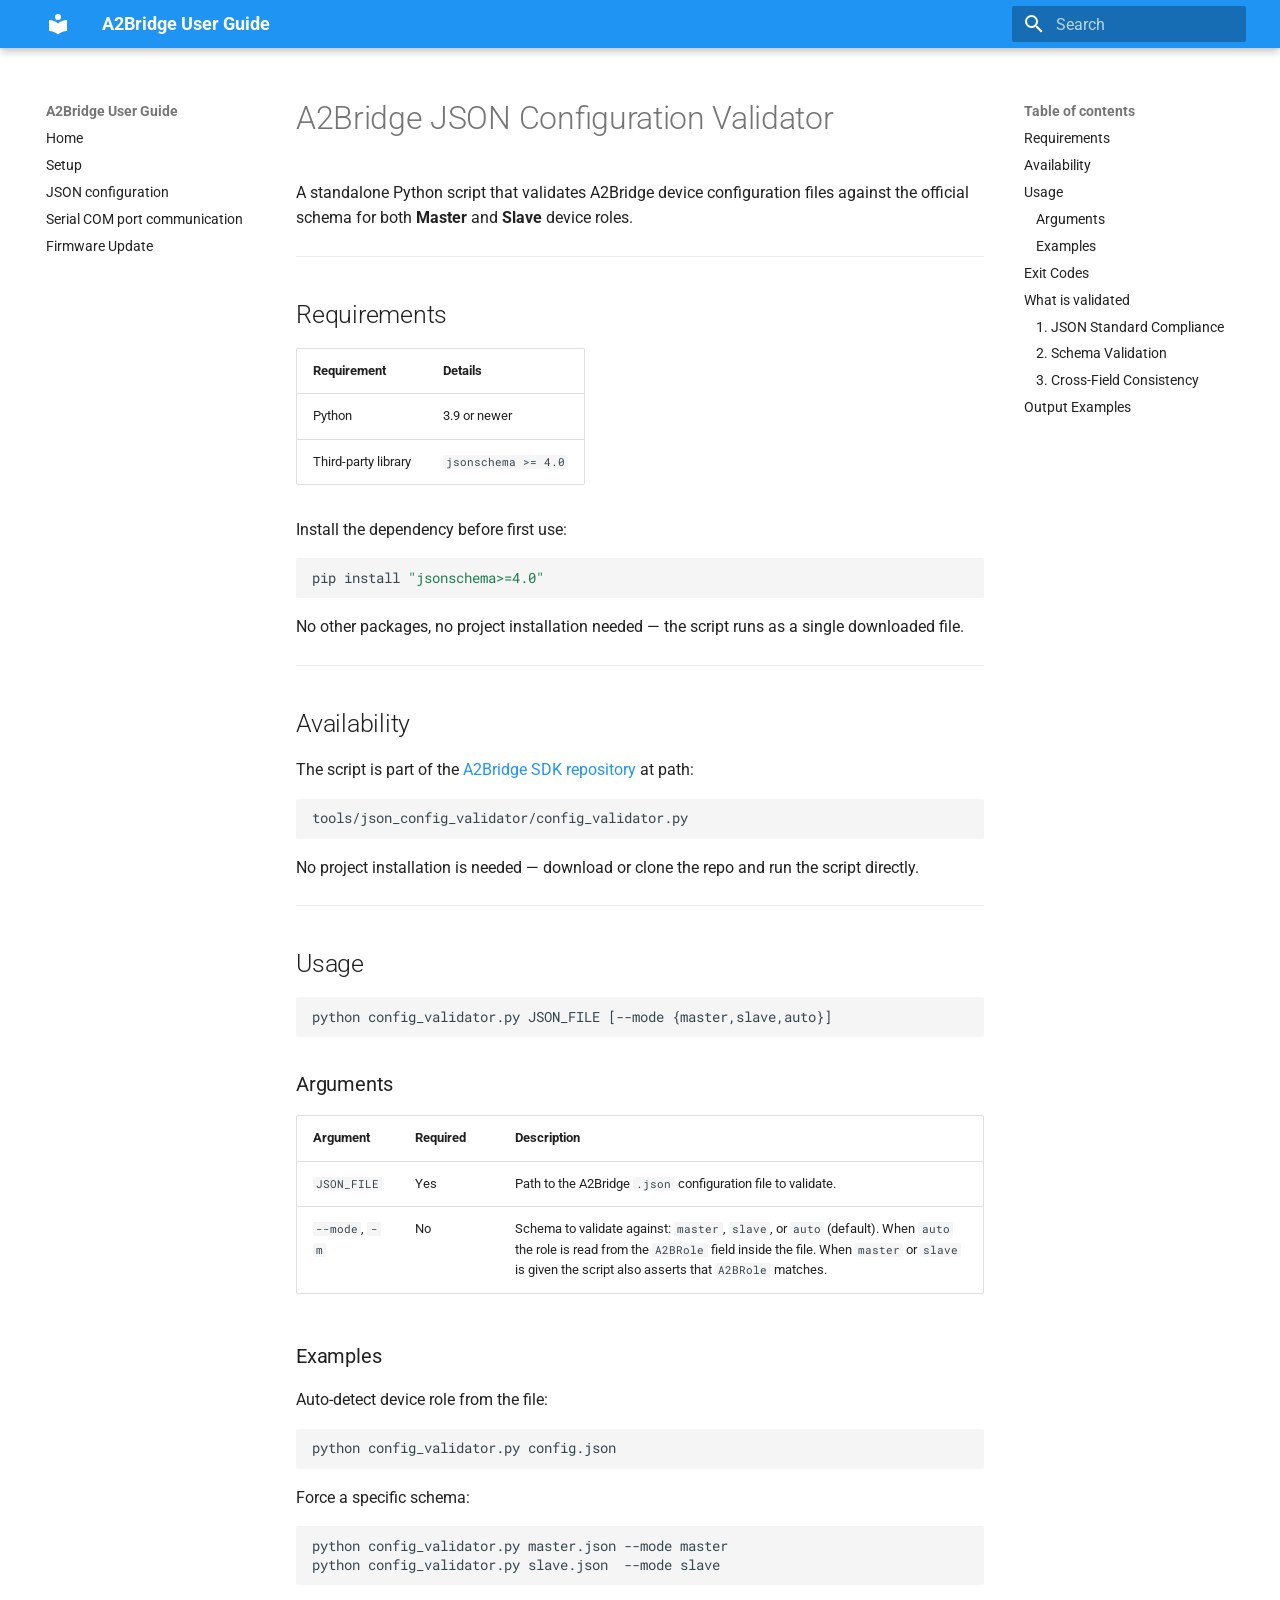
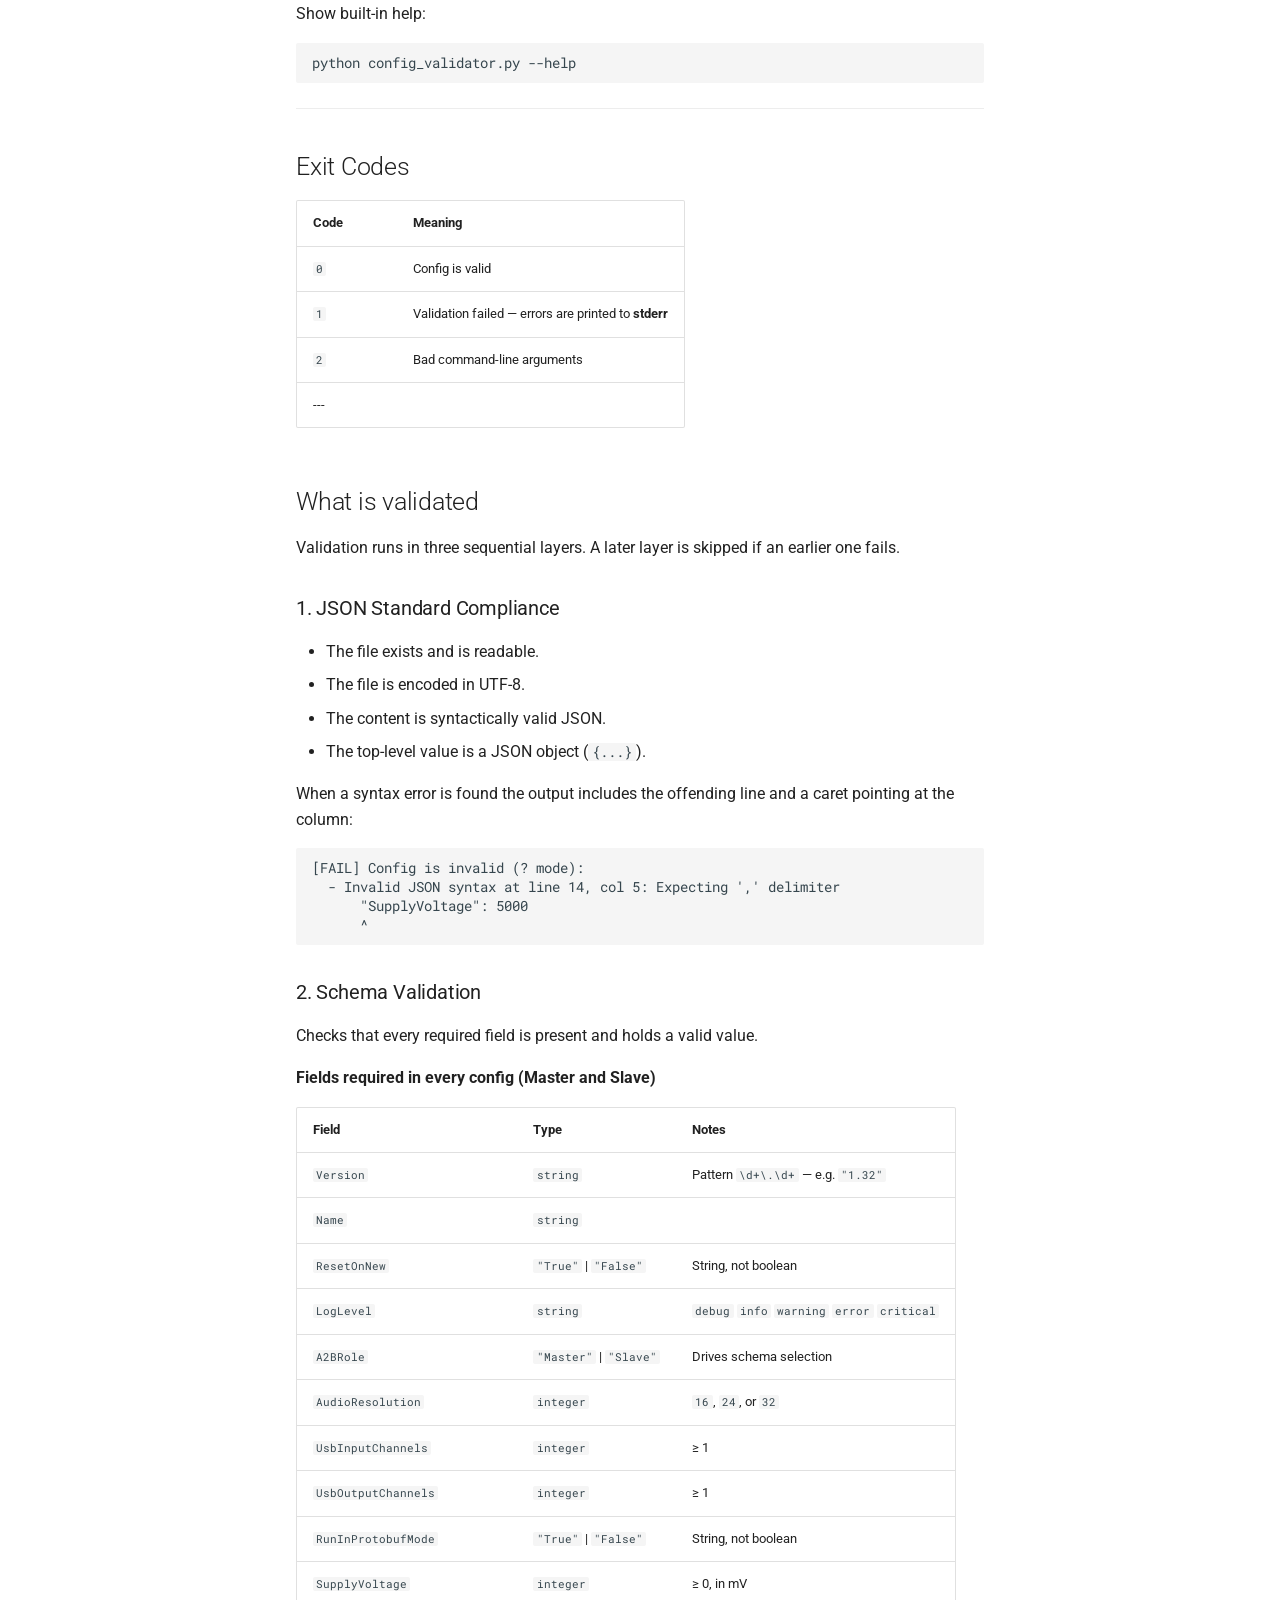
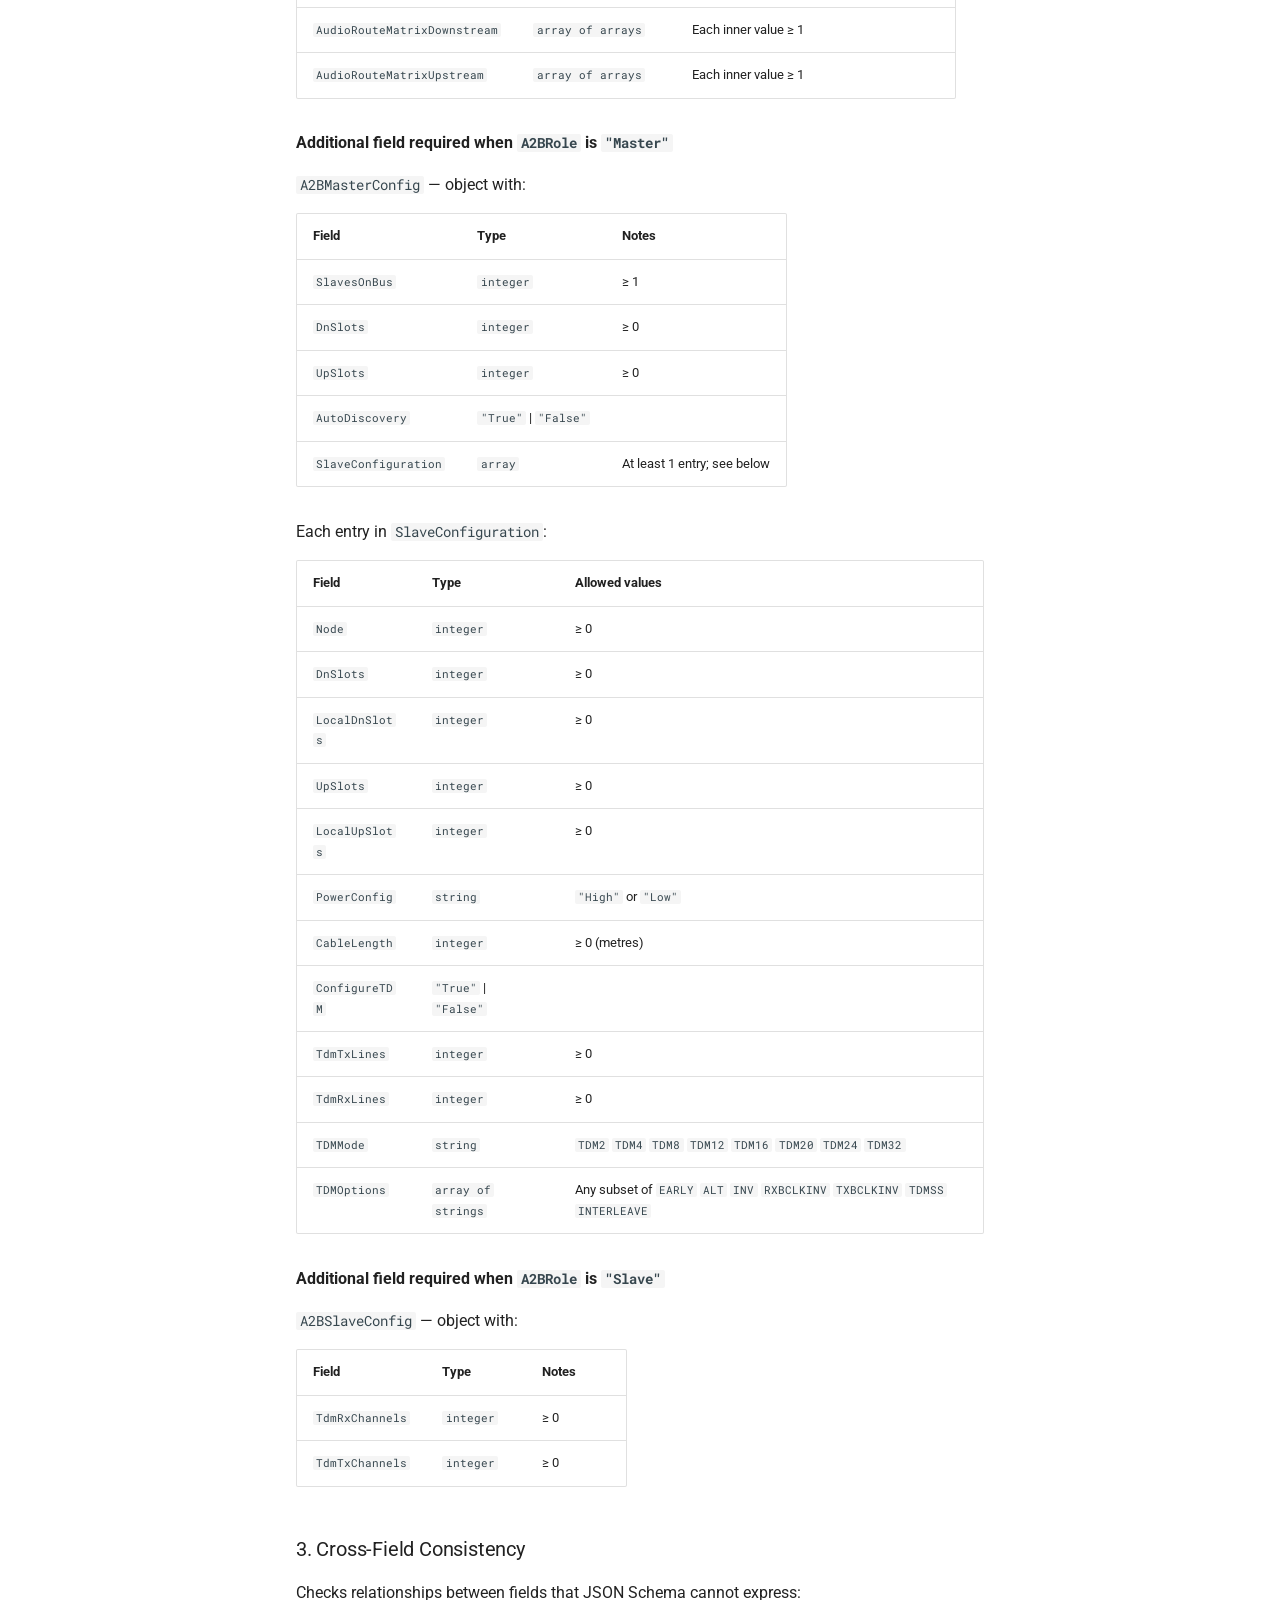
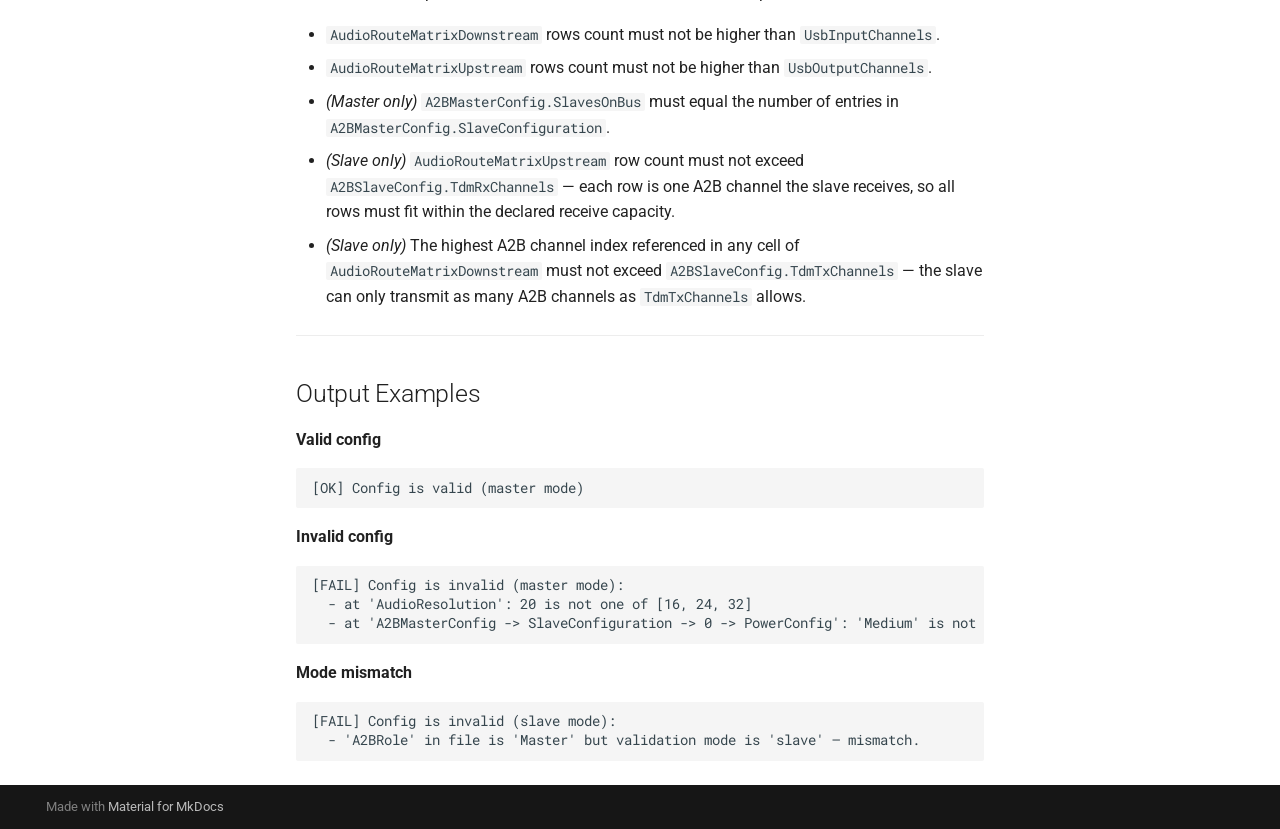
==== config_validator/index.html @ 7cd299d3 "Deployed 6a21ba2 with MkDocs version: 1.6.1" ====
<!doctype html>
<html lang="en" class="no-js">
  <head>
    
      <meta charset="utf-8">
      <meta name="viewport" content="width=device-width,initial-scale=1">
      
      
      
      
      
      
        
      
      
      <link rel="icon" href="../assets/images/favicon.png">
      <meta name="generator" content="mkdocs-1.6.1, mkdocs-material-9.7.6">
    
    
      
        <title>A2Bridge JSON Configuration Validator - A2Bridge User Guide</title>
      
    
    
      <link rel="stylesheet" href="../assets/stylesheets/main.484c7ddc.min.css">
      
        
        <link rel="stylesheet" href="../assets/stylesheets/palette.ab4e12ef.min.css">
      
      


    
    
      
    
    
      
        
        
        <link rel="preconnect" href="https://fonts.gstatic.com" crossorigin>
        <link rel="stylesheet" href="https://fonts.googleapis.com/css?family=Roboto:300,300i,400,400i,700,700i%7CRoboto+Mono:400,400i,700,700i&display=fallback">
        <style>:root{--md-text-font:"Roboto";--md-code-font:"Roboto Mono"}</style>
      
    
    
      <link rel="stylesheet" href="../layout.css">
    
    <script>__md_scope=new URL("..",location),__md_hash=e=>[...e].reduce(((e,_)=>(e<<5)-e+_.charCodeAt(0)),0),__md_get=(e,_=localStorage,t=__md_scope)=>JSON.parse(_.getItem(t.pathname+"."+e)),__md_set=(e,_,t=localStorage,a=__md_scope)=>{try{t.setItem(a.pathname+"."+e,JSON.stringify(_))}catch(e){}}</script>
    
      

    
    
  </head>
  
  
    
    
      
    
    
    
    
    <body dir="ltr" data-md-color-scheme="default" data-md-color-primary="blue" data-md-color-accent="indigo">
  
    
    <input class="md-toggle" data-md-toggle="drawer" type="checkbox" id="__drawer" autocomplete="off">
    <input class="md-toggle" data-md-toggle="search" type="checkbox" id="__search" autocomplete="off">
    <label class="md-overlay" for="__drawer"></label>
    <div data-md-component="skip">
      
        
        <a href="#a2bridge-json-configuration-validator" class="md-skip">
          Skip to content
        </a>
      
    </div>
    <div data-md-component="announce">
      
    </div>
    
    
      

  

<header class="md-header md-header--shadow" data-md-component="header">
  <nav class="md-header__inner md-grid" aria-label="Header">
    <a href=".." title="A2Bridge User Guide" class="md-header__button md-logo" aria-label="A2Bridge User Guide" data-md-component="logo">
      
  
  <svg xmlns="http://www.w3.org/2000/svg" viewBox="0 0 24 24"><path d="M12 8a3 3 0 0 0 3-3 3 3 0 0 0-3-3 3 3 0 0 0-3 3 3 3 0 0 0 3 3m0 3.54C9.64 9.35 6.5 8 3 8v11c3.5 0 6.64 1.35 9 3.54 2.36-2.19 5.5-3.54 9-3.54V8c-3.5 0-6.64 1.35-9 3.54"/></svg>

    </a>
    <label class="md-header__button md-icon" for="__drawer">
      
      <svg xmlns="http://www.w3.org/2000/svg" viewBox="0 0 24 24"><path d="M3 6h18v2H3zm0 5h18v2H3zm0 5h18v2H3z"/></svg>
    </label>
    <div class="md-header__title" data-md-component="header-title">
      <div class="md-header__ellipsis">
        <div class="md-header__topic">
          <span class="md-ellipsis">
            A2Bridge User Guide
          </span>
        </div>
        <div class="md-header__topic" data-md-component="header-topic">
          <span class="md-ellipsis">
            
              A2Bridge JSON Configuration Validator
            
          </span>
        </div>
      </div>
    </div>
    
      
        <form class="md-header__option" data-md-component="palette">
  
    
    
    
    <input class="md-option" data-md-color-media="" data-md-color-scheme="default" data-md-color-primary="blue" data-md-color-accent="indigo"  aria-hidden="true"  type="radio" name="__palette" id="__palette_0">
    
  
</form>
      
    
    
      <script>var palette=__md_get("__palette");if(palette&&palette.color){if("(prefers-color-scheme)"===palette.color.media){var media=matchMedia("(prefers-color-scheme: light)"),input=document.querySelector(media.matches?"[data-md-color-media='(prefers-color-scheme: light)']":"[data-md-color-media='(prefers-color-scheme: dark)']");palette.color.media=input.getAttribute("data-md-color-media"),palette.color.scheme=input.getAttribute("data-md-color-scheme"),palette.color.primary=input.getAttribute("data-md-color-primary"),palette.color.accent=input.getAttribute("data-md-color-accent")}for(var[key,value]of Object.entries(palette.color))document.body.setAttribute("data-md-color-"+key,value)}</script>
    
    
    
      
      
        <label class="md-header__button md-icon" for="__search">
          
          <svg xmlns="http://www.w3.org/2000/svg" viewBox="0 0 24 24"><path d="M9.5 3A6.5 6.5 0 0 1 16 9.5c0 1.61-.59 3.09-1.56 4.23l.27.27h.79l5 5-1.5 1.5-5-5v-.79l-.27-.27A6.52 6.52 0 0 1 9.5 16 6.5 6.5 0 0 1 3 9.5 6.5 6.5 0 0 1 9.5 3m0 2C7 5 5 7 5 9.5S7 14 9.5 14 14 12 14 9.5 12 5 9.5 5"/></svg>
        </label>
        <div class="md-search" data-md-component="search" role="dialog">
  <label class="md-search__overlay" for="__search"></label>
  <div class="md-search__inner" role="search">
    <form class="md-search__form" name="search">
      <input type="text" class="md-search__input" name="query" aria-label="Search" placeholder="Search" autocapitalize="off" autocorrect="off" autocomplete="off" spellcheck="false" data-md-component="search-query" required>
      <label class="md-search__icon md-icon" for="__search">
        
        <svg xmlns="http://www.w3.org/2000/svg" viewBox="0 0 24 24"><path d="M9.5 3A6.5 6.5 0 0 1 16 9.5c0 1.61-.59 3.09-1.56 4.23l.27.27h.79l5 5-1.5 1.5-5-5v-.79l-.27-.27A6.52 6.52 0 0 1 9.5 16 6.5 6.5 0 0 1 3 9.5 6.5 6.5 0 0 1 9.5 3m0 2C7 5 5 7 5 9.5S7 14 9.5 14 14 12 14 9.5 12 5 9.5 5"/></svg>
        
        <svg xmlns="http://www.w3.org/2000/svg" viewBox="0 0 24 24"><path d="M20 11v2H8l5.5 5.5-1.42 1.42L4.16 12l7.92-7.92L13.5 5.5 8 11z"/></svg>
      </label>
      <nav class="md-search__options" aria-label="Search">
        
        <button type="reset" class="md-search__icon md-icon" title="Clear" aria-label="Clear" tabindex="-1">
          
          <svg xmlns="http://www.w3.org/2000/svg" viewBox="0 0 24 24"><path d="M19 6.41 17.59 5 12 10.59 6.41 5 5 6.41 10.59 12 5 17.59 6.41 19 12 13.41 17.59 19 19 17.59 13.41 12z"/></svg>
        </button>
      </nav>
      
    </form>
    <div class="md-search__output">
      <div class="md-search__scrollwrap" tabindex="0" data-md-scrollfix>
        <div class="md-search-result" data-md-component="search-result">
          <div class="md-search-result__meta">
            Initializing search
          </div>
          <ol class="md-search-result__list" role="presentation"></ol>
        </div>
      </div>
    </div>
  </div>
</div>
      
    
    
  </nav>
  
</header>
    
    <div class="md-container" data-md-component="container">
      
      
        
          
        
      
      <main class="md-main" data-md-component="main">
        <div class="md-main__inner md-grid">
          
            
              
              <div class="md-sidebar md-sidebar--primary" data-md-component="sidebar" data-md-type="navigation" >
                <div class="md-sidebar__scrollwrap">
                  <div class="md-sidebar__inner">
                    



<nav class="md-nav md-nav--primary" aria-label="Navigation" data-md-level="0">
  <label class="md-nav__title" for="__drawer">
    <a href=".." title="A2Bridge User Guide" class="md-nav__button md-logo" aria-label="A2Bridge User Guide" data-md-component="logo">
      
  
  <svg xmlns="http://www.w3.org/2000/svg" viewBox="0 0 24 24"><path d="M12 8a3 3 0 0 0 3-3 3 3 0 0 0-3-3 3 3 0 0 0-3 3 3 3 0 0 0 3 3m0 3.54C9.64 9.35 6.5 8 3 8v11c3.5 0 6.64 1.35 9 3.54 2.36-2.19 5.5-3.54 9-3.54V8c-3.5 0-6.64 1.35-9 3.54"/></svg>

    </a>
    A2Bridge User Guide
  </label>
  
  <ul class="md-nav__list" data-md-scrollfix>
    
      
      
  
  
  
  
    <li class="md-nav__item">
      <a href=".." class="md-nav__link">
        
  
  
  <span class="md-ellipsis">
    
  
    Home
  

    
  </span>
  
  

      </a>
    </li>
  

    
      
      
  
  
  
  
    <li class="md-nav__item">
      <a href="../setup/" class="md-nav__link">
        
  
  
  <span class="md-ellipsis">
    
  
    Setup
  

    
  </span>
  
  

      </a>
    </li>
  

    
      
      
  
  
  
  
    <li class="md-nav__item">
      <a href="../json/" class="md-nav__link">
        
  
  
  <span class="md-ellipsis">
    
  
    JSON configuration
  

    
  </span>
  
  

      </a>
    </li>
  

    
      
      
  
  
  
  
    <li class="md-nav__item">
      <a href="../serial/" class="md-nav__link">
        
  
  
  <span class="md-ellipsis">
    
  
    Serial COM port communication
  

    
  </span>
  
  

      </a>
    </li>
  

    
      
      
  
  
  
  
    <li class="md-nav__item">
      <a href="../dfu/" class="md-nav__link">
        
  
  
  <span class="md-ellipsis">
    
  
    Firmware Update
  

    
  </span>
  
  

      </a>
    </li>
  

    
  </ul>
</nav>
                  </div>
                </div>
              </div>
            
            
              
              <div class="md-sidebar md-sidebar--secondary" data-md-component="sidebar" data-md-type="toc" >
                <div class="md-sidebar__scrollwrap">
                  <div class="md-sidebar__inner">
                    

<nav class="md-nav md-nav--secondary" aria-label="Table of contents">
  
  
  
    
  
  
    <label class="md-nav__title" for="__toc">
      <span class="md-nav__icon md-icon"></span>
      Table of contents
    </label>
    <ul class="md-nav__list" data-md-component="toc" data-md-scrollfix>
      
        <li class="md-nav__item">
  <a href="#requirements" class="md-nav__link">
    <span class="md-ellipsis">
      
        Requirements
      
    </span>
  </a>
  
</li>
      
        <li class="md-nav__item">
  <a href="#availability" class="md-nav__link">
    <span class="md-ellipsis">
      
        Availability
      
    </span>
  </a>
  
</li>
      
        <li class="md-nav__item">
  <a href="#usage" class="md-nav__link">
    <span class="md-ellipsis">
      
        Usage
      
    </span>
  </a>
  
    <nav class="md-nav" aria-label="Usage">
      <ul class="md-nav__list">
        
          <li class="md-nav__item">
  <a href="#arguments" class="md-nav__link">
    <span class="md-ellipsis">
      
        Arguments
      
    </span>
  </a>
  
</li>
        
          <li class="md-nav__item">
  <a href="#examples" class="md-nav__link">
    <span class="md-ellipsis">
      
        Examples
      
    </span>
  </a>
  
</li>
        
      </ul>
    </nav>
  
</li>
      
        <li class="md-nav__item">
  <a href="#exit-codes" class="md-nav__link">
    <span class="md-ellipsis">
      
        Exit Codes
      
    </span>
  </a>
  
</li>
      
        <li class="md-nav__item">
  <a href="#what-is-validated" class="md-nav__link">
    <span class="md-ellipsis">
      
        What is validated
      
    </span>
  </a>
  
    <nav class="md-nav" aria-label="What is validated">
      <ul class="md-nav__list">
        
          <li class="md-nav__item">
  <a href="#1-json-standard-compliance" class="md-nav__link">
    <span class="md-ellipsis">
      
        1. JSON Standard Compliance
      
    </span>
  </a>
  
</li>
        
          <li class="md-nav__item">
  <a href="#2-schema-validation" class="md-nav__link">
    <span class="md-ellipsis">
      
        2. Schema Validation
      
    </span>
  </a>
  
</li>
        
          <li class="md-nav__item">
  <a href="#3-cross-field-consistency" class="md-nav__link">
    <span class="md-ellipsis">
      
        3. Cross-Field Consistency
      
    </span>
  </a>
  
</li>
        
      </ul>
    </nav>
  
</li>
      
        <li class="md-nav__item">
  <a href="#output-examples" class="md-nav__link">
    <span class="md-ellipsis">
      
        Output Examples
      
    </span>
  </a>
  
</li>
      
    </ul>
  
</nav>
                  </div>
                </div>
              </div>
            
          
          
            <div class="md-content" data-md-component="content">
              
              <article class="md-content__inner md-typeset">
                
                  



<h1 id="a2bridge-json-configuration-validator">A2Bridge JSON Configuration Validator</h1>
<p>A standalone Python script that validates A2Bridge device configuration files
against the official schema for both <strong>Master</strong> and <strong>Slave</strong> device roles.</p>
<hr />
<h2 id="requirements">Requirements</h2>
<table>
<thead>
<tr>
<th>Requirement</th>
<th>Details</th>
</tr>
</thead>
<tbody>
<tr>
<td>Python</td>
<td>3.9 or newer</td>
</tr>
<tr>
<td>Third-party library</td>
<td><code>jsonschema &gt;= 4.0</code></td>
</tr>
</tbody>
</table>
<p>Install the dependency before first use:</p>
<div class="highlight"><pre><span></span><code>pip<span class="w"> </span>install<span class="w"> </span><span class="s2">&quot;jsonschema&gt;=4.0&quot;</span>
</code></pre></div>
<p>No other packages, no project installation needed — the script runs as a
single downloaded file.</p>
<hr />
<h2 id="availability">Availability</h2>
<p>The script is part of the <a href="https://github.com/int2code/a2bridge">A2Bridge SDK repository</a> at path:</p>
<div class="highlight"><pre><span></span><code>tools/json_config_validator/config_validator.py
</code></pre></div>
<p>No project installation is needed — download or clone the repo and run the script directly.</p>
<hr />
<h2 id="usage">Usage</h2>
<div class="highlight"><pre><span></span><code>python config_validator.py JSON_FILE [--mode {master,slave,auto}]
</code></pre></div>
<h3 id="arguments">Arguments</h3>
<table>
<thead>
<tr>
<th>Argument</th>
<th>Required</th>
<th>Description</th>
</tr>
</thead>
<tbody>
<tr>
<td><code>JSON_FILE</code></td>
<td>Yes</td>
<td>Path to the A2Bridge <code>.json</code> configuration file to validate.</td>
</tr>
<tr>
<td><code>--mode</code>, <code>-m</code></td>
<td>No</td>
<td>Schema to validate against: <code>master</code>, <code>slave</code>, or <code>auto</code> (default). When <code>auto</code> the role is read from the <code>A2BRole</code> field inside the file. When <code>master</code> or <code>slave</code> is given the script also asserts that <code>A2BRole</code> matches.</td>
</tr>
</tbody>
</table>
<h3 id="examples">Examples</h3>
<p>Auto-detect device role from the file:</p>
<div class="highlight"><pre><span></span><code>python<span class="w"> </span>config_validator.py<span class="w"> </span>config.json
</code></pre></div>
<p>Force a specific schema:</p>
<div class="highlight"><pre><span></span><code>python<span class="w"> </span>config_validator.py<span class="w"> </span>master.json<span class="w"> </span>--mode<span class="w"> </span>master
python<span class="w"> </span>config_validator.py<span class="w"> </span>slave.json<span class="w">  </span>--mode<span class="w"> </span>slave
</code></pre></div>
<p>Show built-in help:</p>
<div class="highlight"><pre><span></span><code>python<span class="w"> </span>config_validator.py<span class="w"> </span>--help
</code></pre></div>
<hr />
<h2 id="exit-codes">Exit Codes</h2>
<table>
<thead>
<tr>
<th>Code</th>
<th>Meaning</th>
</tr>
</thead>
<tbody>
<tr>
<td><code>0</code></td>
<td>Config is valid</td>
</tr>
<tr>
<td><code>1</code></td>
<td>Validation failed — errors are printed to <strong>stderr</strong></td>
</tr>
<tr>
<td><code>2</code></td>
<td>Bad command-line arguments</td>
</tr>
<tr>
<td>---</td>
<td></td>
</tr>
</tbody>
</table>
<h2 id="what-is-validated">What is validated</h2>
<p>Validation runs in three sequential layers. A later layer is skipped if an
earlier one fails.</p>
<h3 id="1-json-standard-compliance">1. JSON Standard Compliance</h3>
<ul>
<li>The file exists and is readable.</li>
<li>The file is encoded in UTF-8.</li>
<li>The content is syntactically valid JSON.</li>
<li>The top-level value is a JSON object (<code>{...}</code>).</li>
</ul>
<p>When a syntax error is found the output includes the offending line and a
caret pointing at the column:</p>
<div class="highlight"><pre><span></span><code>[FAIL] Config is invalid (? mode):
  - Invalid JSON syntax at line 14, col 5: Expecting &#39;,&#39; delimiter
      &quot;SupplyVoltage&quot;: 5000
      ^
</code></pre></div>
<h3 id="2-schema-validation">2. Schema Validation</h3>
<p>Checks that every required field is present and holds a valid value.</p>
<p><strong>Fields required in every config (Master and Slave)</strong></p>
<table>
<thead>
<tr>
<th>Field</th>
<th>Type</th>
<th>Notes</th>
</tr>
</thead>
<tbody>
<tr>
<td><code>Version</code></td>
<td><code>string</code></td>
<td>Pattern <code>\d+\.\d+</code> — e.g. <code>"1.32"</code></td>
</tr>
<tr>
<td><code>Name</code></td>
<td><code>string</code></td>
<td></td>
</tr>
<tr>
<td><code>ResetOnNew</code></td>
<td><code>"True"</code> | <code>"False"</code></td>
<td>String, not boolean</td>
</tr>
<tr>
<td><code>LogLevel</code></td>
<td><code>string</code></td>
<td><code>debug</code> <code>info</code> <code>warning</code> <code>error</code> <code>critical</code></td>
</tr>
<tr>
<td><code>A2BRole</code></td>
<td><code>"Master"</code> | <code>"Slave"</code></td>
<td>Drives schema selection</td>
</tr>
<tr>
<td><code>AudioResolution</code></td>
<td><code>integer</code></td>
<td><code>16</code>, <code>24</code>, or <code>32</code></td>
</tr>
<tr>
<td><code>UsbInputChannels</code></td>
<td><code>integer</code></td>
<td>≥ 1</td>
</tr>
<tr>
<td><code>UsbOutputChannels</code></td>
<td><code>integer</code></td>
<td>≥ 1</td>
</tr>
<tr>
<td><code>RunInProtobufMode</code></td>
<td><code>"True"</code> | <code>"False"</code></td>
<td>String, not boolean</td>
</tr>
<tr>
<td><code>SupplyVoltage</code></td>
<td><code>integer</code></td>
<td>≥ 0, in mV</td>
</tr>
<tr>
<td><code>AudioRouteMatrixDownstream</code></td>
<td><code>array of arrays</code></td>
<td>Each inner value ≥ 1</td>
</tr>
<tr>
<td><code>AudioRouteMatrixUpstream</code></td>
<td><code>array of arrays</code></td>
<td>Each inner value ≥ 1</td>
</tr>
</tbody>
</table>
<p><strong>Additional field required when <code>A2BRole</code> is <code>"Master"</code></strong></p>
<p><code>A2BMasterConfig</code> — object with:</p>
<table>
<thead>
<tr>
<th>Field</th>
<th>Type</th>
<th>Notes</th>
</tr>
</thead>
<tbody>
<tr>
<td><code>SlavesOnBus</code></td>
<td><code>integer</code></td>
<td>≥ 1</td>
</tr>
<tr>
<td><code>DnSlots</code></td>
<td><code>integer</code></td>
<td>≥ 0</td>
</tr>
<tr>
<td><code>UpSlots</code></td>
<td><code>integer</code></td>
<td>≥ 0</td>
</tr>
<tr>
<td><code>AutoDiscovery</code></td>
<td><code>"True"</code> | <code>"False"</code></td>
<td></td>
</tr>
<tr>
<td><code>SlaveConfiguration</code></td>
<td><code>array</code></td>
<td>At least 1 entry; see below</td>
</tr>
</tbody>
</table>
<p>Each entry in <code>SlaveConfiguration</code>:</p>
<table>
<thead>
<tr>
<th>Field</th>
<th>Type</th>
<th>Allowed values</th>
</tr>
</thead>
<tbody>
<tr>
<td><code>Node</code></td>
<td><code>integer</code></td>
<td>≥ 0</td>
</tr>
<tr>
<td><code>DnSlots</code></td>
<td><code>integer</code></td>
<td>≥ 0</td>
</tr>
<tr>
<td><code>LocalDnSlots</code></td>
<td><code>integer</code></td>
<td>≥ 0</td>
</tr>
<tr>
<td><code>UpSlots</code></td>
<td><code>integer</code></td>
<td>≥ 0</td>
</tr>
<tr>
<td><code>LocalUpSlots</code></td>
<td><code>integer</code></td>
<td>≥ 0</td>
</tr>
<tr>
<td><code>PowerConfig</code></td>
<td><code>string</code></td>
<td><code>"High"</code> or <code>"Low"</code></td>
</tr>
<tr>
<td><code>CableLength</code></td>
<td><code>integer</code></td>
<td>≥ 0 (metres)</td>
</tr>
<tr>
<td><code>ConfigureTDM</code></td>
<td><code>"True"</code> | <code>"False"</code></td>
<td></td>
</tr>
<tr>
<td><code>TdmTxLines</code></td>
<td><code>integer</code></td>
<td>≥ 0</td>
</tr>
<tr>
<td><code>TdmRxLines</code></td>
<td><code>integer</code></td>
<td>≥ 0</td>
</tr>
<tr>
<td><code>TDMMode</code></td>
<td><code>string</code></td>
<td><code>TDM2</code> <code>TDM4</code> <code>TDM8</code> <code>TDM12</code> <code>TDM16</code> <code>TDM20</code> <code>TDM24</code> <code>TDM32</code></td>
</tr>
<tr>
<td><code>TDMOptions</code></td>
<td><code>array of strings</code></td>
<td>Any subset of <code>EARLY</code> <code>ALT</code> <code>INV</code> <code>RXBCLKINV</code> <code>TXBCLKINV</code> <code>TDMSS</code> <code>INTERLEAVE</code></td>
</tr>
</tbody>
</table>
<p><strong>Additional field required when <code>A2BRole</code> is <code>"Slave"</code></strong></p>
<p><code>A2BSlaveConfig</code> — object with:</p>
<table>
<thead>
<tr>
<th>Field</th>
<th>Type</th>
<th>Notes</th>
</tr>
</thead>
<tbody>
<tr>
<td><code>TdmRxChannels</code></td>
<td><code>integer</code></td>
<td>≥ 0</td>
</tr>
<tr>
<td><code>TdmTxChannels</code></td>
<td><code>integer</code></td>
<td>≥ 0</td>
</tr>
</tbody>
</table>
<h3 id="3-cross-field-consistency">3. Cross-Field Consistency</h3>
<p>Checks relationships between fields that JSON Schema cannot express:</p>
<ul>
<li><code>AudioRouteMatrixDownstream</code> rows count must not be higher than <code>UsbInputChannels</code>.</li>
<li><code>AudioRouteMatrixUpstream</code> rows count must not be higher than <code>UsbOutputChannels</code>.</li>
<li><em>(Master only)</em> <code>A2BMasterConfig.SlavesOnBus</code> must equal the number of
  entries in <code>A2BMasterConfig.SlaveConfiguration</code>.</li>
<li><em>(Slave only)</em> <code>AudioRouteMatrixUpstream</code> row count must not exceed
  <code>A2BSlaveConfig.TdmRxChannels</code> — each row is one A2B channel the slave
  receives, so all rows must fit within the declared receive capacity.</li>
<li><em>(Slave only)</em> The highest A2B channel index referenced in any cell of
  <code>AudioRouteMatrixDownstream</code> must not exceed <code>A2BSlaveConfig.TdmTxChannels</code>
  — the slave can only transmit as many A2B channels as <code>TdmTxChannels</code>
  allows.</li>
</ul>
<hr />
<h2 id="output-examples">Output Examples</h2>
<p><strong>Valid config</strong></p>
<div class="highlight"><pre><span></span><code>[OK] Config is valid (master mode)
</code></pre></div>
<p><strong>Invalid config</strong></p>
<div class="highlight"><pre><span></span><code>[FAIL] Config is invalid (master mode):
  - at &#39;AudioResolution&#39;: 20 is not one of [16, 24, 32]
  - at &#39;A2BMasterConfig -&gt; SlaveConfiguration -&gt; 0 -&gt; PowerConfig&#39;: &#39;Medium&#39; is not one of [&#39;High&#39;, &#39;Low&#39;]
</code></pre></div>
<p><strong>Mode mismatch</strong></p>
<div class="highlight"><pre><span></span><code>[FAIL] Config is invalid (slave mode):
  - &#39;A2BRole&#39; in file is &#39;Master&#39; but validation mode is &#39;slave&#39; – mismatch.
</code></pre></div>












                
              </article>
            </div>
          
          
  <script>var tabs=__md_get("__tabs");if(Array.isArray(tabs))e:for(var set of document.querySelectorAll(".tabbed-set")){var labels=set.querySelector(".tabbed-labels");for(var tab of tabs)for(var label of labels.getElementsByTagName("label"))if(label.innerText.trim()===tab){var input=document.getElementById(label.htmlFor);input.checked=!0;continue e}}</script>

<script>var target=document.getElementById(location.hash.slice(1));target&&target.name&&(target.checked=target.name.startsWith("__tabbed_"))</script>
        </div>
        
      </main>
      
        <footer class="md-footer">
  
  <div class="md-footer-meta md-typeset">
    <div class="md-footer-meta__inner md-grid">
      <div class="md-copyright">
  
  
    Made with
    <a href="https://squidfunk.github.io/mkdocs-material/" target="_blank" rel="noopener">
      Material for MkDocs
    </a>
  
</div>
      
    </div>
  </div>
</footer>
      
    </div>
    <div class="md-dialog" data-md-component="dialog">
      <div class="md-dialog__inner md-typeset"></div>
    </div>
    
    
    
      
      
      <script id="__config" type="application/json">{"annotate": null, "base": "..", "features": ["content.tabs.link", "user_color_mode_toggle"], "search": "../assets/javascripts/workers/search.2c215733.min.js", "tags": null, "translations": {"clipboard.copied": "Copied to clipboard", "clipboard.copy": "Copy to clipboard", "search.result.more.one": "1 more on this page", "search.result.more.other": "# more on this page", "search.result.none": "No matching documents", "search.result.one": "1 matching document", "search.result.other": "# matching documents", "search.result.placeholder": "Type to start searching", "search.result.term.missing": "Missing", "select.version": "Select version"}, "version": null}</script>
    
    
      <script src="../assets/javascripts/bundle.79ae519e.min.js"></script>
      
    
  </body>
</html>
---- assets/stylesheets/main.484c7ddc.min.css ----
@charset "UTF-8";html{-webkit-text-size-adjust:none;-moz-text-size-adjust:none;text-size-adjust:none;box-sizing:border-box}*,:after,:before{box-sizing:inherit}@media (prefers-reduced-motion){*,:after,:before{transition:none!important}}body{margin:0}a,button,input,label{-webkit-tap-highlight-color:transparent}a{color:inherit;text-decoration:none}hr{border:0;box-sizing:initial;display:block;height:.05rem;overflow:visible;padding:0}small{font-size:80%}sub,sup{line-height:1em}img{border-style:none}table{border-collapse:initial;border-spacing:0}td,th{font-weight:400;vertical-align:top}button{background:#0000;border:0;font-family:inherit;font-size:inherit;margin:0;padding:0}input{border:0;outline:none}:root{--md-primary-fg-color:#4051b5;--md-primary-fg-color--light:#5d6cc0;--md-primary-fg-color--dark:#303fa1;--md-primary-bg-color:#fff;--md-primary-bg-color--light:#ffffffb3;--md-accent-fg-color:#526cfe;--md-accent-fg-color--transparent:#526cfe1a;--md-accent-bg-color:#fff;--md-accent-bg-color--light:#ffffffb3}[data-md-color-scheme=default]{color-scheme:light}[data-md-color-scheme=default] img[src$="#gh-dark-mode-only"],[data-md-color-scheme=default] img[src$="#only-dark"]{display:none}:root,[data-md-color-scheme=default]{--md-hue:225deg;--md-default-fg-color:#000000de;--md-default-fg-color--light:#0000008a;--md-default-fg-color--lighter:#00000052;--md-default-fg-color--lightest:#00000012;--md-default-bg-color:#fff;--md-default-bg-color--light:#ffffffb3;--md-default-bg-color--lighter:#ffffff4d;--md-default-bg-color--lightest:#ffffff1f;--md-code-fg-color:#36464e;--md-code-bg-color:#f5f5f5;--md-code-bg-color--light:#f5f5f5b3;--md-code-bg-color--lighter:#f5f5f54d;--md-code-hl-color:#4287ff;--md-code-hl-color--light:#4287ff1a;--md-code-hl-number-color:#d52a2a;--md-code-hl-special-color:#db1457;--md-code-hl-function-color:#a846b9;--md-code-hl-constant-color:#6e59d9;--md-code-hl-keyword-color:#3f6ec6;--md-code-hl-string-color:#1c7d4d;--md-code-hl-name-color:var(--md-code-fg-color);--md-code-hl-operator-color:var(--md-default-fg-color--light);--md-code-hl-punctuation-color:var(--md-default-fg-color--light);--md-code-hl-comment-color:var(--md-default-fg-color--light);--md-code-hl-generic-color:var(--md-default-fg-color--light);--md-code-hl-variable-color:var(--md-default-fg-color--light);--md-typeset-color:var(--md-default-fg-color);--md-typeset-a-color:var(--md-primary-fg-color);--md-typeset-del-color:#f5503d26;--md-typeset-ins-color:#0bd57026;--md-typeset-kbd-color:#fafafa;--md-typeset-kbd-accent-color:#fff;--md-typeset-kbd-border-color:#b8b8b8;--md-typeset-mark-color:#ffff0080;--md-typeset-table-color:#0000001f;--md-typeset-table-color--light:rgba(0,0,0,.035);--md-admonition-fg-color:var(--md-default-fg-color);--md-admonition-bg-color:var(--md-default-bg-color);--md-warning-fg-color:#000000de;--md-warning-bg-color:#ff9;--md-footer-fg-color:#fff;--md-footer-fg-color--light:#ffffffb3;--md-footer-fg-color--lighter:#ffffff73;--md-footer-bg-color:#000000de;--md-footer-bg-color--dark:#00000052;--md-shadow-z1:0 0.2rem 0.5rem #0000000d,0 0 0.05rem #0000001a;--md-shadow-z2:0 0.2rem 0.5rem #0000001a,0 0 0.05rem #00000040;--md-shadow-z3:0 0.2rem 0.5rem #0003,0 0 0.05rem #00000059}.md-icon svg{fill:currentcolor;display:block;height:1.2rem;width:1.2rem}body{-webkit-font-smoothing:antialiased;-moz-osx-font-smoothing:grayscale;--md-text-font-family:var(--md-text-font,_),-apple-system,BlinkMacSystemFont,Helvetica,Arial,sans-serif;--md-code-font-family:var(--md-code-font,_),SFMono-Regular,Consolas,Menlo,monospace}aside,body,input{font-feature-settings:"kern","liga";color:var(--md-typeset-color);font-family:var(--md-text-font-family)}code,kbd,pre{font-feature-settings:"kern";font-family:var(--md-code-font-family)}:root{--md-typeset-table-sort-icon:url('data:image/svg+xml;charset=utf-8,<svg xmlns="http://www.w3.org/2000/svg" viewBox="0 0 24 24"><path d="m18 21-4-4h3V7h-3l4-4 4 4h-3v10h3M2 19v-2h10v2M2 13v-2h7v2M2 7V5h4v2z"/></svg>');--md-typeset-table-sort-icon--asc:url('data:image/svg+xml;charset=utf-8,<svg xmlns="http://www.w3.org/2000/svg" viewBox="0 0 24 24"><path d="M19 17h3l-4 4-4-4h3V3h2M2 17h10v2H2M6 5v2H2V5m0 6h7v2H2z"/></svg>');--md-typeset-table-sort-icon--desc:url('data:image/svg+xml;charset=utf-8,<svg xmlns="http://www.w3.org/2000/svg" viewBox="0 0 24 24"><path d="M19 7h3l-4-4-4 4h3v14h2M2 17h10v2H2M6 5v2H2V5m0 6h7v2H2z"/></svg>')}.md-typeset{-webkit-print-color-adjust:exact;color-adjust:exact;font-size:.8rem;line-height:1.6;overflow-wrap:break-word}@media print{.md-typeset{font-size:.68rem}}.md-typeset blockquote,.md-typeset dl,.md-typeset figure,.md-typeset ol,.md-typeset pre,.md-typeset ul{margin-bottom:1em;margin-top:1em}.md-typeset h1{color:var(--md-default-fg-color--light);font-size:2em;line-height:1.3;margin:0 0 1.25em}.md-typeset h1,.md-typeset h2{font-weight:300;letter-spacing:-.01em}.md-typeset h2{font-size:1.5625em;line-height:1.4;margin:1.6em 0 .64em}.md-typeset h3{font-size:1.25em;font-weight:400;letter-spacing:-.01em;line-height:1.5;margin:1.6em 0 .8em}.md-typeset h2+h3{margin-top:.8em}.md-typeset h4{font-weight:700;letter-spacing:-.01em;margin:1em 0}.md-typeset h5,.md-typeset h6{color:var(--md-default-fg-color--light);font-size:.8em;font-weight:700;letter-spacing:-.01em;margin:1.25em 0}.md-typeset h5{text-transform:uppercase}.md-typeset h5 code{text-transform:none}.md-typeset hr{border-bottom:.05rem solid var(--md-default-fg-color--lightest);display:flow-root;margin:1.5em 0}.md-typeset a{color:var(--md-typeset-a-color);word-break:break-word}.md-typeset a,.md-typeset a:before{transition:color 125ms}.md-typeset a:focus,.md-typeset a:hover{color:var(--md-accent-fg-color)}.md-typeset a:focus code,.md-typeset a:hover code{background-color:var(--md-accent-fg-color--transparent);color:var(--md-accent-fg-color)}.md-typeset a code{color:var(--md-typeset-a-color)}.md-typeset a.focus-visible{outline-color:var(--md-accent-fg-color);outline-offset:.2rem}.md-typeset code,.md-typeset kbd,.md-typeset pre{color:var(--md-code-fg-color);direction:ltr;font-variant-ligatures:none;transition:background-color 125ms}@media print{.md-typeset code,.md-typeset kbd,.md-typeset pre{white-space:pre-wrap}}.md-typeset code{background-color:var(--md-code-bg-color);border-radius:.1rem;-webkit-box-decoration-break:clone;box-decoration-break:clone;font-size:.85em;padding:0 .2941176471em;transition:color 125ms,background-color 125ms;word-break:break-word}.md-typeset code:not(.focus-visible){-webkit-tap-highlight-color:transparent;outline:none}.md-typeset pre{display:flow-root;line-height:1.4;position:relative}.md-typeset pre>code{-webkit-box-decoration-break:slice;box-decoration-break:slice;box-shadow:none;display:block;margin:0;outline-color:var(--md-accent-fg-color);overflow:auto;padding:.7720588235em 1.1764705882em;scrollbar-color:var(--md-default-fg-color--lighter) #0000;scrollbar-width:thin;touch-action:auto;word-break:normal}.md-typeset pre>code:hover{scrollbar-color:var(--md-accent-fg-color) #0000}.md-typeset pre>code::-webkit-scrollbar{height:.2rem;width:.2rem}.md-typeset pre>code::-webkit-scrollbar-thumb{background-color:var(--md-default-fg-color--lighter)}.md-typeset pre>code::-webkit-scrollbar-thumb:hover{background-color:var(--md-accent-fg-color)}.md-typeset kbd{background-color:var(--md-typeset-kbd-color);border-radius:.1rem;box-shadow:0 .1rem 0 .05rem var(--md-typeset-kbd-border-color),0 .1rem 0 var(--md-typeset-kbd-border-color),0 -.1rem .2rem var(--md-typeset-kbd-accent-color) inset;color:var(--md-default-fg-color);display:inline-block;font-size:.75em;padding:0 .6666666667em;vertical-align:text-top;word-break:break-word}.md-typeset mark{background-color:var(--md-typeset-mark-color);-webkit-box-decoration-break:clone;box-decoration-break:clone;color:inherit;word-break:break-word}.md-typeset abbr{cursor:help;text-decoration:none}.md-typeset [data-preview],.md-typeset abbr{border-bottom:.05rem dotted var(--md-default-fg-color--light)}.md-typeset small{opacity:.75}[dir=ltr] .md-typeset sub,[dir=ltr] .md-typeset sup{margin-left:.078125em}[dir=rtl] .md-typeset sub,[dir=rtl] .md-typeset sup{margin-right:.078125em}[dir=ltr] .md-typeset blockquote{padding-left:.6rem}[dir=rtl] .md-typeset blockquote{padding-right:.6rem}[dir=ltr] .md-typeset blockquote{border-left:.2rem solid var(--md-default-fg-color--lighter)}[dir=rtl] .md-typeset blockquote{border-right:.2rem solid var(--md-default-fg-color--lighter)}.md-typeset blockquote{color:var(--md-default-fg-color--light);margin-left:0;margin-right:0}.md-typeset ul{list-style-type:disc}.md-typeset ul[type]{list-style-type:revert-layer}[dir=ltr] .md-typeset ol,[dir=ltr] .md-typeset ul{margin-left:.625em}[dir=rtl] .md-typeset ol,[dir=rtl] .md-typeset ul{margin-right:.625em}.md-typeset ol,.md-typeset ul{padding:0}.md-typeset ol:not([hidden]),.md-typeset ul:not([hidden]){display:flow-root}.md-typeset ol ol,.md-typeset ul ol{list-style-type:lower-alpha}.md-typeset ol ol ol,.md-typeset ul ol ol{list-style-type:lower-roman}.md-typeset ol ol ol ol,.md-typeset ul ol ol ol{list-style-type:upper-alpha}.md-typeset ol ol ol ol ol,.md-typeset ul ol ol ol ol{list-style-type:upper-roman}.md-typeset ol[type],.md-typeset ul[type]{list-style-type:revert-layer}[dir=ltr] .md-typeset ol li,[dir=ltr] .md-typeset ul li{margin-left:1.25em}[dir=rtl] .md-typeset ol li,[dir=rtl] .md-typeset ul li{margin-right:1.25em}.md-typeset ol li,.md-typeset ul li{margin-bottom:.5em}.md-typeset ol li blockquote,.md-typeset ol li p,.md-typeset ul li blockquote,.md-typeset ul li p{margin:.5em 0}.md-typeset ol li:last-child,.md-typeset ul li:last-child{margin-bottom:0}[dir=ltr] .md-typeset ol li ol,[dir=ltr] .md-typeset ol li ul,[dir=ltr] .md-typeset ul li ol,[dir=ltr] .md-typeset ul li ul{margin-left:.625em}[dir=rtl] .md-typeset ol li ol,[dir=rtl] .md-typeset ol li ul,[dir=rtl] .md-typeset ul li ol,[dir=rtl] .md-typeset ul li ul{margin-right:.625em}.md-typeset ol li ol,.md-typeset ol li ul,.md-typeset ul li ol,.md-typeset ul li ul{margin-bottom:.5em;margin-top:.5em}[dir=ltr] .md-typeset dd{margin-left:1.875em}[dir=rtl] .md-typeset dd{margin-right:1.875em}.md-typeset dd{margin-bottom:1.5em;margin-top:1em}.md-typeset img,.md-typeset svg,.md-typeset video{height:auto;max-width:100%}.md-typeset img[align=left]{margin:1em 1em 1em 0}.md-typeset img[align=right]{margin:1em 0 1em 1em}.md-typeset img[align]:only-child{margin-top:0}.md-typeset figure{display:flow-root;margin:1em auto;max-width:100%;text-align:center;width:fit-content}.md-typeset figure img{display:block;margin:0 auto}.md-typeset figcaption{font-style:italic;margin:1em auto;max-width:24rem}.md-typeset iframe{max-width:100%}.md-typeset table:not([class]){background-color:var(--md-default-bg-color);border:.05rem solid var(--md-typeset-table-color);border-radius:.1rem;display:inline-block;font-size:.64rem;max-width:100%;overflow:auto;touch-action:auto}@media print{.md-typeset table:not([class]){display:table}}.md-typeset table:not([class])+*{margin-top:1.5em}.md-typeset table:not([class]) td>:first-child,.md-typeset table:not([class]) th>:first-child{margin-top:0}.md-typeset table:not([class]) td>:last-child,.md-typeset table:not([class]) th>:last-child{margin-bottom:0}.md-typeset table:not([class]) td:not([align]),.md-typeset table:not([class]) th:not([align]){text-align:left}[dir=rtl] .md-typeset table:not([class]) td:not([align]),[dir=rtl] .md-typeset table:not([class]) th:not([align]){text-align:right}.md-typeset table:not([class]) th{font-weight:700;min-width:5rem;padding:.9375em 1.25em;vertical-align:top}.md-typeset table:not([class]) td{border-top:.05rem solid var(--md-typeset-table-color);padding:.9375em 1.25em;vertical-align:top}.md-typeset table:not([class]) tbody tr{transition:background-color 125ms}.md-typeset table:not([class]) tbody tr:hover{background-color:var(--md-typeset-table-color--light);box-shadow:0 .05rem 0 var(--md-default-bg-color) inset}.md-typeset table:not([class]) a{word-break:normal}.md-typeset table th[role=columnheader]{cursor:pointer}[dir=ltr] .md-typeset table th[role=columnheader]:after{margin-left:.5em}[dir=rtl] .md-typeset table th[role=columnheader]:after{margin-right:.5em}.md-typeset table th[role=columnheader]:after{content:"";display:inline-block;height:1.2em;-webkit-mask-image:var(--md-typeset-table-sort-icon);mask-image:var(--md-typeset-table-sort-icon);-webkit-mask-repeat:no-repeat;mask-repeat:no-repeat;-webkit-mask-size:contain;mask-size:contain;transition:background-color 125ms;vertical-align:text-bottom;width:1.2em}.md-typeset table th[role=columnheader]:hover:after{background-color:var(--md-default-fg-color--lighter)}.md-typeset table th[role=columnheader][aria-sort=ascending]:after{background-color:var(--md-default-fg-color--light);-webkit-mask-image:var(--md-typeset-table-sort-icon--asc);mask-image:var(--md-typeset-table-sort-icon--asc)}.md-typeset table th[role=columnheader][aria-sort=descending]:after{background-color:var(--md-default-fg-color--light);-webkit-mask-image:var(--md-typeset-table-sort-icon--desc);mask-image:var(--md-typeset-table-sort-icon--desc)}.md-typeset__scrollwrap{margin:1em -.8rem;overflow-x:auto;touch-action:auto}.md-typeset__table{display:inline-block;margin-bottom:.5em;padding:0 .8rem}@media print{.md-typeset__table{display:block}}html .md-typeset__table table{display:table;margin:0;overflow:hidden;width:100%}@media screen and (max-width:44.984375em){.md-content__inner>pre{margin:1em -.8rem}.md-content__inner>pre code{border-radius:0}}.md-typeset .md-author{border-radius:100%;display:block;flex-shrink:0;height:1.6rem;overflow:hidden;position:relative;transition:color 125ms,transform 125ms;width:1.6rem}.md-typeset .md-author img{display:block}.md-typeset .md-author--more{background:var(--md-default-fg-color--lightest);color:var(--md-default-fg-color--lighter);font-size:.6rem;font-weight:700;line-height:1.6rem;text-align:center}.md-typeset .md-author--long{height:2.4rem;width:2.4rem}.md-typeset a.md-author{transform:scale(1)}.md-typeset a.md-author img{border-radius:100%;filter:grayscale(100%) opacity(75%);transition:filter 125ms}.md-typeset a.md-author:focus,.md-typeset a.md-author:hover{transform:scale(1.1);z-index:1}.md-typeset a.md-author:focus img,.md-typeset a.md-author:hover img{filter:grayscale(0)}.md-banner{background-color:var(--md-footer-bg-color);color:var(--md-footer-fg-color);overflow:auto}@media print{.md-banner{display:none}}.md-banner--warning{background-color:var(--md-warning-bg-color);color:var(--md-warning-fg-color)}.md-banner__inner{font-size:.7rem;margin:.6rem auto;padding:0 .8rem}[dir=ltr] .md-banner__button{float:right}[dir=rtl] .md-banner__button{float:left}.md-banner__button{color:inherit;cursor:pointer;transition:opacity .25s}.no-js .md-banner__button{display:none}.md-banner__button:hover{opacity:.7}html{font-size:125%;height:100%;overflow-x:hidden}@media screen and (min-width:100em){html{font-size:137.5%}}@media screen and (min-width:125em){html{font-size:150%}}body{background-color:var(--md-default-bg-color);display:flex;flex-direction:column;font-size:.5rem;min-height:100%;position:relative;width:100%}@media print{body{display:block}}@media screen and (max-width:59.984375em){body[data-md-scrolllock]{position:fixed}}.md-grid{margin-left:auto;margin-right:auto;max-width:61rem}.md-container{display:flex;flex-direction:column;flex-grow:1}@media print{.md-container{display:block}}.md-main{flex-grow:1}.md-main__inner{display:flex;height:100%;margin-top:1.5rem}.md-ellipsis{overflow:hidden;text-overflow:ellipsis}.md-toggle{display:none}.md-option{height:0;opacity:0;position:absolute;width:0}.md-option:checked+label:not([hidden]){display:block}.md-option.focus-visible+label{outline-color:var(--md-accent-fg-color);outline-style:auto}.md-skip{background-color:var(--md-default-fg-color);border-radius:.1rem;color:var(--md-default-bg-color);font-size:.64rem;margin:.5rem;opacity:0;outline-color:var(--md-accent-fg-color);padding:.3rem .5rem;position:fixed;transform:translateY(.4rem);z-index:-1}.md-skip:focus{opacity:1;transform:translateY(0);transition:transform .25s cubic-bezier(.4,0,.2,1),opacity 175ms 75ms;z-index:10}@page{margin:25mm}:root{--md-clipboard-icon:url('data:image/svg+xml;charset=utf-8,<svg xmlns="http://www.w3.org/2000/svg" viewBox="0 0 24 24"><path d="M19 21H8V7h11m0-2H8a2 2 0 0 0-2 2v14a2 2 0 0 0 2 2h11a2 2 0 0 0 2-2V7a2 2 0 0 0-2-2m-3-4H4a2 2 0 0 0-2 2v14h2V3h12z"/></svg>')}.md-clipboard{border-radius:.1rem;color:var(--md-default-fg-color--lightest);cursor:pointer;height:1.5em;outline-color:var(--md-accent-fg-color);outline-offset:.1rem;transition:color .25s;width:1.5em;z-index:1}@media print{.md-clipboard{display:none}}.md-clipboard:not(.focus-visible){-webkit-tap-highlight-color:transparent;outline:none}:hover>.md-clipboard{color:var(--md-default-fg-color--light)}.md-clipboard:focus,.md-clipboard:hover{color:var(--md-accent-fg-color)}.md-clipboard:after{background-color:currentcolor;content:"";display:block;height:1.125em;margin:0 auto;-webkit-mask-image:var(--md-clipboard-icon);mask-image:var(--md-clipboard-icon);-webkit-mask-position:center;mask-position:center;-webkit-mask-repeat:no-repeat;mask-repeat:no-repeat;-webkit-mask-size:contain;mask-size:contain;width:1.125em}.md-clipboard--inline{cursor:pointer}.md-clipboard--inline code{transition:color .25s,background-color .25s}.md-clipboard--inline:focus code,.md-clipboard--inline:hover code{background-color:var(--md-accent-fg-color--transparent);color:var(--md-accent-fg-color)}:root{--md-code-select-icon:url('data:image/svg+xml;charset=utf-8,<svg xmlns="http://www.w3.org/2000/svg" viewBox="0 0 24 24"><path d="M19 19h-4v2h4c1.1 0 2-.9 2-2v-4h-2m0-12h-4v2h4v4h2V5c0-1.1-.9-2-2-2M5 5h4V3H5c-1.1 0-2 .9-2 2v4h2m0 6H3v4c0 1.1.9 2 2 2h4v-2H5zm2-4h2v2H7zm4 0h2v2h-2zm4 0h2v2h-2zM7 7h2v2H7zm4 0h2v2h-2zm4 0h2v2h-2zm-8 8h2v2H7zm4 0h2v2h-2zm4 0h2v2h-2z"/></svg>');--md-code-copy-icon:url('data:image/svg+xml;charset=utf-8,<svg xmlns="http://www.w3.org/2000/svg" viewBox="0 0 24 24"><path d="M19 21H8V7h11m0-2H8a2 2 0 0 0-2 2v14a2 2 0 0 0 2 2h11a2 2 0 0 0 2-2V7a2 2 0 0 0-2-2m-3-4H4a2 2 0 0 0-2 2v14h2V3h12z"/></svg>')}.md-typeset .md-code__content{display:grid}.md-code__nav{background-color:var(--md-code-bg-color--lighter);border-radius:.1rem;display:flex;gap:.2rem;padding:.2rem;position:absolute;right:.25em;top:.25em;transition:background-color .25s;z-index:1}:hover>.md-code__nav{background-color:var(--md-code-bg-color--light)}.md-code__button{color:var(--md-default-fg-color--lightest);cursor:pointer;display:block;height:1.5em;outline-color:var(--md-accent-fg-color);outline-offset:.1rem;transition:color .25s;width:1.5em}:hover>*>.md-code__button{color:var(--md-default-fg-color--light)}.md-code__button.focus-visible,.md-code__button:hover{color:var(--md-accent-fg-color)}.md-code__button--active{color:var(--md-default-fg-color)!important}.md-code__button:after{background-color:currentcolor;content:"";display:block;height:1.125em;margin:0 auto;-webkit-mask-position:center;mask-position:center;-webkit-mask-repeat:no-repeat;mask-repeat:no-repeat;-webkit-mask-size:contain;mask-size:contain;width:1.125em}.md-code__button[data-md-type=select]:after{-webkit-mask-image:var(--md-code-select-icon);mask-image:var(--md-code-select-icon)}.md-code__button[data-md-type=copy]:after{-webkit-mask-image:var(--md-code-copy-icon);mask-image:var(--md-code-copy-icon)}@keyframes consent{0%{opacity:0;transform:translateY(100%)}to{opacity:1;transform:translateY(0)}}@keyframes overlay{0%{opacity:0}to{opacity:1}}.md-consent__overlay{animation:overlay .25s both;-webkit-backdrop-filter:blur(.1rem);backdrop-filter:blur(.1rem);background-color:#0000008a;height:100%;opacity:1;position:fixed;top:0;width:100%;z-index:5}.md-consent__inner{animation:consent .5s cubic-bezier(.1,.7,.1,1) both;background-color:var(--md-default-bg-color);border:0;border-radius:.1rem;bottom:0;box-shadow:0 0 .2rem #0000001a,0 .2rem .4rem #0003;max-height:100%;overflow:auto;padding:0;position:fixed;width:100%;z-index:5}.md-consent__form{padding:.8rem}.md-consent__settings{display:none;margin:1em 0}input:checked+.md-consent__settings{display:block}.md-consent__controls{margin-bottom:.8rem}.md-typeset .md-consent__controls .md-button{display:inline}@media screen and (max-width:44.984375em){.md-typeset .md-consent__controls .md-button{display:block;margin-top:.4rem;text-align:center;width:100%}}.md-consent label{cursor:pointer}.md-content{flex-grow:1;min-width:0}.md-content__inner{margin:0 .8rem 1.2rem;padding-top:.6rem}@media screen and (min-width:76.25em){[dir=ltr] .md-sidebar--primary:not([hidden])~.md-content>.md-content__inner{margin-left:1.2rem}[dir=ltr] .md-sidebar--secondary:not([hidden])~.md-content>.md-content__inner,[dir=rtl] .md-sidebar--primary:not([hidden])~.md-content>.md-content__inner{margin-right:1.2rem}[dir=rtl] .md-sidebar--secondary:not([hidden])~.md-content>.md-content__inner{margin-left:1.2rem}}.md-content__inner:before{content:"";display:block;height:.4rem}.md-content__inner>:last-child{margin-bottom:0}[dir=ltr] .md-content__button{float:right}[dir=rtl] .md-content__button{float:left}[dir=ltr] .md-content__button{margin-left:.4rem}[dir=rtl] .md-content__button{margin-right:.4rem}.md-content__button{margin:.4rem 0;padding:0}@media print{.md-content__button{display:none}}.md-typeset .md-content__button{color:var(--md-default-fg-color--lighter)}.md-content__button svg{display:inline;vertical-align:top}[dir=rtl] .md-content__button svg{transform:scaleX(-1)}[dir=ltr] .md-dialog{right:.8rem}[dir=rtl] .md-dialog{left:.8rem}.md-dialog{background-color:var(--md-default-fg-color);border-radius:.1rem;bottom:.8rem;box-shadow:var(--md-shadow-z3);min-width:11.1rem;opacity:0;padding:.4rem .6rem;pointer-events:none;position:fixed;transform:translateY(100%);transition:transform 0ms .4s,opacity .4s;z-index:4}@media print{.md-dialog{display:none}}.md-dialog--active{opacity:1;pointer-events:auto;transform:translateY(0);transition:transform .4s cubic-bezier(.075,.85,.175,1),opacity .4s}.md-dialog__inner{color:var(--md-default-bg-color);font-size:.7rem}.md-feedback{margin:2em 0 1em;text-align:center}.md-feedback fieldset{border:none;margin:0;padding:0}.md-feedback__title{font-weight:700;margin:1em auto}.md-feedback__inner{position:relative}.md-feedback__list{display:flex;flex-wrap:wrap;place-content:baseline center;position:relative}.md-feedback__list:hover .md-icon:not(:disabled){color:var(--md-default-fg-color--lighter)}:disabled .md-feedback__list{min-height:1.8rem}.md-feedback__icon{color:var(--md-default-fg-color--light);cursor:pointer;flex-shrink:0;margin:0 .1rem;transition:color 125ms}.md-feedback__icon:not(:disabled).md-icon:hover{color:var(--md-accent-fg-color)}.md-feedback__icon:disabled{color:var(--md-default-fg-color--lightest);pointer-events:none}.md-feedback__note{opacity:0;position:relative;transform:translateY(.4rem);transition:transform .4s cubic-bezier(.1,.7,.1,1),opacity .15s}.md-feedback__note>*{margin:0 auto;max-width:16rem}:disabled .md-feedback__note{opacity:1;transform:translateY(0)}@media print{.md-feedback{display:none}}.md-footer{background-color:var(--md-footer-bg-color);color:var(--md-footer-fg-color)}@media print{.md-footer{display:none}}.md-footer__inner{justify-content:space-between;overflow:auto;padding:.2rem}.md-footer__inner:not([hidden]){display:flex}.md-footer__link{align-items:end;display:flex;flex-grow:0.01;margin-bottom:.4rem;margin-top:1rem;max-width:100%;outline-color:var(--md-accent-fg-color);overflow:hidden;transition:opacity .25s}.md-footer__link:focus,.md-footer__link:hover{opacity:.7}[dir=rtl] .md-footer__link svg{transform:scaleX(-1)}@media screen and (max-width:44.984375em){.md-footer__link--prev{flex-shrink:0}.md-footer__link--prev .md-footer__title{display:none}}[dir=ltr] .md-footer__link--next{margin-left:auto}[dir=rtl] .md-footer__link--next{margin-right:auto}.md-footer__link--next{text-align:right}[dir=rtl] .md-footer__link--next{text-align:left}.md-footer__title{flex-grow:1;font-size:.9rem;margin-bottom:.7rem;max-width:calc(100% - 2.4rem);padding:0 1rem;white-space:nowrap}.md-footer__button{margin:.2rem;padding:.4rem}.md-footer__direction{font-size:.64rem;opacity:.7}.md-footer-meta{background-color:var(--md-footer-bg-color--dark)}.md-footer-meta__inner{display:flex;flex-wrap:wrap;justify-content:space-between;padding:.2rem}html .md-footer-meta.md-typeset a{color:var(--md-footer-fg-color--light)}html .md-footer-meta.md-typeset a:focus,html .md-footer-meta.md-typeset a:hover{color:var(--md-footer-fg-color)}.md-copyright{color:var(--md-footer-fg-color--lighter);font-size:.64rem;margin:auto .6rem;padding:.4rem 0;width:100%}@media screen and (min-width:45em){.md-copyright{width:auto}}.md-copyright__highlight{color:var(--md-footer-fg-color--light)}.md-social{display:inline-flex;gap:.2rem;margin:0 .4rem;padding:.2rem 0 .6rem}@media screen and (min-width:45em){.md-social{padding:.6rem 0}}.md-social__link{display:inline-block;height:1.6rem;text-align:center;width:1.6rem}.md-social__link:before{line-height:1.9}.md-social__link svg{fill:currentcolor;max-height:.8rem;vertical-align:-25%}.md-typeset .md-button{border:.1rem solid;border-radius:.1rem;color:var(--md-primary-fg-color);cursor:pointer;display:inline-block;font-weight:700;padding:.625em 2em;transition:color 125ms,background-color 125ms,border-color 125ms}.md-typeset .md-button--primary{background-color:var(--md-primary-fg-color);border-color:var(--md-primary-fg-color);color:var(--md-primary-bg-color)}.md-typeset .md-button:focus,.md-typeset .md-button:hover{background-color:var(--md-accent-fg-color);border-color:var(--md-accent-fg-color);color:var(--md-accent-bg-color)}[dir=ltr] .md-typeset .md-input{border-top-left-radius:.1rem}[dir=ltr] .md-typeset .md-input,[dir=rtl] .md-typeset .md-input{border-top-right-radius:.1rem}[dir=rtl] .md-typeset .md-input{border-top-left-radius:.1rem}.md-typeset .md-input{border-bottom:.1rem solid var(--md-default-fg-color--lighter);box-shadow:var(--md-shadow-z1);font-size:.8rem;height:1.8rem;padding:0 .6rem;transition:border .25s,box-shadow .25s}.md-typeset .md-input:focus,.md-typeset .md-input:hover{border-bottom-color:var(--md-accent-fg-color);box-shadow:var(--md-shadow-z2)}.md-typeset .md-input--stretch{width:100%}.md-header{background-color:var(--md-primary-fg-color);box-shadow:0 0 .2rem #0000,0 .2rem .4rem #0000;color:var(--md-primary-bg-color);display:block;left:0;position:sticky;right:0;top:0;z-index:4}@media print{.md-header{display:none}}.md-header[hidden]{transform:translateY(-100%);transition:transform .25s cubic-bezier(.8,0,.6,1),box-shadow .25s}.md-header--shadow{box-shadow:0 0 .2rem #0000001a,0 .2rem .4rem #0003;transition:transform .25s cubic-bezier(.1,.7,.1,1),box-shadow .25s}.md-header__inner{align-items:center;display:flex;padding:0 .2rem}.md-header__button{color:currentcolor;cursor:pointer;margin:.2rem;outline-color:var(--md-accent-fg-color);padding:.4rem;position:relative;transition:opacity .25s;vertical-align:middle;z-index:1}.md-header__button:hover{opacity:.7}.md-header__button:not([hidden]){display:inline-block}.md-header__button:not(.focus-visible){-webkit-tap-highlight-color:transparent;outline:none}.md-header__button.md-logo{margin:.2rem;padding:.4rem}@media screen and (max-width:76.234375em){.md-header__button.md-logo{display:none}}.md-header__button.md-logo img,.md-header__button.md-logo svg{fill:currentcolor;display:block;height:1.2rem;width:auto}@media screen and (min-width:60em){.md-header__button[for=__search]{display:none}}.no-js .md-header__button[for=__search]{display:none}[dir=rtl] .md-header__button[for=__search] svg{transform:scaleX(-1)}@media screen and (min-width:76.25em){.md-header__button[for=__drawer]{display:none}}.md-header__topic{display:flex;max-width:100%;position:absolute;transition:transform .4s cubic-bezier(.1,.7,.1,1),opacity .15s;white-space:nowrap}.md-header__topic+.md-header__topic{opacity:0;pointer-events:none;transform:translateX(1.25rem);transition:transform .4s cubic-bezier(1,.7,.1,.1),opacity .15s;z-index:-1}[dir=rtl] .md-header__topic+.md-header__topic{transform:translateX(-1.25rem)}.md-header__topic:first-child{font-weight:700}[dir=ltr] .md-header__title{margin-left:1rem;margin-right:.4rem}[dir=rtl] .md-header__title{margin-left:.4rem;margin-right:1rem}.md-header__title{flex-grow:1;font-size:.9rem;height:2.4rem;line-height:2.4rem}.md-header__title--active .md-header__topic{opacity:0;pointer-events:none;transform:translateX(-1.25rem);transition:transform .4s cubic-bezier(1,.7,.1,.1),opacity .15s;z-index:-1}[dir=rtl] .md-header__title--active .md-header__topic{transform:translateX(1.25rem)}.md-header__title--active .md-header__topic+.md-header__topic{opacity:1;pointer-events:auto;transform:translateX(0);transition:transform .4s cubic-bezier(.1,.7,.1,1),opacity .15s;z-index:0}.md-header__title>.md-header__ellipsis{height:100%;position:relative;width:100%}.md-header__option{display:flex;flex-shrink:0;max-width:100%;transition:max-width 0ms .25s,opacity .25s .25s;white-space:nowrap}[data-md-toggle=search]:checked~.md-header .md-header__option{max-width:0;opacity:0;transition:max-width 0ms,opacity 0ms}.md-header__option>input{bottom:0}.md-header__source{display:none}@media screen and (min-width:60em){[dir=ltr] .md-header__source{margin-left:1rem}[dir=rtl] .md-header__source{margin-right:1rem}.md-header__source{display:block;max-width:11.7rem;width:11.7rem}}@media screen and (min-width:76.25em){[dir=ltr] .md-header__source{margin-left:1.4rem}[dir=rtl] .md-header__source{margin-right:1.4rem}}.md-meta{color:var(--md-default-fg-color--light);font-size:.7rem;line-height:1.3}.md-meta__list{display:inline-flex;flex-wrap:wrap;list-style:none;margin:0;padding:0}.md-meta__item:not(:last-child):after{content:"·";margin-left:.2rem;margin-right:.2rem}.md-meta__link{color:var(--md-typeset-a-color)}.md-meta__link:focus,.md-meta__link:hover{color:var(--md-accent-fg-color)}.md-draft{background-color:#ff1744;border-radius:.125em;color:#fff;display:inline-block;font-weight:700;padding-left:.5714285714em;padding-right:.5714285714em}:root{--md-nav-icon--prev:url('data:image/svg+xml;charset=utf-8,<svg xmlns="http://www.w3.org/2000/svg" viewBox="0 0 24 24"><path d="M20 11v2H8l5.5 5.5-1.42 1.42L4.16 12l7.92-7.92L13.5 5.5 8 11z"/></svg>');--md-nav-icon--next:url('data:image/svg+xml;charset=utf-8,<svg xmlns="http://www.w3.org/2000/svg" viewBox="0 0 24 24"><path d="M8.59 16.58 13.17 12 8.59 7.41 10 6l6 6-6 6z"/></svg>');--md-toc-icon:url('data:image/svg+xml;charset=utf-8,<svg xmlns="http://www.w3.org/2000/svg" viewBox="0 0 24 24"><path d="M3 9h14V7H3zm0 4h14v-2H3zm0 4h14v-2H3zm16 0h2v-2h-2zm0-10v2h2V7zm0 6h2v-2h-2z"/></svg>')}.md-nav{font-size:.7rem;line-height:1.3}.md-nav__title{color:var(--md-default-fg-color--light);display:block;font-weight:700;overflow:hidden;padding:0 .6rem;text-overflow:ellipsis}.md-nav__title .md-nav__button{display:none}.md-nav__title .md-nav__button img{height:100%;width:auto}.md-nav__title .md-nav__button.md-logo img,.md-nav__title .md-nav__button.md-logo svg{fill:currentcolor;display:block;height:2.4rem;max-width:100%;object-fit:contain;width:auto}.md-nav__list{list-style:none;margin:0;padding:0}.md-nav__link{align-items:flex-start;display:flex;gap:.4rem;margin-top:.625em;scroll-snap-align:start;transition:color 125ms}.md-nav__link--passed,.md-nav__link--passed code{color:var(--md-default-fg-color--light)}.md-nav__item .md-nav__link--active,.md-nav__item .md-nav__link--active code{color:var(--md-typeset-a-color)}.md-nav__link .md-ellipsis{position:relative}.md-nav__link .md-ellipsis code{word-break:normal}[dir=ltr] .md-nav__link .md-icon:last-child{margin-left:auto}[dir=rtl] .md-nav__link .md-icon:last-child{margin-right:auto}.md-nav__link .md-typeset{font-size:.7rem;line-height:1.3}.md-nav__link svg{fill:currentcolor;flex-shrink:0;height:1.3em;position:relative}.md-nav__link[for]:focus,.md-nav__link[for]:hover,.md-nav__link[href]:focus,.md-nav__link[href]:hover{color:var(--md-accent-fg-color);cursor:pointer}.md-nav__link[for]:focus code,.md-nav__link[for]:hover code,.md-nav__link[href]:focus code,.md-nav__link[href]:hover code{background-color:var(--md-accent-fg-color--transparent);color:var(--md-accent-fg-color)}.md-nav__link.focus-visible{outline-color:var(--md-accent-fg-color);outline-offset:.2rem}.md-nav--primary .md-nav__link[for=__toc]{display:none}.md-nav--primary .md-nav__link[for=__toc] .md-icon:after{background-color:currentcolor;display:block;height:100%;-webkit-mask-image:var(--md-toc-icon);mask-image:var(--md-toc-icon);width:100%}.md-nav--primary .md-nav__link[for=__toc]~.md-nav{display:none}.md-nav__container>.md-nav__link{margin-top:0}.md-nav__container>.md-nav__link:first-child{flex-grow:1;min-width:0}.md-nav__icon{flex-shrink:0}.md-nav__source{display:none}@media screen and (max-width:76.234375em){.md-nav--primary,.md-nav--primary .md-nav{background-color:var(--md-default-bg-color);display:flex;flex-direction:column;height:100%;left:0;position:absolute;right:0;top:0;z-index:1}.md-nav--primary .md-nav__item,.md-nav--primary .md-nav__title{font-size:.8rem;line-height:1.5}.md-nav--primary .md-nav__title{background-color:var(--md-default-fg-color--lightest);color:var(--md-default-fg-color--light);cursor:pointer;height:5.6rem;line-height:2.4rem;padding:3rem .8rem .2rem;position:relative;white-space:nowrap}[dir=ltr] .md-nav--primary .md-nav__title .md-nav__icon{left:.4rem}[dir=rtl] .md-nav--primary .md-nav__title .md-nav__icon{right:.4rem}.md-nav--primary .md-nav__title .md-nav__icon{display:block;height:1.2rem;margin:.2rem;position:absolute;top:.4rem;width:1.2rem}.md-nav--primary .md-nav__title .md-nav__icon:after{background-color:currentcolor;content:"";display:block;height:100%;-webkit-mask-image:var(--md-nav-icon--prev);mask-image:var(--md-nav-icon--prev);-webkit-mask-position:center;mask-position:center;-webkit-mask-repeat:no-repeat;mask-repeat:no-repeat;-webkit-mask-size:contain;mask-size:contain;width:100%}.md-nav--primary .md-nav__title~.md-nav__list{background-color:var(--md-default-bg-color);box-shadow:0 .05rem 0 var(--md-default-fg-color--lightest) inset;overflow-y:auto;scroll-snap-type:y mandatory;touch-action:pan-y}.md-nav--primary .md-nav__title~.md-nav__list>:first-child{border-top:0}.md-nav--primary .md-nav__title[for=__drawer]{background-color:var(--md-primary-fg-color);color:var(--md-primary-bg-color);font-weight:700}.md-nav--primary .md-nav__title .md-logo{display:block;left:.2rem;margin:.2rem;padding:.4rem;position:absolute;right:.2rem;top:.2rem}.md-nav--primary .md-nav__list{flex:1}.md-nav--primary .md-nav__item{border-top:.05rem solid var(--md-default-fg-color--lightest)}.md-nav--primary .md-nav__item--active>.md-nav__link{color:var(--md-typeset-a-color)}.md-nav--primary .md-nav__item--active>.md-nav__link:focus,.md-nav--primary .md-nav__item--active>.md-nav__link:hover{color:var(--md-accent-fg-color)}.md-nav--primary .md-nav__link{margin-top:0;padding:.6rem .8rem}.md-nav--primary .md-nav__link svg{margin-top:.1em}.md-nav--primary .md-nav__link>.md-nav__link{padding:0}[dir=ltr] .md-nav--primary .md-nav__link .md-nav__icon{margin-right:-.2rem}[dir=rtl] .md-nav--primary .md-nav__link .md-nav__icon{margin-left:-.2rem}.md-nav--primary .md-nav__link .md-nav__icon{font-size:1.2rem;height:1.2rem;width:1.2rem}.md-nav--primary .md-nav__link .md-nav__icon:after{background-color:currentcolor;content:"";display:block;height:100%;-webkit-mask-image:var(--md-nav-icon--next);mask-image:var(--md-nav-icon--next);-webkit-mask-position:center;mask-position:center;-webkit-mask-repeat:no-repeat;mask-repeat:no-repeat;-webkit-mask-size:contain;mask-size:contain;width:100%}[dir=rtl] .md-nav--primary .md-nav__icon:after{transform:scale(-1)}.md-nav--primary .md-nav--secondary .md-nav{background-color:initial;position:static}[dir=ltr] .md-nav--primary .md-nav--secondary .md-nav .md-nav__link{padding-left:1.4rem}[dir=rtl] .md-nav--primary .md-nav--secondary .md-nav .md-nav__link{padding-right:1.4rem}[dir=ltr] .md-nav--primary .md-nav--secondary .md-nav .md-nav .md-nav__link{padding-left:2rem}[dir=rtl] .md-nav--primary .md-nav--secondary .md-nav .md-nav .md-nav__link{padding-right:2rem}[dir=ltr] .md-nav--primary .md-nav--secondary .md-nav .md-nav .md-nav .md-nav__link{padding-left:2.6rem}[dir=rtl] .md-nav--primary .md-nav--secondary .md-nav .md-nav .md-nav .md-nav__link{padding-right:2.6rem}[dir=ltr] .md-nav--primary .md-nav--secondary .md-nav .md-nav .md-nav .md-nav .md-nav__link{padding-left:3.2rem}[dir=rtl] .md-nav--primary .md-nav--secondary .md-nav .md-nav .md-nav .md-nav .md-nav__link{padding-right:3.2rem}.md-nav--secondary{background-color:initial}.md-nav__toggle~.md-nav{display:flex;opacity:0;transform:translateX(100%);transition:transform .25s cubic-bezier(.8,0,.6,1),opacity 125ms 50ms}[dir=rtl] .md-nav__toggle~.md-nav{transform:translateX(-100%)}.md-nav__toggle:checked~.md-nav{opacity:1;transform:translateX(0);transition:transform .25s cubic-bezier(.4,0,.2,1),opacity 125ms 125ms}.md-nav__toggle:checked~.md-nav>.md-nav__list{backface-visibility:hidden}}@media screen and (max-width:59.984375em){.md-nav--primary .md-nav__link[for=__toc]{display:flex}.md-nav--primary .md-nav__link[for=__toc] .md-icon:after{content:""}.md-nav--primary .md-nav__link[for=__toc]+.md-nav__link{display:none}.md-nav--primary .md-nav__link[for=__toc]~.md-nav{display:flex}.md-nav__source{background-color:var(--md-primary-fg-color--dark);color:var(--md-primary-bg-color);display:block;padding:0 .2rem}}@media screen and (min-width:60em) and (max-width:76.234375em){.md-nav--integrated .md-nav__link[for=__toc]{display:flex}.md-nav--integrated .md-nav__link[for=__toc] .md-icon:after{content:""}.md-nav--integrated .md-nav__link[for=__toc]+.md-nav__link{display:none}.md-nav--integrated .md-nav__link[for=__toc]~.md-nav{display:flex}}@media screen and (min-width:60em){.md-nav{margin-bottom:-.4rem}.md-nav--secondary .md-nav__title{background:var(--md-default-bg-color);box-shadow:0 0 .4rem .4rem var(--md-default-bg-color);position:sticky;top:0;z-index:1}.md-nav--secondary .md-nav__title[for=__toc]{scroll-snap-align:start}.md-nav--secondary .md-nav__title .md-nav__icon{display:none}[dir=ltr] .md-nav--secondary .md-nav__list{padding-left:.6rem}[dir=rtl] .md-nav--secondary .md-nav__list{padding-right:.6rem}.md-nav--secondary .md-nav__list{padding-bottom:.4rem}[dir=ltr] .md-nav--secondary .md-nav__item>.md-nav__link{margin-right:.4rem}[dir=rtl] .md-nav--secondary .md-nav__item>.md-nav__link{margin-left:.4rem}}@media screen and (min-width:76.25em){.md-nav{margin-bottom:-.4rem;transition:max-height .25s cubic-bezier(.86,0,.07,1)}.md-nav--primary .md-nav__title{background:var(--md-default-bg-color);box-shadow:0 0 .4rem .4rem var(--md-default-bg-color);position:sticky;top:0;z-index:1}.md-nav--primary .md-nav__title[for=__drawer]{scroll-snap-align:start}.md-nav--primary .md-nav__title .md-nav__icon{display:none}[dir=ltr] .md-nav--primary .md-nav__list{padding-left:.6rem}[dir=rtl] .md-nav--primary .md-nav__list{padding-right:.6rem}.md-nav--primary .md-nav__list{padding-bottom:.4rem}[dir=ltr] .md-nav--primary .md-nav__item>.md-nav__link{margin-right:.4rem}[dir=rtl] .md-nav--primary .md-nav__item>.md-nav__link{margin-left:.4rem}.md-nav__toggle~.md-nav{display:grid;grid-template-rows:minmax(.4rem,0fr);opacity:0;transition:grid-template-rows .25s cubic-bezier(.86,0,.07,1),opacity .25s,visibility 0ms .25s;visibility:collapse}.md-nav__toggle~.md-nav>.md-nav__list{overflow:hidden}.md-nav__toggle.md-toggle--indeterminate~.md-nav,.md-nav__toggle:checked~.md-nav{grid-template-rows:minmax(.4rem,1fr);opacity:1;transition:grid-template-rows .25s cubic-bezier(.86,0,.07,1),opacity .15s .1s,visibility 0ms;visibility:visible}.md-nav__toggle.md-toggle--indeterminate~.md-nav{transition:none}.md-nav__item--nested>.md-nav>.md-nav__title{display:none}.md-nav__item--section{display:block;margin:1.25em 0}.md-nav__item--section:last-child{margin-bottom:0}.md-nav__item--section>.md-nav__link{font-weight:700}.md-nav__item--section>.md-nav__link[for]{color:var(--md-default-fg-color--light)}.md-nav__item--section>.md-nav__link:not(.md-nav__container){pointer-events:none}.md-nav__item--section>.md-nav__link .md-icon,.md-nav__item--section>.md-nav__link>[for]{display:none}[dir=ltr] .md-nav__item--section>.md-nav{margin-left:-.6rem}[dir=rtl] .md-nav__item--section>.md-nav{margin-right:-.6rem}.md-nav__item--section>.md-nav{display:block;opacity:1;visibility:visible}.md-nav__item--section>.md-nav>.md-nav__list>.md-nav__item{padding:0}.md-nav__icon{border-radius:100%;height:.9rem;transition:background-color .25s;width:.9rem}.md-nav__icon:hover{background-color:var(--md-accent-fg-color--transparent)}.md-nav__icon:after{background-color:currentcolor;border-radius:100%;content:"";display:inline-block;height:100%;-webkit-mask-image:var(--md-nav-icon--next);mask-image:var(--md-nav-icon--next);-webkit-mask-position:center;mask-position:center;-webkit-mask-repeat:no-repeat;mask-repeat:no-repeat;-webkit-mask-size:contain;mask-size:contain;transition:transform .25s;vertical-align:-.1rem;width:100%}[dir=rtl] .md-nav__icon:after{transform:rotate(180deg)}.md-nav__item--nested .md-nav__toggle:checked~.md-nav__link .md-nav__icon:after,.md-nav__item--nested .md-toggle--indeterminate~.md-nav__link .md-nav__icon:after{transform:rotate(90deg)}.md-nav--lifted>.md-nav__list>.md-nav__item,.md-nav--lifted>.md-nav__title{display:none}.md-nav--lifted>.md-nav__list>.md-nav__item--active{display:block}.md-nav--lifted>.md-nav__list>.md-nav__item--active>.md-nav__link{background:var(--md-default-bg-color);box-shadow:0 0 .4rem .4rem var(--md-default-bg-color);margin-top:0;position:sticky;top:0;z-index:1}.md-nav--lifted>.md-nav__list>.md-nav__item--active>.md-nav__link:not(.md-nav__container){pointer-events:none}.md-nav--lifted>.md-nav__list>.md-nav__item--active.md-nav__item--section{margin:0}[dir=ltr] .md-nav--lifted>.md-nav__list>.md-nav__item>.md-nav:not(.md-nav--secondary){margin-left:-.6rem}[dir=rtl] .md-nav--lifted>.md-nav__list>.md-nav__item>.md-nav:not(.md-nav--secondary){margin-right:-.6rem}.md-nav--lifted>.md-nav__list>.md-nav__item>[for]{color:var(--md-default-fg-color--light)}.md-nav--lifted .md-nav[data-md-level="1"]{grid-template-rows:minmax(.4rem,1fr);opacity:1;visibility:visible}[dir=ltr] .md-nav--integrated>.md-nav__list>.md-nav__item--active .md-nav--secondary{border-left:.05rem solid var(--md-primary-fg-color)}[dir=rtl] .md-nav--integrated>.md-nav__list>.md-nav__item--active .md-nav--secondary{border-right:.05rem solid var(--md-primary-fg-color)}.md-nav--integrated>.md-nav__list>.md-nav__item--active .md-nav--secondary{display:block;margin-bottom:1.25em;opacity:1;visibility:visible}.md-nav--integrated>.md-nav__list>.md-nav__item--active .md-nav--secondary>.md-nav__list{overflow:visible;padding-bottom:0}.md-nav--integrated>.md-nav__list>.md-nav__item--active .md-nav--secondary>.md-nav__title{display:none}}.md-pagination{font-size:.8rem;font-weight:700;gap:.4rem}.md-pagination,.md-pagination>*{align-items:center;display:flex;justify-content:center}.md-pagination>*{border-radius:.2rem;height:1.8rem;min-width:1.8rem;text-align:center}.md-pagination__current{background-color:var(--md-default-fg-color--lightest);color:var(--md-default-fg-color--light)}.md-pagination__link{transition:color 125ms,background-color 125ms}.md-pagination__link:focus,.md-pagination__link:hover{background-color:var(--md-accent-fg-color--transparent);color:var(--md-accent-fg-color)}.md-pagination__link:focus svg,.md-pagination__link:hover svg{color:var(--md-accent-fg-color)}.md-pagination__link.focus-visible{outline-color:var(--md-accent-fg-color);outline-offset:.2rem}.md-pagination__link svg{fill:currentcolor;color:var(--md-default-fg-color--lighter);display:block;max-height:100%;width:1.2rem}:root{--md-path-icon:url('data:image/svg+xml;charset=utf-8,<svg xmlns="http://www.w3.org/2000/svg" viewBox="0 0 24 24"><path d="M8.59 16.58 13.17 12 8.59 7.41 10 6l6 6-6 6z"/></svg>')}.md-path{font-size:.7rem;margin:0 .8rem;overflow:auto;padding-top:1.2rem}.md-path:not([hidden]){display:block}@media screen and (min-width:76.25em){.md-path{margin:0 1.2rem}}.md-path__list{align-items:center;display:flex;gap:.2rem;list-style:none;margin:0;padding:0}.md-path__item:not(:first-child){display:inline-flex;gap:.2rem;white-space:nowrap}.md-path__item:not(:first-child):before{background-color:var(--md-default-fg-color--lighter);content:"";display:inline;height:.8rem;-webkit-mask-image:var(--md-path-icon);mask-image:var(--md-path-icon);width:.8rem}.md-path__link{align-items:center;color:var(--md-default-fg-color--light);display:flex}.md-path__link:focus,.md-path__link:hover{color:var(--md-accent-fg-color)}:root{--md-post-pin-icon:url('data:image/svg+xml;charset=utf-8,<svg xmlns="http://www.w3.org/2000/svg" viewBox="0 0 24 24"><path d="M16 12V4h1V2H7v2h1v8l-2 2v2h5.2v6h1.6v-6H18v-2z"/></svg>')}.md-post__back{border-bottom:.05rem solid var(--md-default-fg-color--lightest);margin-bottom:1.2rem;padding-bottom:1.2rem}@media screen and (max-width:76.234375em){.md-post__back{display:none}}[dir=rtl] .md-post__back svg{transform:scaleX(-1)}.md-post__authors{display:flex;flex-direction:column;gap:.6rem;margin:0 .6rem 1.2rem}.md-post .md-post__meta a{transition:color 125ms}.md-post .md-post__meta a:focus,.md-post .md-post__meta a:hover{color:var(--md-accent-fg-color)}.md-post__title{color:var(--md-default-fg-color--light);font-weight:700}.md-post--excerpt{margin-bottom:3.2rem}.md-post--excerpt .md-post__header{align-items:center;display:flex;gap:.6rem;min-height:1.6rem}.md-post--excerpt .md-post__authors{align-items:center;display:inline-flex;flex-direction:row;gap:.2rem;margin:0;min-height:2.4rem}[dir=ltr] .md-post--excerpt .md-post__meta .md-meta__list{margin-right:.4rem}[dir=rtl] .md-post--excerpt .md-post__meta .md-meta__list{margin-left:.4rem}.md-post--excerpt .md-post__content>:first-child{--md-scroll-margin:6rem;margin-top:0}.md-post>.md-nav--secondary{margin:1em 0}.md-pin{background:var(--md-default-fg-color--lightest);border-radius:1rem;margin-top:-.05rem;padding:.2rem}.md-pin:after{background-color:currentcolor;content:"";display:block;height:.6rem;margin:0 auto;-webkit-mask-image:var(--md-post-pin-icon);mask-image:var(--md-post-pin-icon);-webkit-mask-position:center;mask-position:center;-webkit-mask-repeat:no-repeat;mask-repeat:no-repeat;-webkit-mask-size:contain;mask-size:contain;width:.6rem}.md-profile{align-items:center;display:flex;font-size:.7rem;gap:.6rem;line-height:1.4;width:100%}.md-profile__description{flex-grow:1}.md-content--post{display:flex}@media screen and (max-width:76.234375em){.md-content--post{flex-flow:column-reverse}}.md-content--post>.md-content__inner{flex-grow:1;min-width:0}@media screen and (min-width:76.25em){[dir=ltr] .md-content--post>.md-content__inner{margin-left:1.2rem}[dir=rtl] .md-content--post>.md-content__inner{margin-right:1.2rem}}@media screen and (max-width:76.234375em){.md-sidebar.md-sidebar--post{padding:0;position:static;width:100%}.md-sidebar.md-sidebar--post .md-sidebar__scrollwrap{overflow:visible}.md-sidebar.md-sidebar--post .md-sidebar__inner{padding:0}.md-sidebar.md-sidebar--post .md-post__meta{margin-left:.6rem;margin-right:.6rem}.md-sidebar.md-sidebar--post .md-nav__item{border:none;display:inline}.md-sidebar.md-sidebar--post .md-nav__list{display:inline-flex;flex-wrap:wrap;gap:.6rem;padding-bottom:.6rem;padding-top:.6rem}.md-sidebar.md-sidebar--post .md-nav__link{padding:0}.md-sidebar.md-sidebar--post .md-nav{height:auto;margin-bottom:0;position:static}}:root{--md-progress-value:0;--md-progress-delay:400ms}.md-progress{background:var(--md-primary-bg-color);height:.075rem;opacity:min(clamp(0,var(--md-progress-value),1),clamp(0,100 - var(--md-progress-value),1));position:fixed;top:0;transform:scaleX(calc(var(--md-progress-value)*1%));transform-origin:left;transition:transform .5s cubic-bezier(.19,1,.22,1),opacity .25s var(--md-progress-delay);width:100%;z-index:4}:root{--md-search-result-icon:url('data:image/svg+xml;charset=utf-8,<svg xmlns="http://www.w3.org/2000/svg" viewBox="0 0 24 24"><path d="M14 2H6a2 2 0 0 0-2 2v16a2 2 0 0 0 2 2h7c-.41-.25-.8-.56-1.14-.9-.33-.33-.61-.7-.86-1.1H6V4h7v5h5v1.18c.71.16 1.39.43 2 .82V8zm6.31 16.9c1.33-2.11.69-4.9-1.4-6.22-2.11-1.33-4.91-.68-6.22 1.4-1.34 2.11-.69 4.89 1.4 6.22 1.46.93 3.32.93 4.79.02L22 23.39 23.39 22zm-3.81.1a2.5 2.5 0 0 1-2.5-2.5 2.5 2.5 0 0 1 2.5-2.5 2.5 2.5 0 0 1 2.5 2.5 2.5 2.5 0 0 1-2.5 2.5"/></svg>')}.md-search{position:relative}@media screen and (min-width:60em){.md-search{padding:.2rem 0}}.no-js .md-search{display:none}.md-search__overlay{opacity:0;z-index:1}@media screen and (max-width:59.984375em){[dir=ltr] .md-search__overlay{left:-2.2rem}[dir=rtl] .md-search__overlay{right:-2.2rem}.md-search__overlay{background-color:var(--md-default-bg-color);border-radius:1rem;height:2rem;overflow:hidden;pointer-events:none;position:absolute;top:-1rem;transform-origin:center;transition:transform .3s .1s,opacity .2s .2s;width:2rem}[data-md-toggle=search]:checked~.md-header .md-search__overlay{opacity:1;transition:transform .4s,opacity .1s}}@media screen and (min-width:60em){[dir=ltr] .md-search__overlay{left:0}[dir=rtl] .md-search__overlay{right:0}.md-search__overlay{background-color:#0000008a;cursor:pointer;height:0;position:fixed;top:0;transition:width 0ms .25s,height 0ms .25s,opacity .25s;width:0}[data-md-toggle=search]:checked~.md-header .md-search__overlay{height:200vh;opacity:1;transition:width 0ms,height 0ms,opacity .25s;width:100%}}@media screen and (max-width:29.984375em){[data-md-toggle=search]:checked~.md-header .md-search__overlay{transform:scale(45)}}@media screen and (min-width:30em) and (max-width:44.984375em){[data-md-toggle=search]:checked~.md-header .md-search__overlay{transform:scale(60)}}@media screen and (min-width:45em) and (max-width:59.984375em){[data-md-toggle=search]:checked~.md-header .md-search__overlay{transform:scale(75)}}.md-search__inner{backface-visibility:hidden}@media screen and (max-width:59.984375em){[dir=ltr] .md-search__inner{left:0}[dir=rtl] .md-search__inner{right:0}.md-search__inner{height:0;opacity:0;overflow:hidden;position:fixed;top:0;transform:translateX(5%);transition:width 0ms .3s,height 0ms .3s,transform .15s cubic-bezier(.4,0,.2,1) .15s,opacity .15s .15s;width:0;z-index:2}[dir=rtl] .md-search__inner{transform:translateX(-5%)}[data-md-toggle=search]:checked~.md-header .md-search__inner{height:100%;opacity:1;transform:translateX(0);transition:width 0ms 0ms,height 0ms 0ms,transform .15s cubic-bezier(.1,.7,.1,1) .15s,opacity .15s .15s;width:100%}}@media screen and (min-width:60em){[dir=ltr] .md-search__inner{float:right}[dir=rtl] .md-search__inner{float:left}.md-search__inner{padding:.1rem 0;position:relative;transition:width .25s cubic-bezier(.1,.7,.1,1);width:11.7rem}}@media screen and (min-width:60em) and (max-width:76.234375em){[data-md-toggle=search]:checked~.md-header .md-search__inner{width:23.4rem}}@media screen and (min-width:76.25em){[data-md-toggle=search]:checked~.md-header .md-search__inner{width:34.4rem}}.md-search__form{background-color:var(--md-default-bg-color);box-shadow:0 0 .6rem #0000;height:2.4rem;position:relative;transition:color .25s,background-color .25s;z-index:2}@media screen and (min-width:60em){.md-search__form{background-color:#00000042;border-radius:.1rem;height:1.8rem}.md-search__form:hover{background-color:#ffffff1f}}[data-md-toggle=search]:checked~.md-header .md-search__form{background-color:var(--md-default-bg-color);border-radius:.1rem .1rem 0 0;box-shadow:0 0 .6rem #00000012;color:var(--md-default-fg-color)}[dir=ltr] .md-search__input{padding-left:3.6rem;padding-right:2.2rem}[dir=rtl] .md-search__input{padding-left:2.2rem;padding-right:3.6rem}.md-search__input{background:#0000;font-size:.9rem;height:100%;position:relative;text-overflow:ellipsis;width:100%;z-index:2}.md-search__input::placeholder{transition:color .25s}.md-search__input::placeholder,.md-search__input~.md-search__icon{color:var(--md-default-fg-color--light)}.md-search__input::-ms-clear{display:none}@media screen and (max-width:59.984375em){.md-search__input{font-size:.9rem;height:2.4rem;width:100%}}@media screen and (min-width:60em){[dir=ltr] .md-search__input{padding-left:2.2rem}[dir=rtl] .md-search__input{padding-right:2.2rem}.md-search__input{color:inherit;font-size:.8rem}.md-search__input::placeholder{color:var(--md-primary-bg-color--light)}.md-search__input+.md-search__icon{color:var(--md-primary-bg-color)}[data-md-toggle=search]:checked~.md-header .md-search__input{text-overflow:clip}[data-md-toggle=search]:checked~.md-header .md-search__input+.md-search__icon{color:var(--md-default-fg-color--light)}[data-md-toggle=search]:checked~.md-header .md-search__input::placeholder{color:#0000}}.md-search__icon{cursor:pointer;display:inline-block;height:1.2rem;transition:color .25s,opacity .25s;width:1.2rem}.md-search__icon:hover{opacity:.7}[dir=ltr] .md-search__icon[for=__search]{left:.5rem}[dir=rtl] .md-search__icon[for=__search]{right:.5rem}.md-search__icon[for=__search]{position:absolute;top:.3rem;z-index:2}[dir=rtl] .md-search__icon[for=__search] svg{transform:scaleX(-1)}@media screen and (max-width:59.984375em){[dir=ltr] .md-search__icon[for=__search]{left:.8rem}[dir=rtl] .md-search__icon[for=__search]{right:.8rem}.md-search__icon[for=__search]{top:.6rem}.md-search__icon[for=__search] svg:first-child{display:none}}@media screen and (min-width:60em){.md-search__icon[for=__search]{pointer-events:none}.md-search__icon[for=__search] svg:last-child{display:none}}[dir=ltr] .md-search__options{right:.5rem}[dir=rtl] .md-search__options{left:.5rem}.md-search__options{pointer-events:none;position:absolute;top:.3rem;z-index:2}@media screen and (max-width:59.984375em){[dir=ltr] .md-search__options{right:.8rem}[dir=rtl] .md-search__options{left:.8rem}.md-search__options{top:.6rem}}[dir=ltr] .md-search__options>.md-icon{margin-left:.2rem}[dir=rtl] .md-search__options>.md-icon{margin-right:.2rem}.md-search__options>.md-icon{color:var(--md-default-fg-color--light);opacity:0;transform:scale(.75);transition:transform .15s cubic-bezier(.1,.7,.1,1),opacity .15s}.md-search__options>.md-icon:not(.focus-visible){-webkit-tap-highlight-color:transparent;outline:none}[data-md-toggle=search]:checked~.md-header .md-search__input:valid~.md-search__options>.md-icon{opacity:1;pointer-events:auto;transform:scale(1)}[data-md-toggle=search]:checked~.md-header .md-search__input:valid~.md-search__options>.md-icon:hover{opacity:.7}[dir=ltr] .md-search__suggest{padding-left:3.6rem;padding-right:2.2rem}[dir=rtl] .md-search__suggest{padding-left:2.2rem;padding-right:3.6rem}.md-search__suggest{align-items:center;color:var(--md-default-fg-color--lighter);display:flex;font-size:.9rem;height:100%;opacity:0;position:absolute;top:0;transition:opacity 50ms;white-space:nowrap;width:100%}@media screen and (min-width:60em){[dir=ltr] .md-search__suggest{padding-left:2.2rem}[dir=rtl] .md-search__suggest{padding-right:2.2rem}.md-search__suggest{font-size:.8rem}}[data-md-toggle=search]:checked~.md-header .md-search__suggest{opacity:1;transition:opacity .3s .1s}[dir=ltr] .md-search__output{border-bottom-left-radius:.1rem}[dir=ltr] .md-search__output,[dir=rtl] .md-search__output{border-bottom-right-radius:.1rem}[dir=rtl] .md-search__output{border-bottom-left-radius:.1rem}.md-search__output{overflow:hidden;position:absolute;width:100%;z-index:1}@media screen and (max-width:59.984375em){.md-search__output{bottom:0;top:2.4rem}}@media screen and (min-width:60em){.md-search__output{opacity:0;top:1.9rem;transition:opacity .4s}[data-md-toggle=search]:checked~.md-header .md-search__output{box-shadow:var(--md-shadow-z3);opacity:1}}.md-search__scrollwrap{backface-visibility:hidden;background-color:var(--md-default-bg-color);height:100%;overflow-y:auto;touch-action:pan-y}@media (-webkit-max-device-pixel-ratio:1),(max-resolution:1dppx){.md-search__scrollwrap{transform:translateZ(0)}}@media screen and (min-width:60em) and (max-width:76.234375em){.md-search__scrollwrap{width:23.4rem}}@media screen and (min-width:76.25em){.md-search__scrollwrap{width:34.4rem}}@media screen and (min-width:60em){.md-search__scrollwrap{max-height:0;scrollbar-color:var(--md-default-fg-color--lighter) #0000;scrollbar-width:thin}[data-md-toggle=search]:checked~.md-header .md-search__scrollwrap{max-height:75vh}.md-search__scrollwrap:hover{scrollbar-color:var(--md-accent-fg-color) #0000}.md-search__scrollwrap::-webkit-scrollbar{height:.2rem;width:.2rem}.md-search__scrollwrap::-webkit-scrollbar-thumb{background-color:var(--md-default-fg-color--lighter)}.md-search__scrollwrap::-webkit-scrollbar-thumb:hover{background-color:var(--md-accent-fg-color)}}.md-search-result{color:var(--md-default-fg-color);word-break:break-word}.md-search-result__meta{background-color:var(--md-default-fg-color--lightest);color:var(--md-default-fg-color--light);font-size:.64rem;line-height:1.8rem;padding:0 .8rem;scroll-snap-align:start}@media screen and (min-width:60em){[dir=ltr] .md-search-result__meta{padding-left:2.2rem}[dir=rtl] .md-search-result__meta{padding-right:2.2rem}}.md-search-result__list{list-style:none;margin:0;padding:0;-webkit-user-select:none;user-select:none}.md-search-result__item{box-shadow:0 -.05rem var(--md-default-fg-color--lightest)}.md-search-result__item:first-child{box-shadow:none}.md-search-result__link{display:block;outline:none;scroll-snap-align:start;transition:background-color .25s}.md-search-result__link:focus,.md-search-result__link:hover{background-color:var(--md-accent-fg-color--transparent)}.md-search-result__link:last-child p:last-child{margin-bottom:.6rem}.md-search-result__more>summary{cursor:pointer;display:block;outline:none;position:sticky;scroll-snap-align:start;top:0;z-index:1}.md-search-result__more>summary::marker{display:none}.md-search-result__more>summary::-webkit-details-marker{display:none}.md-search-result__more>summary>div{color:var(--md-typeset-a-color);font-size:.64rem;padding:.75em .8rem;transition:color .25s,background-color .25s}@media screen and (min-width:60em){[dir=ltr] .md-search-result__more>summary>div{padding-left:2.2rem}[dir=rtl] .md-search-result__more>summary>div{padding-right:2.2rem}}.md-search-result__more>summary:focus>div,.md-search-result__more>summary:hover>div{background-color:var(--md-accent-fg-color--transparent);color:var(--md-accent-fg-color)}.md-search-result__more[open]>summary{background-color:var(--md-default-bg-color)}.md-search-result__article{overflow:hidden;padding:0 .8rem;position:relative}@media screen and (min-width:60em){[dir=ltr] .md-search-result__article{padding-left:2.2rem}[dir=rtl] .md-search-result__article{padding-right:2.2rem}}[dir=ltr] .md-search-result__icon{left:0}[dir=rtl] .md-search-result__icon{right:0}.md-search-result__icon{color:var(--md-default-fg-color--light);height:1.2rem;margin:.5rem;position:absolute;width:1.2rem}@media screen and (max-width:59.984375em){.md-search-result__icon{display:none}}.md-search-result__icon:after{background-color:currentcolor;content:"";display:inline-block;height:100%;-webkit-mask-image:var(--md-search-result-icon);mask-image:var(--md-search-result-icon);-webkit-mask-position:center;mask-position:center;-webkit-mask-repeat:no-repeat;mask-repeat:no-repeat;-webkit-mask-size:contain;mask-size:contain;width:100%}[dir=rtl] .md-search-result__icon:after{transform:scaleX(-1)}.md-search-result .md-typeset{color:var(--md-default-fg-color--light);font-size:.64rem;line-height:1.6}.md-search-result .md-typeset h1{color:var(--md-default-fg-color);font-size:.8rem;font-weight:400;line-height:1.4;margin:.55rem 0}.md-search-result .md-typeset h1 mark{text-decoration:none}.md-search-result .md-typeset h2{color:var(--md-default-fg-color);font-size:.64rem;font-weight:700;line-height:1.6;margin:.5em 0}.md-search-result .md-typeset h2 mark{text-decoration:none}.md-search-result__terms{color:var(--md-default-fg-color);display:block;font-size:.64rem;font-style:italic;margin:.5em 0}.md-search-result mark{background-color:initial;color:var(--md-accent-fg-color);text-decoration:underline}.md-select{position:relative;z-index:1}.md-select__inner{background-color:var(--md-default-bg-color);border-radius:.1rem;box-shadow:var(--md-shadow-z2);color:var(--md-default-fg-color);left:50%;margin-top:.2rem;max-height:0;opacity:0;position:absolute;top:calc(100% - .2rem);transform:translate3d(-50%,.3rem,0);transition:transform .25s 375ms,opacity .25s .25s,max-height 0ms .5s}.md-select:focus-within .md-select__inner,.md-select:hover .md-select__inner{max-height:10rem;opacity:1;transform:translate3d(-50%,0,0);transition:transform .25s cubic-bezier(.1,.7,.1,1),opacity .25s,max-height 0ms}.md-select__inner:after{border-bottom:.2rem solid #0000;border-bottom-color:var(--md-default-bg-color);border-left:.2rem solid #0000;border-right:.2rem solid #0000;border-top:0;content:"";height:0;left:50%;margin-left:-.2rem;margin-top:-.2rem;position:absolute;top:0;width:0}.md-select__list{border-radius:.1rem;font-size:.8rem;list-style-type:none;margin:0;max-height:inherit;overflow:auto;padding:0}.md-select__item{line-height:1.8rem}[dir=ltr] .md-select__link{padding-left:.6rem;padding-right:1.2rem}[dir=rtl] .md-select__link{padding-left:1.2rem;padding-right:.6rem}.md-select__link{cursor:pointer;display:block;outline:none;scroll-snap-align:start;transition:background-color .25s,color .25s;width:100%}.md-select__link:focus,.md-select__link:hover{color:var(--md-accent-fg-color)}.md-select__link:focus{background-color:var(--md-default-fg-color--lightest)}.md-sidebar{align-self:flex-start;flex-shrink:0;padding:1.2rem 0;position:sticky;top:2.4rem;width:12.1rem}@media print{.md-sidebar{display:none}}@media screen and (max-width:76.234375em){[dir=ltr] .md-sidebar--primary{left:-12.1rem}[dir=rtl] .md-sidebar--primary{right:-12.1rem}.md-sidebar--primary{background-color:var(--md-default-bg-color);display:block;height:100%;position:fixed;top:0;transform:translateX(0);transition:transform .25s cubic-bezier(.4,0,.2,1),box-shadow .25s;width:12.1rem;z-index:5}[data-md-toggle=drawer]:checked~.md-container .md-sidebar--primary{box-shadow:var(--md-shadow-z3);transform:translateX(12.1rem)}[dir=rtl] [data-md-toggle=drawer]:checked~.md-container .md-sidebar--primary{transform:translateX(-12.1rem)}.md-sidebar--primary .md-sidebar__scrollwrap{bottom:0;left:0;margin:0;overflow:hidden;position:absolute;right:0;scroll-snap-type:none;top:0}}@media screen and (min-width:76.25em){.md-sidebar{height:0}.no-js .md-sidebar{height:auto}.md-header--lifted~.md-container .md-sidebar{top:4.8rem}}.md-sidebar--secondary{display:none;order:2}@media screen and (min-width:60em){.md-sidebar--secondary{height:0}.no-js .md-sidebar--secondary{height:auto}.md-sidebar--secondary:not([hidden]){display:block}.md-sidebar--secondary .md-sidebar__scrollwrap{touch-action:pan-y}}.md-sidebar__scrollwrap{backface-visibility:hidden;margin:0 .2rem;overflow-y:auto;scrollbar-color:var(--md-default-fg-color--lighter) #0000}@media screen and (min-width:60em){.md-sidebar__scrollwrap{scrollbar-gutter:stable;scrollbar-width:thin}}.md-sidebar__scrollwrap::-webkit-scrollbar{height:.2rem;width:.2rem}.md-sidebar__scrollwrap:focus-within,.md-sidebar__scrollwrap:hover{scrollbar-color:var(--md-accent-fg-color) #0000}.md-sidebar__scrollwrap:focus-within::-webkit-scrollbar-thumb,.md-sidebar__scrollwrap:hover::-webkit-scrollbar-thumb{background-color:var(--md-default-fg-color--lighter)}.md-sidebar__scrollwrap:focus-within::-webkit-scrollbar-thumb:hover,.md-sidebar__scrollwrap:hover::-webkit-scrollbar-thumb:hover{background-color:var(--md-accent-fg-color)}@supports selector(::-webkit-scrollbar){.md-sidebar__scrollwrap{scrollbar-gutter:auto}[dir=ltr] .md-sidebar__inner{padding-right:calc(100% - 11.5rem)}[dir=rtl] .md-sidebar__inner{padding-left:calc(100% - 11.5rem)}}@media screen and (max-width:76.234375em){.md-overlay{background-color:#0000008a;height:0;opacity:0;position:fixed;top:0;transition:width 0ms .25s,height 0ms .25s,opacity .25s;width:0;z-index:5}[data-md-toggle=drawer]:checked~.md-overlay{height:100%;opacity:1;transition:width 0ms,height 0ms,opacity .25s;width:100%}}@keyframes facts{0%{height:0}to{height:.65rem}}@keyframes fact{0%{opacity:0;transform:translateY(100%)}50%{opacity:0}to{opacity:1;transform:translateY(0)}}:root{--md-source-forks-icon:url('data:image/svg+xml;charset=utf-8,<svg xmlns="http://www.w3.org/2000/svg" viewBox="0 0 16 16"><path d="M5 5.372v.878c0 .414.336.75.75.75h4.5a.75.75 0 0 0 .75-.75v-.878a2.25 2.25 0 1 1 1.5 0v.878a2.25 2.25 0 0 1-2.25 2.25h-1.5v2.128a2.251 2.251 0 1 1-1.5 0V8.5h-1.5A2.25 2.25 0 0 1 3.5 6.25v-.878a2.25 2.25 0 1 1 1.5 0M5 3.25a.75.75 0 1 0-1.5 0 .75.75 0 0 0 1.5 0m6.75.75a.75.75 0 1 0 0-1.5.75.75 0 0 0 0 1.5m-3 8.75a.75.75 0 1 0-1.5 0 .75.75 0 0 0 1.5 0"/></svg>');--md-source-repositories-icon:url('data:image/svg+xml;charset=utf-8,<svg xmlns="http://www.w3.org/2000/svg" viewBox="0 0 16 16"><path d="M2 2.5A2.5 2.5 0 0 1 4.5 0h8.75a.75.75 0 0 1 .75.75v12.5a.75.75 0 0 1-.75.75h-2.5a.75.75 0 0 1 0-1.5h1.75v-2h-8a1 1 0 0 0-.714 1.7.75.75 0 1 1-1.072 1.05A2.5 2.5 0 0 1 2 11.5Zm10.5-1h-8a1 1 0 0 0-1 1v6.708A2.5 2.5 0 0 1 4.5 9h8ZM5 12.25a.25.25 0 0 1 .25-.25h3.5a.25.25 0 0 1 .25.25v3.25a.25.25 0 0 1-.4.2l-1.45-1.087a.25.25 0 0 0-.3 0L5.4 15.7a.25.25 0 0 1-.4-.2Z"/></svg>');--md-source-stars-icon:url('data:image/svg+xml;charset=utf-8,<svg xmlns="http://www.w3.org/2000/svg" viewBox="0 0 16 16"><path d="M8 .25a.75.75 0 0 1 .673.418l1.882 3.815 4.21.612a.75.75 0 0 1 .416 1.279l-3.046 2.97.719 4.192a.751.751 0 0 1-1.088.791L8 12.347l-3.766 1.98a.75.75 0 0 1-1.088-.79l.72-4.194L.818 6.374a.75.75 0 0 1 .416-1.28l4.21-.611L7.327.668A.75.75 0 0 1 8 .25m0 2.445L6.615 5.5a.75.75 0 0 1-.564.41l-3.097.45 2.24 2.184a.75.75 0 0 1 .216.664l-.528 3.084 2.769-1.456a.75.75 0 0 1 .698 0l2.77 1.456-.53-3.084a.75.75 0 0 1 .216-.664l2.24-2.183-3.096-.45a.75.75 0 0 1-.564-.41z"/></svg>');--md-source-version-icon:url('data:image/svg+xml;charset=utf-8,<svg xmlns="http://www.w3.org/2000/svg" viewBox="0 0 16 16"><path d="M1 7.775V2.75C1 1.784 1.784 1 2.75 1h5.025c.464 0 .91.184 1.238.513l6.25 6.25a1.75 1.75 0 0 1 0 2.474l-5.026 5.026a1.75 1.75 0 0 1-2.474 0l-6.25-6.25A1.75 1.75 0 0 1 1 7.775m1.5 0c0 .066.026.13.073.177l6.25 6.25a.25.25 0 0 0 .354 0l5.025-5.025a.25.25 0 0 0 0-.354l-6.25-6.25a.25.25 0 0 0-.177-.073H2.75a.25.25 0 0 0-.25.25ZM6 5a1 1 0 1 1 0 2 1 1 0 0 1 0-2"/></svg>')}.md-source{backface-visibility:hidden;display:block;font-size:.65rem;line-height:1.2;outline-color:var(--md-accent-fg-color);transition:opacity .25s;white-space:nowrap}.md-source:hover{opacity:.7}.md-source__icon{display:inline-block;height:2.4rem;vertical-align:middle;width:2rem}[dir=ltr] .md-source__icon svg{margin-left:.6rem}[dir=rtl] .md-source__icon svg{margin-right:.6rem}.md-source__icon svg{margin-top:.6rem}[dir=ltr] .md-source__icon+.md-source__repository{padding-left:2rem}[dir=rtl] .md-source__icon+.md-source__repository{padding-right:2rem}[dir=ltr] .md-source__icon+.md-source__repository{margin-left:-2rem}[dir=rtl] .md-source__icon+.md-source__repository{margin-right:-2rem}[dir=ltr] .md-source__repository{margin-left:.6rem}[dir=rtl] .md-source__repository{margin-right:.6rem}.md-source__repository{display:inline-block;max-width:calc(100% - 1.2rem);overflow:hidden;text-overflow:ellipsis;vertical-align:middle}.md-source__facts{display:flex;font-size:.55rem;gap:.4rem;list-style-type:none;margin:.1rem 0 0;opacity:.75;overflow:hidden;padding:0;width:100%}.md-source__repository--active .md-source__facts{animation:facts .25s ease-in}.md-source__fact{overflow:hidden;text-overflow:ellipsis}.md-source__repository--active .md-source__fact{animation:fact .4s ease-out}[dir=ltr] .md-source__fact:before{margin-right:.1rem}[dir=rtl] .md-source__fact:before{margin-left:.1rem}.md-source__fact:before{background-color:currentcolor;content:"";display:inline-block;height:.6rem;-webkit-mask-position:center;mask-position:center;-webkit-mask-repeat:no-repeat;mask-repeat:no-repeat;-webkit-mask-size:contain;mask-size:contain;vertical-align:text-top;width:.6rem}.md-source__fact:nth-child(1n+2){flex-shrink:0}.md-source__fact--version:before{-webkit-mask-image:var(--md-source-version-icon);mask-image:var(--md-source-version-icon)}.md-source__fact--stars:before{-webkit-mask-image:var(--md-source-stars-icon);mask-image:var(--md-source-stars-icon)}.md-source__fact--forks:before{-webkit-mask-image:var(--md-source-forks-icon);mask-image:var(--md-source-forks-icon)}.md-source__fact--repositories:before{-webkit-mask-image:var(--md-source-repositories-icon);mask-image:var(--md-source-repositories-icon)}.md-source-file{margin:1em 0}[dir=ltr] .md-source-file__fact{margin-right:.6rem}[dir=rtl] .md-source-file__fact{margin-left:.6rem}.md-source-file__fact{align-items:center;color:var(--md-default-fg-color--light);display:inline-flex;font-size:.68rem;gap:.3rem}.md-source-file__fact .md-icon{flex-shrink:0;margin-bottom:.05rem}[dir=ltr] .md-source-file__fact .md-author{float:left}[dir=rtl] .md-source-file__fact .md-author{float:right}.md-source-file__fact .md-author{margin-right:.2rem}.md-source-file__fact svg{width:.9rem}:root{--md-status:url('data:image/svg+xml;charset=utf-8,<svg xmlns="http://www.w3.org/2000/svg" viewBox="0 0 24 24"><path d="M11 9h2V7h-2m1 13c-4.41 0-8-3.59-8-8s3.59-8 8-8 8 3.59 8 8-3.59 8-8 8m0-18A10 10 0 0 0 2 12a10 10 0 0 0 10 10 10 10 0 0 0 10-10A10 10 0 0 0 12 2m-1 15h2v-6h-2z"/></svg>');--md-status--new:url('data:image/svg+xml;charset=utf-8,<svg xmlns="http://www.w3.org/2000/svg" viewBox="0 0 24 24"><path d="m23 12-2.44-2.78.34-3.68-3.61-.82-1.89-3.18L12 3 8.6 1.54 6.71 4.72l-3.61.81.34 3.68L1 12l2.44 2.78-.34 3.69 3.61.82 1.89 3.18L12 21l3.4 1.46 1.89-3.18 3.61-.82-.34-3.68zm-10 5h-2v-2h2zm0-4h-2V7h2z"/></svg>');--md-status--deprecated:url('data:image/svg+xml;charset=utf-8,<svg xmlns="http://www.w3.org/2000/svg" viewBox="0 0 24 24"><path d="M9 3v1H4v2h1v13a2 2 0 0 0 2 2h10a2 2 0 0 0 2-2V6h1V4h-5V3zm0 5h2v9H9zm4 0h2v9h-2z"/></svg>');--md-status--encrypted:url('data:image/svg+xml;charset=utf-8,<svg xmlns="http://www.w3.org/2000/svg" viewBox="0 0 24 24"><path d="M12 1 3 5v6c0 5.55 3.84 10.74 9 12 5.16-1.26 9-6.45 9-12V5zm0 6c1.4 0 2.8 1.1 2.8 2.5V11c.6 0 1.2.6 1.2 1.3v3.5c0 .6-.6 1.2-1.3 1.2H9.2c-.6 0-1.2-.6-1.2-1.3v-3.5c0-.6.6-1.2 1.2-1.2V9.5C9.2 8.1 10.6 7 12 7m0 1.2c-.8 0-1.5.5-1.5 1.3V11h3V9.5c0-.8-.7-1.3-1.5-1.3"/></svg>')}.md-status:after{background-color:var(--md-default-fg-color--light);content:"";display:inline-block;height:1.125em;-webkit-mask-image:var(--md-status);mask-image:var(--md-status);-webkit-mask-position:center;mask-position:center;-webkit-mask-repeat:no-repeat;mask-repeat:no-repeat;-webkit-mask-size:contain;mask-size:contain;vertical-align:text-bottom;width:1.125em}.md-status:hover:after{background-color:currentcolor}.md-status--new:after{-webkit-mask-image:var(--md-status--new);mask-image:var(--md-status--new)}.md-status--deprecated:after{-webkit-mask-image:var(--md-status--deprecated);mask-image:var(--md-status--deprecated)}.md-status--encrypted:after{-webkit-mask-image:var(--md-status--encrypted);mask-image:var(--md-status--encrypted)}.md-tabs{background-color:var(--md-primary-fg-color);color:var(--md-primary-bg-color);display:block;line-height:1.3;overflow:auto;width:100%;z-index:3}@media print{.md-tabs{display:none}}@media screen and (max-width:76.234375em){.md-tabs{display:none}}.md-tabs[hidden]{pointer-events:none}[dir=ltr] .md-tabs__list{margin-left:.2rem}[dir=rtl] .md-tabs__list{margin-right:.2rem}.md-tabs__list{contain:content;display:flex;list-style:none;margin:0;overflow:auto;padding:0;scrollbar-width:none;white-space:nowrap}.md-tabs__list::-webkit-scrollbar{display:none}.md-tabs__item{height:2.4rem;padding-left:.6rem;padding-right:.6rem}.md-tabs__item--active .md-tabs__link{color:inherit;opacity:1}.md-tabs__link{backface-visibility:hidden;display:flex;font-size:.7rem;margin-top:.8rem;opacity:.7;outline-color:var(--md-accent-fg-color);outline-offset:.2rem;transition:transform .4s cubic-bezier(.1,.7,.1,1),opacity .25s}.md-tabs__link:focus,.md-tabs__link:hover{color:inherit;opacity:1}[dir=ltr] .md-tabs__link svg{margin-right:.4rem}[dir=rtl] .md-tabs__link svg{margin-left:.4rem}.md-tabs__link svg{fill:currentcolor;height:1.3em}.md-tabs__item:nth-child(2) .md-tabs__link{transition-delay:20ms}.md-tabs__item:nth-child(3) .md-tabs__link{transition-delay:40ms}.md-tabs__item:nth-child(4) .md-tabs__link{transition-delay:60ms}.md-tabs__item:nth-child(5) .md-tabs__link{transition-delay:80ms}.md-tabs__item:nth-child(6) .md-tabs__link{transition-delay:.1s}.md-tabs__item:nth-child(7) .md-tabs__link{transition-delay:.12s}.md-tabs__item:nth-child(8) .md-tabs__link{transition-delay:.14s}.md-tabs__item:nth-child(9) .md-tabs__link{transition-delay:.16s}.md-tabs__item:nth-child(10) .md-tabs__link{transition-delay:.18s}.md-tabs__item:nth-child(11) .md-tabs__link{transition-delay:.2s}.md-tabs__item:nth-child(12) .md-tabs__link{transition-delay:.22s}.md-tabs__item:nth-child(13) .md-tabs__link{transition-delay:.24s}.md-tabs__item:nth-child(14) .md-tabs__link{transition-delay:.26s}.md-tabs__item:nth-child(15) .md-tabs__link{transition-delay:.28s}.md-tabs__item:nth-child(16) .md-tabs__link{transition-delay:.3s}.md-tabs[hidden] .md-tabs__link{opacity:0;transform:translateY(50%);transition:transform 0ms .1s,opacity .1s}:root{--md-tag-icon:url('data:image/svg+xml;charset=utf-8,<svg xmlns="http://www.w3.org/2000/svg" viewBox="0 0 24 24"><path d="m5.41 21 .71-4h-4l.35-2h4l1.06-6h-4l.35-2h4l.71-4h2l-.71 4h6l.71-4h2l-.71 4h4l-.35 2h-4l-1.06 6h4l-.35 2h-4l-.71 4h-2l.71-4h-6l-.71 4zM9.53 9l-1.06 6h6l1.06-6z"/></svg>')}.md-typeset .md-tags:not([hidden]){display:inline-flex;flex-wrap:wrap;gap:.5em;margin-bottom:.75em;margin-top:-.125em}.md-typeset .md-tag{align-items:center;background:var(--md-default-fg-color--lightest);border-radius:2.4rem;display:inline-flex;font-size:.64rem;font-size:min(.8em,.64rem);font-weight:700;gap:.5em;letter-spacing:normal;line-height:1.6;padding:.3125em .78125em}.md-typeset .md-tag[href]{-webkit-tap-highlight-color:transparent;color:inherit;outline:none;transition:color 125ms,background-color 125ms}.md-typeset .md-tag[href]:focus,.md-typeset .md-tag[href]:hover{background-color:var(--md-accent-fg-color);color:var(--md-accent-bg-color)}[id]>.md-typeset .md-tag{vertical-align:text-top}.md-typeset .md-tag-shadow{opacity:.5}.md-typeset .md-tag-icon:before{background-color:var(--md-default-fg-color--lighter);content:"";display:inline-block;height:1.2em;-webkit-mask-image:var(--md-tag-icon);mask-image:var(--md-tag-icon);-webkit-mask-position:center;mask-position:center;-webkit-mask-repeat:no-repeat;mask-repeat:no-repeat;-webkit-mask-size:contain;mask-size:contain;transition:background-color 125ms;vertical-align:text-bottom;width:1.2em}.md-typeset .md-tag-icon[href]:focus:before,.md-typeset .md-tag-icon[href]:hover:before{background-color:var(--md-accent-bg-color)}@keyframes pulse{0%{transform:scale(.95)}75%{transform:scale(1)}to{transform:scale(.95)}}:root{--md-annotation-bg-icon:url('data:image/svg+xml;charset=utf-8,<svg xmlns="http://www.w3.org/2000/svg" viewBox="0 0 24 24"><path d="M12 2A10 10 0 0 0 2 12a10 10 0 0 0 10 10 10 10 0 0 0 10-10A10 10 0 0 0 12 2"/></svg>');--md-annotation-icon:url('data:image/svg+xml;charset=utf-8,<svg xmlns="http://www.w3.org/2000/svg" viewBox="0 0 24 24"><path d="M17 13h-4v4h-2v-4H7v-2h4V7h2v4h4m-5-9A10 10 0 0 0 2 12a10 10 0 0 0 10 10 10 10 0 0 0 10-10A10 10 0 0 0 12 2"/></svg>')}.md-tooltip{backface-visibility:hidden;background-color:var(--md-default-bg-color);border-radius:.1rem;box-shadow:var(--md-shadow-z2);color:var(--md-default-fg-color);font-family:var(--md-text-font-family);left:clamp(var(--md-tooltip-0,0rem) + .8rem,var(--md-tooltip-x),100vw + var(--md-tooltip-0,0rem) + .8rem - var(--md-tooltip-width) - 2 * .8rem);max-width:calc(100vw - 1.6rem);opacity:0;position:absolute;top:var(--md-tooltip-y);transform:translateY(-.4rem);transition:transform 0ms .25s,opacity .25s,z-index .25s;width:var(--md-tooltip-width);z-index:0}.md-tooltip--active{opacity:1;transform:translateY(0);transition:transform .25s cubic-bezier(.1,.7,.1,1),opacity .25s,z-index 0ms;z-index:2}.md-tooltip--inline{font-weight:700;-webkit-user-select:none;user-select:none;width:auto}.md-tooltip--inline:not(.md-tooltip--active){transform:translateY(.2rem) scale(.9)}.md-tooltip--inline .md-tooltip__inner{font-size:.5rem;padding:.2rem .4rem}[hidden]+.md-tooltip--inline{display:none}.focus-visible>.md-tooltip,.md-tooltip:target{outline:var(--md-accent-fg-color) auto}.md-tooltip__inner{font-size:.64rem;padding:.8rem}.md-tooltip__inner.md-typeset>:first-child{margin-top:0}.md-tooltip__inner.md-typeset>:last-child{margin-bottom:0}.md-annotation{font-style:normal;font-weight:400;outline:none;text-align:initial;vertical-align:text-bottom;white-space:normal}[dir=rtl] .md-annotation{direction:rtl}code .md-annotation{font-family:var(--md-code-font-family);font-size:inherit}.md-annotation:not([hidden]){display:inline-block;line-height:1.25}.md-annotation__index{border-radius:.01px;cursor:pointer;display:inline-block;margin-left:.4ch;margin-right:.4ch;outline:none;overflow:hidden;position:relative;-webkit-user-select:none;user-select:none;vertical-align:text-top;z-index:0}.md-annotation .md-annotation__index{transition:z-index .25s}@media screen{.md-annotation__index{width:2.2ch}[data-md-visible]>.md-annotation__index{animation:pulse 2s infinite}.md-annotation__index:before{background:var(--md-default-bg-color);-webkit-mask-image:var(--md-annotation-bg-icon);mask-image:var(--md-annotation-bg-icon)}.md-annotation__index:after,.md-annotation__index:before{content:"";height:2.2ch;-webkit-mask-position:center;mask-position:center;-webkit-mask-repeat:no-repeat;mask-repeat:no-repeat;-webkit-mask-size:contain;mask-size:contain;position:absolute;top:-.1ch;width:2.2ch;z-index:-1}.md-annotation__index:after{background-color:var(--md-default-fg-color--lighter);-webkit-mask-image:var(--md-annotation-icon);mask-image:var(--md-annotation-icon);transform:scale(1.0001);transition:background-color .25s,transform .25s}.md-tooltip--active+.md-annotation__index:after{transform:rotate(45deg)}.md-tooltip--active+.md-annotation__index:after,:hover>.md-annotation__index:after{background-color:var(--md-accent-fg-color)}}.md-tooltip--active+.md-annotation__index{animation-play-state:paused;transition-duration:0ms;z-index:2}.md-annotation__index [data-md-annotation-id]{display:inline-block}@media print{.md-annotation__index [data-md-annotation-id]{background:var(--md-default-fg-color--lighter);border-radius:2ch;color:var(--md-default-bg-color);font-weight:700;padding:0 .6ch;white-space:nowrap}.md-annotation__index [data-md-annotation-id]:after{content:attr(data-md-annotation-id)}}.md-typeset .md-annotation-list{counter-reset:annotation;list-style:none!important}.md-typeset .md-annotation-list li{position:relative}[dir=ltr] .md-typeset .md-annotation-list li:before{left:-2.125em}[dir=rtl] .md-typeset .md-annotation-list li:before{right:-2.125em}.md-typeset .md-annotation-list li:before{background:var(--md-default-fg-color--lighter);border-radius:2ch;color:var(--md-default-bg-color);content:counter(annotation);counter-increment:annotation;font-size:.8875em;font-weight:700;height:2ch;line-height:1.25;min-width:2ch;padding:0 .6ch;position:absolute;text-align:center;top:.25em}:root{--md-tooltip-width:20rem;--md-tooltip-tail:0.3rem}.md-tooltip2{backface-visibility:hidden;color:var(--md-default-fg-color);font-family:var(--md-text-font-family);opacity:0;pointer-events:none;position:absolute;top:calc(var(--md-tooltip-host-y) + var(--md-tooltip-y));transform:translateY(-.4rem);transform-origin:calc(var(--md-tooltip-host-x) + var(--md-tooltip-x)) 0;transition:transform 0ms .25s,opacity .25s,z-index .25s;width:100%;z-index:0}.md-tooltip2:before{border-left:var(--md-tooltip-tail) solid #0000;border-right:var(--md-tooltip-tail) solid #0000;content:"";display:block;left:clamp(1.5 * .8rem,var(--md-tooltip-host-x) + var(--md-tooltip-x) - var(--md-tooltip-tail),100vw - 2 * var(--md-tooltip-tail) - 1.5 * .8rem);position:absolute;z-index:1}.md-tooltip2--top:before{border-top:var(--md-tooltip-tail) solid var(--md-default-bg-color);bottom:calc(var(--md-tooltip-tail)*-1 + .025rem);filter:drop-shadow(0 1px 0 hsla(0,0%,0%,.05))}.md-tooltip2--bottom:before{border-bottom:var(--md-tooltip-tail) solid var(--md-default-bg-color);filter:drop-shadow(0 -1px 0 hsla(0,0%,0%,.05));top:calc(var(--md-tooltip-tail)*-1 + .025rem)}.md-tooltip2--active{opacity:1;transform:translateY(0);transition:transform .4s cubic-bezier(0,1,.5,1),opacity .25s,z-index 0ms;z-index:2}.md-tooltip2__inner{scrollbar-gutter:stable;background-color:var(--md-default-bg-color);border-radius:.1rem;box-shadow:var(--md-shadow-z2);left:clamp(.8rem,var(--md-tooltip-host-x) - .8rem,100vw - var(--md-tooltip-width) - .8rem);max-height:40vh;max-width:calc(100vw - 1.6rem);position:relative;scrollbar-width:thin}.md-tooltip2__inner::-webkit-scrollbar{height:.2rem;width:.2rem}.md-tooltip2__inner::-webkit-scrollbar-thumb{background-color:var(--md-default-fg-color--lighter)}.md-tooltip2__inner::-webkit-scrollbar-thumb:hover{background-color:var(--md-accent-fg-color)}[role=dialog]>.md-tooltip2__inner{font-size:.64rem;overflow:auto;padding:0 .8rem;pointer-events:auto;width:var(--md-tooltip-width)}[role=dialog]>.md-tooltip2__inner:after,[role=dialog]>.md-tooltip2__inner:before{content:"";display:block;height:.8rem;position:sticky;width:100%;z-index:10}[role=dialog]>.md-tooltip2__inner:before{background:linear-gradient(var(--md-default-bg-color),#0000 75%);top:0}[role=dialog]>.md-tooltip2__inner:after{background:linear-gradient(#0000,var(--md-default-bg-color) 75%);bottom:0}[role=tooltip]>.md-tooltip2__inner{font-size:.5rem;font-weight:700;left:clamp(.8rem,var(--md-tooltip-host-x) + var(--md-tooltip-x) - var(--md-tooltip-width)/2,100vw - var(--md-tooltip-width) - .8rem);max-width:min(100vw - 2 * .8rem,400px);padding:.2rem .4rem;-webkit-user-select:none;user-select:none;width:fit-content}.md-tooltip2__inner.md-typeset>:first-child{margin-top:0}.md-tooltip2__inner.md-typeset>:last-child{margin-bottom:0}[dir=ltr] .md-top{margin-left:50%}[dir=rtl] .md-top{margin-right:50%}.md-top{background-color:var(--md-default-bg-color);border-radius:1.6rem;box-shadow:var(--md-shadow-z2);color:var(--md-default-fg-color--light);cursor:pointer;display:block;font-size:.7rem;outline:none;padding:.4rem .8rem;position:fixed;top:3.2rem;transform:translate(-50%);transition:color 125ms,background-color 125ms,transform 125ms cubic-bezier(.4,0,.2,1),opacity 125ms;z-index:2}@media print{.md-top{display:none}}[dir=rtl] .md-top{transform:translate(50%)}.md-top[hidden]{opacity:0;pointer-events:none;transform:translate(-50%,.2rem);transition-duration:0ms}[dir=rtl] .md-top[hidden]{transform:translate(50%,.2rem)}.md-top:focus,.md-top:hover{background-color:var(--md-accent-fg-color);color:var(--md-accent-bg-color)}.md-top svg{display:inline-block;vertical-align:-.5em}@keyframes hoverfix{0%{pointer-events:none}}:root{--md-version-icon:url('data:image/svg+xml;charset=utf-8,<svg xmlns="http://www.w3.org/2000/svg" viewBox="0 0 320 512"><!--! Font Awesome Free 7.1.0 by @fontawesome - https://fontawesome.com License - https://fontawesome.com/license/free (Icons: CC BY 4.0, Fonts: SIL OFL 1.1, Code: MIT License) Copyright 2025 Fonticons, Inc.--><path d="M140.3 376.8c12.6 10.2 31.1 9.5 42.8-2.2l128-128c9.2-9.2 11.9-22.9 6.9-34.9S301.4 192 288.5 192h-256c-12.9 0-24.6 7.8-29.6 19.8s-2.2 25.7 7 34.8l128 128z"/></svg>')}.md-version{flex-shrink:0;font-size:.8rem;height:2.4rem}[dir=ltr] .md-version__current{margin-left:1.4rem;margin-right:.4rem}[dir=rtl] .md-version__current{margin-left:.4rem;margin-right:1.4rem}.md-version__current{color:inherit;cursor:pointer;outline:none;position:relative;top:.05rem}[dir=ltr] .md-version__current:after{margin-left:.4rem}[dir=rtl] .md-version__current:after{margin-right:.4rem}.md-version__current:after{background-color:currentcolor;content:"";display:inline-block;height:.6rem;-webkit-mask-image:var(--md-version-icon);mask-image:var(--md-version-icon);-webkit-mask-position:center;mask-position:center;-webkit-mask-repeat:no-repeat;mask-repeat:no-repeat;-webkit-mask-size:contain;mask-size:contain;width:.4rem}.md-version__alias{margin-left:.3rem;opacity:.7}.md-version__list{background-color:var(--md-default-bg-color);border-radius:.1rem;box-shadow:var(--md-shadow-z2);color:var(--md-default-fg-color);list-style-type:none;margin:.2rem .8rem;max-height:0;opacity:0;overflow:auto;padding:0;position:absolute;scroll-snap-type:y mandatory;top:.15rem;transition:max-height 0ms .5s,opacity .25s .25s;z-index:3}.md-version:focus-within .md-version__list,.md-version:hover .md-version__list{max-height:10rem;opacity:1;transition:max-height 0ms,opacity .25s}@media (hover:none),(pointer:coarse){.md-version:hover .md-version__list{animation:hoverfix .25s forwards}.md-version:focus-within .md-version__list{animation:none}}.md-version__item{line-height:1.8rem}[dir=ltr] .md-version__link{padding-left:.6rem;padding-right:1.2rem}[dir=rtl] .md-version__link{padding-left:1.2rem;padding-right:.6rem}.md-version__link{cursor:pointer;display:block;outline:none;scroll-snap-align:start;transition:color .25s,background-color .25s;white-space:nowrap;width:100%}.md-version__link:focus,.md-version__link:hover{color:var(--md-accent-fg-color)}.md-version__link:focus{background-color:var(--md-default-fg-color--lightest)}:root{--md-admonition-icon--note:url('data:image/svg+xml;charset=utf-8,<svg xmlns="http://www.w3.org/2000/svg" viewBox="0 0 24 24"><path d="M12 2C6.47 2 2 6.47 2 12s4.47 10 10 10 10-4.47 10-10S17.53 2 12 2m3.1 5.07c.14 0 .28.05.4.16l1.27 1.27c.23.22.23.57 0 .78l-1 1-2.05-2.05 1-1c.1-.11.24-.16.38-.16m-1.97 1.74 2.06 2.06-6.06 6.06H7.07v-2.06z"/></svg>');--md-admonition-icon--abstract:url('data:image/svg+xml;charset=utf-8,<svg xmlns="http://www.w3.org/2000/svg" viewBox="0 0 24 24"><path d="M17 9H7V7h10m0 6H7v-2h10m-3 6H7v-2h7M12 3a1 1 0 0 1 1 1 1 1 0 0 1-1 1 1 1 0 0 1-1-1 1 1 0 0 1 1-1m7 0h-4.18C14.4 1.84 13.3 1 12 1s-2.4.84-2.82 2H5a2 2 0 0 0-2 2v14a2 2 0 0 0 2 2h14a2 2 0 0 0 2-2V5a2 2 0 0 0-2-2"/></svg>');--md-admonition-icon--info:url('data:image/svg+xml;charset=utf-8,<svg xmlns="http://www.w3.org/2000/svg" viewBox="0 0 24 24"><path d="M13 9h-2V7h2m0 10h-2v-6h2m-1-9A10 10 0 0 0 2 12a10 10 0 0 0 10 10 10 10 0 0 0 10-10A10 10 0 0 0 12 2"/></svg>');--md-admonition-icon--tip:url('data:image/svg+xml;charset=utf-8,<svg xmlns="http://www.w3.org/2000/svg" viewBox="0 0 24 24"><path d="M17.66 11.2c-.23-.3-.51-.56-.77-.82-.67-.6-1.43-1.03-2.07-1.66C13.33 7.26 13 4.85 13.95 3c-.95.23-1.78.75-2.49 1.32-2.59 2.08-3.61 5.75-2.39 8.9.04.1.08.2.08.33 0 .22-.15.42-.35.5-.23.1-.47.04-.66-.12a.6.6 0 0 1-.14-.17c-1.13-1.43-1.31-3.48-.55-5.12C5.78 10 4.87 12.3 5 14.47c.06.5.12 1 .29 1.5.14.6.41 1.2.71 1.73 1.08 1.73 2.95 2.97 4.96 3.22 2.14.27 4.43-.12 6.07-1.6 1.83-1.66 2.47-4.32 1.53-6.6l-.13-.26c-.21-.46-.77-1.26-.77-1.26m-3.16 6.3c-.28.24-.74.5-1.1.6-1.12.4-2.24-.16-2.9-.82 1.19-.28 1.9-1.16 2.11-2.05.17-.8-.15-1.46-.28-2.23-.12-.74-.1-1.37.17-2.06.19.38.39.76.63 1.06.77 1 1.98 1.44 2.24 2.8.04.14.06.28.06.43.03.82-.33 1.72-.93 2.27"/></svg>');--md-admonition-icon--success:url('data:image/svg+xml;charset=utf-8,<svg xmlns="http://www.w3.org/2000/svg" viewBox="0 0 24 24"><path d="M21 7 9 19l-5.5-5.5 1.41-1.41L9 16.17 19.59 5.59z"/></svg>');--md-admonition-icon--question:url('data:image/svg+xml;charset=utf-8,<svg xmlns="http://www.w3.org/2000/svg" viewBox="0 0 24 24"><path d="m15.07 11.25-.9.92C13.45 12.89 13 13.5 13 15h-2v-.5c0-1.11.45-2.11 1.17-2.83l1.24-1.26c.37-.36.59-.86.59-1.41a2 2 0 0 0-2-2 2 2 0 0 0-2 2H8a4 4 0 0 1 4-4 4 4 0 0 1 4 4 3.2 3.2 0 0 1-.93 2.25M13 19h-2v-2h2M12 2A10 10 0 0 0 2 12a10 10 0 0 0 10 10 10 10 0 0 0 10-10c0-5.53-4.5-10-10-10"/></svg>');--md-admonition-icon--warning:url('data:image/svg+xml;charset=utf-8,<svg xmlns="http://www.w3.org/2000/svg" viewBox="0 0 24 24"><path d="M13 14h-2V9h2m0 9h-2v-2h2M1 21h22L12 2z"/></svg>');--md-admonition-icon--failure:url('data:image/svg+xml;charset=utf-8,<svg xmlns="http://www.w3.org/2000/svg" viewBox="0 0 24 24"><path d="M19 6.41 17.59 5 12 10.59 6.41 5 5 6.41 10.59 12 5 17.59 6.41 19 12 13.41 17.59 19 19 17.59 13.41 12z"/></svg>');--md-admonition-icon--danger:url('data:image/svg+xml;charset=utf-8,<svg xmlns="http://www.w3.org/2000/svg" viewBox="0 0 24 24"><path d="m11.5 20 4.86-9.73H13V4l-5 9.73h3.5zM12 2c2.75 0 5.1 1 7.05 2.95S22 9.25 22 12s-1 5.1-2.95 7.05S14.75 22 12 22s-5.1-1-7.05-2.95S2 14.75 2 12s1-5.1 2.95-7.05S9.25 2 12 2"/></svg>');--md-admonition-icon--bug:url('data:image/svg+xml;charset=utf-8,<svg xmlns="http://www.w3.org/2000/svg" viewBox="0 0 24 24"><path d="M11 13h2v1h-2zm10-8v6c0 5.5-3.8 10.7-9 12-5.2-1.3-9-6.5-9-12V5l9-4zm-4 5h-2.2c-.2-.6-.6-1.1-1.1-1.5l1.2-1.2-.7-.7L12.8 8H12c-.2 0-.5 0-.7.1L9.9 6.6l-.8.8 1.2 1.2c-.5.3-.9.8-1.1 1.4H7v1h2v1H7v1h2v1H7v1h2.2c.4 1.2 1.5 2 2.8 2s2.4-.8 2.8-2H17v-1h-2v-1h2v-1h-2v-1h2zm-6 2h2v-1h-2z"/></svg>');--md-admonition-icon--example:url('data:image/svg+xml;charset=utf-8,<svg xmlns="http://www.w3.org/2000/svg" viewBox="0 0 24 24"><path d="M7 2v2h1v14a4 4 0 0 0 4 4 4 4 0 0 0 4-4V4h1V2zm4 14c-.6 0-1-.4-1-1s.4-1 1-1 1 .4 1 1-.4 1-1 1m2-4c-.6 0-1-.4-1-1s.4-1 1-1 1 .4 1 1-.4 1-1 1m1-5h-4V4h4z"/></svg>');--md-admonition-icon--quote:url('data:image/svg+xml;charset=utf-8,<svg xmlns="http://www.w3.org/2000/svg" viewBox="0 0 24 24"><path d="M14 17h3l2-4V7h-6v6h3M6 17h3l2-4V7H5v6h3z"/></svg>')}.md-typeset .admonition,.md-typeset details{background-color:var(--md-admonition-bg-color);border:.075rem solid #448aff;border-radius:.2rem;box-shadow:var(--md-shadow-z1);color:var(--md-admonition-fg-color);display:flow-root;font-size:.64rem;margin:1.5625em 0;padding:0 .6rem;page-break-inside:avoid;transition:box-shadow 125ms}@media print{.md-typeset .admonition,.md-typeset details{box-shadow:none}}.md-typeset .admonition:focus-within,.md-typeset details:focus-within{box-shadow:0 0 0 .2rem #448aff1a}.md-typeset .admonition>*,.md-typeset details>*{box-sizing:border-box}.md-typeset .admonition .admonition,.md-typeset .admonition details,.md-typeset details .admonition,.md-typeset details details{margin-bottom:1em;margin-top:1em}.md-typeset .admonition .md-typeset__scrollwrap,.md-typeset details .md-typeset__scrollwrap{margin:1em -.6rem}.md-typeset .admonition .md-typeset__table,.md-typeset details .md-typeset__table{padding:0 .6rem}.md-typeset .admonition>.tabbed-set:only-child,.md-typeset details>.tabbed-set:only-child{margin-top:0}html .md-typeset .admonition>:last-child,html .md-typeset details>:last-child{margin-bottom:.6rem}[dir=ltr] .md-typeset .admonition-title,[dir=ltr] .md-typeset summary{padding-left:2rem;padding-right:.6rem}[dir=rtl] .md-typeset .admonition-title,[dir=rtl] .md-typeset summary{padding-left:.6rem;padding-right:2rem}[dir=ltr] .md-typeset .admonition-title,[dir=ltr] .md-typeset summary{border-left-width:.2rem}[dir=rtl] .md-typeset .admonition-title,[dir=rtl] .md-typeset summary{border-right-width:.2rem}[dir=ltr] .md-typeset .admonition-title,[dir=ltr] .md-typeset summary{border-top-left-radius:.1rem}[dir=ltr] .md-typeset .admonition-title,[dir=ltr] .md-typeset summary,[dir=rtl] .md-typeset .admonition-title,[dir=rtl] .md-typeset summary{border-top-right-radius:.1rem}[dir=rtl] .md-typeset .admonition-title,[dir=rtl] .md-typeset summary{border-top-left-radius:.1rem}.md-typeset .admonition-title,.md-typeset summary{background-color:#448aff1a;border:none;font-weight:700;margin:0 -.6rem;padding-bottom:.4rem;padding-top:.4rem;position:relative}html .md-typeset .admonition-title:last-child,html .md-typeset summary:last-child{margin-bottom:0}[dir=ltr] .md-typeset .admonition-title:before,[dir=ltr] .md-typeset summary:before{left:.6rem}[dir=rtl] .md-typeset .admonition-title:before,[dir=rtl] .md-typeset summary:before{right:.6rem}.md-typeset .admonition-title:before,.md-typeset summary:before{background-color:#448aff;content:"";height:1rem;-webkit-mask-image:var(--md-admonition-icon--note);mask-image:var(--md-admonition-icon--note);-webkit-mask-position:center;mask-position:center;-webkit-mask-repeat:no-repeat;mask-repeat:no-repeat;-webkit-mask-size:contain;mask-size:contain;position:absolute;top:.625em;width:1rem}.md-typeset .admonition-title code,.md-typeset summary code{box-shadow:0 0 0 .05rem var(--md-default-fg-color--lightest)}.md-typeset .admonition.note,.md-typeset details.note{border-color:#448aff}.md-typeset .admonition.note:focus-within,.md-typeset details.note:focus-within{box-shadow:0 0 0 .2rem #448aff1a}.md-typeset .note>.admonition-title,.md-typeset .note>summary{background-color:#448aff1a}.md-typeset .note>.admonition-title:before,.md-typeset .note>summary:before{background-color:#448aff;-webkit-mask-image:var(--md-admonition-icon--note);mask-image:var(--md-admonition-icon--note)}.md-typeset .note>.admonition-title:after,.md-typeset .note>summary:after{color:#448aff}.md-typeset .admonition.abstract,.md-typeset details.abstract{border-color:#00b0ff}.md-typeset .admonition.abstract:focus-within,.md-typeset details.abstract:focus-within{box-shadow:0 0 0 .2rem #00b0ff1a}.md-typeset .abstract>.admonition-title,.md-typeset .abstract>summary{background-color:#00b0ff1a}.md-typeset .abstract>.admonition-title:before,.md-typeset .abstract>summary:before{background-color:#00b0ff;-webkit-mask-image:var(--md-admonition-icon--abstract);mask-image:var(--md-admonition-icon--abstract)}.md-typeset .abstract>.admonition-title:after,.md-typeset .abstract>summary:after{color:#00b0ff}.md-typeset .admonition.info,.md-typeset details.info{border-color:#00b8d4}.md-typeset .admonition.info:focus-within,.md-typeset details.info:focus-within{box-shadow:0 0 0 .2rem #00b8d41a}.md-typeset .info>.admonition-title,.md-typeset .info>summary{background-color:#00b8d41a}.md-typeset .info>.admonition-title:before,.md-typeset .info>summary:before{background-color:#00b8d4;-webkit-mask-image:var(--md-admonition-icon--info);mask-image:var(--md-admonition-icon--info)}.md-typeset .info>.admonition-title:after,.md-typeset .info>summary:after{color:#00b8d4}.md-typeset .admonition.tip,.md-typeset details.tip{border-color:#00bfa5}.md-typeset .admonition.tip:focus-within,.md-typeset details.tip:focus-within{box-shadow:0 0 0 .2rem #00bfa51a}.md-typeset .tip>.admonition-title,.md-typeset .tip>summary{background-color:#00bfa51a}.md-typeset .tip>.admonition-title:before,.md-typeset .tip>summary:before{background-color:#00bfa5;-webkit-mask-image:var(--md-admonition-icon--tip);mask-image:var(--md-admonition-icon--tip)}.md-typeset .tip>.admonition-title:after,.md-typeset .tip>summary:after{color:#00bfa5}.md-typeset .admonition.success,.md-typeset details.success{border-color:#00c853}.md-typeset .admonition.success:focus-within,.md-typeset details.success:focus-within{box-shadow:0 0 0 .2rem #00c8531a}.md-typeset .success>.admonition-title,.md-typeset .success>summary{background-color:#00c8531a}.md-typeset .success>.admonition-title:before,.md-typeset .success>summary:before{background-color:#00c853;-webkit-mask-image:var(--md-admonition-icon--success);mask-image:var(--md-admonition-icon--success)}.md-typeset .success>.admonition-title:after,.md-typeset .success>summary:after{color:#00c853}.md-typeset .admonition.question,.md-typeset details.question{border-color:#64dd17}.md-typeset .admonition.question:focus-within,.md-typeset details.question:focus-within{box-shadow:0 0 0 .2rem #64dd171a}.md-typeset .question>.admonition-title,.md-typeset .question>summary{background-color:#64dd171a}.md-typeset .question>.admonition-title:before,.md-typeset .question>summary:before{background-color:#64dd17;-webkit-mask-image:var(--md-admonition-icon--question);mask-image:var(--md-admonition-icon--question)}.md-typeset .question>.admonition-title:after,.md-typeset .question>summary:after{color:#64dd17}.md-typeset .admonition.warning,.md-typeset details.warning{border-color:#ff9100}.md-typeset .admonition.warning:focus-within,.md-typeset details.warning:focus-within{box-shadow:0 0 0 .2rem #ff91001a}.md-typeset .warning>.admonition-title,.md-typeset .warning>summary{background-color:#ff91001a}.md-typeset .warning>.admonition-title:before,.md-typeset .warning>summary:before{background-color:#ff9100;-webkit-mask-image:var(--md-admonition-icon--warning);mask-image:var(--md-admonition-icon--warning)}.md-typeset .warning>.admonition-title:after,.md-typeset .warning>summary:after{color:#ff9100}.md-typeset .admonition.failure,.md-typeset details.failure{border-color:#ff5252}.md-typeset .admonition.failure:focus-within,.md-typeset details.failure:focus-within{box-shadow:0 0 0 .2rem #ff52521a}.md-typeset .failure>.admonition-title,.md-typeset .failure>summary{background-color:#ff52521a}.md-typeset .failure>.admonition-title:before,.md-typeset .failure>summary:before{background-color:#ff5252;-webkit-mask-image:var(--md-admonition-icon--failure);mask-image:var(--md-admonition-icon--failure)}.md-typeset .failure>.admonition-title:after,.md-typeset .failure>summary:after{color:#ff5252}.md-typeset .admonition.danger,.md-typeset details.danger{border-color:#ff1744}.md-typeset .admonition.danger:focus-within,.md-typeset details.danger:focus-within{box-shadow:0 0 0 .2rem #ff17441a}.md-typeset .danger>.admonition-title,.md-typeset .danger>summary{background-color:#ff17441a}.md-typeset .danger>.admonition-title:before,.md-typeset .danger>summary:before{background-color:#ff1744;-webkit-mask-image:var(--md-admonition-icon--danger);mask-image:var(--md-admonition-icon--danger)}.md-typeset .danger>.admonition-title:after,.md-typeset .danger>summary:after{color:#ff1744}.md-typeset .admonition.bug,.md-typeset details.bug{border-color:#f50057}.md-typeset .admonition.bug:focus-within,.md-typeset details.bug:focus-within{box-shadow:0 0 0 .2rem #f500571a}.md-typeset .bug>.admonition-title,.md-typeset .bug>summary{background-color:#f500571a}.md-typeset .bug>.admonition-title:before,.md-typeset .bug>summary:before{background-color:#f50057;-webkit-mask-image:var(--md-admonition-icon--bug);mask-image:var(--md-admonition-icon--bug)}.md-typeset .bug>.admonition-title:after,.md-typeset .bug>summary:after{color:#f50057}.md-typeset .admonition.example,.md-typeset details.example{border-color:#7c4dff}.md-typeset .admonition.example:focus-within,.md-typeset details.example:focus-within{box-shadow:0 0 0 .2rem #7c4dff1a}.md-typeset .example>.admonition-title,.md-typeset .example>summary{background-color:#7c4dff1a}.md-typeset .example>.admonition-title:before,.md-typeset .example>summary:before{background-color:#7c4dff;-webkit-mask-image:var(--md-admonition-icon--example);mask-image:var(--md-admonition-icon--example)}.md-typeset .example>.admonition-title:after,.md-typeset .example>summary:after{color:#7c4dff}.md-typeset .admonition.quote,.md-typeset details.quote{border-color:#9e9e9e}.md-typeset .admonition.quote:focus-within,.md-typeset details.quote:focus-within{box-shadow:0 0 0 .2rem #9e9e9e1a}.md-typeset .quote>.admonition-title,.md-typeset .quote>summary{background-color:#9e9e9e1a}.md-typeset .quote>.admonition-title:before,.md-typeset .quote>summary:before{background-color:#9e9e9e;-webkit-mask-image:var(--md-admonition-icon--quote);mask-image:var(--md-admonition-icon--quote)}.md-typeset .quote>.admonition-title:after,.md-typeset .quote>summary:after{color:#9e9e9e}:root{--md-footnotes-icon:url('data:image/svg+xml;charset=utf-8,<svg xmlns="http://www.w3.org/2000/svg" viewBox="0 0 24 24"><path d="M19 7v4H5.83l3.58-3.59L8 6l-6 6 6 6 1.41-1.42L5.83 13H21V7z"/></svg>')}.md-typeset .footnote{color:var(--md-default-fg-color--light);font-size:.64rem}[dir=ltr] .md-typeset .footnote>ol{margin-left:0}[dir=rtl] .md-typeset .footnote>ol{margin-right:0}.md-typeset .footnote>ol>li{transition:color 125ms}.md-typeset .footnote>ol>li:target{color:var(--md-default-fg-color)}.md-typeset .footnote>ol>li:focus-within .footnote-backref{opacity:1;transform:translateX(0);transition:none}.md-typeset .footnote>ol>li:hover .footnote-backref,.md-typeset .footnote>ol>li:target .footnote-backref{opacity:1;transform:translateX(0)}.md-typeset .footnote>ol>li>:first-child{margin-top:0}.md-typeset .footnote-ref{font-size:.75em;font-weight:700}html .md-typeset .footnote-ref{outline-offset:.1rem}.md-typeset [id^="fnref:"]:target>.footnote-ref{outline:auto}.md-typeset .footnote-backref{color:var(--md-typeset-a-color);display:inline-block;font-size:0;opacity:0;transform:translateX(.25rem);transition:color .25s,transform .25s .25s,opacity 125ms .25s;vertical-align:text-bottom}@media print{.md-typeset .footnote-backref{color:var(--md-typeset-a-color);opacity:1;transform:translateX(0)}}[dir=rtl] .md-typeset .footnote-backref{transform:translateX(-.25rem)}.md-typeset .footnote-backref:hover{color:var(--md-accent-fg-color)}.md-typeset .footnote-backref:before{background-color:currentcolor;content:"";display:inline-block;height:.8rem;-webkit-mask-image:var(--md-footnotes-icon);mask-image:var(--md-footnotes-icon);-webkit-mask-position:center;mask-position:center;-webkit-mask-repeat:no-repeat;mask-repeat:no-repeat;-webkit-mask-size:contain;mask-size:contain;width:.8rem}[dir=rtl] .md-typeset .footnote-backref:before{transform:scaleX(-1)}[dir=ltr] .md-typeset .headerlink{margin-left:.5rem}[dir=rtl] .md-typeset .headerlink{margin-right:.5rem}.md-typeset .headerlink{color:var(--md-default-fg-color--lighter);display:inline-block;opacity:0;transition:color .25s,opacity 125ms}@media print{.md-typeset .headerlink{display:none}}.md-typeset .headerlink:focus,.md-typeset :hover>.headerlink,.md-typeset :target>.headerlink{opacity:1;transition:color .25s,opacity 125ms}.md-typeset .headerlink:focus,.md-typeset .headerlink:hover,.md-typeset :target>.headerlink{color:var(--md-accent-fg-color)}.md-typeset :target{--md-scroll-margin:3.6rem;--md-scroll-offset:0rem;scroll-margin-top:calc(var(--md-scroll-margin) - var(--md-scroll-offset))}@media screen and (min-width:76.25em){.md-header--lifted~.md-container .md-typeset :target{--md-scroll-margin:6rem}}.md-typeset h1:target,.md-typeset h2:target,.md-typeset h3:target{--md-scroll-offset:0.2rem}.md-typeset h4:target{--md-scroll-offset:0.15rem}.md-typeset div.arithmatex{overflow:auto}@media screen and (max-width:44.984375em){.md-typeset div.arithmatex{margin:0 -.8rem}.md-typeset div.arithmatex>*{width:min-content}}.md-typeset div.arithmatex>*{margin-left:auto!important;margin-right:auto!important;padding:0 .8rem;touch-action:auto}.md-typeset div.arithmatex>* mjx-container{margin:0!important}.md-typeset div.arithmatex mjx-assistive-mml{height:0}.md-typeset .katex-html svg{max-width:revert}.md-typeset del.critic{background-color:var(--md-typeset-del-color)}.md-typeset del.critic,.md-typeset ins.critic{-webkit-box-decoration-break:clone;box-decoration-break:clone}.md-typeset ins.critic{background-color:var(--md-typeset-ins-color)}.md-typeset .critic.comment{-webkit-box-decoration-break:clone;box-decoration-break:clone;color:var(--md-code-hl-comment-color)}.md-typeset .critic.comment:before{content:"/* "}.md-typeset .critic.comment:after{content:" */"}.md-typeset .critic.block{box-shadow:none;display:block;margin:1em 0;overflow:auto;padding-left:.8rem;padding-right:.8rem}.md-typeset .critic.block>:first-child{margin-top:.5em}.md-typeset .critic.block>:last-child{margin-bottom:.5em}:root{--md-details-icon:url('data:image/svg+xml;charset=utf-8,<svg xmlns="http://www.w3.org/2000/svg" viewBox="0 0 24 24"><path d="M8.59 16.58 13.17 12 8.59 7.41 10 6l6 6-6 6z"/></svg>')}.md-typeset details{display:flow-root;overflow:visible;padding-top:0}.md-typeset details[open]>summary:after{transform:rotate(90deg)}.md-typeset details:not([open]){box-shadow:none;padding-bottom:0}.md-typeset details:not([open])>summary{border-radius:.1rem}[dir=ltr] .md-typeset summary{padding-right:1.8rem}[dir=rtl] .md-typeset summary{padding-left:1.8rem}[dir=ltr] .md-typeset summary{border-top-left-radius:.1rem}[dir=ltr] .md-typeset summary,[dir=rtl] .md-typeset summary{border-top-right-radius:.1rem}[dir=rtl] .md-typeset summary{border-top-left-radius:.1rem}.md-typeset summary{cursor:pointer;display:block;min-height:1rem;overflow:hidden}.md-typeset summary.focus-visible{outline-color:var(--md-accent-fg-color);outline-offset:.2rem}.md-typeset summary:not(.focus-visible){-webkit-tap-highlight-color:transparent;outline:none}[dir=ltr] .md-typeset summary:after{right:.4rem}[dir=rtl] .md-typeset summary:after{left:.4rem}.md-typeset summary:after{background-color:currentcolor;content:"";height:1rem;-webkit-mask-image:var(--md-details-icon);mask-image:var(--md-details-icon);-webkit-mask-position:center;mask-position:center;-webkit-mask-repeat:no-repeat;mask-repeat:no-repeat;-webkit-mask-size:contain;mask-size:contain;position:absolute;top:.625em;transform:rotate(0deg);transition:transform .25s;width:1rem}[dir=rtl] .md-typeset summary:after{transform:rotate(180deg)}.md-typeset summary::marker{display:none}.md-typeset summary::-webkit-details-marker{display:none}.md-typeset .emojione,.md-typeset .gemoji,.md-typeset .twemoji{--md-icon-size:1.125em;display:inline-flex;height:var(--md-icon-size);vertical-align:text-top}.md-typeset .emojione svg,.md-typeset .gemoji svg,.md-typeset .twemoji svg{fill:currentcolor;max-height:100%;width:var(--md-icon-size)}.md-typeset .lg,.md-typeset .xl,.md-typeset .xxl,.md-typeset .xxxl{vertical-align:text-bottom}.md-typeset .middle{vertical-align:middle}.md-typeset .lg{--md-icon-size:1.5em}.md-typeset .xl{--md-icon-size:2.25em}.md-typeset .xxl{--md-icon-size:3em}.md-typeset .xxxl{--md-icon-size:4em}.highlight .o,.highlight .ow{color:var(--md-code-hl-operator-color)}.highlight .p{color:var(--md-code-hl-punctuation-color)}.highlight .cpf,.highlight .l,.highlight .s,.highlight .s1,.highlight .s2,.highlight .sb,.highlight .sc,.highlight .si,.highlight .ss{color:var(--md-code-hl-string-color)}.highlight .cp,.highlight .se,.highlight .sh,.highlight .sr,.highlight .sx{color:var(--md-code-hl-special-color)}.highlight .il,.highlight .m,.highlight .mb,.highlight .mf,.highlight .mh,.highlight .mi,.highlight .mo{color:var(--md-code-hl-number-color)}.highlight .k,.highlight .kd,.highlight .kn,.highlight .kp,.highlight .kr,.highlight .kt{color:var(--md-code-hl-keyword-color)}.highlight .kc,.highlight .n{color:var(--md-code-hl-name-color)}.highlight .bp,.highlight .nb,.highlight .no{color:var(--md-code-hl-constant-color)}.highlight .nc,.highlight .ne,.highlight .nf,.highlight .nn{color:var(--md-code-hl-function-color)}.highlight .nd,.highlight .ni,.highlight .nl,.highlight .nt{color:var(--md-code-hl-keyword-color)}.highlight .c,.highlight .c1,.highlight .ch,.highlight .cm,.highlight .cs,.highlight .sd{color:var(--md-code-hl-comment-color)}.highlight .na,.highlight .nv,.highlight .vc,.highlight .vg,.highlight .vi{color:var(--md-code-hl-variable-color)}.highlight .ge,.highlight .gh,.highlight .go,.highlight .gp,.highlight .gr,.highlight .gs,.highlight .gt,.highlight .gu{color:var(--md-code-hl-generic-color)}.highlight .gd,.highlight .gi{border-radius:.1rem;margin:0 -.125em;padding:0 .125em}.highlight .gd{background-color:var(--md-typeset-del-color)}.highlight .gi{background-color:var(--md-typeset-ins-color)}.highlight .hll{background-color:var(--md-code-hl-color--light);box-shadow:2px 0 0 0 var(--md-code-hl-color) inset;display:block;margin:0 -1.1764705882em;padding:0 1.1764705882em}.highlight span.filename{background-color:var(--md-code-bg-color);border-bottom:.05rem solid var(--md-default-fg-color--lightest);border-top-left-radius:.1rem;border-top-right-radius:.1rem;display:flow-root;font-size:.85em;font-weight:700;margin-top:1em;padding:.6617647059em 1.1764705882em;position:relative}.highlight span.filename+pre{margin-top:0}.highlight span.filename+pre>code{border-top-left-radius:0;border-top-right-radius:0}.highlight [data-linenos]:before{background-color:var(--md-code-bg-color);box-shadow:-.05rem 0 var(--md-default-fg-color--lightest) inset;color:var(--md-default-fg-color--light);content:attr(data-linenos);float:left;left:-1.1764705882em;margin-left:-1.1764705882em;margin-right:1.1764705882em;padding-left:1.1764705882em;position:sticky;-webkit-user-select:none;user-select:none;z-index:3}.highlight code a[id]{position:absolute;visibility:hidden}.highlight code[data-md-copying]{display:initial}.highlight code[data-md-copying] .hll{display:contents}.highlight code[data-md-copying] .md-annotation{display:none}.highlighttable{display:flow-root}.highlighttable tbody,.highlighttable td{display:block;padding:0}.highlighttable tr{display:flex}.highlighttable pre{margin:0}.highlighttable th.filename{flex-grow:1;padding:0;text-align:left}.highlighttable th.filename span.filename{margin-top:0}.highlighttable .linenos{background-color:var(--md-code-bg-color);border-bottom-left-radius:.1rem;border-top-left-radius:.1rem;font-size:.85em;padding:.7720588235em 0 .7720588235em 1.1764705882em;-webkit-user-select:none;user-select:none}.highlighttable .linenodiv{box-shadow:-.05rem 0 var(--md-default-fg-color--lightest) inset}.highlighttable .linenodiv pre{color:var(--md-default-fg-color--light);text-align:right}.highlighttable .linenodiv span[class]{padding-right:.5882352941em}.highlighttable .code{flex:1;min-width:0}.linenodiv a{color:inherit}.md-typeset .highlighttable{direction:ltr;margin:1em 0}.md-typeset .highlighttable>tbody>tr>.code>div>pre>code{border-bottom-left-radius:0;border-top-left-radius:0}.md-typeset .highlight+.result{border:.05rem solid var(--md-code-bg-color);border-bottom-left-radius:.1rem;border-bottom-right-radius:.1rem;border-top-width:.1rem;margin-top:-1.125em;overflow:visible;padding:0 1em}.md-typeset .highlight+.result:after{clear:both;content:"";display:block}@media screen and (max-width:44.984375em){.md-content__inner>.highlight{margin:1em -.8rem}.md-content__inner>.highlight>.filename,.md-content__inner>.highlight>.highlighttable>tbody>tr>.code>div>pre>code,.md-content__inner>.highlight>.highlighttable>tbody>tr>.filename span.filename,.md-content__inner>.highlight>.highlighttable>tbody>tr>.linenos,.md-content__inner>.highlight>pre>code{border-radius:0}.md-content__inner>.highlight+.result{border-left-width:0;border-radius:0;border-right-width:0;margin-left:-.8rem;margin-right:-.8rem}}.md-typeset .keys kbd:after,.md-typeset .keys kbd:before{-moz-osx-font-smoothing:initial;-webkit-font-smoothing:initial;color:inherit;margin:0;position:relative}.md-typeset .keys span{color:var(--md-default-fg-color--light);padding:0 .2em}.md-typeset .keys .key-alt:before,.md-typeset .keys .key-left-alt:before,.md-typeset .keys .key-right-alt:before{content:"⎇";padding-right:.4em}.md-typeset .keys .key-command:before,.md-typeset .keys .key-left-command:before,.md-typeset .keys .key-right-command:before{content:"⌘";padding-right:.4em}.md-typeset .keys .key-control:before,.md-typeset .keys .key-left-control:before,.md-typeset .keys .key-right-control:before{content:"⌃";padding-right:.4em}.md-typeset .keys .key-left-meta:before,.md-typeset .keys .key-meta:before,.md-typeset .keys .key-right-meta:before{content:"◆";padding-right:.4em}.md-typeset .keys .key-left-option:before,.md-typeset .keys .key-option:before,.md-typeset .keys .key-right-option:before{content:"⌥";padding-right:.4em}.md-typeset .keys .key-left-shift:before,.md-typeset .keys .key-right-shift:before,.md-typeset .keys .key-shift:before{content:"⇧";padding-right:.4em}.md-typeset .keys .key-left-super:before,.md-typeset .keys .key-right-super:before,.md-typeset .keys .key-super:before{content:"❖";padding-right:.4em}.md-typeset .keys .key-left-windows:before,.md-typeset .keys .key-right-windows:before,.md-typeset .keys .key-windows:before{content:"⊞";padding-right:.4em}.md-typeset .keys .key-arrow-down:before{content:"↓";padding-right:.4em}.md-typeset .keys .key-arrow-left:before{content:"←";padding-right:.4em}.md-typeset .keys .key-arrow-right:before{content:"→";padding-right:.4em}.md-typeset .keys .key-arrow-up:before{content:"↑";padding-right:.4em}.md-typeset .keys .key-backspace:before{content:"⌫";padding-right:.4em}.md-typeset .keys .key-backtab:before{content:"⇤";padding-right:.4em}.md-typeset .keys .key-caps-lock:before{content:"⇪";padding-right:.4em}.md-typeset .keys .key-clear:before{content:"⌧";padding-right:.4em}.md-typeset .keys .key-context-menu:before{content:"☰";padding-right:.4em}.md-typeset .keys .key-delete:before{content:"⌦";padding-right:.4em}.md-typeset .keys .key-eject:before{content:"⏏";padding-right:.4em}.md-typeset .keys .key-end:before{content:"⤓";padding-right:.4em}.md-typeset .keys .key-escape:before{content:"⎋";padding-right:.4em}.md-typeset .keys .key-home:before{content:"⤒";padding-right:.4em}.md-typeset .keys .key-insert:before{content:"⎀";padding-right:.4em}.md-typeset .keys .key-page-down:before{content:"⇟";padding-right:.4em}.md-typeset .keys .key-page-up:before{content:"⇞";padding-right:.4em}.md-typeset .keys .key-print-screen:before{content:"⎙";padding-right:.4em}.md-typeset .keys .key-tab:after{content:"⇥";padding-left:.4em}.md-typeset .keys .key-num-enter:after{content:"⌤";padding-left:.4em}.md-typeset .keys .key-enter:after{content:"⏎";padding-left:.4em}:root{--md-tabbed-icon--prev:url('data:image/svg+xml;charset=utf-8,<svg xmlns="http://www.w3.org/2000/svg" viewBox="0 0 24 24"><path d="M15.41 16.58 10.83 12l4.58-4.59L14 6l-6 6 6 6z"/></svg>');--md-tabbed-icon--next:url('data:image/svg+xml;charset=utf-8,<svg xmlns="http://www.w3.org/2000/svg" viewBox="0 0 24 24"><path d="M8.59 16.58 13.17 12 8.59 7.41 10 6l6 6-6 6z"/></svg>')}.md-typeset .tabbed-set{border-radius:.1rem;display:flex;flex-flow:column wrap;margin:1em 0;position:relative}.md-typeset .tabbed-set>input{height:0;opacity:0;position:absolute;width:0}.md-typeset .tabbed-set>input:target{--md-scroll-offset:0.625em}.md-typeset .tabbed-set>input.focus-visible~.tabbed-labels:before{background-color:var(--md-accent-fg-color)}.md-typeset .tabbed-labels{-ms-overflow-style:none;box-shadow:0 -.05rem var(--md-default-fg-color--lightest) inset;display:flex;max-width:100%;overflow:auto;scrollbar-width:none}@media print{.md-typeset .tabbed-labels{display:contents}}@media screen{.js .md-typeset .tabbed-labels{position:relative}.js .md-typeset .tabbed-labels:before{background:var(--md-default-fg-color);bottom:0;content:"";display:block;height:2px;left:0;position:absolute;transform:translateX(var(--md-indicator-x));transition:width 225ms,background-color .25s,transform .25s;transition-timing-function:cubic-bezier(.4,0,.2,1);width:var(--md-indicator-width)}}.md-typeset .tabbed-labels::-webkit-scrollbar{display:none}.md-typeset .tabbed-labels>label{border-bottom:.1rem solid #0000;border-radius:.1rem .1rem 0 0;color:var(--md-default-fg-color--light);cursor:pointer;flex-shrink:0;font-size:.64rem;font-weight:700;padding:.78125em 1.25em .625em;scroll-margin-inline-start:1rem;transition:background-color .25s,color .25s;white-space:nowrap;width:auto}@media print{.md-typeset .tabbed-labels>label:first-child{order:1}.md-typeset .tabbed-labels>label:nth-child(2){order:2}.md-typeset .tabbed-labels>label:nth-child(3){order:3}.md-typeset .tabbed-labels>label:nth-child(4){order:4}.md-typeset .tabbed-labels>label:nth-child(5){order:5}.md-typeset .tabbed-labels>label:nth-child(6){order:6}.md-typeset .tabbed-labels>label:nth-child(7){order:7}.md-typeset .tabbed-labels>label:nth-child(8){order:8}.md-typeset .tabbed-labels>label:nth-child(9){order:9}.md-typeset .tabbed-labels>label:nth-child(10){order:10}.md-typeset .tabbed-labels>label:nth-child(11){order:11}.md-typeset .tabbed-labels>label:nth-child(12){order:12}.md-typeset .tabbed-labels>label:nth-child(13){order:13}.md-typeset .tabbed-labels>label:nth-child(14){order:14}.md-typeset .tabbed-labels>label:nth-child(15){order:15}.md-typeset .tabbed-labels>label:nth-child(16){order:16}.md-typeset .tabbed-labels>label:nth-child(17){order:17}.md-typeset .tabbed-labels>label:nth-child(18){order:18}.md-typeset .tabbed-labels>label:nth-child(19){order:19}.md-typeset .tabbed-labels>label:nth-child(20){order:20}}.md-typeset .tabbed-labels>label:hover{color:var(--md-default-fg-color)}.md-typeset .tabbed-labels>label>[href]:first-child{color:inherit}.md-typeset .tabbed-labels--linked>label{padding:0}.md-typeset .tabbed-labels--linked>label>a{display:block;padding:.78125em 1.25em .625em}.md-typeset .tabbed-content{width:100%}@media print{.md-typeset .tabbed-content{display:contents}}.md-typeset .tabbed-block{display:none}@media print{.md-typeset .tabbed-block{display:block}.md-typeset .tabbed-block:first-child{order:1}.md-typeset .tabbed-block:nth-child(2){order:2}.md-typeset .tabbed-block:nth-child(3){order:3}.md-typeset .tabbed-block:nth-child(4){order:4}.md-typeset .tabbed-block:nth-child(5){order:5}.md-typeset .tabbed-block:nth-child(6){order:6}.md-typeset .tabbed-block:nth-child(7){order:7}.md-typeset .tabbed-block:nth-child(8){order:8}.md-typeset .tabbed-block:nth-child(9){order:9}.md-typeset .tabbed-block:nth-child(10){order:10}.md-typeset .tabbed-block:nth-child(11){order:11}.md-typeset .tabbed-block:nth-child(12){order:12}.md-typeset .tabbed-block:nth-child(13){order:13}.md-typeset .tabbed-block:nth-child(14){order:14}.md-typeset .tabbed-block:nth-child(15){order:15}.md-typeset .tabbed-block:nth-child(16){order:16}.md-typeset .tabbed-block:nth-child(17){order:17}.md-typeset .tabbed-block:nth-child(18){order:18}.md-typeset .tabbed-block:nth-child(19){order:19}.md-typeset .tabbed-block:nth-child(20){order:20}}.md-typeset .tabbed-block>.highlight:first-child>pre,.md-typeset .tabbed-block>pre:first-child{margin:0}.md-typeset .tabbed-block>.highlight:first-child>pre>code,.md-typeset .tabbed-block>pre:first-child>code{border-top-left-radius:0;border-top-right-radius:0}.md-typeset .tabbed-block>.highlight:first-child>.filename{border-top-left-radius:0;border-top-right-radius:0;margin:0}.md-typeset .tabbed-block>.highlight:first-child>.highlighttable{margin:0}.md-typeset .tabbed-block>.highlight:first-child>.highlighttable>tbody>tr>.filename span.filename,.md-typeset .tabbed-block>.highlight:first-child>.highlighttable>tbody>tr>.linenos{border-top-left-radius:0;border-top-right-radius:0;margin:0}.md-typeset .tabbed-block>.highlight:first-child>.highlighttable>tbody>tr>.code>div>pre>code{border-top-left-radius:0;border-top-right-radius:0}.md-typeset .tabbed-block>.highlight:first-child+.result{margin-top:-.125em}.md-typeset .tabbed-block>.tabbed-set{margin:0}.md-typeset .tabbed-button{align-self:center;border-radius:100%;color:var(--md-default-fg-color--light);cursor:pointer;display:block;height:.9rem;margin-top:.1rem;pointer-events:auto;transition:background-color .25s;width:.9rem}.md-typeset .tabbed-button:hover{background-color:var(--md-accent-fg-color--transparent);color:var(--md-accent-fg-color)}.md-typeset .tabbed-button:after{background-color:currentcolor;content:"";display:block;height:100%;-webkit-mask-image:var(--md-tabbed-icon--prev);mask-image:var(--md-tabbed-icon--prev);-webkit-mask-position:center;mask-position:center;-webkit-mask-repeat:no-repeat;mask-repeat:no-repeat;-webkit-mask-size:contain;mask-size:contain;transition:background-color .25s,transform .25s;width:100%}.md-typeset .tabbed-control{background:linear-gradient(to right,var(--md-default-bg-color) 60%,#0000);display:flex;height:1.9rem;justify-content:start;pointer-events:none;position:absolute;transition:opacity 125ms;width:1.2rem}[dir=rtl] .md-typeset .tabbed-control{transform:rotate(180deg)}.md-typeset .tabbed-control[hidden]{opacity:0}.md-typeset .tabbed-control--next{background:linear-gradient(to left,var(--md-default-bg-color) 60%,#0000);justify-content:end;right:0}.md-typeset .tabbed-control--next .tabbed-button:after{-webkit-mask-image:var(--md-tabbed-icon--next);mask-image:var(--md-tabbed-icon--next)}@media screen and (max-width:44.984375em){[dir=ltr] .md-content__inner>.tabbed-set .tabbed-labels{padding-left:.8rem}[dir=rtl] .md-content__inner>.tabbed-set .tabbed-labels{padding-right:.8rem}.md-content__inner>.tabbed-set .tabbed-labels{margin:0 -.8rem;max-width:100vw;scroll-padding-inline-start:.8rem}[dir=ltr] .md-content__inner>.tabbed-set .tabbed-labels:after{padding-right:.8rem}[dir=rtl] .md-content__inner>.tabbed-set .tabbed-labels:after{padding-left:.8rem}.md-content__inner>.tabbed-set .tabbed-labels:after{content:""}[dir=ltr] .md-content__inner>.tabbed-set .tabbed-labels~.tabbed-control--prev{padding-left:.8rem}[dir=rtl] .md-content__inner>.tabbed-set .tabbed-labels~.tabbed-control--prev{padding-right:.8rem}[dir=ltr] .md-content__inner>.tabbed-set .tabbed-labels~.tabbed-control--prev{margin-left:-.8rem}[dir=rtl] .md-content__inner>.tabbed-set .tabbed-labels~.tabbed-control--prev{margin-right:-.8rem}.md-content__inner>.tabbed-set .tabbed-labels~.tabbed-control--prev{width:2rem}[dir=ltr] .md-content__inner>.tabbed-set .tabbed-labels~.tabbed-control--next{padding-right:.8rem}[dir=rtl] .md-content__inner>.tabbed-set .tabbed-labels~.tabbed-control--next{padding-left:.8rem}[dir=ltr] .md-content__inner>.tabbed-set .tabbed-labels~.tabbed-control--next{margin-right:-.8rem}[dir=rtl] .md-content__inner>.tabbed-set .tabbed-labels~.tabbed-control--next{margin-left:-.8rem}.md-content__inner>.tabbed-set .tabbed-labels~.tabbed-control--next{width:2rem}}@media screen{.md-typeset .tabbed-set>input:first-child:checked~.tabbed-labels>:first-child,.md-typeset .tabbed-set>input:nth-child(10):checked~.tabbed-labels>:nth-child(10),.md-typeset .tabbed-set>input:nth-child(11):checked~.tabbed-labels>:nth-child(11),.md-typeset .tabbed-set>input:nth-child(12):checked~.tabbed-labels>:nth-child(12),.md-typeset .tabbed-set>input:nth-child(13):checked~.tabbed-labels>:nth-child(13),.md-typeset .tabbed-set>input:nth-child(14):checked~.tabbed-labels>:nth-child(14),.md-typeset .tabbed-set>input:nth-child(15):checked~.tabbed-labels>:nth-child(15),.md-typeset .tabbed-set>input:nth-child(16):checked~.tabbed-labels>:nth-child(16),.md-typeset .tabbed-set>input:nth-child(17):checked~.tabbed-labels>:nth-child(17),.md-typeset .tabbed-set>input:nth-child(18):checked~.tabbed-labels>:nth-child(18),.md-typeset .tabbed-set>input:nth-child(19):checked~.tabbed-labels>:nth-child(19),.md-typeset .tabbed-set>input:nth-child(2):checked~.tabbed-labels>:nth-child(2),.md-typeset .tabbed-set>input:nth-child(20):checked~.tabbed-labels>:nth-child(20),.md-typeset .tabbed-set>input:nth-child(3):checked~.tabbed-labels>:nth-child(3),.md-typeset .tabbed-set>input:nth-child(4):checked~.tabbed-labels>:nth-child(4),.md-typeset .tabbed-set>input:nth-child(5):checked~.tabbed-labels>:nth-child(5),.md-typeset .tabbed-set>input:nth-child(6):checked~.tabbed-labels>:nth-child(6),.md-typeset .tabbed-set>input:nth-child(7):checked~.tabbed-labels>:nth-child(7),.md-typeset .tabbed-set>input:nth-child(8):checked~.tabbed-labels>:nth-child(8),.md-typeset .tabbed-set>input:nth-child(9):checked~.tabbed-labels>:nth-child(9){color:var(--md-default-fg-color)}.md-typeset .no-js .tabbed-set>input:first-child:checked~.tabbed-labels>:first-child,.md-typeset .no-js .tabbed-set>input:nth-child(10):checked~.tabbed-labels>:nth-child(10),.md-typeset .no-js .tabbed-set>input:nth-child(11):checked~.tabbed-labels>:nth-child(11),.md-typeset .no-js .tabbed-set>input:nth-child(12):checked~.tabbed-labels>:nth-child(12),.md-typeset .no-js .tabbed-set>input:nth-child(13):checked~.tabbed-labels>:nth-child(13),.md-typeset .no-js .tabbed-set>input:nth-child(14):checked~.tabbed-labels>:nth-child(14),.md-typeset .no-js .tabbed-set>input:nth-child(15):checked~.tabbed-labels>:nth-child(15),.md-typeset .no-js .tabbed-set>input:nth-child(16):checked~.tabbed-labels>:nth-child(16),.md-typeset .no-js .tabbed-set>input:nth-child(17):checked~.tabbed-labels>:nth-child(17),.md-typeset .no-js .tabbed-set>input:nth-child(18):checked~.tabbed-labels>:nth-child(18),.md-typeset .no-js .tabbed-set>input:nth-child(19):checked~.tabbed-labels>:nth-child(19),.md-typeset .no-js .tabbed-set>input:nth-child(2):checked~.tabbed-labels>:nth-child(2),.md-typeset .no-js .tabbed-set>input:nth-child(20):checked~.tabbed-labels>:nth-child(20),.md-typeset .no-js .tabbed-set>input:nth-child(3):checked~.tabbed-labels>:nth-child(3),.md-typeset .no-js .tabbed-set>input:nth-child(4):checked~.tabbed-labels>:nth-child(4),.md-typeset .no-js .tabbed-set>input:nth-child(5):checked~.tabbed-labels>:nth-child(5),.md-typeset .no-js .tabbed-set>input:nth-child(6):checked~.tabbed-labels>:nth-child(6),.md-typeset .no-js .tabbed-set>input:nth-child(7):checked~.tabbed-labels>:nth-child(7),.md-typeset .no-js .tabbed-set>input:nth-child(8):checked~.tabbed-labels>:nth-child(8),.md-typeset .no-js .tabbed-set>input:nth-child(9):checked~.tabbed-labels>:nth-child(9),.md-typeset [role=dialog] .tabbed-set>input:first-child:checked~.tabbed-labels>:first-child,.md-typeset [role=dialog] .tabbed-set>input:nth-child(10):checked~.tabbed-labels>:nth-child(10),.md-typeset [role=dialog] .tabbed-set>input:nth-child(11):checked~.tabbed-labels>:nth-child(11),.md-typeset [role=dialog] .tabbed-set>input:nth-child(12):checked~.tabbed-labels>:nth-child(12),.md-typeset [role=dialog] .tabbed-set>input:nth-child(13):checked~.tabbed-labels>:nth-child(13),.md-typeset [role=dialog] .tabbed-set>input:nth-child(14):checked~.tabbed-labels>:nth-child(14),.md-typeset [role=dialog] .tabbed-set>input:nth-child(15):checked~.tabbed-labels>:nth-child(15),.md-typeset [role=dialog] .tabbed-set>input:nth-child(16):checked~.tabbed-labels>:nth-child(16),.md-typeset [role=dialog] .tabbed-set>input:nth-child(17):checked~.tabbed-labels>:nth-child(17),.md-typeset [role=dialog] .tabbed-set>input:nth-child(18):checked~.tabbed-labels>:nth-child(18),.md-typeset [role=dialog] .tabbed-set>input:nth-child(19):checked~.tabbed-labels>:nth-child(19),.md-typeset [role=dialog] .tabbed-set>input:nth-child(2):checked~.tabbed-labels>:nth-child(2),.md-typeset [role=dialog] .tabbed-set>input:nth-child(20):checked~.tabbed-labels>:nth-child(20),.md-typeset [role=dialog] .tabbed-set>input:nth-child(3):checked~.tabbed-labels>:nth-child(3),.md-typeset [role=dialog] .tabbed-set>input:nth-child(4):checked~.tabbed-labels>:nth-child(4),.md-typeset [role=dialog] .tabbed-set>input:nth-child(5):checked~.tabbed-labels>:nth-child(5),.md-typeset [role=dialog] .tabbed-set>input:nth-child(6):checked~.tabbed-labels>:nth-child(6),.md-typeset [role=dialog] .tabbed-set>input:nth-child(7):checked~.tabbed-labels>:nth-child(7),.md-typeset [role=dialog] .tabbed-set>input:nth-child(8):checked~.tabbed-labels>:nth-child(8),.md-typeset [role=dialog] .tabbed-set>input:nth-child(9):checked~.tabbed-labels>:nth-child(9),.no-js .md-typeset .tabbed-set>input:first-child:checked~.tabbed-labels>:first-child,.no-js .md-typeset .tabbed-set>input:nth-child(10):checked~.tabbed-labels>:nth-child(10),.no-js .md-typeset .tabbed-set>input:nth-child(11):checked~.tabbed-labels>:nth-child(11),.no-js .md-typeset .tabbed-set>input:nth-child(12):checked~.tabbed-labels>:nth-child(12),.no-js .md-typeset .tabbed-set>input:nth-child(13):checked~.tabbed-labels>:nth-child(13),.no-js .md-typeset .tabbed-set>input:nth-child(14):checked~.tabbed-labels>:nth-child(14),.no-js .md-typeset .tabbed-set>input:nth-child(15):checked~.tabbed-labels>:nth-child(15),.no-js .md-typeset .tabbed-set>input:nth-child(16):checked~.tabbed-labels>:nth-child(16),.no-js .md-typeset .tabbed-set>input:nth-child(17):checked~.tabbed-labels>:nth-child(17),.no-js .md-typeset .tabbed-set>input:nth-child(18):checked~.tabbed-labels>:nth-child(18),.no-js .md-typeset .tabbed-set>input:nth-child(19):checked~.tabbed-labels>:nth-child(19),.no-js .md-typeset .tabbed-set>input:nth-child(2):checked~.tabbed-labels>:nth-child(2),.no-js .md-typeset .tabbed-set>input:nth-child(20):checked~.tabbed-labels>:nth-child(20),.no-js .md-typeset .tabbed-set>input:nth-child(3):checked~.tabbed-labels>:nth-child(3),.no-js .md-typeset .tabbed-set>input:nth-child(4):checked~.tabbed-labels>:nth-child(4),.no-js .md-typeset .tabbed-set>input:nth-child(5):checked~.tabbed-labels>:nth-child(5),.no-js .md-typeset .tabbed-set>input:nth-child(6):checked~.tabbed-labels>:nth-child(6),.no-js .md-typeset .tabbed-set>input:nth-child(7):checked~.tabbed-labels>:nth-child(7),.no-js .md-typeset .tabbed-set>input:nth-child(8):checked~.tabbed-labels>:nth-child(8),.no-js .md-typeset .tabbed-set>input:nth-child(9):checked~.tabbed-labels>:nth-child(9),[role=dialog] .md-typeset .tabbed-set>input:first-child:checked~.tabbed-labels>:first-child,[role=dialog] .md-typeset .tabbed-set>input:nth-child(10):checked~.tabbed-labels>:nth-child(10),[role=dialog] .md-typeset .tabbed-set>input:nth-child(11):checked~.tabbed-labels>:nth-child(11),[role=dialog] .md-typeset .tabbed-set>input:nth-child(12):checked~.tabbed-labels>:nth-child(12),[role=dialog] .md-typeset .tabbed-set>input:nth-child(13):checked~.tabbed-labels>:nth-child(13),[role=dialog] .md-typeset .tabbed-set>input:nth-child(14):checked~.tabbed-labels>:nth-child(14),[role=dialog] .md-typeset .tabbed-set>input:nth-child(15):checked~.tabbed-labels>:nth-child(15),[role=dialog] .md-typeset .tabbed-set>input:nth-child(16):checked~.tabbed-labels>:nth-child(16),[role=dialog] .md-typeset .tabbed-set>input:nth-child(17):checked~.tabbed-labels>:nth-child(17),[role=dialog] .md-typeset .tabbed-set>input:nth-child(18):checked~.tabbed-labels>:nth-child(18),[role=dialog] .md-typeset .tabbed-set>input:nth-child(19):checked~.tabbed-labels>:nth-child(19),[role=dialog] .md-typeset .tabbed-set>input:nth-child(2):checked~.tabbed-labels>:nth-child(2),[role=dialog] .md-typeset .tabbed-set>input:nth-child(20):checked~.tabbed-labels>:nth-child(20),[role=dialog] .md-typeset .tabbed-set>input:nth-child(3):checked~.tabbed-labels>:nth-child(3),[role=dialog] .md-typeset .tabbed-set>input:nth-child(4):checked~.tabbed-labels>:nth-child(4),[role=dialog] .md-typeset .tabbed-set>input:nth-child(5):checked~.tabbed-labels>:nth-child(5),[role=dialog] .md-typeset .tabbed-set>input:nth-child(6):checked~.tabbed-labels>:nth-child(6),[role=dialog] .md-typeset .tabbed-set>input:nth-child(7):checked~.tabbed-labels>:nth-child(7),[role=dialog] .md-typeset .tabbed-set>input:nth-child(8):checked~.tabbed-labels>:nth-child(8),[role=dialog] .md-typeset .tabbed-set>input:nth-child(9):checked~.tabbed-labels>:nth-child(9){border-color:var(--md-default-fg-color)}}.md-typeset .tabbed-set>input:first-child.focus-visible~.tabbed-labels>:first-child,.md-typeset .tabbed-set>input:nth-child(10).focus-visible~.tabbed-labels>:nth-child(10),.md-typeset .tabbed-set>input:nth-child(11).focus-visible~.tabbed-labels>:nth-child(11),.md-typeset .tabbed-set>input:nth-child(12).focus-visible~.tabbed-labels>:nth-child(12),.md-typeset .tabbed-set>input:nth-child(13).focus-visible~.tabbed-labels>:nth-child(13),.md-typeset .tabbed-set>input:nth-child(14).focus-visible~.tabbed-labels>:nth-child(14),.md-typeset .tabbed-set>input:nth-child(15).focus-visible~.tabbed-labels>:nth-child(15),.md-typeset .tabbed-set>input:nth-child(16).focus-visible~.tabbed-labels>:nth-child(16),.md-typeset .tabbed-set>input:nth-child(17).focus-visible~.tabbed-labels>:nth-child(17),.md-typeset .tabbed-set>input:nth-child(18).focus-visible~.tabbed-labels>:nth-child(18),.md-typeset .tabbed-set>input:nth-child(19).focus-visible~.tabbed-labels>:nth-child(19),.md-typeset .tabbed-set>input:nth-child(2).focus-visible~.tabbed-labels>:nth-child(2),.md-typeset .tabbed-set>input:nth-child(20).focus-visible~.tabbed-labels>:nth-child(20),.md-typeset .tabbed-set>input:nth-child(3).focus-visible~.tabbed-labels>:nth-child(3),.md-typeset .tabbed-set>input:nth-child(4).focus-visible~.tabbed-labels>:nth-child(4),.md-typeset .tabbed-set>input:nth-child(5).focus-visible~.tabbed-labels>:nth-child(5),.md-typeset .tabbed-set>input:nth-child(6).focus-visible~.tabbed-labels>:nth-child(6),.md-typeset .tabbed-set>input:nth-child(7).focus-visible~.tabbed-labels>:nth-child(7),.md-typeset .tabbed-set>input:nth-child(8).focus-visible~.tabbed-labels>:nth-child(8),.md-typeset .tabbed-set>input:nth-child(9).focus-visible~.tabbed-labels>:nth-child(9){color:var(--md-accent-fg-color)}.md-typeset .tabbed-set>input:first-child:checked~.tabbed-content>:first-child,.md-typeset .tabbed-set>input:nth-child(10):checked~.tabbed-content>:nth-child(10),.md-typeset .tabbed-set>input:nth-child(11):checked~.tabbed-content>:nth-child(11),.md-typeset .tabbed-set>input:nth-child(12):checked~.tabbed-content>:nth-child(12),.md-typeset .tabbed-set>input:nth-child(13):checked~.tabbed-content>:nth-child(13),.md-typeset .tabbed-set>input:nth-child(14):checked~.tabbed-content>:nth-child(14),.md-typeset .tabbed-set>input:nth-child(15):checked~.tabbed-content>:nth-child(15),.md-typeset .tabbed-set>input:nth-child(16):checked~.tabbed-content>:nth-child(16),.md-typeset .tabbed-set>input:nth-child(17):checked~.tabbed-content>:nth-child(17),.md-typeset .tabbed-set>input:nth-child(18):checked~.tabbed-content>:nth-child(18),.md-typeset .tabbed-set>input:nth-child(19):checked~.tabbed-content>:nth-child(19),.md-typeset .tabbed-set>input:nth-child(2):checked~.tabbed-content>:nth-child(2),.md-typeset .tabbed-set>input:nth-child(20):checked~.tabbed-content>:nth-child(20),.md-typeset .tabbed-set>input:nth-child(3):checked~.tabbed-content>:nth-child(3),.md-typeset .tabbed-set>input:nth-child(4):checked~.tabbed-content>:nth-child(4),.md-typeset .tabbed-set>input:nth-child(5):checked~.tabbed-content>:nth-child(5),.md-typeset .tabbed-set>input:nth-child(6):checked~.tabbed-content>:nth-child(6),.md-typeset .tabbed-set>input:nth-child(7):checked~.tabbed-content>:nth-child(7),.md-typeset .tabbed-set>input:nth-child(8):checked~.tabbed-content>:nth-child(8),.md-typeset .tabbed-set>input:nth-child(9):checked~.tabbed-content>:nth-child(9){display:block}:root{--md-tasklist-icon:url('data:image/svg+xml;charset=utf-8,<svg xmlns="http://www.w3.org/2000/svg" viewBox="0 0 24 24"><path d="M1 12C1 5.925 5.925 1 12 1s11 4.925 11 11-4.925 11-11 11S1 18.075 1 12m16.28-2.72a.75.75 0 0 0-.018-1.042.75.75 0 0 0-1.042-.018l-5.97 5.97-2.47-2.47a.75.75 0 0 0-1.042.018.75.75 0 0 0-.018 1.042l3 3a.75.75 0 0 0 1.06 0Z"/></svg>');--md-tasklist-icon--checked:url('data:image/svg+xml;charset=utf-8,<svg xmlns="http://www.w3.org/2000/svg" viewBox="0 0 24 24"><path d="M1 12C1 5.925 5.925 1 12 1s11 4.925 11 11-4.925 11-11 11S1 18.075 1 12m16.28-2.72a.75.75 0 0 0-.018-1.042.75.75 0 0 0-1.042-.018l-5.97 5.97-2.47-2.47a.75.75 0 0 0-1.042.018.75.75 0 0 0-.018 1.042l3 3a.75.75 0 0 0 1.06 0Z"/></svg>')}.md-typeset .task-list-item{list-style-type:none;position:relative}[dir=ltr] .md-typeset .task-list-item [type=checkbox]{left:-2em}[dir=rtl] .md-typeset .task-list-item [type=checkbox]{right:-2em}.md-typeset .task-list-item [type=checkbox]{position:absolute;top:.45em}.md-typeset .task-list-control [type=checkbox]{opacity:0;z-index:-1}[dir=ltr] .md-typeset .task-list-indicator:before{left:-1.5em}[dir=rtl] .md-typeset .task-list-indicator:before{right:-1.5em}.md-typeset .task-list-indicator:before{background-color:var(--md-default-fg-color--lightest);content:"";height:1.25em;-webkit-mask-image:var(--md-tasklist-icon);mask-image:var(--md-tasklist-icon);-webkit-mask-position:center;mask-position:center;-webkit-mask-repeat:no-repeat;mask-repeat:no-repeat;-webkit-mask-size:contain;mask-size:contain;position:absolute;top:.15em;width:1.25em}.md-typeset [type=checkbox]:checked+.task-list-indicator:before{background-color:#00e676;-webkit-mask-image:var(--md-tasklist-icon--checked);mask-image:var(--md-tasklist-icon--checked)}@media print{.giscus,[id=__comments]{display:none}}:root>*{--md-mermaid-font-family:var(--md-text-font-family),sans-serif;--md-mermaid-edge-color:var(--md-code-fg-color);--md-mermaid-node-bg-color:var(--md-accent-fg-color--transparent);--md-mermaid-node-fg-color:var(--md-accent-fg-color);--md-mermaid-label-bg-color:var(--md-default-bg-color);--md-mermaid-label-fg-color:var(--md-code-fg-color);--md-mermaid-sequence-actor-bg-color:var(--md-mermaid-label-bg-color);--md-mermaid-sequence-actor-fg-color:var(--md-mermaid-label-fg-color);--md-mermaid-sequence-actor-border-color:var(--md-mermaid-node-fg-color);--md-mermaid-sequence-actor-line-color:var(--md-default-fg-color--lighter);--md-mermaid-sequence-actorman-bg-color:var(--md-mermaid-label-bg-color);--md-mermaid-sequence-actorman-line-color:var(--md-mermaid-node-fg-color);--md-mermaid-sequence-box-bg-color:var(--md-mermaid-node-bg-color);--md-mermaid-sequence-box-fg-color:var(--md-mermaid-edge-color);--md-mermaid-sequence-label-bg-color:var(--md-mermaid-node-bg-color);--md-mermaid-sequence-label-fg-color:var(--md-mermaid-node-fg-color);--md-mermaid-sequence-loop-bg-color:var(--md-mermaid-node-bg-color);--md-mermaid-sequence-loop-fg-color:var(--md-mermaid-edge-color);--md-mermaid-sequence-loop-border-color:var(--md-mermaid-node-fg-color);--md-mermaid-sequence-message-fg-color:var(--md-mermaid-edge-color);--md-mermaid-sequence-message-line-color:var(--md-mermaid-edge-color);--md-mermaid-sequence-note-bg-color:var(--md-mermaid-label-bg-color);--md-mermaid-sequence-note-fg-color:var(--md-mermaid-edge-color);--md-mermaid-sequence-note-border-color:var(--md-mermaid-label-fg-color);--md-mermaid-sequence-number-bg-color:var(--md-mermaid-node-fg-color);--md-mermaid-sequence-number-fg-color:var(--md-accent-bg-color)}.mermaid{line-height:normal;margin:1em 0}.md-typeset .grid{grid-gap:.4rem;display:grid;grid-template-columns:repeat(auto-fit,minmax(min(100%,16rem),1fr));margin:1em 0}.md-typeset .grid.cards>ol,.md-typeset .grid.cards>ul{display:contents}.md-typeset .grid.cards>ol>li,.md-typeset .grid.cards>ul>li,.md-typeset .grid>.card{border:.05rem solid var(--md-default-fg-color--lightest);border-radius:.1rem;display:block;margin:0;padding:.8rem;transition:border .25s,box-shadow .25s}.md-typeset .grid.cards>ol>li:focus-within,.md-typeset .grid.cards>ol>li:hover,.md-typeset .grid.cards>ul>li:focus-within,.md-typeset .grid.cards>ul>li:hover,.md-typeset .grid>.card:focus-within,.md-typeset .grid>.card:hover{border-color:#0000;box-shadow:var(--md-shadow-z2)}.md-typeset .grid.cards>ol>li>hr,.md-typeset .grid.cards>ul>li>hr,.md-typeset .grid>.card>hr{margin-bottom:1em;margin-top:1em}.md-typeset .grid.cards>ol>li>:first-child,.md-typeset .grid.cards>ul>li>:first-child,.md-typeset .grid>.card>:first-child{margin-top:0}.md-typeset .grid.cards>ol>li>:last-child,.md-typeset .grid.cards>ul>li>:last-child,.md-typeset .grid>.card>:last-child{margin-bottom:0}.md-typeset .grid>*,.md-typeset .grid>.admonition,.md-typeset .grid>.highlight>*,.md-typeset .grid>.highlighttable,.md-typeset .grid>.md-typeset details,.md-typeset .grid>details,.md-typeset .grid>pre{margin-bottom:0;margin-top:0}.md-typeset .grid>.highlight>pre:only-child,.md-typeset .grid>.highlight>pre>code,.md-typeset .grid>.highlighttable,.md-typeset .grid>.highlighttable>tbody,.md-typeset .grid>.highlighttable>tbody>tr,.md-typeset .grid>.highlighttable>tbody>tr>.code,.md-typeset .grid>.highlighttable>tbody>tr>.code>.highlight,.md-typeset .grid>.highlighttable>tbody>tr>.code>.highlight>pre,.md-typeset .grid>.highlighttable>tbody>tr>.code>.highlight>pre>code{height:100%}.md-typeset .grid>.tabbed-set{margin-bottom:0;margin-top:0}@media screen and (min-width:45em){[dir=ltr] .md-typeset .inline{float:left}[dir=rtl] .md-typeset .inline{float:right}[dir=ltr] .md-typeset .inline{margin-right:.8rem}[dir=rtl] .md-typeset .inline{margin-left:.8rem}.md-typeset .inline{margin-bottom:.8rem;margin-top:0;width:11.7rem}[dir=ltr] .md-typeset .inline.end{float:right}[dir=rtl] .md-typeset .inline.end{float:left}[dir=ltr] .md-typeset .inline.end{margin-left:.8rem;margin-right:0}[dir=rtl] .md-typeset .inline.end{margin-left:0;margin-right:.8rem}}
---- assets/stylesheets/palette.ab4e12ef.min.css ----
@media screen{[data-md-color-scheme=slate]{--md-default-fg-color:hsla(var(--md-hue),15%,90%,0.82);--md-default-fg-color--light:hsla(var(--md-hue),15%,90%,0.56);--md-default-fg-color--lighter:hsla(var(--md-hue),15%,90%,0.32);--md-default-fg-color--lightest:hsla(var(--md-hue),15%,90%,0.12);--md-default-bg-color:hsla(var(--md-hue),15%,14%,1);--md-default-bg-color--light:hsla(var(--md-hue),15%,14%,0.54);--md-default-bg-color--lighter:hsla(var(--md-hue),15%,14%,0.26);--md-default-bg-color--lightest:hsla(var(--md-hue),15%,14%,0.07);--md-code-fg-color:hsla(var(--md-hue),18%,86%,0.82);--md-code-bg-color:hsla(var(--md-hue),15%,18%,1);--md-code-bg-color--light:hsla(var(--md-hue),15%,18%,0.9);--md-code-bg-color--lighter:hsla(var(--md-hue),15%,18%,0.54);--md-code-hl-color:#2977ff;--md-code-hl-color--light:#2977ff1a;--md-code-hl-number-color:#e6695b;--md-code-hl-special-color:#f06090;--md-code-hl-function-color:#c973d9;--md-code-hl-constant-color:#9383e2;--md-code-hl-keyword-color:#6791e0;--md-code-hl-string-color:#2fb170;--md-code-hl-name-color:var(--md-code-fg-color);--md-code-hl-operator-color:var(--md-default-fg-color--light);--md-code-hl-punctuation-color:var(--md-default-fg-color--light);--md-code-hl-comment-color:var(--md-default-fg-color--light);--md-code-hl-generic-color:var(--md-default-fg-color--light);--md-code-hl-variable-color:var(--md-default-fg-color--light);--md-typeset-color:var(--md-default-fg-color);--md-typeset-a-color:var(--md-primary-fg-color);--md-typeset-kbd-color:hsla(var(--md-hue),15%,90%,0.12);--md-typeset-kbd-accent-color:hsla(var(--md-hue),15%,90%,0.2);--md-typeset-kbd-border-color:hsla(var(--md-hue),15%,14%,1);--md-typeset-mark-color:#4287ff4d;--md-typeset-table-color:hsla(var(--md-hue),15%,95%,0.12);--md-typeset-table-color--light:hsla(var(--md-hue),15%,95%,0.035);--md-admonition-fg-color:var(--md-default-fg-color);--md-admonition-bg-color:var(--md-default-bg-color);--md-footer-bg-color:hsla(var(--md-hue),15%,10%,0.87);--md-footer-bg-color--dark:hsla(var(--md-hue),15%,8%,1);--md-shadow-z1:0 0.2rem 0.5rem #0000000d,0 0 0.05rem #0000001a;--md-shadow-z2:0 0.2rem 0.5rem #00000040,0 0 0.05rem #00000040;--md-shadow-z3:0 0.2rem 0.5rem #0006,0 0 0.05rem #00000059;color-scheme:dark}[data-md-color-scheme=slate] img[src$="#gh-light-mode-only"],[data-md-color-scheme=slate] img[src$="#only-light"]{display:none}[data-md-color-scheme=slate][data-md-color-primary=pink]{--md-typeset-a-color:#ed5487}[data-md-color-scheme=slate][data-md-color-primary=purple]{--md-typeset-a-color:#c46fd3}[data-md-color-scheme=slate][data-md-color-primary=deep-purple]{--md-typeset-a-color:#a47bea}[data-md-color-scheme=slate][data-md-color-primary=indigo]{--md-typeset-a-color:#5488e8}[data-md-color-scheme=slate][data-md-color-primary=teal]{--md-typeset-a-color:#00ccb8}[data-md-color-scheme=slate][data-md-color-primary=green]{--md-typeset-a-color:#71c174}[data-md-color-scheme=slate][data-md-color-primary=deep-orange]{--md-typeset-a-color:#ff764d}[data-md-color-scheme=slate][data-md-color-primary=brown]{--md-typeset-a-color:#c1775c}[data-md-color-scheme=slate][data-md-color-primary=black],[data-md-color-scheme=slate][data-md-color-primary=blue-grey],[data-md-color-scheme=slate][data-md-color-primary=grey],[data-md-color-scheme=slate][data-md-color-primary=white]{--md-typeset-a-color:#5e8bde}[data-md-color-switching] *,[data-md-color-switching] :after,[data-md-color-switching] :before{transition-duration:0ms!important}}[data-md-color-accent=red]{--md-accent-fg-color:#ff1947;--md-accent-fg-color--transparent:#ff19471a;--md-accent-bg-color:#fff;--md-accent-bg-color--light:#ffffffb3}[data-md-color-accent=pink]{--md-accent-fg-color:#f50056;--md-accent-fg-color--transparent:#f500561a;--md-accent-bg-color:#fff;--md-accent-bg-color--light:#ffffffb3}[data-md-color-accent=purple]{--md-accent-fg-color:#df41fb;--md-accent-fg-color--transparent:#df41fb1a;--md-accent-bg-color:#fff;--md-accent-bg-color--light:#ffffffb3}[data-md-color-accent=deep-purple]{--md-accent-fg-color:#7c4dff;--md-accent-fg-color--transparent:#7c4dff1a;--md-accent-bg-color:#fff;--md-accent-bg-color--light:#ffffffb3}[data-md-color-accent=indigo]{--md-accent-fg-color:#526cfe;--md-accent-fg-color--transparent:#526cfe1a;--md-accent-bg-color:#fff;--md-accent-bg-color--light:#ffffffb3}[data-md-color-accent=blue]{--md-accent-fg-color:#4287ff;--md-accent-fg-color--transparent:#4287ff1a;--md-accent-bg-color:#fff;--md-accent-bg-color--light:#ffffffb3}[data-md-color-accent=light-blue]{--md-accent-fg-color:#0091eb;--md-accent-fg-color--transparent:#0091eb1a;--md-accent-bg-color:#fff;--md-accent-bg-color--light:#ffffffb3}[data-md-color-accent=cyan]{--md-accent-fg-color:#00bad6;--md-accent-fg-color--transparent:#00bad61a;--md-accent-bg-color:#fff;--md-accent-bg-color--light:#ffffffb3}[data-md-color-accent=teal]{--md-accent-fg-color:#00bda4;--md-accent-fg-color--transparent:#00bda41a;--md-accent-bg-color:#fff;--md-accent-bg-color--light:#ffffffb3}[data-md-color-accent=green]{--md-accent-fg-color:#00c753;--md-accent-fg-color--transparent:#00c7531a;--md-accent-bg-color:#fff;--md-accent-bg-color--light:#ffffffb3}[data-md-color-accent=light-green]{--md-accent-fg-color:#63de17;--md-accent-fg-color--transparent:#63de171a;--md-accent-bg-color:#fff;--md-accent-bg-color--light:#ffffffb3}[data-md-color-accent=lime]{--md-accent-fg-color:#b0eb00;--md-accent-fg-color--transparent:#b0eb001a;--md-accent-bg-color:#000000de;--md-accent-bg-color--light:#0000008a}[data-md-color-accent=yellow]{--md-accent-fg-color:#ffd500;--md-accent-fg-color--transparent:#ffd5001a;--md-accent-bg-color:#000000de;--md-accent-bg-color--light:#0000008a}[data-md-color-accent=amber]{--md-accent-fg-color:#fa0;--md-accent-fg-color--transparent:#ffaa001a;--md-accent-bg-color:#000000de;--md-accent-bg-color--light:#0000008a}[data-md-color-accent=orange]{--md-accent-fg-color:#ff9100;--md-accent-fg-color--transparent:#ff91001a;--md-accent-bg-color:#000000de;--md-accent-bg-color--light:#0000008a}[data-md-color-accent=deep-orange]{--md-accent-fg-color:#ff6e42;--md-accent-fg-color--transparent:#ff6e421a;--md-accent-bg-color:#fff;--md-accent-bg-color--light:#ffffffb3}[data-md-color-primary=red]{--md-primary-fg-color:#ef5552;--md-primary-fg-color--light:#e57171;--md-primary-fg-color--dark:#e53734;--md-primary-bg-color:#fff;--md-primary-bg-color--light:#ffffffb3}[data-md-color-primary=pink]{--md-primary-fg-color:#e92063;--md-primary-fg-color--light:#ec417a;--md-primary-fg-color--dark:#c3185d;--md-primary-bg-color:#fff;--md-primary-bg-color--light:#ffffffb3}[data-md-color-primary=purple]{--md-primary-fg-color:#ab47bd;--md-primary-fg-color--light:#bb69c9;--md-primary-fg-color--dark:#8c24a8;--md-primary-bg-color:#fff;--md-primary-bg-color--light:#ffffffb3}[data-md-color-primary=deep-purple]{--md-primary-fg-color:#7e56c2;--md-primary-fg-color--light:#9574cd;--md-primary-fg-color--dark:#673ab6;--md-primary-bg-color:#fff;--md-primary-bg-color--light:#ffffffb3}[data-md-color-primary=indigo]{--md-primary-fg-color:#4051b5;--md-primary-fg-color--light:#5d6cc0;--md-primary-fg-color--dark:#303fa1;--md-primary-bg-color:#fff;--md-primary-bg-color--light:#ffffffb3}[data-md-color-primary=blue]{--md-primary-fg-color:#2094f3;--md-primary-fg-color--light:#42a5f5;--md-primary-fg-color--dark:#1975d2;--md-primary-bg-color:#fff;--md-primary-bg-color--light:#ffffffb3}[data-md-color-primary=light-blue]{--md-primary-fg-color:#02a6f2;--md-primary-fg-color--light:#28b5f6;--md-primary-fg-color--dark:#0287cf;--md-primary-bg-color:#fff;--md-primary-bg-color--light:#ffffffb3}[data-md-color-primary=cyan]{--md-primary-fg-color:#00bdd6;--md-primary-fg-color--light:#25c5da;--md-primary-fg-color--dark:#0097a8;--md-primary-bg-color:#fff;--md-primary-bg-color--light:#ffffffb3}[data-md-color-primary=teal]{--md-primary-fg-color:#009485;--md-primary-fg-color--light:#26a699;--md-primary-fg-color--dark:#007a6c;--md-primary-bg-color:#fff;--md-primary-bg-color--light:#ffffffb3}[data-md-color-primary=green]{--md-primary-fg-color:#4cae4f;--md-primary-fg-color--light:#68bb6c;--md-primary-fg-color--dark:#398e3d;--md-primary-bg-color:#fff;--md-primary-bg-color--light:#ffffffb3}[data-md-color-primary=light-green]{--md-primary-fg-color:#8bc34b;--md-primary-fg-color--light:#9ccc66;--md-primary-fg-color--dark:#689f38;--md-primary-bg-color:#fff;--md-primary-bg-color--light:#ffffffb3}[data-md-color-primary=lime]{--md-primary-fg-color:#cbdc38;--md-primary-fg-color--light:#d3e156;--md-primary-fg-color--dark:#b0b52c;--md-primary-bg-color:#000000de;--md-primary-bg-color--light:#0000008a}[data-md-color-primary=yellow]{--md-primary-fg-color:#ffec3d;--md-primary-fg-color--light:#ffee57;--md-primary-fg-color--dark:#fbc02d;--md-primary-bg-color:#000000de;--md-primary-bg-color--light:#0000008a}[data-md-color-primary=amber]{--md-primary-fg-color:#ffc105;--md-primary-fg-color--light:#ffc929;--md-primary-fg-color--dark:#ffa200;--md-primary-bg-color:#000000de;--md-primary-bg-color--light:#0000008a}[data-md-color-primary=orange]{--md-primary-fg-color:#ffa724;--md-primary-fg-color--light:#ffa724;--md-primary-fg-color--dark:#fa8900;--md-primary-bg-color:#000000de;--md-primary-bg-color--light:#0000008a}[data-md-color-primary=deep-orange]{--md-primary-fg-color:#ff6e42;--md-primary-fg-color--light:#ff8a66;--md-primary-fg-color--dark:#f4511f;--md-primary-bg-color:#fff;--md-primary-bg-color--light:#ffffffb3}[data-md-color-primary=brown]{--md-primary-fg-color:#795649;--md-primary-fg-color--light:#8d6e62;--md-primary-fg-color--dark:#5d4037;--md-primary-bg-color:#fff;--md-primary-bg-color--light:#ffffffb3}[data-md-color-primary=grey]{--md-primary-fg-color:#757575;--md-primary-fg-color--light:#9e9e9e;--md-primary-fg-color--dark:#616161;--md-primary-bg-color:#fff;--md-primary-bg-color--light:#ffffffb3;--md-typeset-a-color:#4051b5}[data-md-color-primary=blue-grey]{--md-primary-fg-color:#546d78;--md-primary-fg-color--light:#607c8a;--md-primary-fg-color--dark:#455a63;--md-primary-bg-color:#fff;--md-primary-bg-color--light:#ffffffb3;--md-typeset-a-color:#4051b5}[data-md-color-primary=light-green]:not([data-md-color-scheme=slate]){--md-typeset-a-color:#72ad2e}[data-md-color-primary=lime]:not([data-md-color-scheme=slate]){--md-typeset-a-color:#8b990a}[data-md-color-primary=yellow]:not([data-md-color-scheme=slate]){--md-typeset-a-color:#b8a500}[data-md-color-primary=amber]:not([data-md-color-scheme=slate]){--md-typeset-a-color:#d19d00}[data-md-color-primary=orange]:not([data-md-color-scheme=slate]){--md-typeset-a-color:#e68a00}[data-md-color-primary=white]{--md-primary-fg-color:hsla(var(--md-hue),0%,100%,1);--md-primary-fg-color--light:hsla(var(--md-hue),0%,100%,0.7);--md-primary-fg-color--dark:hsla(var(--md-hue),0%,0%,0.07);--md-primary-bg-color:hsla(var(--md-hue),0%,0%,0.87);--md-primary-bg-color--light:hsla(var(--md-hue),0%,0%,0.54);--md-typeset-a-color:#4051b5}[data-md-color-primary=white] .md-button{color:var(--md-typeset-a-color)}[data-md-color-primary=white] .md-button--primary{background-color:var(--md-typeset-a-color);border-color:var(--md-typeset-a-color);color:hsla(var(--md-hue),0%,100%,1)}@media screen and (min-width:60em){[data-md-color-primary=white] .md-search__form{background-color:hsla(var(--md-hue),0%,0%,.07)}[data-md-color-primary=white] .md-search__form:hover{background-color:hsla(var(--md-hue),0%,0%,.32)}[data-md-color-primary=white] .md-search__input+.md-search__icon{color:hsla(var(--md-hue),0%,0%,.87)}}@media screen and (min-width:76.25em){[data-md-color-primary=white] .md-tabs{border-bottom:.05rem solid #00000012}}[data-md-color-primary=black]{--md-primary-fg-color:hsla(var(--md-hue),15%,9%,1);--md-primary-fg-color--light:hsla(var(--md-hue),15%,9%,0.54);--md-primary-fg-color--dark:hsla(var(--md-hue),15%,9%,1);--md-primary-bg-color:hsla(var(--md-hue),15%,100%,1);--md-primary-bg-color--light:hsla(var(--md-hue),15%,100%,0.7);--md-typeset-a-color:#4051b5}[data-md-color-primary=black] .md-button{color:var(--md-typeset-a-color)}[data-md-color-primary=black] .md-button--primary{background-color:var(--md-typeset-a-color);border-color:var(--md-typeset-a-color);color:hsla(var(--md-hue),0%,100%,1)}[data-md-color-primary=black] .md-header{background-color:hsla(var(--md-hue),15%,9%,1)}@media screen and (max-width:59.984375em){[data-md-color-primary=black] .md-nav__source{background-color:hsla(var(--md-hue),15%,11%,.87)}}@media screen and (max-width:76.234375em){html [data-md-color-primary=black] .md-nav--primary .md-nav__title[for=__drawer]{background-color:hsla(var(--md-hue),15%,9%,1)}}@media screen and (min-width:76.25em){[data-md-color-primary=black] .md-tabs{background-color:hsla(var(--md-hue),15%,9%,1)}}
---- layout.css ----
.wy-nav-content {
    max-width: None;
}
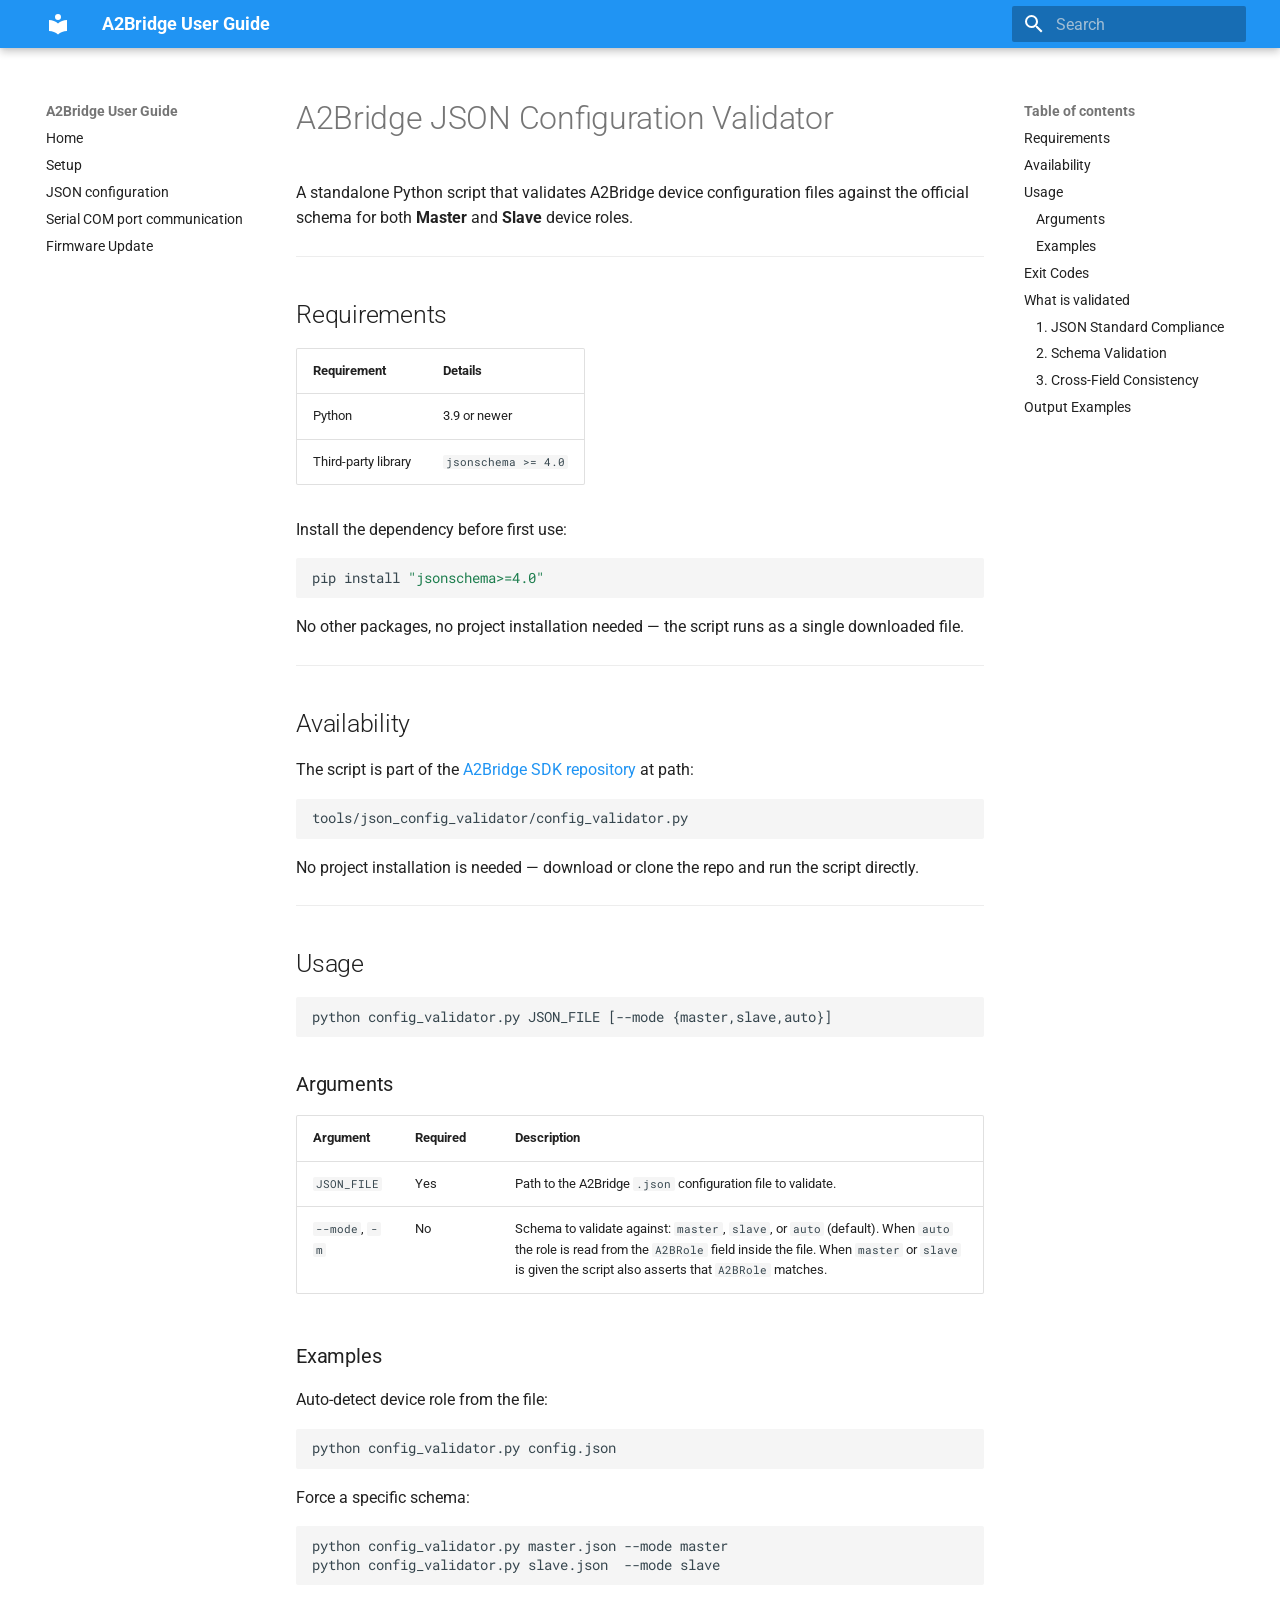
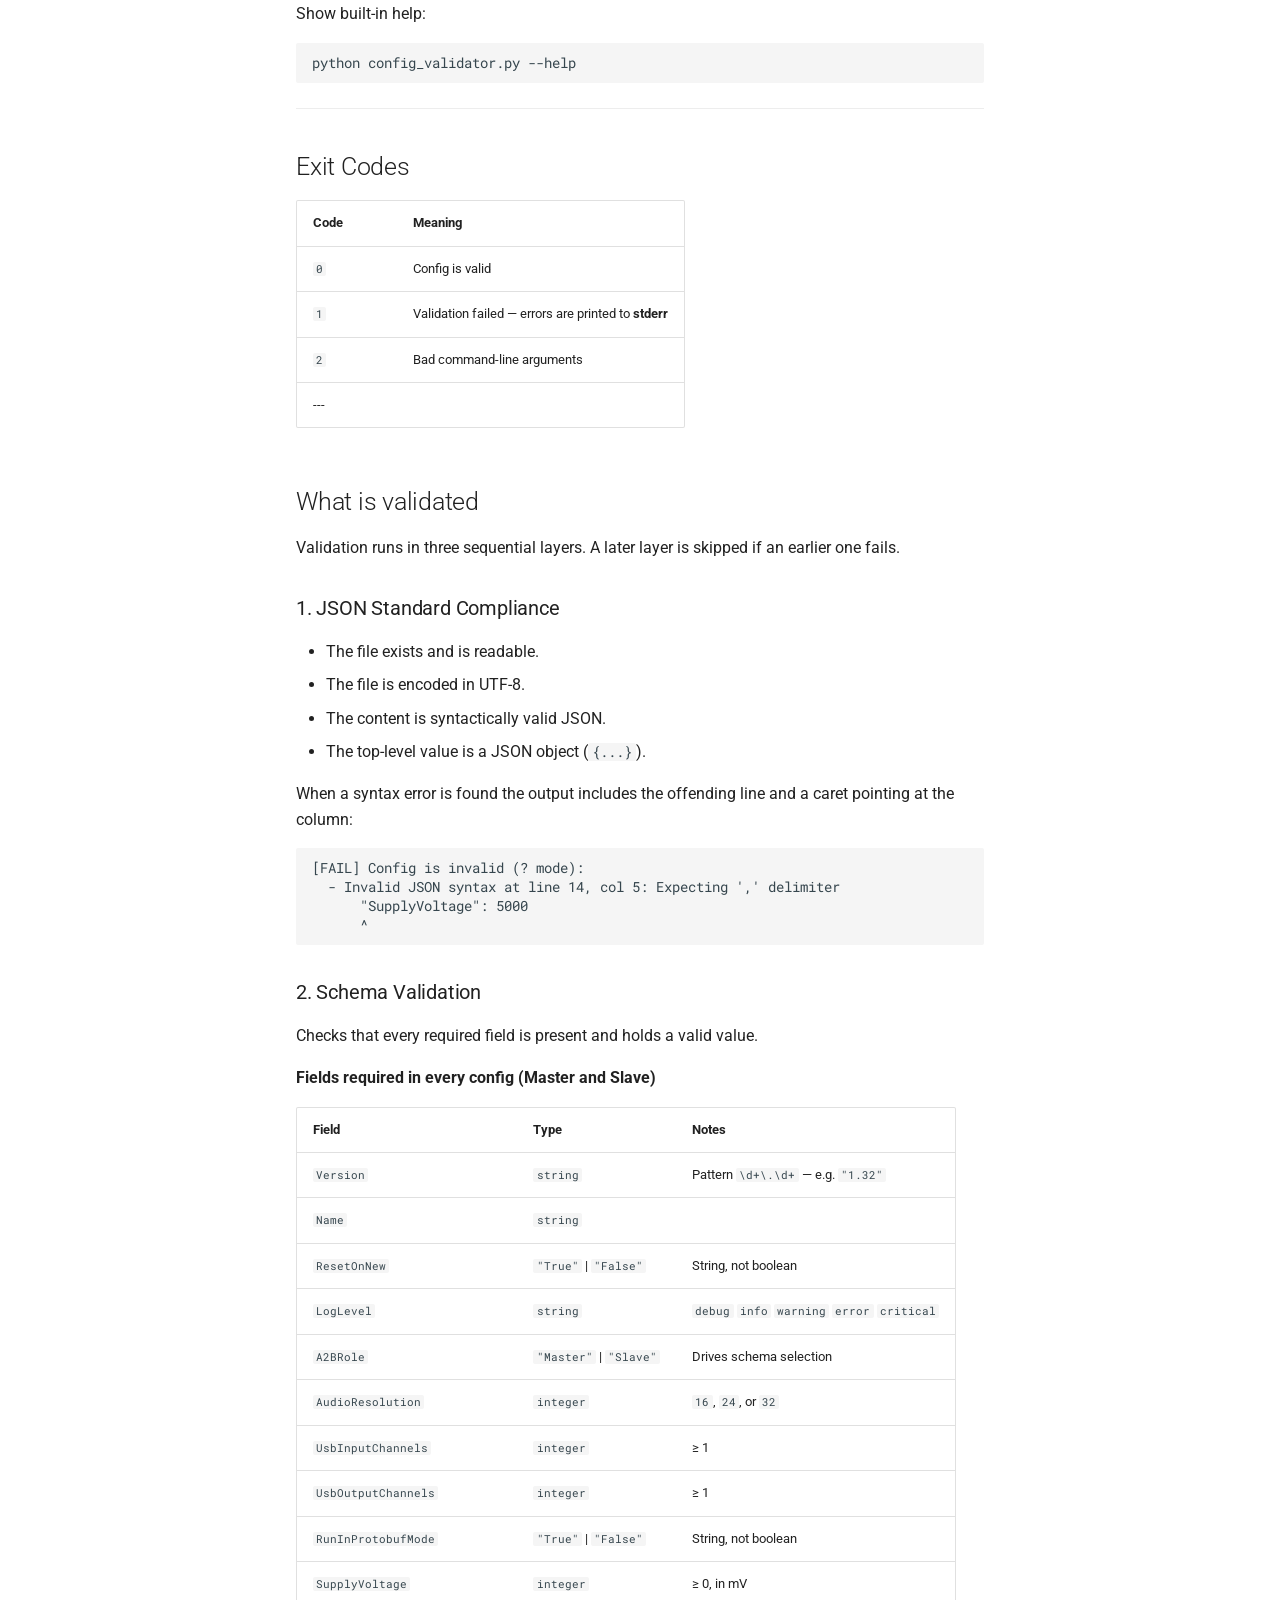
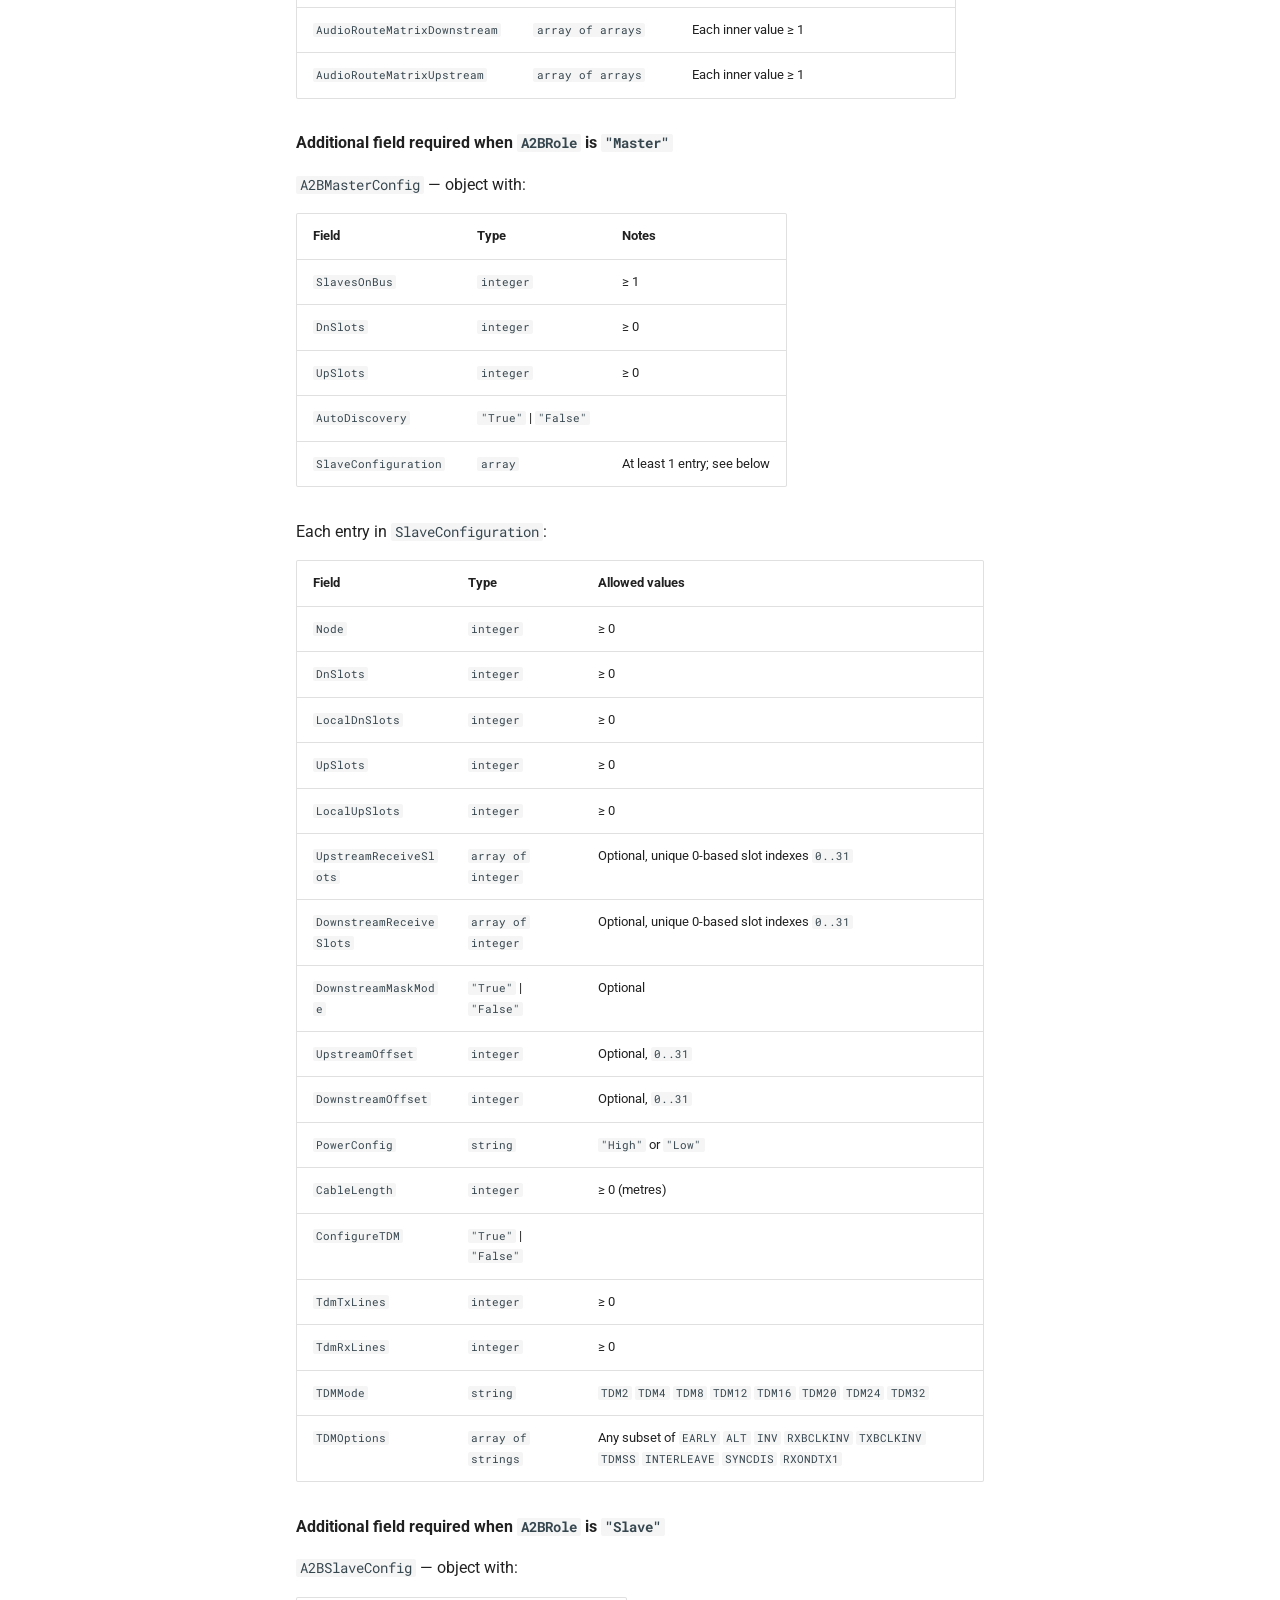
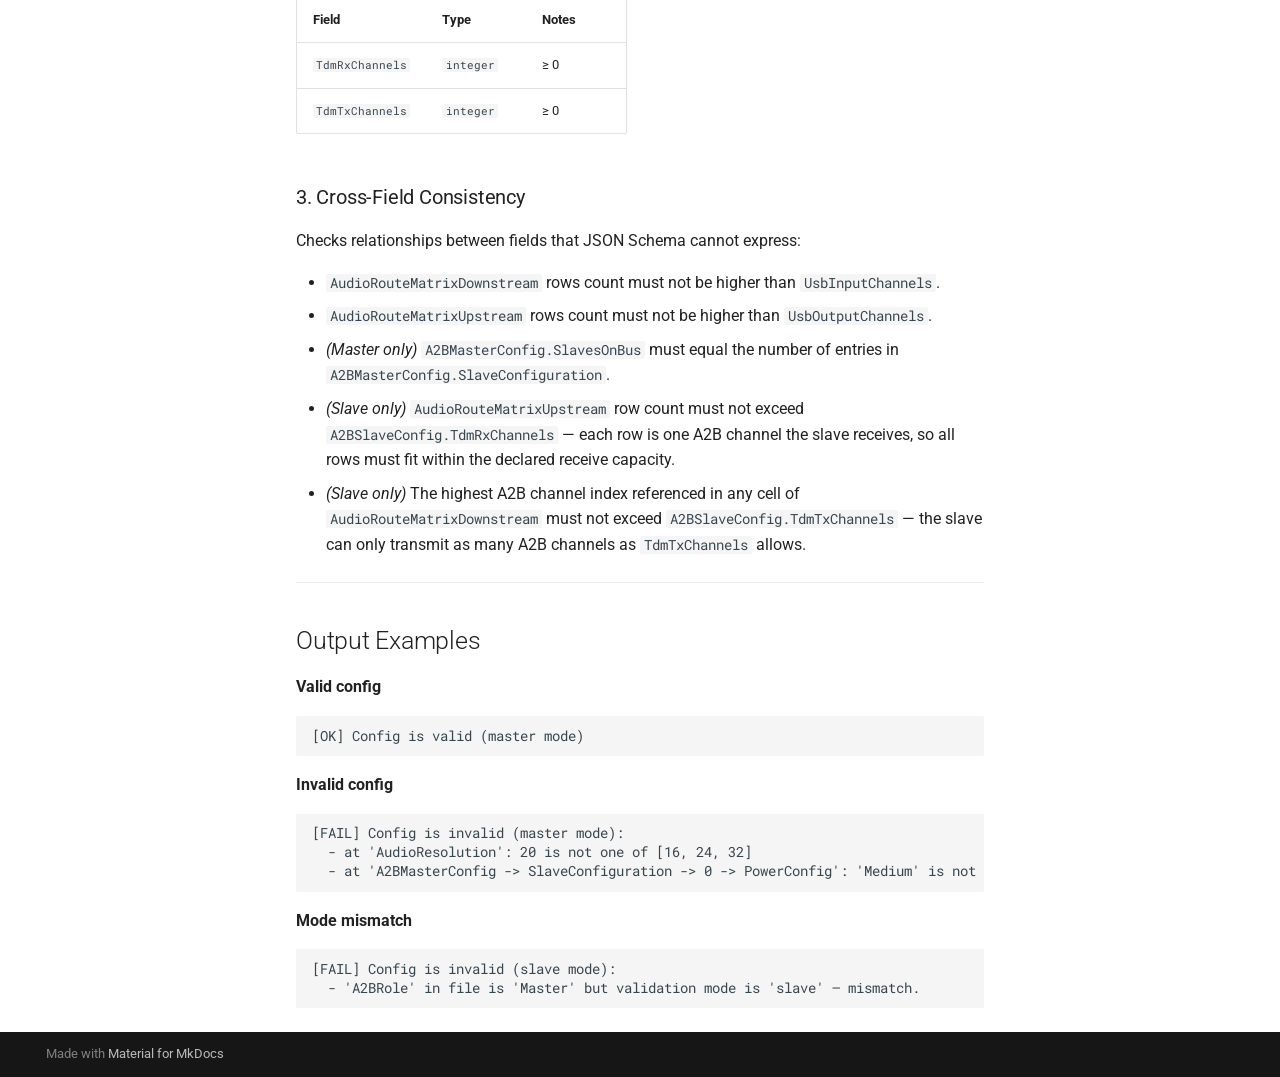
==== commit 3761fbb3: "Deployed 7313243 with MkDocs version: 1.6.1" ====
--- a/config_validator/index.html
+++ b/config_validator/index.html
@@ -15,7 +15,7 @@
       
       
       <link rel="icon" href="../assets/images/favicon.png">
-      <meta name="generator" content="mkdocs-1.6.1, mkdocs-material-9.7.6">
+      <meta name="generator" content="mkdocs-1.6.1, mkdocs-material-9.7.7">
     
     
       
@@ -23,7 +23,7 @@
       
     
     
-      <link rel="stylesheet" href="../assets/stylesheets/main.484c7ddc.min.css">
+      <link rel="stylesheet" href="../assets/stylesheets/main.ec1eaa64.min.css">
       
         
         <link rel="stylesheet" href="../assets/stylesheets/palette.ab4e12ef.min.css">
@@ -784,6 +784,31 @@
 <td>≥ 0</td>
 </tr>
 <tr>
+<td><code>UpstreamReceiveSlots</code></td>
+<td><code>array of integer</code></td>
+<td>Optional, unique 0-based slot indexes <code>0..31</code></td>
+</tr>
+<tr>
+<td><code>DownstreamReceiveSlots</code></td>
+<td><code>array of integer</code></td>
+<td>Optional, unique 0-based slot indexes <code>0..31</code></td>
+</tr>
+<tr>
+<td><code>DownstreamMaskMode</code></td>
+<td><code>"True"</code> | <code>"False"</code></td>
+<td>Optional</td>
+</tr>
+<tr>
+<td><code>UpstreamOffset</code></td>
+<td><code>integer</code></td>
+<td>Optional, <code>0..31</code></td>
+</tr>
+<tr>
+<td><code>DownstreamOffset</code></td>
+<td><code>integer</code></td>
+<td>Optional, <code>0..31</code></td>
+</tr>
+<tr>
 <td><code>PowerConfig</code></td>
 <td><code>string</code></td>
 <td><code>"High"</code> or <code>"Low"</code></td>
@@ -816,7 +841,7 @@
 <tr>
 <td><code>TDMOptions</code></td>
 <td><code>array of strings</code></td>
-<td>Any subset of <code>EARLY</code> <code>ALT</code> <code>INV</code> <code>RXBCLKINV</code> <code>TXBCLKINV</code> <code>TDMSS</code> <code>INTERLEAVE</code></td>
+<td>Any subset of <code>EARLY</code> <code>ALT</code> <code>INV</code> <code>RXBCLKINV</code> <code>TXBCLKINV</code> <code>TDMSS</code> <code>INTERLEAVE</code> <code>SYNCDIS</code> <code>RXONDTX1</code></td>
 </tr>
 </tbody>
 </table>
@@ -926,7 +951,7 @@
       <script id="__config" type="application/json">{"annotate": null, "base": "..", "features": ["content.tabs.link", "user_color_mode_toggle"], "search": "../assets/javascripts/workers/search.2c215733.min.js", "tags": null, "translations": {"clipboard.copied": "Copied to clipboard", "clipboard.copy": "Copy to clipboard", "search.result.more.one": "1 more on this page", "search.result.more.other": "# more on this page", "search.result.none": "No matching documents", "search.result.one": "1 matching document", "search.result.other": "# matching documents", "search.result.placeholder": "Type to start searching", "search.result.term.missing": "Missing", "select.version": "Select version"}, "version": null}</script>
     
     
-      <script src="../assets/javascripts/bundle.79ae519e.min.js"></script>
+      <script src="../assets/javascripts/bundle.d7400e89.min.js"></script>
       
     
   </body>
--- a/assets/stylesheets/main.ec1eaa64.min.css
+++ b/assets/stylesheets/main.ec1eaa64.min.css
@@ -0,0 +1 @@
+@charset "UTF-8";html{-webkit-text-size-adjust:none;-moz-text-size-adjust:none;text-size-adjust:none;box-sizing:border-box}*,:after,:before{box-sizing:inherit}@media (prefers-reduced-motion){*,:after,:before{transition:none!important}}body{margin:0}a,button,input,label{-webkit-tap-highlight-color:transparent}a{color:inherit;text-decoration:none}hr{border:0;box-sizing:initial;display:block;height:.05rem;overflow:visible;padding:0}small{font-size:80%}sub,sup{line-height:1em}img{border-style:none}table{border-collapse:initial;border-spacing:0}td,th{font-weight:400;vertical-align:top}button{background:#0000;border:0;font-family:inherit;font-size:inherit;margin:0;padding:0}input{border:0;outline:none}:root{--md-primary-fg-color:#4051b5;--md-primary-fg-color--light:#5d6cc0;--md-primary-fg-color--dark:#303fa1;--md-primary-bg-color:#fff;--md-primary-bg-color--light:#ffffffb3;--md-accent-fg-color:#526cfe;--md-accent-fg-color--transparent:#526cfe1a;--md-accent-bg-color:#fff;--md-accent-bg-color--light:#ffffffb3}[data-md-color-scheme=default]{color-scheme:light}[data-md-color-scheme=default] img[src$="#gh-dark-mode-only"],[data-md-color-scheme=default] img[src$="#only-dark"]{display:none}:root,[data-md-color-scheme=default]{--md-hue:225deg;--md-default-fg-color:#000000de;--md-default-fg-color--light:#0000008a;--md-default-fg-color--lighter:#00000052;--md-default-fg-color--lightest:#00000012;--md-default-bg-color:#fff;--md-default-bg-color--light:#ffffffb3;--md-default-bg-color--lighter:#ffffff4d;--md-default-bg-color--lightest:#ffffff1f;--md-code-fg-color:#36464e;--md-code-bg-color:#f5f5f5;--md-code-bg-color--light:#f5f5f5b3;--md-code-bg-color--lighter:#f5f5f54d;--md-code-hl-color:#4287ff;--md-code-hl-color--light:#4287ff1a;--md-code-hl-number-color:#d52a2a;--md-code-hl-special-color:#db1457;--md-code-hl-function-color:#a846b9;--md-code-hl-constant-color:#6e59d9;--md-code-hl-keyword-color:#3f6ec6;--md-code-hl-string-color:#1c7d4d;--md-code-hl-name-color:var(--md-code-fg-color);--md-code-hl-operator-color:var(--md-default-fg-color--light);--md-code-hl-punctuation-color:var(--md-default-fg-color--light);--md-code-hl-comment-color:var(--md-default-fg-color--light);--md-code-hl-generic-color:var(--md-default-fg-color--light);--md-code-hl-variable-color:var(--md-default-fg-color--light);--md-typeset-color:var(--md-default-fg-color);--md-typeset-a-color:var(--md-primary-fg-color);--md-typeset-del-color:#f5503d26;--md-typeset-ins-color:#0bd57026;--md-typeset-kbd-color:#fafafa;--md-typeset-kbd-accent-color:#fff;--md-typeset-kbd-border-color:#b8b8b8;--md-typeset-mark-color:#ffff0080;--md-typeset-table-color:#0000001f;--md-typeset-table-color--light:rgba(0,0,0,.035);--md-admonition-fg-color:var(--md-default-fg-color);--md-admonition-bg-color:var(--md-default-bg-color);--md-warning-fg-color:#000000de;--md-warning-bg-color:#ff9;--md-footer-fg-color:#fff;--md-footer-fg-color--light:#ffffffb3;--md-footer-fg-color--lighter:#ffffff73;--md-footer-bg-color:#000000de;--md-footer-bg-color--dark:#00000052;--md-shadow-z1:0 0.2rem 0.5rem #0000000d,0 0 0.05rem #0000001a;--md-shadow-z2:0 0.2rem 0.5rem #0000001a,0 0 0.05rem #00000040;--md-shadow-z3:0 0.2rem 0.5rem #0003,0 0 0.05rem #00000059}.md-icon svg{fill:currentcolor;display:block;height:1.2rem;width:1.2rem}body{-webkit-font-smoothing:antialiased;-moz-osx-font-smoothing:grayscale;--md-text-font-family:var(--md-text-font,_),-apple-system,BlinkMacSystemFont,Helvetica,Arial,sans-serif;--md-code-font-family:var(--md-code-font,_),SFMono-Regular,Consolas,Menlo,monospace}aside,body,input{font-feature-settings:"kern","liga";color:var(--md-typeset-color);font-family:var(--md-text-font-family)}code,kbd,pre{font-feature-settings:"kern";font-family:var(--md-code-font-family)}:root{--md-typeset-table-sort-icon:url('data:image/svg+xml;charset=utf-8,<svg xmlns="http://www.w3.org/2000/svg" viewBox="0 0 24 24"><path d="m18 21-4-4h3V7h-3l4-4 4 4h-3v10h3M2 19v-2h10v2M2 13v-2h7v2M2 7V5h4v2z"/></svg>');--md-typeset-table-sort-icon--asc:url('data:image/svg+xml;charset=utf-8,<svg xmlns="http://www.w3.org/2000/svg" viewBox="0 0 24 24"><path d="M19 17h3l-4 4-4-4h3V3h2M2 17h10v2H2M6 5v2H2V5m0 6h7v2H2z"/></svg>');--md-typeset-table-sort-icon--desc:url('data:image/svg+xml;charset=utf-8,<svg xmlns="http://www.w3.org/2000/svg" viewBox="0 0 24 24"><path d="M19 7h3l-4-4-4 4h3v14h2M2 17h10v2H2M6 5v2H2V5m0 6h7v2H2z"/></svg>')}.md-typeset{-webkit-print-color-adjust:exact;color-adjust:exact;font-size:.8rem;line-height:1.6;overflow-wrap:break-word}@media print{.md-typeset{font-size:.68rem}}.md-typeset blockquote,.md-typeset dl,.md-typeset figure,.md-typeset ol,.md-typeset pre,.md-typeset ul{margin-bottom:1em;margin-top:1em}.md-typeset h1{color:var(--md-default-fg-color--light);font-size:2em;line-height:1.3;margin:0 0 1.25em}.md-typeset h1,.md-typeset h2{font-weight:300;letter-spacing:-.01em}.md-typeset h2{font-size:1.5625em;line-height:1.4;margin:1.6em 0 .64em}.md-typeset h3{font-size:1.25em;font-weight:400;letter-spacing:-.01em;line-height:1.5;margin:1.6em 0 .8em}.md-typeset h2+h3{margin-top:.8em}.md-typeset h4{font-weight:700;letter-spacing:-.01em;margin:1em 0}.md-typeset h5,.md-typeset h6{color:var(--md-default-fg-color--light);font-size:.8em;font-weight:700;letter-spacing:-.01em;margin:1.25em 0}.md-typeset h5{text-transform:uppercase}.md-typeset h5 code{text-transform:none}.md-typeset hr{border-bottom:.05rem solid var(--md-default-fg-color--lightest);display:flow-root;margin:1.5em 0}.md-typeset a{color:var(--md-typeset-a-color);word-break:break-word}.md-typeset a,.md-typeset a:before{transition:color 125ms}.md-typeset a:focus,.md-typeset a:hover{color:var(--md-accent-fg-color)}.md-typeset a:focus code,.md-typeset a:hover code{background-color:var(--md-accent-fg-color--transparent);color:var(--md-accent-fg-color)}.md-typeset a code{color:var(--md-typeset-a-color)}.md-typeset a.focus-visible{outline-color:var(--md-accent-fg-color);outline-offset:.2rem}.md-typeset code,.md-typeset kbd,.md-typeset pre{color:var(--md-code-fg-color);direction:ltr;font-variant-ligatures:none;transition:background-color 125ms}@media print{.md-typeset code,.md-typeset kbd,.md-typeset pre{white-space:pre-wrap}}.md-typeset code{background-color:var(--md-code-bg-color);border-radius:.1rem;-webkit-box-decoration-break:clone;box-decoration-break:clone;font-size:.85em;padding:0 .2941176471em;transition:color 125ms,background-color 125ms;word-break:break-word}.md-typeset code:not(.focus-visible){-webkit-tap-highlight-color:transparent;outline:none}.md-typeset pre{display:flow-root;line-height:1.4;position:relative}.md-typeset pre>code{-webkit-box-decoration-break:slice;box-decoration-break:slice;box-shadow:none;display:block;margin:0;outline-color:var(--md-accent-fg-color);overflow:auto;padding:.7720588235em 1.1764705882em;scrollbar-color:var(--md-default-fg-color--lighter) #0000;scrollbar-width:thin;touch-action:auto;word-break:normal}.md-typeset pre>code:hover{scrollbar-color:var(--md-accent-fg-color) #0000}.md-typeset pre>code::-webkit-scrollbar{height:.2rem;width:.2rem}.md-typeset pre>code::-webkit-scrollbar-thumb{background-color:var(--md-default-fg-color--lighter)}.md-typeset pre>code::-webkit-scrollbar-thumb:hover{background-color:var(--md-accent-fg-color)}.md-typeset kbd{background-color:var(--md-typeset-kbd-color);border-radius:.1rem;box-shadow:0 .1rem 0 .05rem var(--md-typeset-kbd-border-color),0 .1rem 0 var(--md-typeset-kbd-border-color),0 -.1rem .2rem var(--md-typeset-kbd-accent-color) inset;color:var(--md-default-fg-color);display:inline-block;font-size:.75em;padding:0 .6666666667em;vertical-align:text-top;word-break:break-word}.md-typeset mark{background-color:var(--md-typeset-mark-color);-webkit-box-decoration-break:clone;box-decoration-break:clone;color:inherit;word-break:break-word}.md-typeset abbr{cursor:help;text-decoration:none}.md-typeset [data-preview],.md-typeset abbr{border-bottom:.05rem dotted var(--md-default-fg-color--light)}.md-typeset small{opacity:.75}[dir=ltr] .md-typeset sub,[dir=ltr] .md-typeset sup{margin-left:.078125em}[dir=rtl] .md-typeset sub,[dir=rtl] .md-typeset sup{margin-right:.078125em}[dir=ltr] .md-typeset blockquote{padding-left:.6rem}[dir=rtl] .md-typeset blockquote{padding-right:.6rem}[dir=ltr] .md-typeset blockquote{border-left:.2rem solid var(--md-default-fg-color--lighter)}[dir=rtl] .md-typeset blockquote{border-right:.2rem solid var(--md-default-fg-color--lighter)}.md-typeset blockquote{color:var(--md-default-fg-color--light);margin-left:0;margin-right:0}.md-typeset ul{list-style-type:disc}.md-typeset ul[type]{list-style-type:revert-layer}[dir=ltr] .md-typeset ol,[dir=ltr] .md-typeset ul{margin-left:.625em}[dir=rtl] .md-typeset ol,[dir=rtl] .md-typeset ul{margin-right:.625em}.md-typeset ol,.md-typeset ul{padding:0}.md-typeset ol:not([hidden]),.md-typeset ul:not([hidden]){display:flow-root}.md-typeset ol ol,.md-typeset ul ol{list-style-type:lower-alpha}.md-typeset ol ol ol,.md-typeset ul ol ol{list-style-type:lower-roman}.md-typeset ol ol ol ol,.md-typeset ul ol ol ol{list-style-type:upper-alpha}.md-typeset ol ol ol ol ol,.md-typeset ul ol ol ol ol{list-style-type:upper-roman}.md-typeset ol[type],.md-typeset ul[type]{list-style-type:revert-layer}[dir=ltr] .md-typeset ol li,[dir=ltr] .md-typeset ul li{margin-left:1.25em}[dir=rtl] .md-typeset ol li,[dir=rtl] .md-typeset ul li{margin-right:1.25em}.md-typeset ol li,.md-typeset ul li{margin-bottom:.5em}.md-typeset ol li blockquote,.md-typeset ol li p,.md-typeset ul li blockquote,.md-typeset ul li p{margin:.5em 0}.md-typeset ol li:last-child,.md-typeset ul li:last-child{margin-bottom:0}[dir=ltr] .md-typeset ol li ol,[dir=ltr] .md-typeset ol li ul,[dir=ltr] .md-typeset ul li ol,[dir=ltr] .md-typeset ul li ul{margin-left:.625em}[dir=rtl] .md-typeset ol li ol,[dir=rtl] .md-typeset ol li ul,[dir=rtl] .md-typeset ul li ol,[dir=rtl] .md-typeset ul li ul{margin-right:.625em}.md-typeset ol li ol,.md-typeset ol li ul,.md-typeset ul li ol,.md-typeset ul li ul{margin-bottom:.5em;margin-top:.5em}[dir=ltr] .md-typeset dd{margin-left:1.875em}[dir=rtl] .md-typeset dd{margin-right:1.875em}.md-typeset dd{margin-bottom:1.5em;margin-top:1em}.md-typeset img,.md-typeset svg,.md-typeset video{height:auto;max-width:100%}.md-typeset img[align=left]{margin:1em 1em 1em 0}.md-typeset img[align=right]{margin:1em 0 1em 1em}.md-typeset img[align]:only-child{margin-top:0}.md-typeset figure{display:flow-root;margin:1em auto;max-width:100%;text-align:center;width:fit-content}.md-typeset figure img{display:block;margin:0 auto}.md-typeset figcaption{font-style:italic;margin:1em auto;max-width:24rem}.md-typeset iframe{max-width:100%}.md-typeset table:not([class]){background-color:var(--md-default-bg-color);border:.05rem solid var(--md-typeset-table-color);border-radius:.1rem;display:inline-block;font-size:.64rem;max-width:100%;overflow:auto;touch-action:auto}@media print{.md-typeset table:not([class]){display:table}}.md-typeset table:not([class])+*{margin-top:1.5em}.md-typeset table:not([class]) td>:first-child,.md-typeset table:not([class]) th>:first-child{margin-top:0}.md-typeset table:not([class]) td>:last-child,.md-typeset table:not([class]) th>:last-child{margin-bottom:0}.md-typeset table:not([class]) td:not([align]),.md-typeset table:not([class]) th:not([align]){text-align:left}[dir=rtl] .md-typeset table:not([class]) td:not([align]),[dir=rtl] .md-typeset table:not([class]) th:not([align]){text-align:right}.md-typeset table:not([class]) th{font-weight:700;min-width:5rem;padding:.9375em 1.25em;vertical-align:top}.md-typeset table:not([class]) td{border-top:.05rem solid var(--md-typeset-table-color);padding:.9375em 1.25em;vertical-align:top}.md-typeset table:not([class]) tbody tr{transition:background-color 125ms}.md-typeset table:not([class]) tbody tr:hover{background-color:var(--md-typeset-table-color--light);box-shadow:0 .05rem 0 var(--md-default-bg-color) inset}.md-typeset table:not([class]) a{word-break:normal}.md-typeset table th[role=columnheader]{cursor:pointer}[dir=ltr] .md-typeset table th[role=columnheader]:after{margin-left:.5em}[dir=rtl] .md-typeset table th[role=columnheader]:after{margin-right:.5em}.md-typeset table th[role=columnheader]:after{content:"";display:inline-block;height:1.2em;-webkit-mask-image:var(--md-typeset-table-sort-icon);mask-image:var(--md-typeset-table-sort-icon);-webkit-mask-repeat:no-repeat;mask-repeat:no-repeat;-webkit-mask-size:contain;mask-size:contain;transition:background-color 125ms;vertical-align:text-bottom;width:1.2em}.md-typeset table th[role=columnheader]:hover:after{background-color:var(--md-default-fg-color--lighter)}.md-typeset table th[role=columnheader][aria-sort=ascending]:after{background-color:var(--md-default-fg-color--light);-webkit-mask-image:var(--md-typeset-table-sort-icon--asc);mask-image:var(--md-typeset-table-sort-icon--asc)}.md-typeset table th[role=columnheader][aria-sort=descending]:after{background-color:var(--md-default-fg-color--light);-webkit-mask-image:var(--md-typeset-table-sort-icon--desc);mask-image:var(--md-typeset-table-sort-icon--desc)}.md-typeset__scrollwrap{margin:1em -.8rem;overflow-x:auto;touch-action:auto}.md-typeset__table{display:inline-block;margin-bottom:.5em;padding:0 .8rem}@media print{.md-typeset__table{display:block}}html .md-typeset__table table{display:table;margin:0;overflow:hidden;width:100%}@media screen and (max-width:44.984375em){.md-content__inner>pre{margin:1em -.8rem}.md-content__inner>pre code{border-radius:0}}.md-typeset .md-author{border-radius:100%;display:block;flex-shrink:0;height:1.6rem;overflow:hidden;position:relative;transition:color 125ms,transform 125ms;width:1.6rem}.md-typeset .md-author img{display:block}.md-typeset .md-author--more{background:var(--md-default-fg-color--lightest);color:var(--md-default-fg-color--lighter);font-size:.6rem;font-weight:700;line-height:1.6rem;text-align:center}.md-typeset .md-author--long{height:2.4rem;width:2.4rem}.md-typeset a.md-author{transform:scale(1)}.md-typeset a.md-author img{border-radius:100%;filter:grayscale(100%) opacity(75%);transition:filter 125ms}.md-typeset a.md-author:focus,.md-typeset a.md-author:hover{transform:scale(1.1);z-index:1}.md-typeset a.md-author:focus img,.md-typeset a.md-author:hover img{filter:grayscale(0)}.md-banner{background-color:var(--md-footer-bg-color);color:var(--md-footer-fg-color);overflow:auto}@media print{.md-banner{display:none}}.md-banner--warning{background-color:var(--md-warning-bg-color);color:var(--md-warning-fg-color)}.md-banner__inner{font-size:.7rem;margin:.6rem auto;padding:0 .8rem}[dir=ltr] .md-banner__button{float:right}[dir=rtl] .md-banner__button{float:left}.md-banner__button{color:inherit;cursor:pointer;transition:opacity .25s}.no-js .md-banner__button{display:none}.md-banner__button:hover{opacity:.7}html{font-size:125%;height:100%;overflow-x:hidden}@media screen and (min-width:100em){html{font-size:137.5%}}@media screen and (min-width:125em){html{font-size:150%}}body{background-color:var(--md-default-bg-color);display:flex;flex-direction:column;font-size:.5rem;min-height:100%;position:relative;width:100%}@media print{body{display:block}}@media screen and (max-width:59.984375em){body[data-md-scrolllock]{position:fixed}}.md-grid{margin-left:auto;margin-right:auto;max-width:61rem}.md-container{display:flex;flex-direction:column;flex-grow:1}@media print{.md-container{display:block}}.md-main{flex-grow:1}.md-main__inner{display:flex;height:100%;margin-top:1.5rem}.md-ellipsis{overflow:hidden;text-overflow:ellipsis}.md-toggle{display:none}.md-option{height:0;opacity:0;position:absolute;width:0}.md-option:checked+label:not([hidden]){display:block}.md-option.focus-visible+label{outline-color:var(--md-accent-fg-color);outline-style:auto}.md-skip{background-color:var(--md-default-fg-color);border-radius:.1rem;color:var(--md-default-bg-color);font-size:.64rem;margin:.5rem;opacity:0;outline-color:var(--md-accent-fg-color);padding:.3rem .5rem;position:fixed;transform:translateY(.4rem);z-index:-1}.md-skip:focus{opacity:1;transform:translateY(0);transition:transform .25s cubic-bezier(.4,0,.2,1),opacity 175ms 75ms;z-index:10}@page{margin:25mm}:root{--md-clipboard-icon:url('data:image/svg+xml;charset=utf-8,<svg xmlns="http://www.w3.org/2000/svg" viewBox="0 0 24 24"><path d="M19 21H8V7h11m0-2H8a2 2 0 0 0-2 2v14a2 2 0 0 0 2 2h11a2 2 0 0 0 2-2V7a2 2 0 0 0-2-2m-3-4H4a2 2 0 0 0-2 2v14h2V3h12z"/></svg>')}.md-clipboard{border-radius:.1rem;color:var(--md-default-fg-color--lightest);cursor:pointer;height:1.5em;outline-color:var(--md-accent-fg-color);outline-offset:.1rem;transition:color .25s;width:1.5em;z-index:1}@media print{.md-clipboard{display:none}}.md-clipboard:not(.focus-visible){-webkit-tap-highlight-color:transparent;outline:none}:hover>.md-clipboard{color:var(--md-default-fg-color--light)}.md-clipboard:focus,.md-clipboard:hover{color:var(--md-accent-fg-color)}.md-clipboard:after{background-color:currentcolor;content:"";display:block;height:1.125em;margin:0 auto;-webkit-mask-image:var(--md-clipboard-icon);mask-image:var(--md-clipboard-icon);-webkit-mask-position:center;mask-position:center;-webkit-mask-repeat:no-repeat;mask-repeat:no-repeat;-webkit-mask-size:contain;mask-size:contain;width:1.125em}.md-clipboard--inline{cursor:pointer}.md-clipboard--inline code{transition:color .25s,background-color .25s}.md-clipboard--inline:focus code,.md-clipboard--inline:hover code{background-color:var(--md-accent-fg-color--transparent);color:var(--md-accent-fg-color)}:root{--md-code-select-icon:url('data:image/svg+xml;charset=utf-8,<svg xmlns="http://www.w3.org/2000/svg" viewBox="0 0 24 24"><path d="M19 19h-4v2h4c1.1 0 2-.9 2-2v-4h-2m0-12h-4v2h4v4h2V5c0-1.1-.9-2-2-2M5 5h4V3H5c-1.1 0-2 .9-2 2v4h2m0 6H3v4c0 1.1.9 2 2 2h4v-2H5zm2-4h2v2H7zm4 0h2v2h-2zm4 0h2v2h-2zM7 7h2v2H7zm4 0h2v2h-2zm4 0h2v2h-2zm-8 8h2v2H7zm4 0h2v2h-2zm4 0h2v2h-2z"/></svg>');--md-code-copy-icon:url('data:image/svg+xml;charset=utf-8,<svg xmlns="http://www.w3.org/2000/svg" viewBox="0 0 24 24"><path d="M19 21H8V7h11m0-2H8a2 2 0 0 0-2 2v14a2 2 0 0 0 2 2h11a2 2 0 0 0 2-2V7a2 2 0 0 0-2-2m-3-4H4a2 2 0 0 0-2 2v14h2V3h12z"/></svg>')}.md-typeset .md-code__content{display:grid}.md-code__nav{background-color:var(--md-code-bg-color--lighter);border-radius:.1rem;display:flex;gap:.2rem;padding:.2rem;position:absolute;right:.25em;top:.25em;transition:background-color .25s;z-index:1}:hover>.md-code__nav{background-color:var(--md-code-bg-color--light)}.md-code__button{color:var(--md-default-fg-color--lightest);cursor:pointer;display:block;height:1.5em;outline-color:var(--md-accent-fg-color);outline-offset:.1rem;transition:color .25s;width:1.5em}:hover>*>.md-code__button{color:var(--md-default-fg-color--light)}.md-code__button.focus-visible,.md-code__button:hover{color:var(--md-accent-fg-color)}.md-code__button--active{color:var(--md-default-fg-color)!important}.md-code__button:after{background-color:currentcolor;content:"";display:block;height:1.125em;margin:0 auto;-webkit-mask-position:center;mask-position:center;-webkit-mask-repeat:no-repeat;mask-repeat:no-repeat;-webkit-mask-size:contain;mask-size:contain;width:1.125em}.md-code__button[data-md-type=select]:after{-webkit-mask-image:var(--md-code-select-icon);mask-image:var(--md-code-select-icon)}.md-code__button[data-md-type=copy]:after{-webkit-mask-image:var(--md-code-copy-icon);mask-image:var(--md-code-copy-icon)}@keyframes consent{0%{opacity:0;transform:translateY(100%)}to{opacity:1;transform:translateY(0)}}@keyframes overlay{0%{opacity:0}to{opacity:1}}.md-consent__overlay{animation:overlay .25s both;-webkit-backdrop-filter:blur(.1rem);backdrop-filter:blur(.1rem);background-color:#0000008a;height:100%;opacity:1;position:fixed;top:0;width:100%;z-index:5}.md-consent__inner{animation:consent .5s cubic-bezier(.1,.7,.1,1) both;background-color:var(--md-default-bg-color);border:0;border-radius:.1rem;bottom:0;box-shadow:0 0 .2rem #0000001a,0 .2rem .4rem #0003;max-height:100%;overflow:auto;padding:0;position:fixed;width:100%;z-index:5}.md-consent__form{padding:.8rem}.md-consent__settings{display:none;margin:1em 0}input:checked+.md-consent__settings{display:block}.md-consent__controls{margin-bottom:.8rem}.md-typeset .md-consent__controls .md-button{display:inline}@media screen and (max-width:44.984375em){.md-typeset .md-consent__controls .md-button{display:block;margin-top:.4rem;text-align:center;width:100%}}.md-consent label{cursor:pointer}.md-content{flex-grow:1;min-width:0}.md-content__inner{margin:0 .8rem 1.2rem;padding-top:.6rem}@media screen and (min-width:76.25em){[dir=ltr] .md-sidebar--primary:not([hidden])~.md-content>.md-content__inner{margin-left:1.2rem}[dir=ltr] .md-sidebar--secondary:not([hidden])~.md-content>.md-content__inner,[dir=rtl] .md-sidebar--primary:not([hidden])~.md-content>.md-content__inner{margin-right:1.2rem}[dir=rtl] .md-sidebar--secondary:not([hidden])~.md-content>.md-content__inner{margin-left:1.2rem}}.md-content__inner:before{content:"";display:block;height:.4rem}.md-content__inner>:last-child{margin-bottom:0}[dir=ltr] .md-content__button{float:right}[dir=rtl] .md-content__button{float:left}[dir=ltr] .md-content__button{margin-left:.4rem}[dir=rtl] .md-content__button{margin-right:.4rem}.md-content__button{margin:.4rem 0;padding:0}@media print{.md-content__button{display:none}}.md-typeset .md-content__button{color:var(--md-default-fg-color--lighter)}.md-content__button svg{display:inline;vertical-align:top}[dir=rtl] .md-content__button svg{transform:scaleX(-1)}[dir=ltr] .md-dialog{right:.8rem}[dir=rtl] .md-dialog{left:.8rem}.md-dialog{background-color:var(--md-default-fg-color);border-radius:.1rem;bottom:.8rem;box-shadow:var(--md-shadow-z3);min-width:11.1rem;opacity:0;padding:.4rem .6rem;pointer-events:none;position:fixed;transform:translateY(100%);transition:transform 0ms .4s,opacity .4s;z-index:4}@media print{.md-dialog{display:none}}.md-dialog--active{opacity:1;pointer-events:auto;transform:translateY(0);transition:transform .4s cubic-bezier(.075,.85,.175,1),opacity .4s}.md-dialog__inner{color:var(--md-default-bg-color);font-size:.7rem}.md-feedback{margin:2em 0 1em;text-align:center}.md-feedback fieldset{border:none;margin:0;padding:0}.md-feedback__title{font-weight:700;margin:1em auto}.md-feedback__inner{position:relative}.md-feedback__list{display:flex;flex-wrap:wrap;place-content:baseline center;position:relative}.md-feedback__list:hover .md-icon:not(:disabled){color:var(--md-default-fg-color--lighter)}:disabled .md-feedback__list{min-height:1.8rem}.md-feedback__icon{color:var(--md-default-fg-color--light);cursor:pointer;flex-shrink:0;margin:0 .1rem;transition:color 125ms}.md-feedback__icon:not(:disabled).md-icon:hover{color:var(--md-accent-fg-color)}.md-feedback__icon:disabled{color:var(--md-default-fg-color--lightest);pointer-events:none}.md-feedback__note{opacity:0;position:relative;transform:translateY(.4rem);transition:transform .4s cubic-bezier(.1,.7,.1,1),opacity .15s}.md-feedback__note>*{margin:0 auto;max-width:16rem}:disabled .md-feedback__note{opacity:1;transform:translateY(0)}@media print{.md-feedback{display:none}}.md-footer{background-color:var(--md-footer-bg-color);color:var(--md-footer-fg-color)}@media print{.md-footer{display:none}}.md-footer__inner{justify-content:space-between;overflow:auto;padding:.2rem}.md-footer__inner:not([hidden]){display:flex}.md-footer__link{align-items:end;display:flex;flex-grow:0.01;margin-bottom:.4rem;margin-top:1rem;max-width:100%;outline-color:var(--md-accent-fg-color);overflow:hidden;transition:opacity .25s}.md-footer__link:focus,.md-footer__link:hover{opacity:.7}[dir=rtl] .md-footer__link svg{transform:scaleX(-1)}@media screen and (max-width:44.984375em){.md-footer__link--prev{flex-shrink:0}.md-footer__link--prev .md-footer__title{display:none}}[dir=ltr] .md-footer__link--next{margin-left:auto}[dir=rtl] .md-footer__link--next{margin-right:auto}.md-footer__link--next{text-align:right}[dir=rtl] .md-footer__link--next{text-align:left}.md-footer__title{flex-grow:1;font-size:.9rem;margin-bottom:.7rem;max-width:calc(100% - 2.4rem);padding:0 1rem;white-space:nowrap}.md-footer__button{margin:.2rem;padding:.4rem}.md-footer__direction{font-size:.64rem;opacity:.7}.md-footer-meta{background-color:var(--md-footer-bg-color--dark)}.md-footer-meta__inner{display:flex;flex-wrap:wrap;justify-content:space-between;padding:.2rem}html .md-footer-meta.md-typeset a{color:var(--md-footer-fg-color--light)}html .md-footer-meta.md-typeset a:focus,html .md-footer-meta.md-typeset a:hover{color:var(--md-footer-fg-color)}.md-copyright{color:var(--md-footer-fg-color--lighter);font-size:.64rem;margin:auto .6rem;padding:.4rem 0;width:100%}@media screen and (min-width:45em){.md-copyright{width:auto}}.md-copyright__highlight{color:var(--md-footer-fg-color--light)}.md-social{display:inline-flex;gap:.2rem;margin:0 .4rem;padding:.2rem 0 .6rem}@media screen and (min-width:45em){.md-social{padding:.6rem 0}}.md-social__link{display:inline-block;height:1.6rem;text-align:center;width:1.6rem}.md-social__link:before{line-height:1.9}.md-social__link svg{fill:currentcolor;max-height:.8rem;vertical-align:-25%}.md-typeset .md-button{border:.1rem solid;border-radius:.1rem;color:var(--md-primary-fg-color);cursor:pointer;display:inline-block;font-weight:700;padding:.625em 2em;transition:color 125ms,background-color 125ms,border-color 125ms}.md-typeset .md-button--primary{background-color:var(--md-primary-fg-color);border-color:var(--md-primary-fg-color);color:var(--md-primary-bg-color)}.md-typeset .md-button:focus,.md-typeset .md-button:hover{background-color:var(--md-accent-fg-color);border-color:var(--md-accent-fg-color);color:var(--md-accent-bg-color)}[dir=ltr] .md-typeset .md-input{border-top-left-radius:.1rem}[dir=ltr] .md-typeset .md-input,[dir=rtl] .md-typeset .md-input{border-top-right-radius:.1rem}[dir=rtl] .md-typeset .md-input{border-top-left-radius:.1rem}.md-typeset .md-input{border-bottom:.1rem solid var(--md-default-fg-color--lighter);box-shadow:var(--md-shadow-z1);font-size:.8rem;height:1.8rem;padding:0 .6rem;transition:border .25s,box-shadow .25s}.md-typeset .md-input:focus,.md-typeset .md-input:hover{border-bottom-color:var(--md-accent-fg-color);box-shadow:var(--md-shadow-z2)}.md-typeset .md-input--stretch{width:100%}.md-header{background-color:var(--md-primary-fg-color);box-shadow:0 0 .2rem #0000,0 .2rem .4rem #0000;color:var(--md-primary-bg-color);display:block;left:0;position:sticky;right:0;top:0;z-index:4}@media print{.md-header{display:none}}.md-header[hidden]{transform:translateY(-100%);transition:transform .25s cubic-bezier(.8,0,.6,1),box-shadow .25s}.md-header--shadow{box-shadow:0 0 .2rem #0000001a,0 .2rem .4rem #0003;transition:transform .25s cubic-bezier(.1,.7,.1,1),box-shadow .25s}.md-header__inner{align-items:center;display:flex;padding:0 .2rem}.md-header__button{color:currentcolor;cursor:pointer;margin:.2rem;outline-color:var(--md-accent-fg-color);padding:.4rem;position:relative;transition:opacity .25s;vertical-align:middle;z-index:1}.md-header__button:hover{opacity:.7}.md-header__button:not([hidden]){display:inline-block}.md-header__button:not(.focus-visible){-webkit-tap-highlight-color:transparent;outline:none}.md-header__button.md-logo{margin:.2rem;padding:.4rem}@media screen and (max-width:76.234375em){.md-header__button.md-logo{display:none}}.md-header__button.md-logo img,.md-header__button.md-logo svg{fill:currentcolor;display:block;height:1.2rem;width:auto}@media screen and (min-width:60em){.md-header__button[for=__search]{display:none}}.no-js .md-header__button[for=__search]{display:none}[dir=rtl] .md-header__button[for=__search] svg{transform:scaleX(-1)}@media screen and (min-width:76.25em){.md-header__button[for=__drawer]{display:none}}.md-header__topic{display:flex;max-width:100%;position:absolute;transition:transform .4s cubic-bezier(.1,.7,.1,1),opacity .15s;white-space:nowrap}.md-header__topic+.md-header__topic{opacity:0;pointer-events:none;transform:translateX(1.25rem);transition:transform .4s cubic-bezier(1,.7,.1,.1),opacity .15s;z-index:-1}[dir=rtl] .md-header__topic+.md-header__topic{transform:translateX(-1.25rem)}.md-header__topic:first-child{font-weight:700}[dir=ltr] .md-header__title{margin-left:1rem;margin-right:.4rem}[dir=rtl] .md-header__title{margin-left:.4rem;margin-right:1rem}.md-header__title{flex-grow:1;font-size:.9rem;height:2.4rem;line-height:2.4rem}.md-header__title--active .md-header__topic{opacity:0;pointer-events:none;transform:translateX(-1.25rem);transition:transform .4s cubic-bezier(1,.7,.1,.1),opacity .15s;z-index:-1}[dir=rtl] .md-header__title--active .md-header__topic{transform:translateX(1.25rem)}.md-header__title--active .md-header__topic+.md-header__topic{opacity:1;pointer-events:auto;transform:translateX(0);transition:transform .4s cubic-bezier(.1,.7,.1,1),opacity .15s;z-index:0}.md-header__title>.md-header__ellipsis{height:100%;position:relative;width:100%}.md-header__option{display:flex;flex-shrink:0;max-width:100%;transition:max-width 0ms .25s,opacity .25s .25s;white-space:nowrap}[data-md-toggle=search]:checked~.md-header .md-header__option{max-width:0;opacity:0;transition:max-width 0ms,opacity 0ms}.md-header__option>input{bottom:0}.md-header__source{display:none}@media screen and (min-width:60em){[dir=ltr] .md-header__source{margin-left:1rem}[dir=rtl] .md-header__source{margin-right:1rem}.md-header__source{display:block;max-width:11.7rem;width:11.7rem}}@media screen and (min-width:76.25em){[dir=ltr] .md-header__source{margin-left:1.4rem}[dir=rtl] .md-header__source{margin-right:1.4rem}}.md-meta{color:var(--md-default-fg-color--light);font-size:.7rem;line-height:1.3}.md-meta__list{display:inline-flex;flex-wrap:wrap;list-style:none;margin:0;padding:0}.md-meta__item:not(:last-child):after{content:"·";margin-left:.2rem;margin-right:.2rem}.md-meta__link{color:var(--md-typeset-a-color)}.md-meta__link:focus,.md-meta__link:hover{color:var(--md-accent-fg-color)}.md-draft{background-color:#ff1744;border-radius:.125em;color:#fff;display:inline-block;font-weight:700;padding-left:.5714285714em;padding-right:.5714285714em}:root{--md-nav-icon--prev:url('data:image/svg+xml;charset=utf-8,<svg xmlns="http://www.w3.org/2000/svg" viewBox="0 0 24 24"><path d="M20 11v2H8l5.5 5.5-1.42 1.42L4.16 12l7.92-7.92L13.5 5.5 8 11z"/></svg>');--md-nav-icon--next:url('data:image/svg+xml;charset=utf-8,<svg xmlns="http://www.w3.org/2000/svg" viewBox="0 0 24 24"><path d="M8.59 16.58 13.17 12 8.59 7.41 10 6l6 6-6 6z"/></svg>');--md-toc-icon:url('data:image/svg+xml;charset=utf-8,<svg xmlns="http://www.w3.org/2000/svg" viewBox="0 0 24 24"><path d="M3 9h14V7H3zm0 4h14v-2H3zm0 4h14v-2H3zm16 0h2v-2h-2zm0-10v2h2V7zm0 6h2v-2h-2z"/></svg>')}.md-nav{font-size:.7rem;line-height:1.3}.md-nav__title{color:var(--md-default-fg-color--light);display:block;font-weight:700;overflow:hidden;padding:0 .6rem;text-overflow:ellipsis}.md-nav__title .md-nav__button{display:none}.md-nav__title .md-nav__button img{height:100%;width:auto}.md-nav__title .md-nav__button.md-logo img,.md-nav__title .md-nav__button.md-logo svg{fill:currentcolor;display:block;height:2.4rem;max-width:100%;object-fit:contain;width:auto}.md-nav__list{list-style:none;margin:0;padding:0}.md-nav__link{align-items:flex-start;display:flex;gap:.4rem;margin-top:.625em;scroll-snap-align:start;transition:color 125ms}.md-nav__link--passed,.md-nav__link--passed code{color:var(--md-default-fg-color--light)}.md-nav__item .md-nav__link--active,.md-nav__item .md-nav__link--active code{color:var(--md-typeset-a-color)}.md-nav__link .md-ellipsis{position:relative}.md-nav__link .md-ellipsis code{word-break:normal}[dir=ltr] .md-nav__link .md-icon:last-child{margin-left:auto}[dir=rtl] .md-nav__link .md-icon:last-child{margin-right:auto}.md-nav__link .md-typeset{font-size:.7rem;line-height:1.3}.md-nav__link svg{fill:currentcolor;flex-shrink:0;height:1.3em;position:relative}.md-nav__link[for]:focus,.md-nav__link[for]:hover,.md-nav__link[href]:focus,.md-nav__link[href]:hover{color:var(--md-accent-fg-color);cursor:pointer}.md-nav__link[for]:focus code,.md-nav__link[for]:hover code,.md-nav__link[href]:focus code,.md-nav__link[href]:hover code{background-color:var(--md-accent-fg-color--transparent);color:var(--md-accent-fg-color)}.md-nav__link.focus-visible{outline-color:var(--md-accent-fg-color);outline-offset:.2rem}.md-nav--primary .md-nav__link[for=__toc]{display:none}.md-nav--primary .md-nav__link[for=__toc] .md-icon:after{background-color:currentcolor;display:block;height:100%;-webkit-mask-image:var(--md-toc-icon);mask-image:var(--md-toc-icon);width:100%}.md-nav--primary .md-nav__link[for=__toc]~.md-nav{display:none}.md-nav__container>.md-nav__link{margin-top:0}.md-nav__container>.md-nav__link:first-child{flex-grow:1;min-width:0}.md-nav__icon{flex-shrink:0}.md-nav__source{display:none}@media screen and (max-width:76.234375em){.md-nav--primary,.md-nav--primary .md-nav{background-color:var(--md-default-bg-color);display:flex;flex-direction:column;height:100%;left:0;position:absolute;right:0;top:0;z-index:1}.md-nav--primary .md-nav__item,.md-nav--primary .md-nav__title{font-size:.8rem;line-height:1.5}.md-nav--primary .md-nav__title{background-color:var(--md-default-fg-color--lightest);color:var(--md-default-fg-color--light);cursor:pointer;height:5.6rem;line-height:2.4rem;padding:3rem .8rem .2rem;position:relative;white-space:nowrap}[dir=ltr] .md-nav--primary .md-nav__title .md-nav__icon{left:.4rem}[dir=rtl] .md-nav--primary .md-nav__title .md-nav__icon{right:.4rem}.md-nav--primary .md-nav__title .md-nav__icon{display:block;height:1.2rem;margin:.2rem;position:absolute;top:.4rem;width:1.2rem}.md-nav--primary .md-nav__title .md-nav__icon:after{background-color:currentcolor;content:"";display:block;height:100%;-webkit-mask-image:var(--md-nav-icon--prev);mask-image:var(--md-nav-icon--prev);-webkit-mask-position:center;mask-position:center;-webkit-mask-repeat:no-repeat;mask-repeat:no-repeat;-webkit-mask-size:contain;mask-size:contain;width:100%}.md-nav--primary .md-nav__title~.md-nav__list{background-color:var(--md-default-bg-color);box-shadow:0 .05rem 0 var(--md-default-fg-color--lightest) inset;overflow-y:auto;scroll-snap-type:y mandatory;touch-action:pan-y}.md-nav--primary .md-nav__title~.md-nav__list>:first-child{border-top:0}.md-nav--primary .md-nav__title[for=__drawer]{background-color:var(--md-primary-fg-color);color:var(--md-primary-bg-color);font-weight:700}.md-nav--primary .md-nav__title .md-logo{display:block;left:.2rem;margin:.2rem;padding:.4rem;position:absolute;right:.2rem;top:.2rem}.md-nav--primary .md-nav__list{flex:1}.md-nav--primary .md-nav__item{border-top:.05rem solid var(--md-default-fg-color--lightest)}.md-nav--primary .md-nav__item--active>.md-nav__link{color:var(--md-typeset-a-color)}.md-nav--primary .md-nav__item--active>.md-nav__link:focus,.md-nav--primary .md-nav__item--active>.md-nav__link:hover{color:var(--md-accent-fg-color)}.md-nav--primary .md-nav__link{margin-top:0;padding:.6rem .8rem}.md-nav--primary .md-nav__link svg{margin-top:.1em}.md-nav--primary .md-nav__link>.md-nav__link{padding:0}[dir=ltr] .md-nav--primary .md-nav__link .md-nav__icon{margin-right:-.2rem}[dir=rtl] .md-nav--primary .md-nav__link .md-nav__icon{margin-left:-.2rem}.md-nav--primary .md-nav__link .md-nav__icon{font-size:1.2rem;height:1.2rem;width:1.2rem}.md-nav--primary .md-nav__link .md-nav__icon:after{background-color:currentcolor;content:"";display:block;height:100%;-webkit-mask-image:var(--md-nav-icon--next);mask-image:var(--md-nav-icon--next);-webkit-mask-position:center;mask-position:center;-webkit-mask-repeat:no-repeat;mask-repeat:no-repeat;-webkit-mask-size:contain;mask-size:contain;width:100%}[dir=rtl] .md-nav--primary .md-nav__icon:after{transform:scale(-1)}.md-nav--primary .md-nav--secondary .md-nav{background-color:initial;position:static}[dir=ltr] .md-nav--primary .md-nav--secondary .md-nav .md-nav__link{padding-left:1.4rem}[dir=rtl] .md-nav--primary .md-nav--secondary .md-nav .md-nav__link{padding-right:1.4rem}[dir=ltr] .md-nav--primary .md-nav--secondary .md-nav .md-nav .md-nav__link{padding-left:2rem}[dir=rtl] .md-nav--primary .md-nav--secondary .md-nav .md-nav .md-nav__link{padding-right:2rem}[dir=ltr] .md-nav--primary .md-nav--secondary .md-nav .md-nav .md-nav .md-nav__link{padding-left:2.6rem}[dir=rtl] .md-nav--primary .md-nav--secondary .md-nav .md-nav .md-nav .md-nav__link{padding-right:2.6rem}[dir=ltr] .md-nav--primary .md-nav--secondary .md-nav .md-nav .md-nav .md-nav .md-nav__link{padding-left:3.2rem}[dir=rtl] .md-nav--primary .md-nav--secondary .md-nav .md-nav .md-nav .md-nav .md-nav__link{padding-right:3.2rem}.md-nav--secondary{background-color:initial}.md-nav__toggle~.md-nav{display:flex;opacity:0;transform:translateX(100%);transition:transform .25s cubic-bezier(.8,0,.6,1),opacity 125ms 50ms}[dir=rtl] .md-nav__toggle~.md-nav{transform:translateX(-100%)}.md-nav__toggle:checked~.md-nav{opacity:1;transform:translateX(0);transition:transform .25s cubic-bezier(.4,0,.2,1),opacity 125ms 125ms}.md-nav__toggle:checked~.md-nav>.md-nav__list{backface-visibility:hidden}}@media screen and (max-width:59.984375em){.md-nav--primary .md-nav__link[for=__toc]{display:flex}.md-nav--primary .md-nav__link[for=__toc] .md-icon:after{content:""}.md-nav--primary .md-nav__link[for=__toc]+.md-nav__link{display:none}.md-nav--primary .md-nav__link[for=__toc]~.md-nav{display:flex}.md-nav__source{background-color:var(--md-primary-fg-color--dark);color:var(--md-primary-bg-color);display:block;padding:0 .2rem}}@media screen and (min-width:60em) and (max-width:76.234375em){.md-nav--integrated .md-nav__link[for=__toc]{display:flex}.md-nav--integrated .md-nav__link[for=__toc] .md-icon:after{content:""}.md-nav--integrated .md-nav__link[for=__toc]+.md-nav__link{display:none}.md-nav--integrated .md-nav__link[for=__toc]~.md-nav{display:flex}}@media screen and (min-width:60em){.md-nav{margin-bottom:-.4rem}.md-nav--secondary .md-nav__title{background:var(--md-default-bg-color);box-shadow:0 0 .4rem .4rem var(--md-default-bg-color);position:sticky;top:0;z-index:1}.md-nav--secondary .md-nav__title[for=__toc]{scroll-snap-align:start}.md-nav--secondary .md-nav__title .md-nav__icon{display:none}[dir=ltr] .md-nav--secondary .md-nav__list{padding-left:.6rem}[dir=rtl] .md-nav--secondary .md-nav__list{padding-right:.6rem}.md-nav--secondary .md-nav__list{padding-bottom:.4rem}[dir=ltr] .md-nav--secondary .md-nav__item>.md-nav__link{margin-right:.4rem}[dir=rtl] .md-nav--secondary .md-nav__item>.md-nav__link{margin-left:.4rem}}@media screen and (min-width:76.25em){.md-nav{margin-bottom:-.4rem;transition:max-height .25s cubic-bezier(.86,0,.07,1)}.md-nav--primary .md-nav__title{background:var(--md-default-bg-color);box-shadow:0 0 .4rem .4rem var(--md-default-bg-color);position:sticky;top:0;z-index:1}.md-nav--primary .md-nav__title[for=__drawer]{scroll-snap-align:start}.md-nav--primary .md-nav__title .md-nav__icon{display:none}[dir=ltr] .md-nav--primary .md-nav__list{padding-left:.6rem}[dir=rtl] .md-nav--primary .md-nav__list{padding-right:.6rem}.md-nav--primary .md-nav__list{padding-bottom:.4rem}[dir=ltr] .md-nav--primary .md-nav__item>.md-nav__link{margin-right:.4rem}[dir=rtl] .md-nav--primary .md-nav__item>.md-nav__link{margin-left:.4rem}.md-nav__toggle~.md-nav{display:grid;grid-template-rows:minmax(.4rem,0fr);opacity:0;transition:grid-template-rows .25s cubic-bezier(.86,0,.07,1),opacity .25s,visibility 0ms .25s;visibility:collapse}.md-nav__toggle~.md-nav>.md-nav__list{overflow:hidden}.md-nav__toggle.md-toggle--indeterminate~.md-nav,.md-nav__toggle:checked~.md-nav{grid-template-rows:minmax(.4rem,1fr);opacity:1;transition:grid-template-rows .25s cubic-bezier(.86,0,.07,1),opacity .15s .1s,visibility 0ms;visibility:visible}.md-nav__toggle.md-toggle--indeterminate~.md-nav{transition:none}.md-nav__item--nested>.md-nav>.md-nav__title{display:none}.md-nav__item--section{display:block;margin:1.25em 0}.md-nav__item--section:last-child{margin-bottom:0}.md-nav__item--section>.md-nav__link{font-weight:700}.md-nav__item--section>.md-nav__link[for]{color:var(--md-default-fg-color--light)}.md-nav__item--section>.md-nav__link:not(.md-nav__container){pointer-events:none}.md-nav__item--section>.md-nav__link .md-icon,.md-nav__item--section>.md-nav__link>[for]{display:none}[dir=ltr] .md-nav__item--section>.md-nav{margin-left:-.6rem}[dir=rtl] .md-nav__item--section>.md-nav{margin-right:-.6rem}.md-nav__item--section>.md-nav{display:block;opacity:1;visibility:visible}.md-nav__item--section>.md-nav>.md-nav__list>.md-nav__item{padding:0}.md-nav__icon{border-radius:100%;height:.9rem;transition:background-color .25s;width:.9rem}.md-nav__icon:hover{background-color:var(--md-accent-fg-color--transparent)}.md-nav__icon:after{background-color:currentcolor;border-radius:100%;content:"";display:inline-block;height:100%;-webkit-mask-image:var(--md-nav-icon--next);mask-image:var(--md-nav-icon--next);-webkit-mask-position:center;mask-position:center;-webkit-mask-repeat:no-repeat;mask-repeat:no-repeat;-webkit-mask-size:contain;mask-size:contain;transition:transform .25s;vertical-align:-.1rem;width:100%}[dir=rtl] .md-nav__icon:after{transform:rotate(180deg)}.md-nav__item--nested .md-nav__toggle:checked~.md-nav__link .md-nav__icon:after,.md-nav__item--nested .md-toggle--indeterminate~.md-nav__link .md-nav__icon:after{transform:rotate(90deg)}.md-nav--lifted>.md-nav__list>.md-nav__item,.md-nav--lifted>.md-nav__title{display:none}.md-nav--lifted>.md-nav__list>.md-nav__item--active{display:block}.md-nav--lifted>.md-nav__list>.md-nav__item--active>.md-nav__link{background:var(--md-default-bg-color);box-shadow:0 0 .4rem .4rem var(--md-default-bg-color);margin-top:0;position:sticky;top:0;z-index:1}.md-nav--lifted>.md-nav__list>.md-nav__item--active>.md-nav__link:not(.md-nav__container){pointer-events:none}.md-nav--lifted>.md-nav__list>.md-nav__item--active.md-nav__item--section{margin:0}[dir=ltr] .md-nav--lifted>.md-nav__list>.md-nav__item>.md-nav:not(.md-nav--secondary){margin-left:-.6rem}[dir=rtl] .md-nav--lifted>.md-nav__list>.md-nav__item>.md-nav:not(.md-nav--secondary){margin-right:-.6rem}.md-nav--lifted>.md-nav__list>.md-nav__item>[for]{color:var(--md-default-fg-color--light)}.md-nav--lifted .md-nav[data-md-level="1"]{grid-template-rows:minmax(.4rem,1fr);opacity:1;visibility:visible}[dir=ltr] .md-nav--integrated>.md-nav__list>.md-nav__item--active .md-nav--secondary{border-left:.05rem solid var(--md-primary-fg-color)}[dir=rtl] .md-nav--integrated>.md-nav__list>.md-nav__item--active .md-nav--secondary{border-right:.05rem solid var(--md-primary-fg-color)}.md-nav--integrated>.md-nav__list>.md-nav__item--active .md-nav--secondary{display:block;margin-bottom:1.25em;opacity:1;visibility:visible}.md-nav--integrated>.md-nav__list>.md-nav__item--active .md-nav--secondary>.md-nav__list{overflow:visible;padding-bottom:0}.md-nav--integrated>.md-nav__list>.md-nav__item--active .md-nav--secondary>.md-nav__title{display:none}}.md-pagination{font-size:.8rem;font-weight:700;gap:.4rem}.md-pagination,.md-pagination>*{align-items:center;display:flex;justify-content:center}.md-pagination>*{border-radius:.2rem;height:1.8rem;min-width:1.8rem;text-align:center}.md-pagination__current{background-color:var(--md-default-fg-color--lightest);color:var(--md-default-fg-color--light)}.md-pagination__link{transition:color 125ms,background-color 125ms}.md-pagination__link:focus,.md-pagination__link:hover{background-color:var(--md-accent-fg-color--transparent);color:var(--md-accent-fg-color)}.md-pagination__link:focus svg,.md-pagination__link:hover svg{color:var(--md-accent-fg-color)}.md-pagination__link.focus-visible{outline-color:var(--md-accent-fg-color);outline-offset:.2rem}.md-pagination__link svg{fill:currentcolor;color:var(--md-default-fg-color--lighter);display:block;max-height:100%;width:1.2rem}:root{--md-path-icon:url('data:image/svg+xml;charset=utf-8,<svg xmlns="http://www.w3.org/2000/svg" viewBox="0 0 24 24"><path d="M8.59 16.58 13.17 12 8.59 7.41 10 6l6 6-6 6z"/></svg>')}.md-path{font-size:.7rem;margin:0 .8rem;overflow:auto;padding-top:1.2rem}.md-path:not([hidden]){display:block}@media screen and (min-width:76.25em){.md-path{margin:0 1.2rem}}.md-path__list{align-items:center;display:flex;gap:.2rem;list-style:none;margin:0;padding:0}.md-path__item:not(:first-child){display:inline-flex;gap:.2rem;white-space:nowrap}.md-path__item:not(:first-child):before{background-color:var(--md-default-fg-color--lighter);content:"";display:inline;height:.8rem;-webkit-mask-image:var(--md-path-icon);mask-image:var(--md-path-icon);width:.8rem}.md-path__link{align-items:center;color:var(--md-default-fg-color--light);display:flex}.md-path__link:focus,.md-path__link:hover{color:var(--md-accent-fg-color)}:root{--md-post-pin-icon:url('data:image/svg+xml;charset=utf-8,<svg xmlns="http://www.w3.org/2000/svg" viewBox="0 0 24 24"><path d="M16 12V4h1V2H7v2h1v8l-2 2v2h5.2v6h1.6v-6H18v-2z"/></svg>')}.md-post__back{border-bottom:.05rem solid var(--md-default-fg-color--lightest);margin-bottom:1.2rem;padding-bottom:1.2rem}@media screen and (max-width:76.234375em){.md-post__back{display:none}}[dir=rtl] .md-post__back svg{transform:scaleX(-1)}.md-post__authors{display:flex;flex-direction:column;gap:.6rem;margin:0 .6rem 1.2rem}.md-post .md-post__meta a{transition:color 125ms}.md-post .md-post__meta a:focus,.md-post .md-post__meta a:hover{color:var(--md-accent-fg-color)}.md-post__title{color:var(--md-default-fg-color--light);font-weight:700}.md-post--excerpt{margin-bottom:3.2rem}.md-post--excerpt .md-post__header{align-items:center;display:flex;gap:.6rem;min-height:1.6rem}.md-post--excerpt .md-post__authors{align-items:center;display:inline-flex;flex-direction:row;gap:.2rem;margin:0;min-height:2.4rem}[dir=ltr] .md-post--excerpt .md-post__meta .md-meta__list{margin-right:.4rem}[dir=rtl] .md-post--excerpt .md-post__meta .md-meta__list{margin-left:.4rem}.md-post--excerpt .md-post__content>:first-child{--md-scroll-margin:6rem;margin-top:0}.md-post>.md-nav--secondary{margin:1em 0}.md-pin{background:var(--md-default-fg-color--lightest);border-radius:1rem;margin-top:-.05rem;padding:.2rem}.md-pin:after{background-color:currentcolor;content:"";display:block;height:.6rem;margin:0 auto;-webkit-mask-image:var(--md-post-pin-icon);mask-image:var(--md-post-pin-icon);-webkit-mask-position:center;mask-position:center;-webkit-mask-repeat:no-repeat;mask-repeat:no-repeat;-webkit-mask-size:contain;mask-size:contain;width:.6rem}.md-profile{align-items:center;display:flex;font-size:.7rem;gap:.6rem;line-height:1.4;width:100%}.md-profile__description{flex-grow:1}.md-content--post{display:flex}@media screen and (max-width:76.234375em){.md-content--post{flex-flow:column-reverse}}.md-content--post>.md-content__inner{flex-grow:1;min-width:0}@media screen and (min-width:76.25em){[dir=ltr] .md-content--post>.md-content__inner{margin-left:1.2rem}[dir=rtl] .md-content--post>.md-content__inner{margin-right:1.2rem}}@media screen and (max-width:76.234375em){.md-sidebar.md-sidebar--post{padding:0;position:static;width:100%}.md-sidebar.md-sidebar--post .md-sidebar__scrollwrap{overflow:visible}.md-sidebar.md-sidebar--post .md-sidebar__inner{padding:0}.md-sidebar.md-sidebar--post .md-post__meta{margin-left:.6rem;margin-right:.6rem}.md-sidebar.md-sidebar--post .md-nav__item{border:none;display:inline}.md-sidebar.md-sidebar--post .md-nav__list{display:inline-flex;flex-wrap:wrap;gap:.6rem;padding-bottom:.6rem;padding-top:.6rem}.md-sidebar.md-sidebar--post .md-nav__link{padding:0}.md-sidebar.md-sidebar--post .md-nav{height:auto;margin-bottom:0;position:static}}:root{--md-progress-value:0;--md-progress-delay:400ms}.md-progress{background:var(--md-primary-bg-color);height:.075rem;opacity:min(clamp(0,var(--md-progress-value),1),clamp(0,100 - var(--md-progress-value),1));position:fixed;top:0;transform:scaleX(calc(var(--md-progress-value)*1%));transform-origin:left;transition:transform .5s cubic-bezier(.19,1,.22,1),opacity .25s var(--md-progress-delay);width:100%;z-index:4}:root{--md-search-result-icon:url('data:image/svg+xml;charset=utf-8,<svg xmlns="http://www.w3.org/2000/svg" viewBox="0 0 24 24"><path d="M14 2H6a2 2 0 0 0-2 2v16a2 2 0 0 0 2 2h7c-.41-.25-.8-.56-1.14-.9-.33-.33-.61-.7-.86-1.1H6V4h7v5h5v1.18c.71.16 1.39.43 2 .82V8zm6.31 16.9c1.33-2.11.69-4.9-1.4-6.22-2.11-1.33-4.91-.68-6.22 1.4-1.34 2.11-.69 4.89 1.4 6.22 1.46.93 3.32.93 4.79.02L22 23.39 23.39 22zm-3.81.1a2.5 2.5 0 0 1-2.5-2.5 2.5 2.5 0 0 1 2.5-2.5 2.5 2.5 0 0 1 2.5 2.5 2.5 2.5 0 0 1-2.5 2.5"/></svg>')}.md-search{position:relative}@media screen and (min-width:60em){.md-search{padding:.2rem 0}}.no-js .md-search{display:none}.md-search__overlay{opacity:0;z-index:1}@media screen and (max-width:59.984375em){[dir=ltr] .md-search__overlay{left:-2.2rem}[dir=rtl] .md-search__overlay{right:-2.2rem}.md-search__overlay{background-color:var(--md-default-bg-color);border-radius:1rem;height:2rem;overflow:hidden;pointer-events:none;position:absolute;top:-1rem;transform-origin:center;transition:transform .3s .1s,opacity .2s .2s;width:2rem}[data-md-toggle=search]:checked~.md-header .md-search__overlay{opacity:1;transition:transform .4s,opacity .1s}}@media screen and (min-width:60em){[dir=ltr] .md-search__overlay{left:0}[dir=rtl] .md-search__overlay{right:0}.md-search__overlay{background-color:#0000008a;cursor:pointer;height:0;position:fixed;top:0;transition:width 0ms .25s,height 0ms .25s,opacity .25s;width:0}[data-md-toggle=search]:checked~.md-header .md-search__overlay{height:200vh;opacity:1;transition:width 0ms,height 0ms,opacity .25s;width:100%}}@media screen and (max-width:29.984375em){[data-md-toggle=search]:checked~.md-header .md-search__overlay{transform:scale(45)}}@media screen and (min-width:30em) and (max-width:44.984375em){[data-md-toggle=search]:checked~.md-header .md-search__overlay{transform:scale(60)}}@media screen and (min-width:45em) and (max-width:59.984375em){[data-md-toggle=search]:checked~.md-header .md-search__overlay{transform:scale(75)}}.md-search__inner{backface-visibility:hidden}@media screen and (max-width:59.984375em){[dir=ltr] .md-search__inner{left:0}[dir=rtl] .md-search__inner{right:0}.md-search__inner{height:0;opacity:0;overflow:hidden;position:fixed;top:0;transform:translateX(5%);transition:width 0ms .3s,height 0ms .3s,transform .15s cubic-bezier(.4,0,.2,1) .15s,opacity .15s .15s;width:0;z-index:2}[dir=rtl] .md-search__inner{transform:translateX(-5%)}[data-md-toggle=search]:checked~.md-header .md-search__inner{height:100%;opacity:1;transform:translateX(0);transition:width 0ms 0ms,height 0ms 0ms,transform .15s cubic-bezier(.1,.7,.1,1) .15s,opacity .15s .15s;width:100%}}@media screen and (min-width:60em){[dir=ltr] .md-search__inner{float:right}[dir=rtl] .md-search__inner{float:left}.md-search__inner{padding:.1rem 0;position:relative;transition:width .25s cubic-bezier(.1,.7,.1,1);width:11.7rem}}@media screen and (min-width:60em) and (max-width:76.234375em){[data-md-toggle=search]:checked~.md-header .md-search__inner{width:23.4rem}}@media screen and (min-width:76.25em){[data-md-toggle=search]:checked~.md-header .md-search__inner{width:34.4rem}}.md-search__form{background-color:var(--md-default-bg-color);box-shadow:0 0 .6rem #0000;height:2.4rem;position:relative;transition:color .25s,background-color .25s;z-index:2}@media screen and (min-width:60em){.md-search__form{background-color:#00000042;border-radius:.1rem;height:1.8rem}.md-search__form:hover{background-color:#ffffff1f}}[data-md-toggle=search]:checked~.md-header .md-search__form{background-color:var(--md-default-bg-color);border-radius:.1rem .1rem 0 0;box-shadow:0 0 .6rem #00000012;color:var(--md-default-fg-color)}[dir=ltr] .md-search__input{padding-left:3.6rem;padding-right:2.2rem}[dir=rtl] .md-search__input{padding-left:2.2rem;padding-right:3.6rem}.md-search__input{background:#0000;font-size:.9rem;height:100%;position:relative;text-overflow:ellipsis;width:100%;z-index:2}.md-search__input::placeholder{transition:color .25s}.md-search__input::placeholder,.md-search__input~.md-search__icon{color:var(--md-default-fg-color--light)}.md-search__input::-ms-clear{display:none}@media screen and (max-width:59.984375em){.md-search__input{font-size:.9rem;height:2.4rem;width:100%}}@media screen and (min-width:60em){[dir=ltr] .md-search__input{padding-left:2.2rem}[dir=rtl] .md-search__input{padding-right:2.2rem}.md-search__input{color:inherit;font-size:.8rem}.md-search__input::placeholder{color:var(--md-primary-bg-color--light)}.md-search__input+.md-search__icon{color:var(--md-primary-bg-color)}[data-md-toggle=search]:checked~.md-header .md-search__input{text-overflow:clip}[data-md-toggle=search]:checked~.md-header .md-search__input+.md-search__icon{color:var(--md-default-fg-color--light)}[data-md-toggle=search]:checked~.md-header .md-search__input::placeholder{color:#0000}}.md-search__icon{cursor:pointer;display:inline-block;height:1.2rem;transition:color .25s,opacity .25s;width:1.2rem}.md-search__icon:hover{opacity:.7}[dir=ltr] .md-search__icon[for=__search]{left:.5rem}[dir=rtl] .md-search__icon[for=__search]{right:.5rem}.md-search__icon[for=__search]{position:absolute;top:.3rem;z-index:2}[dir=rtl] .md-search__icon[for=__search] svg{transform:scaleX(-1)}@media screen and (max-width:59.984375em){[dir=ltr] .md-search__icon[for=__search]{left:.8rem}[dir=rtl] .md-search__icon[for=__search]{right:.8rem}.md-search__icon[for=__search]{top:.6rem}.md-search__icon[for=__search] svg:first-child{display:none}}@media screen and (min-width:60em){.md-search__icon[for=__search]{pointer-events:none}.md-search__icon[for=__search] svg:last-child{display:none}}[dir=ltr] .md-search__options{right:.5rem}[dir=rtl] .md-search__options{left:.5rem}.md-search__options{pointer-events:none;position:absolute;top:.3rem;z-index:2}@media screen and (max-width:59.984375em){[dir=ltr] .md-search__options{right:.8rem}[dir=rtl] .md-search__options{left:.8rem}.md-search__options{top:.6rem}}[dir=ltr] .md-search__options>.md-icon{margin-left:.2rem}[dir=rtl] .md-search__options>.md-icon{margin-right:.2rem}.md-search__options>.md-icon{color:var(--md-default-fg-color--light);opacity:0;transform:scale(.75);transition:transform .15s cubic-bezier(.1,.7,.1,1),opacity .15s}.md-search__options>.md-icon:not(.focus-visible){-webkit-tap-highlight-color:transparent;outline:none}[data-md-toggle=search]:checked~.md-header .md-search__input:valid~.md-search__options>.md-icon{opacity:1;pointer-events:auto;transform:scale(1)}[data-md-toggle=search]:checked~.md-header .md-search__input:valid~.md-search__options>.md-icon:hover{opacity:.7}[dir=ltr] .md-search__suggest{padding-left:3.6rem;padding-right:2.2rem}[dir=rtl] .md-search__suggest{padding-left:2.2rem;padding-right:3.6rem}.md-search__suggest{align-items:center;color:var(--md-default-fg-color--lighter);display:flex;font-size:.9rem;height:100%;opacity:0;position:absolute;top:0;transition:opacity 50ms;white-space:pre;width:100%}@media screen and (min-width:60em){[dir=ltr] .md-search__suggest{padding-left:2.2rem}[dir=rtl] .md-search__suggest{padding-right:2.2rem}.md-search__suggest{font-size:.8rem}}[data-md-toggle=search]:checked~.md-header .md-search__suggest{opacity:1;transition:opacity .3s .1s}[dir=ltr] .md-search__output{border-bottom-left-radius:.1rem}[dir=ltr] .md-search__output,[dir=rtl] .md-search__output{border-bottom-right-radius:.1rem}[dir=rtl] .md-search__output{border-bottom-left-radius:.1rem}.md-search__output{overflow:hidden;position:absolute;width:100%;z-index:1}@media screen and (max-width:59.984375em){.md-search__output{bottom:0;top:2.4rem}}@media screen and (min-width:60em){.md-search__output{opacity:0;top:1.9rem;transition:opacity .4s}[data-md-toggle=search]:checked~.md-header .md-search__output{box-shadow:var(--md-shadow-z3);opacity:1}}.md-search__scrollwrap{backface-visibility:hidden;background-color:var(--md-default-bg-color);height:100%;overflow-y:auto;touch-action:pan-y}@media (-webkit-max-device-pixel-ratio:1),(max-resolution:1dppx){.md-search__scrollwrap{transform:translateZ(0)}}@media screen and (min-width:60em) and (max-width:76.234375em){.md-search__scrollwrap{width:23.4rem}}@media screen and (min-width:76.25em){.md-search__scrollwrap{width:34.4rem}}@media screen and (min-width:60em){.md-search__scrollwrap{max-height:0;scrollbar-color:var(--md-default-fg-color--lighter) #0000;scrollbar-width:thin}[data-md-toggle=search]:checked~.md-header .md-search__scrollwrap{max-height:75vh}.md-search__scrollwrap:hover{scrollbar-color:var(--md-accent-fg-color) #0000}.md-search__scrollwrap::-webkit-scrollbar{height:.2rem;width:.2rem}.md-search__scrollwrap::-webkit-scrollbar-thumb{background-color:var(--md-default-fg-color--lighter)}.md-search__scrollwrap::-webkit-scrollbar-thumb:hover{background-color:var(--md-accent-fg-color)}}.md-search-result{color:var(--md-default-fg-color);word-break:break-word}.md-search-result__meta{background-color:var(--md-default-fg-color--lightest);color:var(--md-default-fg-color--light);font-size:.64rem;line-height:1.8rem;padding:0 .8rem;scroll-snap-align:start}@media screen and (min-width:60em){[dir=ltr] .md-search-result__meta{padding-left:2.2rem}[dir=rtl] .md-search-result__meta{padding-right:2.2rem}}.md-search-result__list{list-style:none;margin:0;padding:0;-webkit-user-select:none;user-select:none}.md-search-result__item{box-shadow:0 -.05rem var(--md-default-fg-color--lightest)}.md-search-result__item:first-child{box-shadow:none}.md-search-result__link{display:block;outline:none;scroll-snap-align:start;transition:background-color .25s}.md-search-result__link:focus,.md-search-result__link:hover{background-color:var(--md-accent-fg-color--transparent)}.md-search-result__link:last-child p:last-child{margin-bottom:.6rem}.md-search-result__more>summary{cursor:pointer;display:block;outline:none;position:sticky;scroll-snap-align:start;top:0;z-index:1}.md-search-result__more>summary::marker{display:none}.md-search-result__more>summary::-webkit-details-marker{display:none}.md-search-result__more>summary>div{color:var(--md-typeset-a-color);font-size:.64rem;padding:.75em .8rem;transition:color .25s,background-color .25s}@media screen and (min-width:60em){[dir=ltr] .md-search-result__more>summary>div{padding-left:2.2rem}[dir=rtl] .md-search-result__more>summary>div{padding-right:2.2rem}}.md-search-result__more>summary:focus>div,.md-search-result__more>summary:hover>div{background-color:var(--md-accent-fg-color--transparent);color:var(--md-accent-fg-color)}.md-search-result__more[open]>summary{background-color:var(--md-default-bg-color)}.md-search-result__article{overflow:hidden;padding:0 .8rem;position:relative}@media screen and (min-width:60em){[dir=ltr] .md-search-result__article{padding-left:2.2rem}[dir=rtl] .md-search-result__article{padding-right:2.2rem}}[dir=ltr] .md-search-result__icon{left:0}[dir=rtl] .md-search-result__icon{right:0}.md-search-result__icon{color:var(--md-default-fg-color--light);height:1.2rem;margin:.5rem;position:absolute;width:1.2rem}@media screen and (max-width:59.984375em){.md-search-result__icon{display:none}}.md-search-result__icon:after{background-color:currentcolor;content:"";display:inline-block;height:100%;-webkit-mask-image:var(--md-search-result-icon);mask-image:var(--md-search-result-icon);-webkit-mask-position:center;mask-position:center;-webkit-mask-repeat:no-repeat;mask-repeat:no-repeat;-webkit-mask-size:contain;mask-size:contain;width:100%}[dir=rtl] .md-search-result__icon:after{transform:scaleX(-1)}.md-search-result .md-typeset{color:var(--md-default-fg-color--light);font-size:.64rem;line-height:1.6}.md-search-result .md-typeset h1{color:var(--md-default-fg-color);font-size:.8rem;font-weight:400;line-height:1.4;margin:.55rem 0}.md-search-result .md-typeset h1 mark{text-decoration:none}.md-search-result .md-typeset h2{color:var(--md-default-fg-color);font-size:.64rem;font-weight:700;line-height:1.6;margin:.5em 0}.md-search-result .md-typeset h2 mark{text-decoration:none}.md-search-result__terms{color:var(--md-default-fg-color);display:block;font-size:.64rem;font-style:italic;margin:.5em 0}.md-search-result mark{background-color:initial;color:var(--md-accent-fg-color);text-decoration:underline}.md-select{position:relative;z-index:1}.md-select__inner{background-color:var(--md-default-bg-color);border-radius:.1rem;box-shadow:var(--md-shadow-z2);color:var(--md-default-fg-color);left:50%;margin-top:.2rem;max-height:0;opacity:0;position:absolute;top:calc(100% - .2rem);transform:translate3d(-50%,.3rem,0);transition:transform .25s 375ms,opacity .25s .25s,max-height 0ms .5s}.md-select:focus-within .md-select__inner,.md-select:hover .md-select__inner{max-height:10rem;opacity:1;transform:translate3d(-50%,0,0);transition:transform .25s cubic-bezier(.1,.7,.1,1),opacity .25s,max-height 0ms}.md-select__inner:after{border-bottom:.2rem solid #0000;border-bottom-color:var(--md-default-bg-color);border-left:.2rem solid #0000;border-right:.2rem solid #0000;border-top:0;content:"";height:0;left:50%;margin-left:-.2rem;margin-top:-.2rem;position:absolute;top:0;width:0}.md-select__list{border-radius:.1rem;font-size:.8rem;list-style-type:none;margin:0;max-height:inherit;overflow:auto;padding:0}.md-select__item{line-height:1.8rem}[dir=ltr] .md-select__link{padding-left:.6rem;padding-right:1.2rem}[dir=rtl] .md-select__link{padding-left:1.2rem;padding-right:.6rem}.md-select__link{cursor:pointer;display:block;outline:none;scroll-snap-align:start;transition:background-color .25s,color .25s;width:100%}.md-select__link:focus,.md-select__link:hover{color:var(--md-accent-fg-color)}.md-select__link:focus{background-color:var(--md-default-fg-color--lightest)}.md-sidebar{align-self:flex-start;flex-shrink:0;padding:1.2rem 0;position:sticky;top:2.4rem;width:12.1rem}@media print{.md-sidebar{display:none}}@media screen and (max-width:76.234375em){[dir=ltr] .md-sidebar--primary{left:-12.1rem}[dir=rtl] .md-sidebar--primary{right:-12.1rem}.md-sidebar--primary{background-color:var(--md-default-bg-color);display:block;height:100%;position:fixed;top:0;transform:translateX(0);transition:transform .25s cubic-bezier(.4,0,.2,1),box-shadow .25s;width:12.1rem;z-index:5}[data-md-toggle=drawer]:checked~.md-container .md-sidebar--primary{box-shadow:var(--md-shadow-z3);transform:translateX(12.1rem)}[dir=rtl] [data-md-toggle=drawer]:checked~.md-container .md-sidebar--primary{transform:translateX(-12.1rem)}.md-sidebar--primary .md-sidebar__scrollwrap{bottom:0;left:0;margin:0;overflow:hidden;position:absolute;right:0;scroll-snap-type:none;top:0}}@media screen and (min-width:76.25em){.md-sidebar{height:0}.no-js .md-sidebar{height:auto}.md-header--lifted~.md-container .md-sidebar{top:4.8rem}}.md-sidebar--secondary{display:none;order:2}@media screen and (min-width:60em){.md-sidebar--secondary{height:0}.no-js .md-sidebar--secondary{height:auto}.md-sidebar--secondary:not([hidden]){display:block}.md-sidebar--secondary .md-sidebar__scrollwrap{touch-action:pan-y}}.md-sidebar__scrollwrap{backface-visibility:hidden;margin:0 .2rem;overflow-y:auto;scrollbar-color:var(--md-default-fg-color--lighter) #0000}@media screen and (min-width:60em){.md-sidebar__scrollwrap{scrollbar-gutter:stable;scrollbar-width:thin}}.md-sidebar__scrollwrap::-webkit-scrollbar{height:.2rem;width:.2rem}.md-sidebar__scrollwrap:focus-within,.md-sidebar__scrollwrap:hover{scrollbar-color:var(--md-accent-fg-color) #0000}.md-sidebar__scrollwrap:focus-within::-webkit-scrollbar-thumb,.md-sidebar__scrollwrap:hover::-webkit-scrollbar-thumb{background-color:var(--md-default-fg-color--lighter)}.md-sidebar__scrollwrap:focus-within::-webkit-scrollbar-thumb:hover,.md-sidebar__scrollwrap:hover::-webkit-scrollbar-thumb:hover{background-color:var(--md-accent-fg-color)}@supports selector(::-webkit-scrollbar){.md-sidebar__scrollwrap{scrollbar-gutter:auto}[dir=ltr] .md-sidebar__inner{padding-right:calc(100% - 11.5rem)}[dir=rtl] .md-sidebar__inner{padding-left:calc(100% - 11.5rem)}}@media screen and (max-width:76.234375em){.md-overlay{background-color:#0000008a;height:0;opacity:0;position:fixed;top:0;transition:width 0ms .25s,height 0ms .25s,opacity .25s;width:0;z-index:5}[data-md-toggle=drawer]:checked~.md-overlay{height:100%;opacity:1;transition:width 0ms,height 0ms,opacity .25s;width:100%}}@keyframes facts{0%{height:0}to{height:.65rem}}@keyframes fact{0%{opacity:0;transform:translateY(100%)}50%{opacity:0}to{opacity:1;transform:translateY(0)}}:root{--md-source-forks-icon:url('data:image/svg+xml;charset=utf-8,<svg xmlns="http://www.w3.org/2000/svg" viewBox="0 0 16 16"><path d="M5 5.372v.878c0 .414.336.75.75.75h4.5a.75.75 0 0 0 .75-.75v-.878a2.25 2.25 0 1 1 1.5 0v.878a2.25 2.25 0 0 1-2.25 2.25h-1.5v2.128a2.251 2.251 0 1 1-1.5 0V8.5h-1.5A2.25 2.25 0 0 1 3.5 6.25v-.878a2.25 2.25 0 1 1 1.5 0M5 3.25a.75.75 0 1 0-1.5 0 .75.75 0 0 0 1.5 0m6.75.75a.75.75 0 1 0 0-1.5.75.75 0 0 0 0 1.5m-3 8.75a.75.75 0 1 0-1.5 0 .75.75 0 0 0 1.5 0"/></svg>');--md-source-repositories-icon:url('data:image/svg+xml;charset=utf-8,<svg xmlns="http://www.w3.org/2000/svg" viewBox="0 0 16 16"><path d="M2 2.5A2.5 2.5 0 0 1 4.5 0h8.75a.75.75 0 0 1 .75.75v12.5a.75.75 0 0 1-.75.75h-2.5a.75.75 0 0 1 0-1.5h1.75v-2h-8a1 1 0 0 0-.714 1.7.75.75 0 1 1-1.072 1.05A2.5 2.5 0 0 1 2 11.5Zm10.5-1h-8a1 1 0 0 0-1 1v6.708A2.5 2.5 0 0 1 4.5 9h8ZM5 12.25a.25.25 0 0 1 .25-.25h3.5a.25.25 0 0 1 .25.25v3.25a.25.25 0 0 1-.4.2l-1.45-1.087a.25.25 0 0 0-.3 0L5.4 15.7a.25.25 0 0 1-.4-.2Z"/></svg>');--md-source-stars-icon:url('data:image/svg+xml;charset=utf-8,<svg xmlns="http://www.w3.org/2000/svg" viewBox="0 0 16 16"><path d="M8 .25a.75.75 0 0 1 .673.418l1.882 3.815 4.21.612a.75.75 0 0 1 .416 1.279l-3.046 2.97.719 4.192a.751.751 0 0 1-1.088.791L8 12.347l-3.766 1.98a.75.75 0 0 1-1.088-.79l.72-4.194L.818 6.374a.75.75 0 0 1 .416-1.28l4.21-.611L7.327.668A.75.75 0 0 1 8 .25m0 2.445L6.615 5.5a.75.75 0 0 1-.564.41l-3.097.45 2.24 2.184a.75.75 0 0 1 .216.664l-.528 3.084 2.769-1.456a.75.75 0 0 1 .698 0l2.77 1.456-.53-3.084a.75.75 0 0 1 .216-.664l2.24-2.183-3.096-.45a.75.75 0 0 1-.564-.41z"/></svg>');--md-source-version-icon:url('data:image/svg+xml;charset=utf-8,<svg xmlns="http://www.w3.org/2000/svg" viewBox="0 0 16 16"><path d="M1 7.775V2.75C1 1.784 1.784 1 2.75 1h5.025c.464 0 .91.184 1.238.513l6.25 6.25a1.75 1.75 0 0 1 0 2.474l-5.026 5.026a1.75 1.75 0 0 1-2.474 0l-6.25-6.25A1.75 1.75 0 0 1 1 7.775m1.5 0c0 .066.026.13.073.177l6.25 6.25a.25.25 0 0 0 .354 0l5.025-5.025a.25.25 0 0 0 0-.354l-6.25-6.25a.25.25 0 0 0-.177-.073H2.75a.25.25 0 0 0-.25.25ZM6 5a1 1 0 1 1 0 2 1 1 0 0 1 0-2"/></svg>')}.md-source{backface-visibility:hidden;display:block;font-size:.65rem;line-height:1.2;outline-color:var(--md-accent-fg-color);transition:opacity .25s;white-space:nowrap}.md-source:hover{opacity:.7}.md-source__icon{display:inline-block;height:2.4rem;vertical-align:middle;width:2rem}[dir=ltr] .md-source__icon svg{margin-left:.6rem}[dir=rtl] .md-source__icon svg{margin-right:.6rem}.md-source__icon svg{margin-top:.6rem}[dir=ltr] .md-source__icon+.md-source__repository{padding-left:2rem}[dir=rtl] .md-source__icon+.md-source__repository{padding-right:2rem}[dir=ltr] .md-source__icon+.md-source__repository{margin-left:-2rem}[dir=rtl] .md-source__icon+.md-source__repository{margin-right:-2rem}[dir=ltr] .md-source__repository{margin-left:.6rem}[dir=rtl] .md-source__repository{margin-right:.6rem}.md-source__repository{display:inline-block;max-width:calc(100% - 1.2rem);overflow:hidden;text-overflow:ellipsis;vertical-align:middle}.md-source__facts{display:flex;font-size:.55rem;gap:.4rem;list-style-type:none;margin:.1rem 0 0;opacity:.75;overflow:hidden;padding:0;width:100%}.md-source__repository--active .md-source__facts{animation:facts .25s ease-in}.md-source__fact{overflow:hidden;text-overflow:ellipsis}.md-source__repository--active .md-source__fact{animation:fact .4s ease-out}[dir=ltr] .md-source__fact:before{margin-right:.1rem}[dir=rtl] .md-source__fact:before{margin-left:.1rem}.md-source__fact:before{background-color:currentcolor;content:"";display:inline-block;height:.6rem;-webkit-mask-position:center;mask-position:center;-webkit-mask-repeat:no-repeat;mask-repeat:no-repeat;-webkit-mask-size:contain;mask-size:contain;vertical-align:text-top;width:.6rem}.md-source__fact:nth-child(1n+2){flex-shrink:0}.md-source__fact--version:before{-webkit-mask-image:var(--md-source-version-icon);mask-image:var(--md-source-version-icon)}.md-source__fact--stars:before{-webkit-mask-image:var(--md-source-stars-icon);mask-image:var(--md-source-stars-icon)}.md-source__fact--forks:before{-webkit-mask-image:var(--md-source-forks-icon);mask-image:var(--md-source-forks-icon)}.md-source__fact--repositories:before{-webkit-mask-image:var(--md-source-repositories-icon);mask-image:var(--md-source-repositories-icon)}.md-source-file{margin:1em 0}[dir=ltr] .md-source-file__fact{margin-right:.6rem}[dir=rtl] .md-source-file__fact{margin-left:.6rem}.md-source-file__fact{align-items:center;color:var(--md-default-fg-color--light);display:inline-flex;font-size:.68rem;gap:.3rem}.md-source-file__fact .md-icon{flex-shrink:0;margin-bottom:.05rem}[dir=ltr] .md-source-file__fact .md-author{float:left}[dir=rtl] .md-source-file__fact .md-author{float:right}.md-source-file__fact .md-author{margin-right:.2rem}.md-source-file__fact svg{width:.9rem}:root{--md-status:url('data:image/svg+xml;charset=utf-8,<svg xmlns="http://www.w3.org/2000/svg" viewBox="0 0 24 24"><path d="M11 9h2V7h-2m1 13c-4.41 0-8-3.59-8-8s3.59-8 8-8 8 3.59 8 8-3.59 8-8 8m0-18A10 10 0 0 0 2 12a10 10 0 0 0 10 10 10 10 0 0 0 10-10A10 10 0 0 0 12 2m-1 15h2v-6h-2z"/></svg>');--md-status--new:url('data:image/svg+xml;charset=utf-8,<svg xmlns="http://www.w3.org/2000/svg" viewBox="0 0 24 24"><path d="m23 12-2.44-2.78.34-3.68-3.61-.82-1.89-3.18L12 3 8.6 1.54 6.71 4.72l-3.61.81.34 3.68L1 12l2.44 2.78-.34 3.69 3.61.82 1.89 3.18L12 21l3.4 1.46 1.89-3.18 3.61-.82-.34-3.68zm-10 5h-2v-2h2zm0-4h-2V7h2z"/></svg>');--md-status--deprecated:url('data:image/svg+xml;charset=utf-8,<svg xmlns="http://www.w3.org/2000/svg" viewBox="0 0 24 24"><path d="M9 3v1H4v2h1v13a2 2 0 0 0 2 2h10a2 2 0 0 0 2-2V6h1V4h-5V3zm0 5h2v9H9zm4 0h2v9h-2z"/></svg>');--md-status--encrypted:url('data:image/svg+xml;charset=utf-8,<svg xmlns="http://www.w3.org/2000/svg" viewBox="0 0 24 24"><path d="M12 1 3 5v6c0 5.55 3.84 10.74 9 12 5.16-1.26 9-6.45 9-12V5zm0 6c1.4 0 2.8 1.1 2.8 2.5V11c.6 0 1.2.6 1.2 1.3v3.5c0 .6-.6 1.2-1.3 1.2H9.2c-.6 0-1.2-.6-1.2-1.3v-3.5c0-.6.6-1.2 1.2-1.2V9.5C9.2 8.1 10.6 7 12 7m0 1.2c-.8 0-1.5.5-1.5 1.3V11h3V9.5c0-.8-.7-1.3-1.5-1.3"/></svg>')}.md-status:after{background-color:var(--md-default-fg-color--light);content:"";display:inline-block;height:1.125em;-webkit-mask-image:var(--md-status);mask-image:var(--md-status);-webkit-mask-position:center;mask-position:center;-webkit-mask-repeat:no-repeat;mask-repeat:no-repeat;-webkit-mask-size:contain;mask-size:contain;vertical-align:text-bottom;width:1.125em}.md-status:hover:after{background-color:currentcolor}.md-status--new:after{-webkit-mask-image:var(--md-status--new);mask-image:var(--md-status--new)}.md-status--deprecated:after{-webkit-mask-image:var(--md-status--deprecated);mask-image:var(--md-status--deprecated)}.md-status--encrypted:after{-webkit-mask-image:var(--md-status--encrypted);mask-image:var(--md-status--encrypted)}.md-tabs{background-color:var(--md-primary-fg-color);color:var(--md-primary-bg-color);display:block;line-height:1.3;overflow:auto;width:100%;z-index:3}@media print{.md-tabs{display:none}}@media screen and (max-width:76.234375em){.md-tabs{display:none}}.md-tabs[hidden]{pointer-events:none}[dir=ltr] .md-tabs__list{margin-left:.2rem}[dir=rtl] .md-tabs__list{margin-right:.2rem}.md-tabs__list{contain:content;display:flex;list-style:none;margin:0;overflow:auto;padding:0;scrollbar-width:none;white-space:nowrap}.md-tabs__list::-webkit-scrollbar{display:none}.md-tabs__item{height:2.4rem;padding-left:.6rem;padding-right:.6rem}.md-tabs__item--active .md-tabs__link{color:inherit;opacity:1}.md-tabs__link{backface-visibility:hidden;display:flex;font-size:.7rem;margin-top:.8rem;opacity:.7;outline-color:var(--md-accent-fg-color);outline-offset:.2rem;transition:transform .4s cubic-bezier(.1,.7,.1,1),opacity .25s}.md-tabs__link:focus,.md-tabs__link:hover{color:inherit;opacity:1}[dir=ltr] .md-tabs__link svg{margin-right:.4rem}[dir=rtl] .md-tabs__link svg{margin-left:.4rem}.md-tabs__link svg{fill:currentcolor;height:1.3em}.md-tabs__item:nth-child(2) .md-tabs__link{transition-delay:20ms}.md-tabs__item:nth-child(3) .md-tabs__link{transition-delay:40ms}.md-tabs__item:nth-child(4) .md-tabs__link{transition-delay:60ms}.md-tabs__item:nth-child(5) .md-tabs__link{transition-delay:80ms}.md-tabs__item:nth-child(6) .md-tabs__link{transition-delay:.1s}.md-tabs__item:nth-child(7) .md-tabs__link{transition-delay:.12s}.md-tabs__item:nth-child(8) .md-tabs__link{transition-delay:.14s}.md-tabs__item:nth-child(9) .md-tabs__link{transition-delay:.16s}.md-tabs__item:nth-child(10) .md-tabs__link{transition-delay:.18s}.md-tabs__item:nth-child(11) .md-tabs__link{transition-delay:.2s}.md-tabs__item:nth-child(12) .md-tabs__link{transition-delay:.22s}.md-tabs__item:nth-child(13) .md-tabs__link{transition-delay:.24s}.md-tabs__item:nth-child(14) .md-tabs__link{transition-delay:.26s}.md-tabs__item:nth-child(15) .md-tabs__link{transition-delay:.28s}.md-tabs__item:nth-child(16) .md-tabs__link{transition-delay:.3s}.md-tabs[hidden] .md-tabs__link{opacity:0;transform:translateY(50%);transition:transform 0ms .1s,opacity .1s}:root{--md-tag-icon:url('data:image/svg+xml;charset=utf-8,<svg xmlns="http://www.w3.org/2000/svg" viewBox="0 0 24 24"><path d="m5.41 21 .71-4h-4l.35-2h4l1.06-6h-4l.35-2h4l.71-4h2l-.71 4h6l.71-4h2l-.71 4h4l-.35 2h-4l-1.06 6h4l-.35 2h-4l-.71 4h-2l.71-4h-6l-.71 4zM9.53 9l-1.06 6h6l1.06-6z"/></svg>')}.md-typeset .md-tags:not([hidden]){display:inline-flex;flex-wrap:wrap;gap:.5em;margin-bottom:.75em;margin-top:-.125em}.md-typeset .md-tag{align-items:center;background:var(--md-default-fg-color--lightest);border-radius:2.4rem;display:inline-flex;font-size:.64rem;font-size:min(.8em,.64rem);font-weight:700;gap:.5em;letter-spacing:normal;line-height:1.6;padding:.3125em .78125em}.md-typeset .md-tag[href]{-webkit-tap-highlight-color:transparent;color:inherit;outline:none;transition:color 125ms,background-color 125ms}.md-typeset .md-tag[href]:focus,.md-typeset .md-tag[href]:hover{background-color:var(--md-accent-fg-color);color:var(--md-accent-bg-color)}[id]>.md-typeset .md-tag{vertical-align:text-top}.md-typeset .md-tag-shadow{opacity:.5}.md-typeset .md-tag-icon:before{background-color:var(--md-default-fg-color--lighter);content:"";display:inline-block;height:1.2em;-webkit-mask-image:var(--md-tag-icon);mask-image:var(--md-tag-icon);-webkit-mask-position:center;mask-position:center;-webkit-mask-repeat:no-repeat;mask-repeat:no-repeat;-webkit-mask-size:contain;mask-size:contain;transition:background-color 125ms;vertical-align:text-bottom;width:1.2em}.md-typeset .md-tag-icon[href]:focus:before,.md-typeset .md-tag-icon[href]:hover:before{background-color:var(--md-accent-bg-color)}@keyframes pulse{0%{transform:scale(.95)}75%{transform:scale(1)}to{transform:scale(.95)}}:root{--md-annotation-bg-icon:url('data:image/svg+xml;charset=utf-8,<svg xmlns="http://www.w3.org/2000/svg" viewBox="0 0 24 24"><path d="M12 2A10 10 0 0 0 2 12a10 10 0 0 0 10 10 10 10 0 0 0 10-10A10 10 0 0 0 12 2"/></svg>');--md-annotation-icon:url('data:image/svg+xml;charset=utf-8,<svg xmlns="http://www.w3.org/2000/svg" viewBox="0 0 24 24"><path d="M17 13h-4v4h-2v-4H7v-2h4V7h2v4h4m-5-9A10 10 0 0 0 2 12a10 10 0 0 0 10 10 10 10 0 0 0 10-10A10 10 0 0 0 12 2"/></svg>')}.md-tooltip{backface-visibility:hidden;background-color:var(--md-default-bg-color);border-radius:.1rem;box-shadow:var(--md-shadow-z2);color:var(--md-default-fg-color);font-family:var(--md-text-font-family);left:clamp(var(--md-tooltip-0,0rem) + .8rem,var(--md-tooltip-x),100vw + var(--md-tooltip-0,0rem) + .8rem - var(--md-tooltip-width) - 2 * .8rem);max-width:calc(100vw - 1.6rem);opacity:0;position:absolute;top:var(--md-tooltip-y);transform:translateY(-.4rem);transition:transform 0ms .25s,opacity .25s,z-index .25s;width:var(--md-tooltip-width);z-index:0}.md-tooltip--active{opacity:1;transform:translateY(0);transition:transform .25s cubic-bezier(.1,.7,.1,1),opacity .25s,z-index 0ms;z-index:2}.md-tooltip--inline{font-weight:700;-webkit-user-select:none;user-select:none;width:auto}.md-tooltip--inline:not(.md-tooltip--active){transform:translateY(.2rem) scale(.9)}.md-tooltip--inline .md-tooltip__inner{font-size:.5rem;padding:.2rem .4rem}[hidden]+.md-tooltip--inline{display:none}.focus-visible>.md-tooltip,.md-tooltip:target{outline:var(--md-accent-fg-color) auto}.md-tooltip__inner{font-size:.64rem;padding:.8rem}.md-tooltip__inner.md-typeset>:first-child{margin-top:0}.md-tooltip__inner.md-typeset>:last-child{margin-bottom:0}.md-annotation{font-style:normal;font-weight:400;outline:none;text-align:initial;vertical-align:text-bottom;white-space:normal}[dir=rtl] .md-annotation{direction:rtl}code .md-annotation{font-family:var(--md-code-font-family);font-size:inherit}.md-annotation:not([hidden]){display:inline-block;line-height:1.25}.md-annotation__index{border-radius:.01px;cursor:pointer;display:inline-block;margin-left:.4ch;margin-right:.4ch;outline:none;overflow:hidden;position:relative;-webkit-user-select:none;user-select:none;vertical-align:text-top;z-index:0}.md-annotation .md-annotation__index{transition:z-index .25s}@media screen{.md-annotation__index{width:2.2ch}[data-md-visible]>.md-annotation__index{animation:pulse 2s infinite}.md-annotation__index:before{background:var(--md-default-bg-color);-webkit-mask-image:var(--md-annotation-bg-icon);mask-image:var(--md-annotation-bg-icon)}.md-annotation__index:after,.md-annotation__index:before{content:"";height:2.2ch;-webkit-mask-position:center;mask-position:center;-webkit-mask-repeat:no-repeat;mask-repeat:no-repeat;-webkit-mask-size:contain;mask-size:contain;position:absolute;top:-.1ch;width:2.2ch;z-index:-1}.md-annotation__index:after{background-color:var(--md-default-fg-color--lighter);-webkit-mask-image:var(--md-annotation-icon);mask-image:var(--md-annotation-icon);transform:scale(1.0001);transition:background-color .25s,transform .25s}.md-tooltip--active+.md-annotation__index:after{transform:rotate(45deg)}.md-tooltip--active+.md-annotation__index:after,:hover>.md-annotation__index:after{background-color:var(--md-accent-fg-color)}}.md-tooltip--active+.md-annotation__index{animation-play-state:paused;transition-duration:0ms;z-index:2}.md-annotation__index [data-md-annotation-id]{display:inline-block}@media print{.md-annotation__index [data-md-annotation-id]{background:var(--md-default-fg-color--lighter);border-radius:2ch;color:var(--md-default-bg-color);font-weight:700;padding:0 .6ch;white-space:nowrap}.md-annotation__index [data-md-annotation-id]:after{content:attr(data-md-annotation-id)}}.md-typeset .md-annotation-list{counter-reset:annotation;list-style:none!important}.md-typeset .md-annotation-list li{position:relative}[dir=ltr] .md-typeset .md-annotation-list li:before{left:-2.125em}[dir=rtl] .md-typeset .md-annotation-list li:before{right:-2.125em}.md-typeset .md-annotation-list li:before{background:var(--md-default-fg-color--lighter);border-radius:2ch;color:var(--md-default-bg-color);content:counter(annotation);counter-increment:annotation;font-size:.8875em;font-weight:700;height:2ch;line-height:1.25;min-width:2ch;padding:0 .6ch;position:absolute;text-align:center;top:.25em}:root{--md-tooltip-width:20rem;--md-tooltip-tail:0.3rem}.md-tooltip2{backface-visibility:hidden;color:var(--md-default-fg-color);font-family:var(--md-text-font-family);opacity:0;pointer-events:none;position:absolute;top:calc(var(--md-tooltip-host-y) + var(--md-tooltip-y));transform:translateY(-.4rem);transform-origin:calc(var(--md-tooltip-host-x) + var(--md-tooltip-x)) 0;transition:transform 0ms .25s,opacity .25s,z-index .25s;width:100%;z-index:0}.md-tooltip2:before{border-left:var(--md-tooltip-tail) solid #0000;border-right:var(--md-tooltip-tail) solid #0000;content:"";display:block;left:clamp(1.5 * .8rem,var(--md-tooltip-host-x) + var(--md-tooltip-x) - var(--md-tooltip-tail),100vw - 2 * var(--md-tooltip-tail) - 1.5 * .8rem);position:absolute;z-index:1}.md-tooltip2--top:before{border-top:var(--md-tooltip-tail) solid var(--md-default-bg-color);bottom:calc(var(--md-tooltip-tail)*-1 + .025rem);filter:drop-shadow(0 1px 0 hsla(0,0%,0%,.05))}.md-tooltip2--bottom:before{border-bottom:var(--md-tooltip-tail) solid var(--md-default-bg-color);filter:drop-shadow(0 -1px 0 hsla(0,0%,0%,.05));top:calc(var(--md-tooltip-tail)*-1 + .025rem)}.md-tooltip2--active{opacity:1;transform:translateY(0);transition:transform .4s cubic-bezier(0,1,.5,1),opacity .25s,z-index 0ms;z-index:2}.md-tooltip2__inner{scrollbar-gutter:stable;background-color:var(--md-default-bg-color);border-radius:.1rem;box-shadow:var(--md-shadow-z2);left:clamp(.8rem,var(--md-tooltip-host-x) - .8rem,100vw - var(--md-tooltip-width) - .8rem);max-height:40vh;max-width:calc(100vw - 1.6rem);position:relative;scrollbar-width:thin}.md-tooltip2__inner::-webkit-scrollbar{height:.2rem;width:.2rem}.md-tooltip2__inner::-webkit-scrollbar-thumb{background-color:var(--md-default-fg-color--lighter)}.md-tooltip2__inner::-webkit-scrollbar-thumb:hover{background-color:var(--md-accent-fg-color)}[role=dialog]>.md-tooltip2__inner{font-size:.64rem;overflow:auto;padding:0 .8rem;pointer-events:auto;width:var(--md-tooltip-width)}[role=dialog]>.md-tooltip2__inner:after,[role=dialog]>.md-tooltip2__inner:before{content:"";display:block;height:.8rem;position:sticky;width:100%;z-index:10}[role=dialog]>.md-tooltip2__inner:before{background:linear-gradient(var(--md-default-bg-color),#0000 75%);top:0}[role=dialog]>.md-tooltip2__inner:after{background:linear-gradient(#0000,var(--md-default-bg-color) 75%);bottom:0}[role=tooltip]>.md-tooltip2__inner{font-size:.5rem;font-weight:700;left:clamp(.8rem,var(--md-tooltip-host-x) + var(--md-tooltip-x) - var(--md-tooltip-width)/2,100vw - var(--md-tooltip-width) - .8rem);max-width:min(100vw - 2 * .8rem,400px);padding:.2rem .4rem;-webkit-user-select:none;user-select:none;width:fit-content}.md-tooltip2__inner.md-typeset>:first-child{margin-top:0}.md-tooltip2__inner.md-typeset>:last-child{margin-bottom:0}[dir=ltr] .md-top{margin-left:50%}[dir=rtl] .md-top{margin-right:50%}.md-top{background-color:var(--md-default-bg-color);border-radius:1.6rem;box-shadow:var(--md-shadow-z2);color:var(--md-default-fg-color--light);cursor:pointer;display:block;font-size:.7rem;outline:none;padding:.4rem .8rem;position:fixed;top:3.2rem;transform:translate(-50%);transition:color 125ms,background-color 125ms,transform 125ms cubic-bezier(.4,0,.2,1),opacity 125ms;z-index:2}@media print{.md-top{display:none}}[dir=rtl] .md-top{transform:translate(50%)}.md-top[hidden]{opacity:0;pointer-events:none;transform:translate(-50%,.2rem);transition-duration:0ms}[dir=rtl] .md-top[hidden]{transform:translate(50%,.2rem)}.md-top:focus,.md-top:hover{background-color:var(--md-accent-fg-color);color:var(--md-accent-bg-color)}.md-top svg{display:inline-block;vertical-align:-.5em}@keyframes hoverfix{0%{pointer-events:none}}:root{--md-version-icon:url('data:image/svg+xml;charset=utf-8,<svg xmlns="http://www.w3.org/2000/svg" viewBox="0 0 320 512"><!--! Font Awesome Free 7.1.0 by @fontawesome - https://fontawesome.com License - https://fontawesome.com/license/free (Icons: CC BY 4.0, Fonts: SIL OFL 1.1, Code: MIT License) Copyright 2025 Fonticons, Inc.--><path d="M140.3 376.8c12.6 10.2 31.1 9.5 42.8-2.2l128-128c9.2-9.2 11.9-22.9 6.9-34.9S301.4 192 288.5 192h-256c-12.9 0-24.6 7.8-29.6 19.8s-2.2 25.7 7 34.8l128 128z"/></svg>')}.md-version{flex-shrink:0;font-size:.8rem;height:2.4rem}[dir=ltr] .md-version__current{margin-left:1.4rem;margin-right:.4rem}[dir=rtl] .md-version__current{margin-left:.4rem;margin-right:1.4rem}.md-version__current{color:inherit;cursor:pointer;outline:none;position:relative;top:.05rem}[dir=ltr] .md-version__current:after{margin-left:.4rem}[dir=rtl] .md-version__current:after{margin-right:.4rem}.md-version__current:after{background-color:currentcolor;content:"";display:inline-block;height:.6rem;-webkit-mask-image:var(--md-version-icon);mask-image:var(--md-version-icon);-webkit-mask-position:center;mask-position:center;-webkit-mask-repeat:no-repeat;mask-repeat:no-repeat;-webkit-mask-size:contain;mask-size:contain;width:.4rem}.md-version__alias{margin-left:.3rem;opacity:.7}.md-version__list{background-color:var(--md-default-bg-color);border-radius:.1rem;box-shadow:var(--md-shadow-z2);color:var(--md-default-fg-color);list-style-type:none;margin:.2rem .8rem;max-height:0;opacity:0;overflow:auto;padding:0;position:absolute;scroll-snap-type:y mandatory;top:.15rem;transition:max-height 0ms .5s,opacity .25s .25s;z-index:3}.md-version:focus-within .md-version__list,.md-version:hover .md-version__list{max-height:10rem;opacity:1;transition:max-height 0ms,opacity .25s}@media (hover:none),(pointer:coarse){.md-version:hover .md-version__list{animation:hoverfix .25s forwards}.md-version:focus-within .md-version__list{animation:none}}.md-version__item{line-height:1.8rem}[dir=ltr] .md-version__link{padding-left:.6rem;padding-right:1.2rem}[dir=rtl] .md-version__link{padding-left:1.2rem;padding-right:.6rem}.md-version__link{cursor:pointer;display:block;outline:none;scroll-snap-align:start;transition:color .25s,background-color .25s;white-space:nowrap;width:100%}.md-version__link:focus,.md-version__link:hover{color:var(--md-accent-fg-color)}.md-version__link:focus{background-color:var(--md-default-fg-color--lightest)}:root{--md-admonition-icon--note:url('data:image/svg+xml;charset=utf-8,<svg xmlns="http://www.w3.org/2000/svg" viewBox="0 0 24 24"><path d="M12 2C6.47 2 2 6.47 2 12s4.47 10 10 10 10-4.47 10-10S17.53 2 12 2m3.1 5.07c.14 0 .28.05.4.16l1.27 1.27c.23.22.23.57 0 .78l-1 1-2.05-2.05 1-1c.1-.11.24-.16.38-.16m-1.97 1.74 2.06 2.06-6.06 6.06H7.07v-2.06z"/></svg>');--md-admonition-icon--abstract:url('data:image/svg+xml;charset=utf-8,<svg xmlns="http://www.w3.org/2000/svg" viewBox="0 0 24 24"><path d="M17 9H7V7h10m0 6H7v-2h10m-3 6H7v-2h7M12 3a1 1 0 0 1 1 1 1 1 0 0 1-1 1 1 1 0 0 1-1-1 1 1 0 0 1 1-1m7 0h-4.18C14.4 1.84 13.3 1 12 1s-2.4.84-2.82 2H5a2 2 0 0 0-2 2v14a2 2 0 0 0 2 2h14a2 2 0 0 0 2-2V5a2 2 0 0 0-2-2"/></svg>');--md-admonition-icon--info:url('data:image/svg+xml;charset=utf-8,<svg xmlns="http://www.w3.org/2000/svg" viewBox="0 0 24 24"><path d="M13 9h-2V7h2m0 10h-2v-6h2m-1-9A10 10 0 0 0 2 12a10 10 0 0 0 10 10 10 10 0 0 0 10-10A10 10 0 0 0 12 2"/></svg>');--md-admonition-icon--tip:url('data:image/svg+xml;charset=utf-8,<svg xmlns="http://www.w3.org/2000/svg" viewBox="0 0 24 24"><path d="M17.66 11.2c-.23-.3-.51-.56-.77-.82-.67-.6-1.43-1.03-2.07-1.66C13.33 7.26 13 4.85 13.95 3c-.95.23-1.78.75-2.49 1.32-2.59 2.08-3.61 5.75-2.39 8.9.04.1.08.2.08.33 0 .22-.15.42-.35.5-.23.1-.47.04-.66-.12a.6.6 0 0 1-.14-.17c-1.13-1.43-1.31-3.48-.55-5.12C5.78 10 4.87 12.3 5 14.47c.06.5.12 1 .29 1.5.14.6.41 1.2.71 1.73 1.08 1.73 2.95 2.97 4.96 3.22 2.14.27 4.43-.12 6.07-1.6 1.83-1.66 2.47-4.32 1.53-6.6l-.13-.26c-.21-.46-.77-1.26-.77-1.26m-3.16 6.3c-.28.24-.74.5-1.1.6-1.12.4-2.24-.16-2.9-.82 1.19-.28 1.9-1.16 2.11-2.05.17-.8-.15-1.46-.28-2.23-.12-.74-.1-1.37.17-2.06.19.38.39.76.63 1.06.77 1 1.98 1.44 2.24 2.8.04.14.06.28.06.43.03.82-.33 1.72-.93 2.27"/></svg>');--md-admonition-icon--success:url('data:image/svg+xml;charset=utf-8,<svg xmlns="http://www.w3.org/2000/svg" viewBox="0 0 24 24"><path d="M21 7 9 19l-5.5-5.5 1.41-1.41L9 16.17 19.59 5.59z"/></svg>');--md-admonition-icon--question:url('data:image/svg+xml;charset=utf-8,<svg xmlns="http://www.w3.org/2000/svg" viewBox="0 0 24 24"><path d="m15.07 11.25-.9.92C13.45 12.89 13 13.5 13 15h-2v-.5c0-1.11.45-2.11 1.17-2.83l1.24-1.26c.37-.36.59-.86.59-1.41a2 2 0 0 0-2-2 2 2 0 0 0-2 2H8a4 4 0 0 1 4-4 4 4 0 0 1 4 4 3.2 3.2 0 0 1-.93 2.25M13 19h-2v-2h2M12 2A10 10 0 0 0 2 12a10 10 0 0 0 10 10 10 10 0 0 0 10-10c0-5.53-4.5-10-10-10"/></svg>');--md-admonition-icon--warning:url('data:image/svg+xml;charset=utf-8,<svg xmlns="http://www.w3.org/2000/svg" viewBox="0 0 24 24"><path d="M13 14h-2V9h2m0 9h-2v-2h2M1 21h22L12 2z"/></svg>');--md-admonition-icon--failure:url('data:image/svg+xml;charset=utf-8,<svg xmlns="http://www.w3.org/2000/svg" viewBox="0 0 24 24"><path d="M19 6.41 17.59 5 12 10.59 6.41 5 5 6.41 10.59 12 5 17.59 6.41 19 12 13.41 17.59 19 19 17.59 13.41 12z"/></svg>');--md-admonition-icon--danger:url('data:image/svg+xml;charset=utf-8,<svg xmlns="http://www.w3.org/2000/svg" viewBox="0 0 24 24"><path d="m11.5 20 4.86-9.73H13V4l-5 9.73h3.5zM12 2c2.75 0 5.1 1 7.05 2.95S22 9.25 22 12s-1 5.1-2.95 7.05S14.75 22 12 22s-5.1-1-7.05-2.95S2 14.75 2 12s1-5.1 2.95-7.05S9.25 2 12 2"/></svg>');--md-admonition-icon--bug:url('data:image/svg+xml;charset=utf-8,<svg xmlns="http://www.w3.org/2000/svg" viewBox="0 0 24 24"><path d="M11 13h2v1h-2zm10-8v6c0 5.5-3.8 10.7-9 12-5.2-1.3-9-6.5-9-12V5l9-4zm-4 5h-2.2c-.2-.6-.6-1.1-1.1-1.5l1.2-1.2-.7-.7L12.8 8H12c-.2 0-.5 0-.7.1L9.9 6.6l-.8.8 1.2 1.2c-.5.3-.9.8-1.1 1.4H7v1h2v1H7v1h2v1H7v1h2.2c.4 1.2 1.5 2 2.8 2s2.4-.8 2.8-2H17v-1h-2v-1h2v-1h-2v-1h2zm-6 2h2v-1h-2z"/></svg>');--md-admonition-icon--example:url('data:image/svg+xml;charset=utf-8,<svg xmlns="http://www.w3.org/2000/svg" viewBox="0 0 24 24"><path d="M7 2v2h1v14a4 4 0 0 0 4 4 4 4 0 0 0 4-4V4h1V2zm4 14c-.6 0-1-.4-1-1s.4-1 1-1 1 .4 1 1-.4 1-1 1m2-4c-.6 0-1-.4-1-1s.4-1 1-1 1 .4 1 1-.4 1-1 1m1-5h-4V4h4z"/></svg>');--md-admonition-icon--quote:url('data:image/svg+xml;charset=utf-8,<svg xmlns="http://www.w3.org/2000/svg" viewBox="0 0 24 24"><path d="M14 17h3l2-4V7h-6v6h3M6 17h3l2-4V7H5v6h3z"/></svg>')}.md-typeset .admonition,.md-typeset details{background-color:var(--md-admonition-bg-color);border:.075rem solid #448aff;border-radius:.2rem;box-shadow:var(--md-shadow-z1);color:var(--md-admonition-fg-color);display:flow-root;font-size:.64rem;margin:1.5625em 0;padding:0 .6rem;page-break-inside:avoid;transition:box-shadow 125ms}@media print{.md-typeset .admonition,.md-typeset details{box-shadow:none}}.md-typeset .admonition:focus-within,.md-typeset details:focus-within{box-shadow:0 0 0 .2rem #448aff1a}.md-typeset .admonition>*,.md-typeset details>*{box-sizing:border-box}.md-typeset .admonition .admonition,.md-typeset .admonition details,.md-typeset details .admonition,.md-typeset details details{margin-bottom:1em;margin-top:1em}.md-typeset .admonition .md-typeset__scrollwrap,.md-typeset details .md-typeset__scrollwrap{margin:1em -.6rem}.md-typeset .admonition .md-typeset__table,.md-typeset details .md-typeset__table{padding:0 .6rem}.md-typeset .admonition>.tabbed-set:only-child,.md-typeset details>.tabbed-set:only-child{margin-top:0}html .md-typeset .admonition>:last-child,html .md-typeset details>:last-child{margin-bottom:.6rem}[dir=ltr] .md-typeset .admonition-title,[dir=ltr] .md-typeset summary{padding-left:2rem;padding-right:.6rem}[dir=rtl] .md-typeset .admonition-title,[dir=rtl] .md-typeset summary{padding-left:.6rem;padding-right:2rem}[dir=ltr] .md-typeset .admonition-title,[dir=ltr] .md-typeset summary{border-left-width:.2rem}[dir=rtl] .md-typeset .admonition-title,[dir=rtl] .md-typeset summary{border-right-width:.2rem}[dir=ltr] .md-typeset .admonition-title,[dir=ltr] .md-typeset summary{border-top-left-radius:.1rem}[dir=ltr] .md-typeset .admonition-title,[dir=ltr] .md-typeset summary,[dir=rtl] .md-typeset .admonition-title,[dir=rtl] .md-typeset summary{border-top-right-radius:.1rem}[dir=rtl] .md-typeset .admonition-title,[dir=rtl] .md-typeset summary{border-top-left-radius:.1rem}.md-typeset .admonition-title,.md-typeset summary{background-color:#448aff1a;border:none;font-weight:700;margin:0 -.6rem;padding-bottom:.4rem;padding-top:.4rem;position:relative}html .md-typeset .admonition-title:last-child,html .md-typeset summary:last-child{margin-bottom:0}[dir=ltr] .md-typeset .admonition-title:before,[dir=ltr] .md-typeset summary:before{left:.6rem}[dir=rtl] .md-typeset .admonition-title:before,[dir=rtl] .md-typeset summary:before{right:.6rem}.md-typeset .admonition-title:before,.md-typeset summary:before{background-color:#448aff;content:"";height:1rem;-webkit-mask-image:var(--md-admonition-icon--note);mask-image:var(--md-admonition-icon--note);-webkit-mask-position:center;mask-position:center;-webkit-mask-repeat:no-repeat;mask-repeat:no-repeat;-webkit-mask-size:contain;mask-size:contain;position:absolute;top:.625em;width:1rem}.md-typeset .admonition-title code,.md-typeset summary code{box-shadow:0 0 0 .05rem var(--md-default-fg-color--lightest)}.md-typeset .admonition.note,.md-typeset details.note{border-color:#448aff}.md-typeset .admonition.note:focus-within,.md-typeset details.note:focus-within{box-shadow:0 0 0 .2rem #448aff1a}.md-typeset .note>.admonition-title,.md-typeset .note>summary{background-color:#448aff1a}.md-typeset .note>.admonition-title:before,.md-typeset .note>summary:before{background-color:#448aff;-webkit-mask-image:var(--md-admonition-icon--note);mask-image:var(--md-admonition-icon--note)}.md-typeset .note>.admonition-title:after,.md-typeset .note>summary:after{color:#448aff}.md-typeset .admonition.abstract,.md-typeset details.abstract{border-color:#00b0ff}.md-typeset .admonition.abstract:focus-within,.md-typeset details.abstract:focus-within{box-shadow:0 0 0 .2rem #00b0ff1a}.md-typeset .abstract>.admonition-title,.md-typeset .abstract>summary{background-color:#00b0ff1a}.md-typeset .abstract>.admonition-title:before,.md-typeset .abstract>summary:before{background-color:#00b0ff;-webkit-mask-image:var(--md-admonition-icon--abstract);mask-image:var(--md-admonition-icon--abstract)}.md-typeset .abstract>.admonition-title:after,.md-typeset .abstract>summary:after{color:#00b0ff}.md-typeset .admonition.info,.md-typeset details.info{border-color:#00b8d4}.md-typeset .admonition.info:focus-within,.md-typeset details.info:focus-within{box-shadow:0 0 0 .2rem #00b8d41a}.md-typeset .info>.admonition-title,.md-typeset .info>summary{background-color:#00b8d41a}.md-typeset .info>.admonition-title:before,.md-typeset .info>summary:before{background-color:#00b8d4;-webkit-mask-image:var(--md-admonition-icon--info);mask-image:var(--md-admonition-icon--info)}.md-typeset .info>.admonition-title:after,.md-typeset .info>summary:after{color:#00b8d4}.md-typeset .admonition.tip,.md-typeset details.tip{border-color:#00bfa5}.md-typeset .admonition.tip:focus-within,.md-typeset details.tip:focus-within{box-shadow:0 0 0 .2rem #00bfa51a}.md-typeset .tip>.admonition-title,.md-typeset .tip>summary{background-color:#00bfa51a}.md-typeset .tip>.admonition-title:before,.md-typeset .tip>summary:before{background-color:#00bfa5;-webkit-mask-image:var(--md-admonition-icon--tip);mask-image:var(--md-admonition-icon--tip)}.md-typeset .tip>.admonition-title:after,.md-typeset .tip>summary:after{color:#00bfa5}.md-typeset .admonition.success,.md-typeset details.success{border-color:#00c853}.md-typeset .admonition.success:focus-within,.md-typeset details.success:focus-within{box-shadow:0 0 0 .2rem #00c8531a}.md-typeset .success>.admonition-title,.md-typeset .success>summary{background-color:#00c8531a}.md-typeset .success>.admonition-title:before,.md-typeset .success>summary:before{background-color:#00c853;-webkit-mask-image:var(--md-admonition-icon--success);mask-image:var(--md-admonition-icon--success)}.md-typeset .success>.admonition-title:after,.md-typeset .success>summary:after{color:#00c853}.md-typeset .admonition.question,.md-typeset details.question{border-color:#64dd17}.md-typeset .admonition.question:focus-within,.md-typeset details.question:focus-within{box-shadow:0 0 0 .2rem #64dd171a}.md-typeset .question>.admonition-title,.md-typeset .question>summary{background-color:#64dd171a}.md-typeset .question>.admonition-title:before,.md-typeset .question>summary:before{background-color:#64dd17;-webkit-mask-image:var(--md-admonition-icon--question);mask-image:var(--md-admonition-icon--question)}.md-typeset .question>.admonition-title:after,.md-typeset .question>summary:after{color:#64dd17}.md-typeset .admonition.warning,.md-typeset details.warning{border-color:#ff9100}.md-typeset .admonition.warning:focus-within,.md-typeset details.warning:focus-within{box-shadow:0 0 0 .2rem #ff91001a}.md-typeset .warning>.admonition-title,.md-typeset .warning>summary{background-color:#ff91001a}.md-typeset .warning>.admonition-title:before,.md-typeset .warning>summary:before{background-color:#ff9100;-webkit-mask-image:var(--md-admonition-icon--warning);mask-image:var(--md-admonition-icon--warning)}.md-typeset .warning>.admonition-title:after,.md-typeset .warning>summary:after{color:#ff9100}.md-typeset .admonition.failure,.md-typeset details.failure{border-color:#ff5252}.md-typeset .admonition.failure:focus-within,.md-typeset details.failure:focus-within{box-shadow:0 0 0 .2rem #ff52521a}.md-typeset .failure>.admonition-title,.md-typeset .failure>summary{background-color:#ff52521a}.md-typeset .failure>.admonition-title:before,.md-typeset .failure>summary:before{background-color:#ff5252;-webkit-mask-image:var(--md-admonition-icon--failure);mask-image:var(--md-admonition-icon--failure)}.md-typeset .failure>.admonition-title:after,.md-typeset .failure>summary:after{color:#ff5252}.md-typeset .admonition.danger,.md-typeset details.danger{border-color:#ff1744}.md-typeset .admonition.danger:focus-within,.md-typeset details.danger:focus-within{box-shadow:0 0 0 .2rem #ff17441a}.md-typeset .danger>.admonition-title,.md-typeset .danger>summary{background-color:#ff17441a}.md-typeset .danger>.admonition-title:before,.md-typeset .danger>summary:before{background-color:#ff1744;-webkit-mask-image:var(--md-admonition-icon--danger);mask-image:var(--md-admonition-icon--danger)}.md-typeset .danger>.admonition-title:after,.md-typeset .danger>summary:after{color:#ff1744}.md-typeset .admonition.bug,.md-typeset details.bug{border-color:#f50057}.md-typeset .admonition.bug:focus-within,.md-typeset details.bug:focus-within{box-shadow:0 0 0 .2rem #f500571a}.md-typeset .bug>.admonition-title,.md-typeset .bug>summary{background-color:#f500571a}.md-typeset .bug>.admonition-title:before,.md-typeset .bug>summary:before{background-color:#f50057;-webkit-mask-image:var(--md-admonition-icon--bug);mask-image:var(--md-admonition-icon--bug)}.md-typeset .bug>.admonition-title:after,.md-typeset .bug>summary:after{color:#f50057}.md-typeset .admonition.example,.md-typeset details.example{border-color:#7c4dff}.md-typeset .admonition.example:focus-within,.md-typeset details.example:focus-within{box-shadow:0 0 0 .2rem #7c4dff1a}.md-typeset .example>.admonition-title,.md-typeset .example>summary{background-color:#7c4dff1a}.md-typeset .example>.admonition-title:before,.md-typeset .example>summary:before{background-color:#7c4dff;-webkit-mask-image:var(--md-admonition-icon--example);mask-image:var(--md-admonition-icon--example)}.md-typeset .example>.admonition-title:after,.md-typeset .example>summary:after{color:#7c4dff}.md-typeset .admonition.quote,.md-typeset details.quote{border-color:#9e9e9e}.md-typeset .admonition.quote:focus-within,.md-typeset details.quote:focus-within{box-shadow:0 0 0 .2rem #9e9e9e1a}.md-typeset .quote>.admonition-title,.md-typeset .quote>summary{background-color:#9e9e9e1a}.md-typeset .quote>.admonition-title:before,.md-typeset .quote>summary:before{background-color:#9e9e9e;-webkit-mask-image:var(--md-admonition-icon--quote);mask-image:var(--md-admonition-icon--quote)}.md-typeset .quote>.admonition-title:after,.md-typeset .quote>summary:after{color:#9e9e9e}:root{--md-footnotes-icon:url('data:image/svg+xml;charset=utf-8,<svg xmlns="http://www.w3.org/2000/svg" viewBox="0 0 24 24"><path d="M19 7v4H5.83l3.58-3.59L8 6l-6 6 6 6 1.41-1.42L5.83 13H21V7z"/></svg>')}.md-typeset .footnote{color:var(--md-default-fg-color--light);font-size:.64rem}[dir=ltr] .md-typeset .footnote>ol{margin-left:0}[dir=rtl] .md-typeset .footnote>ol{margin-right:0}.md-typeset .footnote>ol>li{transition:color 125ms}.md-typeset .footnote>ol>li:target{color:var(--md-default-fg-color)}.md-typeset .footnote>ol>li:focus-within .footnote-backref{opacity:1;transform:translateX(0);transition:none}.md-typeset .footnote>ol>li:hover .footnote-backref,.md-typeset .footnote>ol>li:target .footnote-backref{opacity:1;transform:translateX(0)}.md-typeset .footnote>ol>li>:first-child{margin-top:0}.md-typeset .footnote-ref{font-size:.75em;font-weight:700}html .md-typeset .footnote-ref{outline-offset:.1rem}.md-typeset [id^="fnref:"]:target>.footnote-ref{outline:auto}.md-typeset .footnote-backref{color:var(--md-typeset-a-color);display:inline-block;font-size:0;opacity:0;transform:translateX(.25rem);transition:color .25s,transform .25s .25s,opacity 125ms .25s;vertical-align:text-bottom}@media print{.md-typeset .footnote-backref{color:var(--md-typeset-a-color);opacity:1;transform:translateX(0)}}[dir=rtl] .md-typeset .footnote-backref{transform:translateX(-.25rem)}.md-typeset .footnote-backref:hover{color:var(--md-accent-fg-color)}.md-typeset .footnote-backref:before{background-color:currentcolor;content:"";display:inline-block;height:.8rem;-webkit-mask-image:var(--md-footnotes-icon);mask-image:var(--md-footnotes-icon);-webkit-mask-position:center;mask-position:center;-webkit-mask-repeat:no-repeat;mask-repeat:no-repeat;-webkit-mask-size:contain;mask-size:contain;width:.8rem}[dir=rtl] .md-typeset .footnote-backref:before{transform:scaleX(-1)}[dir=ltr] .md-typeset .headerlink{margin-left:.5rem}[dir=rtl] .md-typeset .headerlink{margin-right:.5rem}.md-typeset .headerlink{color:var(--md-default-fg-color--lighter);display:inline-block;opacity:0;transition:color .25s,opacity 125ms}@media print{.md-typeset .headerlink{display:none}}.md-typeset .headerlink:focus,.md-typeset :hover>.headerlink,.md-typeset :target>.headerlink{opacity:1;transition:color .25s,opacity 125ms}.md-typeset .headerlink:focus,.md-typeset .headerlink:hover,.md-typeset :target>.headerlink{color:var(--md-accent-fg-color)}.md-typeset :target{--md-scroll-margin:3.6rem;--md-scroll-offset:0rem;scroll-margin-top:calc(var(--md-scroll-margin) - var(--md-scroll-offset))}@media screen and (min-width:76.25em){.md-header--lifted~.md-container .md-typeset :target{--md-scroll-margin:6rem}}.md-typeset h1:target,.md-typeset h2:target,.md-typeset h3:target{--md-scroll-offset:0.2rem}.md-typeset h4:target{--md-scroll-offset:0.15rem}.md-typeset div.arithmatex{overflow:auto}@media screen and (max-width:44.984375em){.md-typeset div.arithmatex{margin:0 -.8rem}.md-typeset div.arithmatex>*{width:min-content}}.md-typeset div.arithmatex>*{margin-left:auto!important;margin-right:auto!important;padding:0 .8rem;touch-action:auto}.md-typeset div.arithmatex>* mjx-container{margin:0!important}.md-typeset div.arithmatex mjx-assistive-mml{height:0}.md-typeset .katex-html svg{max-width:revert}.md-typeset del.critic{background-color:var(--md-typeset-del-color)}.md-typeset del.critic,.md-typeset ins.critic{-webkit-box-decoration-break:clone;box-decoration-break:clone}.md-typeset ins.critic{background-color:var(--md-typeset-ins-color)}.md-typeset .critic.comment{-webkit-box-decoration-break:clone;box-decoration-break:clone;color:var(--md-code-hl-comment-color)}.md-typeset .critic.comment:before{content:"/* "}.md-typeset .critic.comment:after{content:" */"}.md-typeset .critic.block{box-shadow:none;display:block;margin:1em 0;overflow:auto;padding-left:.8rem;padding-right:.8rem}.md-typeset .critic.block>:first-child{margin-top:.5em}.md-typeset .critic.block>:last-child{margin-bottom:.5em}:root{--md-details-icon:url('data:image/svg+xml;charset=utf-8,<svg xmlns="http://www.w3.org/2000/svg" viewBox="0 0 24 24"><path d="M8.59 16.58 13.17 12 8.59 7.41 10 6l6 6-6 6z"/></svg>')}.md-typeset details{display:flow-root;overflow:visible;padding-top:0}.md-typeset details[open]>summary:after{transform:rotate(90deg)}.md-typeset details:not([open]){box-shadow:none;padding-bottom:0}.md-typeset details:not([open])>summary{border-radius:.1rem}[dir=ltr] .md-typeset summary{padding-right:1.8rem}[dir=rtl] .md-typeset summary{padding-left:1.8rem}[dir=ltr] .md-typeset summary{border-top-left-radius:.1rem}[dir=ltr] .md-typeset summary,[dir=rtl] .md-typeset summary{border-top-right-radius:.1rem}[dir=rtl] .md-typeset summary{border-top-left-radius:.1rem}.md-typeset summary{cursor:pointer;display:block;min-height:1rem;overflow:hidden}.md-typeset summary.focus-visible{outline-color:var(--md-accent-fg-color);outline-offset:.2rem}.md-typeset summary:not(.focus-visible){-webkit-tap-highlight-color:transparent;outline:none}[dir=ltr] .md-typeset summary:after{right:.4rem}[dir=rtl] .md-typeset summary:after{left:.4rem}.md-typeset summary:after{background-color:currentcolor;content:"";height:1rem;-webkit-mask-image:var(--md-details-icon);mask-image:var(--md-details-icon);-webkit-mask-position:center;mask-position:center;-webkit-mask-repeat:no-repeat;mask-repeat:no-repeat;-webkit-mask-size:contain;mask-size:contain;position:absolute;top:.625em;transform:rotate(0deg);transition:transform .25s;width:1rem}[dir=rtl] .md-typeset summary:after{transform:rotate(180deg)}.md-typeset summary::marker{display:none}.md-typeset summary::-webkit-details-marker{display:none}.md-typeset .emojione,.md-typeset .gemoji,.md-typeset .twemoji{--md-icon-size:1.125em;display:inline-flex;height:var(--md-icon-size);vertical-align:text-top}.md-typeset .emojione svg,.md-typeset .gemoji svg,.md-typeset .twemoji svg{fill:currentcolor;max-height:100%;width:var(--md-icon-size)}.md-typeset .lg,.md-typeset .xl,.md-typeset .xxl,.md-typeset .xxxl{vertical-align:text-bottom}.md-typeset .middle{vertical-align:middle}.md-typeset .lg{--md-icon-size:1.5em}.md-typeset .xl{--md-icon-size:2.25em}.md-typeset .xxl{--md-icon-size:3em}.md-typeset .xxxl{--md-icon-size:4em}.highlight .o,.highlight .ow{color:var(--md-code-hl-operator-color)}.highlight .p{color:var(--md-code-hl-punctuation-color)}.highlight .cpf,.highlight .l,.highlight .s,.highlight .s1,.highlight .s2,.highlight .sb,.highlight .sc,.highlight .si,.highlight .ss{color:var(--md-code-hl-string-color)}.highlight .cp,.highlight .se,.highlight .sh,.highlight .sr,.highlight .sx{color:var(--md-code-hl-special-color)}.highlight .il,.highlight .m,.highlight .mb,.highlight .mf,.highlight .mh,.highlight .mi,.highlight .mo{color:var(--md-code-hl-number-color)}.highlight .k,.highlight .kd,.highlight .kn,.highlight .kp,.highlight .kr,.highlight .kt{color:var(--md-code-hl-keyword-color)}.highlight .kc,.highlight .n{color:var(--md-code-hl-name-color)}.highlight .bp,.highlight .nb,.highlight .no{color:var(--md-code-hl-constant-color)}.highlight .nc,.highlight .ne,.highlight .nf,.highlight .nn{color:var(--md-code-hl-function-color)}.highlight .nd,.highlight .ni,.highlight .nl,.highlight .nt{color:var(--md-code-hl-keyword-color)}.highlight .c,.highlight .c1,.highlight .ch,.highlight .cm,.highlight .cs,.highlight .sd{color:var(--md-code-hl-comment-color)}.highlight .na,.highlight .nv,.highlight .vc,.highlight .vg,.highlight .vi{color:var(--md-code-hl-variable-color)}.highlight .ge,.highlight .gh,.highlight .go,.highlight .gp,.highlight .gr,.highlight .gs,.highlight .gt,.highlight .gu{color:var(--md-code-hl-generic-color)}.highlight .gd,.highlight .gi{border-radius:.1rem;margin:0 -.125em;padding:0 .125em}.highlight .gd{background-color:var(--md-typeset-del-color)}.highlight .gi{background-color:var(--md-typeset-ins-color)}.highlight .hll{background-color:var(--md-code-hl-color--light);box-shadow:2px 0 0 0 var(--md-code-hl-color) inset;display:block;margin:0 -1.1764705882em;padding:0 1.1764705882em}.highlight span.filename{background-color:var(--md-code-bg-color);border-bottom:.05rem solid var(--md-default-fg-color--lightest);border-top-left-radius:.1rem;border-top-right-radius:.1rem;display:flow-root;font-size:.85em;font-weight:700;margin-top:1em;padding:.6617647059em 1.1764705882em;position:relative}.highlight span.filename+pre{margin-top:0}.highlight span.filename+pre>code{border-top-left-radius:0;border-top-right-radius:0}.highlight [data-linenos]:before{background-color:var(--md-code-bg-color);box-shadow:-.05rem 0 var(--md-default-fg-color--lightest) inset;color:var(--md-default-fg-color--light);content:attr(data-linenos);float:left;left:-1.1764705882em;margin-left:-1.1764705882em;margin-right:1.1764705882em;padding-left:1.1764705882em;position:sticky;-webkit-user-select:none;user-select:none;z-index:3}.highlight code a[id]{position:absolute;visibility:hidden}.highlight code[data-md-copying]{display:initial}.highlight code[data-md-copying] .hll{display:contents}.highlight code[data-md-copying] .md-annotation{display:none}.highlighttable{display:flow-root}.highlighttable tbody,.highlighttable td{display:block;padding:0}.highlighttable tr{display:flex}.highlighttable pre{margin:0}.highlighttable th.filename{flex-grow:1;padding:0;text-align:left}.highlighttable th.filename span.filename{margin-top:0}.highlighttable .linenos{background-color:var(--md-code-bg-color);border-bottom-left-radius:.1rem;border-top-left-radius:.1rem;font-size:.85em;padding:.7720588235em 0 .7720588235em 1.1764705882em;-webkit-user-select:none;user-select:none}.highlighttable .linenodiv{box-shadow:-.05rem 0 var(--md-default-fg-color--lightest) inset}.highlighttable .linenodiv pre{color:var(--md-default-fg-color--light);text-align:right}.highlighttable .linenodiv span[class]{padding-right:.5882352941em}.highlighttable .code{flex:1;min-width:0}.linenodiv a{color:inherit}.md-typeset .highlighttable{direction:ltr;margin:1em 0}.md-typeset .highlighttable>tbody>tr>.code>div>pre>code{border-bottom-left-radius:0;border-top-left-radius:0}.md-typeset .highlight+.result{border:.05rem solid var(--md-code-bg-color);border-bottom-left-radius:.1rem;border-bottom-right-radius:.1rem;border-top-width:.1rem;margin-top:-1.125em;overflow:visible;padding:0 1em}.md-typeset .highlight+.result:after{clear:both;content:"";display:block}@media screen and (max-width:44.984375em){.md-content__inner>.highlight{margin:1em -.8rem}.md-content__inner>.highlight>.filename,.md-content__inner>.highlight>.highlighttable>tbody>tr>.code>div>pre>code,.md-content__inner>.highlight>.highlighttable>tbody>tr>.filename span.filename,.md-content__inner>.highlight>.highlighttable>tbody>tr>.linenos,.md-content__inner>.highlight>pre>code{border-radius:0}.md-content__inner>.highlight+.result{border-left-width:0;border-radius:0;border-right-width:0;margin-left:-.8rem;margin-right:-.8rem}}.md-typeset .keys kbd:after,.md-typeset .keys kbd:before{-moz-osx-font-smoothing:initial;-webkit-font-smoothing:initial;color:inherit;margin:0;position:relative}.md-typeset .keys span{color:var(--md-default-fg-color--light);padding:0 .2em}.md-typeset .keys .key-alt:before,.md-typeset .keys .key-left-alt:before,.md-typeset .keys .key-right-alt:before{content:"⎇";padding-right:.4em}.md-typeset .keys .key-command:before,.md-typeset .keys .key-left-command:before,.md-typeset .keys .key-right-command:before{content:"⌘";padding-right:.4em}.md-typeset .keys .key-control:before,.md-typeset .keys .key-left-control:before,.md-typeset .keys .key-right-control:before{content:"⌃";padding-right:.4em}.md-typeset .keys .key-left-meta:before,.md-typeset .keys .key-meta:before,.md-typeset .keys .key-right-meta:before{content:"◆";padding-right:.4em}.md-typeset .keys .key-left-option:before,.md-typeset .keys .key-option:before,.md-typeset .keys .key-right-option:before{content:"⌥";padding-right:.4em}.md-typeset .keys .key-left-shift:before,.md-typeset .keys .key-right-shift:before,.md-typeset .keys .key-shift:before{content:"⇧";padding-right:.4em}.md-typeset .keys .key-left-super:before,.md-typeset .keys .key-right-super:before,.md-typeset .keys .key-super:before{content:"❖";padding-right:.4em}.md-typeset .keys .key-left-windows:before,.md-typeset .keys .key-right-windows:before,.md-typeset .keys .key-windows:before{content:"⊞";padding-right:.4em}.md-typeset .keys .key-arrow-down:before{content:"↓";padding-right:.4em}.md-typeset .keys .key-arrow-left:before{content:"←";padding-right:.4em}.md-typeset .keys .key-arrow-right:before{content:"→";padding-right:.4em}.md-typeset .keys .key-arrow-up:before{content:"↑";padding-right:.4em}.md-typeset .keys .key-backspace:before{content:"⌫";padding-right:.4em}.md-typeset .keys .key-backtab:before{content:"⇤";padding-right:.4em}.md-typeset .keys .key-caps-lock:before{content:"⇪";padding-right:.4em}.md-typeset .keys .key-clear:before{content:"⌧";padding-right:.4em}.md-typeset .keys .key-context-menu:before{content:"☰";padding-right:.4em}.md-typeset .keys .key-delete:before{content:"⌦";padding-right:.4em}.md-typeset .keys .key-eject:before{content:"⏏";padding-right:.4em}.md-typeset .keys .key-end:before{content:"⤓";padding-right:.4em}.md-typeset .keys .key-escape:before{content:"⎋";padding-right:.4em}.md-typeset .keys .key-home:before{content:"⤒";padding-right:.4em}.md-typeset .keys .key-insert:before{content:"⎀";padding-right:.4em}.md-typeset .keys .key-page-down:before{content:"⇟";padding-right:.4em}.md-typeset .keys .key-page-up:before{content:"⇞";padding-right:.4em}.md-typeset .keys .key-print-screen:before{content:"⎙";padding-right:.4em}.md-typeset .keys .key-tab:after{content:"⇥";padding-left:.4em}.md-typeset .keys .key-num-enter:after{content:"⌤";padding-left:.4em}.md-typeset .keys .key-enter:after{content:"⏎";padding-left:.4em}:root{--md-tabbed-icon--prev:url('data:image/svg+xml;charset=utf-8,<svg xmlns="http://www.w3.org/2000/svg" viewBox="0 0 24 24"><path d="M15.41 16.58 10.83 12l4.58-4.59L14 6l-6 6 6 6z"/></svg>');--md-tabbed-icon--next:url('data:image/svg+xml;charset=utf-8,<svg xmlns="http://www.w3.org/2000/svg" viewBox="0 0 24 24"><path d="M8.59 16.58 13.17 12 8.59 7.41 10 6l6 6-6 6z"/></svg>')}.md-typeset .tabbed-set{border-radius:.1rem;display:flex;flex-flow:column wrap;margin:1em 0;position:relative}.md-typeset .tabbed-set>input{height:0;opacity:0;position:absolute;width:0}.md-typeset .tabbed-set>input:target{--md-scroll-offset:0.625em}.md-typeset .tabbed-set>input.focus-visible~.tabbed-labels:before{background-color:var(--md-accent-fg-color)}.md-typeset .tabbed-labels{-ms-overflow-style:none;box-shadow:0 -.05rem var(--md-default-fg-color--lightest) inset;display:flex;max-width:100%;overflow:auto;scrollbar-width:none}@media print{.md-typeset .tabbed-labels{display:contents}}@media screen{.js .md-typeset .tabbed-labels{position:relative}.js .md-typeset .tabbed-labels:before{background:var(--md-default-fg-color);bottom:0;content:"";display:block;height:2px;left:0;position:absolute;transform:translateX(var(--md-indicator-x));transition:width 225ms,background-color .25s,transform .25s;transition-timing-function:cubic-bezier(.4,0,.2,1);width:var(--md-indicator-width)}}.md-typeset .tabbed-labels::-webkit-scrollbar{display:none}.md-typeset .tabbed-labels>label{border-bottom:.1rem solid #0000;border-radius:.1rem .1rem 0 0;color:var(--md-default-fg-color--light);cursor:pointer;flex-shrink:0;font-size:.64rem;font-weight:700;padding:.78125em 1.25em .625em;scroll-margin-inline-start:1rem;transition:background-color .25s,color .25s;white-space:nowrap;width:auto}@media print{.md-typeset .tabbed-labels>label:first-child{order:1}.md-typeset .tabbed-labels>label:nth-child(2){order:2}.md-typeset .tabbed-labels>label:nth-child(3){order:3}.md-typeset .tabbed-labels>label:nth-child(4){order:4}.md-typeset .tabbed-labels>label:nth-child(5){order:5}.md-typeset .tabbed-labels>label:nth-child(6){order:6}.md-typeset .tabbed-labels>label:nth-child(7){order:7}.md-typeset .tabbed-labels>label:nth-child(8){order:8}.md-typeset .tabbed-labels>label:nth-child(9){order:9}.md-typeset .tabbed-labels>label:nth-child(10){order:10}.md-typeset .tabbed-labels>label:nth-child(11){order:11}.md-typeset .tabbed-labels>label:nth-child(12){order:12}.md-typeset .tabbed-labels>label:nth-child(13){order:13}.md-typeset .tabbed-labels>label:nth-child(14){order:14}.md-typeset .tabbed-labels>label:nth-child(15){order:15}.md-typeset .tabbed-labels>label:nth-child(16){order:16}.md-typeset .tabbed-labels>label:nth-child(17){order:17}.md-typeset .tabbed-labels>label:nth-child(18){order:18}.md-typeset .tabbed-labels>label:nth-child(19){order:19}.md-typeset .tabbed-labels>label:nth-child(20){order:20}}.md-typeset .tabbed-labels>label:hover{color:var(--md-default-fg-color)}.md-typeset .tabbed-labels>label>[href]:first-child{color:inherit}.md-typeset .tabbed-labels--linked>label{padding:0}.md-typeset .tabbed-labels--linked>label>a{display:block;padding:.78125em 1.25em .625em}.md-typeset .tabbed-content{width:100%}@media print{.md-typeset .tabbed-content{display:contents}}.md-typeset .tabbed-block{display:none}@media print{.md-typeset .tabbed-block{display:block}.md-typeset .tabbed-block:first-child{order:1}.md-typeset .tabbed-block:nth-child(2){order:2}.md-typeset .tabbed-block:nth-child(3){order:3}.md-typeset .tabbed-block:nth-child(4){order:4}.md-typeset .tabbed-block:nth-child(5){order:5}.md-typeset .tabbed-block:nth-child(6){order:6}.md-typeset .tabbed-block:nth-child(7){order:7}.md-typeset .tabbed-block:nth-child(8){order:8}.md-typeset .tabbed-block:nth-child(9){order:9}.md-typeset .tabbed-block:nth-child(10){order:10}.md-typeset .tabbed-block:nth-child(11){order:11}.md-typeset .tabbed-block:nth-child(12){order:12}.md-typeset .tabbed-block:nth-child(13){order:13}.md-typeset .tabbed-block:nth-child(14){order:14}.md-typeset .tabbed-block:nth-child(15){order:15}.md-typeset .tabbed-block:nth-child(16){order:16}.md-typeset .tabbed-block:nth-child(17){order:17}.md-typeset .tabbed-block:nth-child(18){order:18}.md-typeset .tabbed-block:nth-child(19){order:19}.md-typeset .tabbed-block:nth-child(20){order:20}}.md-typeset .tabbed-block>.highlight:first-child>pre,.md-typeset .tabbed-block>pre:first-child{margin:0}.md-typeset .tabbed-block>.highlight:first-child>pre>code,.md-typeset .tabbed-block>pre:first-child>code{border-top-left-radius:0;border-top-right-radius:0}.md-typeset .tabbed-block>.highlight:first-child>.filename{border-top-left-radius:0;border-top-right-radius:0;margin:0}.md-typeset .tabbed-block>.highlight:first-child>.highlighttable{margin:0}.md-typeset .tabbed-block>.highlight:first-child>.highlighttable>tbody>tr>.filename span.filename,.md-typeset .tabbed-block>.highlight:first-child>.highlighttable>tbody>tr>.linenos{border-top-left-radius:0;border-top-right-radius:0;margin:0}.md-typeset .tabbed-block>.highlight:first-child>.highlighttable>tbody>tr>.code>div>pre>code{border-top-left-radius:0;border-top-right-radius:0}.md-typeset .tabbed-block>.highlight:first-child+.result{margin-top:-.125em}.md-typeset .tabbed-block>.tabbed-set{margin:0}.md-typeset .tabbed-button{align-self:center;border-radius:100%;color:var(--md-default-fg-color--light);cursor:pointer;display:block;height:.9rem;margin-top:.1rem;pointer-events:auto;transition:background-color .25s;width:.9rem}.md-typeset .tabbed-button:hover{background-color:var(--md-accent-fg-color--transparent);color:var(--md-accent-fg-color)}.md-typeset .tabbed-button:after{background-color:currentcolor;content:"";display:block;height:100%;-webkit-mask-image:var(--md-tabbed-icon--prev);mask-image:var(--md-tabbed-icon--prev);-webkit-mask-position:center;mask-position:center;-webkit-mask-repeat:no-repeat;mask-repeat:no-repeat;-webkit-mask-size:contain;mask-size:contain;transition:background-color .25s,transform .25s;width:100%}.md-typeset .tabbed-control{background:linear-gradient(to right,var(--md-default-bg-color) 60%,#0000);display:flex;height:1.9rem;justify-content:start;pointer-events:none;position:absolute;transition:opacity 125ms;width:1.2rem}[dir=rtl] .md-typeset .tabbed-control{transform:rotate(180deg)}.md-typeset .tabbed-control[hidden]{opacity:0}.md-typeset .tabbed-control--next{background:linear-gradient(to left,var(--md-default-bg-color) 60%,#0000);justify-content:end;right:0}.md-typeset .tabbed-control--next .tabbed-button:after{-webkit-mask-image:var(--md-tabbed-icon--next);mask-image:var(--md-tabbed-icon--next)}@media screen and (max-width:44.984375em){[dir=ltr] .md-content__inner>.tabbed-set .tabbed-labels{padding-left:.8rem}[dir=rtl] .md-content__inner>.tabbed-set .tabbed-labels{padding-right:.8rem}.md-content__inner>.tabbed-set .tabbed-labels{margin:0 -.8rem;max-width:100vw;scroll-padding-inline-start:.8rem}[dir=ltr] .md-content__inner>.tabbed-set .tabbed-labels:after{padding-right:.8rem}[dir=rtl] .md-content__inner>.tabbed-set .tabbed-labels:after{padding-left:.8rem}.md-content__inner>.tabbed-set .tabbed-labels:after{content:""}[dir=ltr] .md-content__inner>.tabbed-set .tabbed-labels~.tabbed-control--prev{padding-left:.8rem}[dir=rtl] .md-content__inner>.tabbed-set .tabbed-labels~.tabbed-control--prev{padding-right:.8rem}[dir=ltr] .md-content__inner>.tabbed-set .tabbed-labels~.tabbed-control--prev{margin-left:-.8rem}[dir=rtl] .md-content__inner>.tabbed-set .tabbed-labels~.tabbed-control--prev{margin-right:-.8rem}.md-content__inner>.tabbed-set .tabbed-labels~.tabbed-control--prev{width:2rem}[dir=ltr] .md-content__inner>.tabbed-set .tabbed-labels~.tabbed-control--next{padding-right:.8rem}[dir=rtl] .md-content__inner>.tabbed-set .tabbed-labels~.tabbed-control--next{padding-left:.8rem}[dir=ltr] .md-content__inner>.tabbed-set .tabbed-labels~.tabbed-control--next{margin-right:-.8rem}[dir=rtl] .md-content__inner>.tabbed-set .tabbed-labels~.tabbed-control--next{margin-left:-.8rem}.md-content__inner>.tabbed-set .tabbed-labels~.tabbed-control--next{width:2rem}}@media screen{.md-typeset .tabbed-set>input:first-child:checked~.tabbed-labels>:first-child,.md-typeset .tabbed-set>input:nth-child(10):checked~.tabbed-labels>:nth-child(10),.md-typeset .tabbed-set>input:nth-child(11):checked~.tabbed-labels>:nth-child(11),.md-typeset .tabbed-set>input:nth-child(12):checked~.tabbed-labels>:nth-child(12),.md-typeset .tabbed-set>input:nth-child(13):checked~.tabbed-labels>:nth-child(13),.md-typeset .tabbed-set>input:nth-child(14):checked~.tabbed-labels>:nth-child(14),.md-typeset .tabbed-set>input:nth-child(15):checked~.tabbed-labels>:nth-child(15),.md-typeset .tabbed-set>input:nth-child(16):checked~.tabbed-labels>:nth-child(16),.md-typeset .tabbed-set>input:nth-child(17):checked~.tabbed-labels>:nth-child(17),.md-typeset .tabbed-set>input:nth-child(18):checked~.tabbed-labels>:nth-child(18),.md-typeset .tabbed-set>input:nth-child(19):checked~.tabbed-labels>:nth-child(19),.md-typeset .tabbed-set>input:nth-child(2):checked~.tabbed-labels>:nth-child(2),.md-typeset .tabbed-set>input:nth-child(20):checked~.tabbed-labels>:nth-child(20),.md-typeset .tabbed-set>input:nth-child(3):checked~.tabbed-labels>:nth-child(3),.md-typeset .tabbed-set>input:nth-child(4):checked~.tabbed-labels>:nth-child(4),.md-typeset .tabbed-set>input:nth-child(5):checked~.tabbed-labels>:nth-child(5),.md-typeset .tabbed-set>input:nth-child(6):checked~.tabbed-labels>:nth-child(6),.md-typeset .tabbed-set>input:nth-child(7):checked~.tabbed-labels>:nth-child(7),.md-typeset .tabbed-set>input:nth-child(8):checked~.tabbed-labels>:nth-child(8),.md-typeset .tabbed-set>input:nth-child(9):checked~.tabbed-labels>:nth-child(9){color:var(--md-default-fg-color)}.md-typeset .no-js .tabbed-set>input:first-child:checked~.tabbed-labels>:first-child,.md-typeset .no-js .tabbed-set>input:nth-child(10):checked~.tabbed-labels>:nth-child(10),.md-typeset .no-js .tabbed-set>input:nth-child(11):checked~.tabbed-labels>:nth-child(11),.md-typeset .no-js .tabbed-set>input:nth-child(12):checked~.tabbed-labels>:nth-child(12),.md-typeset .no-js .tabbed-set>input:nth-child(13):checked~.tabbed-labels>:nth-child(13),.md-typeset .no-js .tabbed-set>input:nth-child(14):checked~.tabbed-labels>:nth-child(14),.md-typeset .no-js .tabbed-set>input:nth-child(15):checked~.tabbed-labels>:nth-child(15),.md-typeset .no-js .tabbed-set>input:nth-child(16):checked~.tabbed-labels>:nth-child(16),.md-typeset .no-js .tabbed-set>input:nth-child(17):checked~.tabbed-labels>:nth-child(17),.md-typeset .no-js .tabbed-set>input:nth-child(18):checked~.tabbed-labels>:nth-child(18),.md-typeset .no-js .tabbed-set>input:nth-child(19):checked~.tabbed-labels>:nth-child(19),.md-typeset .no-js .tabbed-set>input:nth-child(2):checked~.tabbed-labels>:nth-child(2),.md-typeset .no-js .tabbed-set>input:nth-child(20):checked~.tabbed-labels>:nth-child(20),.md-typeset .no-js .tabbed-set>input:nth-child(3):checked~.tabbed-labels>:nth-child(3),.md-typeset .no-js .tabbed-set>input:nth-child(4):checked~.tabbed-labels>:nth-child(4),.md-typeset .no-js .tabbed-set>input:nth-child(5):checked~.tabbed-labels>:nth-child(5),.md-typeset .no-js .tabbed-set>input:nth-child(6):checked~.tabbed-labels>:nth-child(6),.md-typeset .no-js .tabbed-set>input:nth-child(7):checked~.tabbed-labels>:nth-child(7),.md-typeset .no-js .tabbed-set>input:nth-child(8):checked~.tabbed-labels>:nth-child(8),.md-typeset .no-js .tabbed-set>input:nth-child(9):checked~.tabbed-labels>:nth-child(9),.md-typeset [role=dialog] .tabbed-set>input:first-child:checked~.tabbed-labels>:first-child,.md-typeset [role=dialog] .tabbed-set>input:nth-child(10):checked~.tabbed-labels>:nth-child(10),.md-typeset [role=dialog] .tabbed-set>input:nth-child(11):checked~.tabbed-labels>:nth-child(11),.md-typeset [role=dialog] .tabbed-set>input:nth-child(12):checked~.tabbed-labels>:nth-child(12),.md-typeset [role=dialog] .tabbed-set>input:nth-child(13):checked~.tabbed-labels>:nth-child(13),.md-typeset [role=dialog] .tabbed-set>input:nth-child(14):checked~.tabbed-labels>:nth-child(14),.md-typeset [role=dialog] .tabbed-set>input:nth-child(15):checked~.tabbed-labels>:nth-child(15),.md-typeset [role=dialog] .tabbed-set>input:nth-child(16):checked~.tabbed-labels>:nth-child(16),.md-typeset [role=dialog] .tabbed-set>input:nth-child(17):checked~.tabbed-labels>:nth-child(17),.md-typeset [role=dialog] .tabbed-set>input:nth-child(18):checked~.tabbed-labels>:nth-child(18),.md-typeset [role=dialog] .tabbed-set>input:nth-child(19):checked~.tabbed-labels>:nth-child(19),.md-typeset [role=dialog] .tabbed-set>input:nth-child(2):checked~.tabbed-labels>:nth-child(2),.md-typeset [role=dialog] .tabbed-set>input:nth-child(20):checked~.tabbed-labels>:nth-child(20),.md-typeset [role=dialog] .tabbed-set>input:nth-child(3):checked~.tabbed-labels>:nth-child(3),.md-typeset [role=dialog] .tabbed-set>input:nth-child(4):checked~.tabbed-labels>:nth-child(4),.md-typeset [role=dialog] .tabbed-set>input:nth-child(5):checked~.tabbed-labels>:nth-child(5),.md-typeset [role=dialog] .tabbed-set>input:nth-child(6):checked~.tabbed-labels>:nth-child(6),.md-typeset [role=dialog] .tabbed-set>input:nth-child(7):checked~.tabbed-labels>:nth-child(7),.md-typeset [role=dialog] .tabbed-set>input:nth-child(8):checked~.tabbed-labels>:nth-child(8),.md-typeset [role=dialog] .tabbed-set>input:nth-child(9):checked~.tabbed-labels>:nth-child(9),.no-js .md-typeset .tabbed-set>input:first-child:checked~.tabbed-labels>:first-child,.no-js .md-typeset .tabbed-set>input:nth-child(10):checked~.tabbed-labels>:nth-child(10),.no-js .md-typeset .tabbed-set>input:nth-child(11):checked~.tabbed-labels>:nth-child(11),.no-js .md-typeset .tabbed-set>input:nth-child(12):checked~.tabbed-labels>:nth-child(12),.no-js .md-typeset .tabbed-set>input:nth-child(13):checked~.tabbed-labels>:nth-child(13),.no-js .md-typeset .tabbed-set>input:nth-child(14):checked~.tabbed-labels>:nth-child(14),.no-js .md-typeset .tabbed-set>input:nth-child(15):checked~.tabbed-labels>:nth-child(15),.no-js .md-typeset .tabbed-set>input:nth-child(16):checked~.tabbed-labels>:nth-child(16),.no-js .md-typeset .tabbed-set>input:nth-child(17):checked~.tabbed-labels>:nth-child(17),.no-js .md-typeset .tabbed-set>input:nth-child(18):checked~.tabbed-labels>:nth-child(18),.no-js .md-typeset .tabbed-set>input:nth-child(19):checked~.tabbed-labels>:nth-child(19),.no-js .md-typeset .tabbed-set>input:nth-child(2):checked~.tabbed-labels>:nth-child(2),.no-js .md-typeset .tabbed-set>input:nth-child(20):checked~.tabbed-labels>:nth-child(20),.no-js .md-typeset .tabbed-set>input:nth-child(3):checked~.tabbed-labels>:nth-child(3),.no-js .md-typeset .tabbed-set>input:nth-child(4):checked~.tabbed-labels>:nth-child(4),.no-js .md-typeset .tabbed-set>input:nth-child(5):checked~.tabbed-labels>:nth-child(5),.no-js .md-typeset .tabbed-set>input:nth-child(6):checked~.tabbed-labels>:nth-child(6),.no-js .md-typeset .tabbed-set>input:nth-child(7):checked~.tabbed-labels>:nth-child(7),.no-js .md-typeset .tabbed-set>input:nth-child(8):checked~.tabbed-labels>:nth-child(8),.no-js .md-typeset .tabbed-set>input:nth-child(9):checked~.tabbed-labels>:nth-child(9),[role=dialog] .md-typeset .tabbed-set>input:first-child:checked~.tabbed-labels>:first-child,[role=dialog] .md-typeset .tabbed-set>input:nth-child(10):checked~.tabbed-labels>:nth-child(10),[role=dialog] .md-typeset .tabbed-set>input:nth-child(11):checked~.tabbed-labels>:nth-child(11),[role=dialog] .md-typeset .tabbed-set>input:nth-child(12):checked~.tabbed-labels>:nth-child(12),[role=dialog] .md-typeset .tabbed-set>input:nth-child(13):checked~.tabbed-labels>:nth-child(13),[role=dialog] .md-typeset .tabbed-set>input:nth-child(14):checked~.tabbed-labels>:nth-child(14),[role=dialog] .md-typeset .tabbed-set>input:nth-child(15):checked~.tabbed-labels>:nth-child(15),[role=dialog] .md-typeset .tabbed-set>input:nth-child(16):checked~.tabbed-labels>:nth-child(16),[role=dialog] .md-typeset .tabbed-set>input:nth-child(17):checked~.tabbed-labels>:nth-child(17),[role=dialog] .md-typeset .tabbed-set>input:nth-child(18):checked~.tabbed-labels>:nth-child(18),[role=dialog] .md-typeset .tabbed-set>input:nth-child(19):checked~.tabbed-labels>:nth-child(19),[role=dialog] .md-typeset .tabbed-set>input:nth-child(2):checked~.tabbed-labels>:nth-child(2),[role=dialog] .md-typeset .tabbed-set>input:nth-child(20):checked~.tabbed-labels>:nth-child(20),[role=dialog] .md-typeset .tabbed-set>input:nth-child(3):checked~.tabbed-labels>:nth-child(3),[role=dialog] .md-typeset .tabbed-set>input:nth-child(4):checked~.tabbed-labels>:nth-child(4),[role=dialog] .md-typeset .tabbed-set>input:nth-child(5):checked~.tabbed-labels>:nth-child(5),[role=dialog] .md-typeset .tabbed-set>input:nth-child(6):checked~.tabbed-labels>:nth-child(6),[role=dialog] .md-typeset .tabbed-set>input:nth-child(7):checked~.tabbed-labels>:nth-child(7),[role=dialog] .md-typeset .tabbed-set>input:nth-child(8):checked~.tabbed-labels>:nth-child(8),[role=dialog] .md-typeset .tabbed-set>input:nth-child(9):checked~.tabbed-labels>:nth-child(9){border-color:var(--md-default-fg-color)}}.md-typeset .tabbed-set>input:first-child.focus-visible~.tabbed-labels>:first-child,.md-typeset .tabbed-set>input:nth-child(10).focus-visible~.tabbed-labels>:nth-child(10),.md-typeset .tabbed-set>input:nth-child(11).focus-visible~.tabbed-labels>:nth-child(11),.md-typeset .tabbed-set>input:nth-child(12).focus-visible~.tabbed-labels>:nth-child(12),.md-typeset .tabbed-set>input:nth-child(13).focus-visible~.tabbed-labels>:nth-child(13),.md-typeset .tabbed-set>input:nth-child(14).focus-visible~.tabbed-labels>:nth-child(14),.md-typeset .tabbed-set>input:nth-child(15).focus-visible~.tabbed-labels>:nth-child(15),.md-typeset .tabbed-set>input:nth-child(16).focus-visible~.tabbed-labels>:nth-child(16),.md-typeset .tabbed-set>input:nth-child(17).focus-visible~.tabbed-labels>:nth-child(17),.md-typeset .tabbed-set>input:nth-child(18).focus-visible~.tabbed-labels>:nth-child(18),.md-typeset .tabbed-set>input:nth-child(19).focus-visible~.tabbed-labels>:nth-child(19),.md-typeset .tabbed-set>input:nth-child(2).focus-visible~.tabbed-labels>:nth-child(2),.md-typeset .tabbed-set>input:nth-child(20).focus-visible~.tabbed-labels>:nth-child(20),.md-typeset .tabbed-set>input:nth-child(3).focus-visible~.tabbed-labels>:nth-child(3),.md-typeset .tabbed-set>input:nth-child(4).focus-visible~.tabbed-labels>:nth-child(4),.md-typeset .tabbed-set>input:nth-child(5).focus-visible~.tabbed-labels>:nth-child(5),.md-typeset .tabbed-set>input:nth-child(6).focus-visible~.tabbed-labels>:nth-child(6),.md-typeset .tabbed-set>input:nth-child(7).focus-visible~.tabbed-labels>:nth-child(7),.md-typeset .tabbed-set>input:nth-child(8).focus-visible~.tabbed-labels>:nth-child(8),.md-typeset .tabbed-set>input:nth-child(9).focus-visible~.tabbed-labels>:nth-child(9){color:var(--md-accent-fg-color)}.md-typeset .tabbed-set>input:first-child:checked~.tabbed-content>:first-child,.md-typeset .tabbed-set>input:nth-child(10):checked~.tabbed-content>:nth-child(10),.md-typeset .tabbed-set>input:nth-child(11):checked~.tabbed-content>:nth-child(11),.md-typeset .tabbed-set>input:nth-child(12):checked~.tabbed-content>:nth-child(12),.md-typeset .tabbed-set>input:nth-child(13):checked~.tabbed-content>:nth-child(13),.md-typeset .tabbed-set>input:nth-child(14):checked~.tabbed-content>:nth-child(14),.md-typeset .tabbed-set>input:nth-child(15):checked~.tabbed-content>:nth-child(15),.md-typeset .tabbed-set>input:nth-child(16):checked~.tabbed-content>:nth-child(16),.md-typeset .tabbed-set>input:nth-child(17):checked~.tabbed-content>:nth-child(17),.md-typeset .tabbed-set>input:nth-child(18):checked~.tabbed-content>:nth-child(18),.md-typeset .tabbed-set>input:nth-child(19):checked~.tabbed-content>:nth-child(19),.md-typeset .tabbed-set>input:nth-child(2):checked~.tabbed-content>:nth-child(2),.md-typeset .tabbed-set>input:nth-child(20):checked~.tabbed-content>:nth-child(20),.md-typeset .tabbed-set>input:nth-child(3):checked~.tabbed-content>:nth-child(3),.md-typeset .tabbed-set>input:nth-child(4):checked~.tabbed-content>:nth-child(4),.md-typeset .tabbed-set>input:nth-child(5):checked~.tabbed-content>:nth-child(5),.md-typeset .tabbed-set>input:nth-child(6):checked~.tabbed-content>:nth-child(6),.md-typeset .tabbed-set>input:nth-child(7):checked~.tabbed-content>:nth-child(7),.md-typeset .tabbed-set>input:nth-child(8):checked~.tabbed-content>:nth-child(8),.md-typeset .tabbed-set>input:nth-child(9):checked~.tabbed-content>:nth-child(9){display:block}:root{--md-tasklist-icon:url('data:image/svg+xml;charset=utf-8,<svg xmlns="http://www.w3.org/2000/svg" viewBox="0 0 24 24"><path d="M1 12C1 5.925 5.925 1 12 1s11 4.925 11 11-4.925 11-11 11S1 18.075 1 12m16.28-2.72a.75.75 0 0 0-.018-1.042.75.75 0 0 0-1.042-.018l-5.97 5.97-2.47-2.47a.75.75 0 0 0-1.042.018.75.75 0 0 0-.018 1.042l3 3a.75.75 0 0 0 1.06 0Z"/></svg>');--md-tasklist-icon--checked:url('data:image/svg+xml;charset=utf-8,<svg xmlns="http://www.w3.org/2000/svg" viewBox="0 0 24 24"><path d="M1 12C1 5.925 5.925 1 12 1s11 4.925 11 11-4.925 11-11 11S1 18.075 1 12m16.28-2.72a.75.75 0 0 0-.018-1.042.75.75 0 0 0-1.042-.018l-5.97 5.97-2.47-2.47a.75.75 0 0 0-1.042.018.75.75 0 0 0-.018 1.042l3 3a.75.75 0 0 0 1.06 0Z"/></svg>')}.md-typeset .task-list-item{list-style-type:none;position:relative}[dir=ltr] .md-typeset .task-list-item [type=checkbox]{left:-2em}[dir=rtl] .md-typeset .task-list-item [type=checkbox]{right:-2em}.md-typeset .task-list-item [type=checkbox]{position:absolute;top:.45em}.md-typeset .task-list-control [type=checkbox]{opacity:0;z-index:-1}[dir=ltr] .md-typeset .task-list-indicator:before{left:-1.5em}[dir=rtl] .md-typeset .task-list-indicator:before{right:-1.5em}.md-typeset .task-list-indicator:before{background-color:var(--md-default-fg-color--lightest);content:"";height:1.25em;-webkit-mask-image:var(--md-tasklist-icon);mask-image:var(--md-tasklist-icon);-webkit-mask-position:center;mask-position:center;-webkit-mask-repeat:no-repeat;mask-repeat:no-repeat;-webkit-mask-size:contain;mask-size:contain;position:absolute;top:.15em;width:1.25em}.md-typeset [type=checkbox]:checked+.task-list-indicator:before{background-color:#00e676;-webkit-mask-image:var(--md-tasklist-icon--checked);mask-image:var(--md-tasklist-icon--checked)}@media print{.giscus,[id=__comments]{display:none}}:root>*{--md-mermaid-font-family:var(--md-text-font-family),sans-serif;--md-mermaid-edge-color:var(--md-code-fg-color);--md-mermaid-node-bg-color:var(--md-accent-fg-color--transparent);--md-mermaid-node-fg-color:var(--md-accent-fg-color);--md-mermaid-label-bg-color:var(--md-default-bg-color);--md-mermaid-label-fg-color:var(--md-code-fg-color);--md-mermaid-sequence-actor-bg-color:var(--md-mermaid-label-bg-color);--md-mermaid-sequence-actor-fg-color:var(--md-mermaid-label-fg-color);--md-mermaid-sequence-actor-border-color:var(--md-mermaid-node-fg-color);--md-mermaid-sequence-actor-line-color:var(--md-default-fg-color--lighter);--md-mermaid-sequence-actorman-bg-color:var(--md-mermaid-label-bg-color);--md-mermaid-sequence-actorman-line-color:var(--md-mermaid-node-fg-color);--md-mermaid-sequence-box-bg-color:var(--md-mermaid-node-bg-color);--md-mermaid-sequence-box-fg-color:var(--md-mermaid-edge-color);--md-mermaid-sequence-label-bg-color:var(--md-mermaid-node-bg-color);--md-mermaid-sequence-label-fg-color:var(--md-mermaid-node-fg-color);--md-mermaid-sequence-loop-bg-color:var(--md-mermaid-node-bg-color);--md-mermaid-sequence-loop-fg-color:var(--md-mermaid-edge-color);--md-mermaid-sequence-loop-border-color:var(--md-mermaid-node-fg-color);--md-mermaid-sequence-message-fg-color:var(--md-mermaid-edge-color);--md-mermaid-sequence-message-line-color:var(--md-mermaid-edge-color);--md-mermaid-sequence-note-bg-color:var(--md-mermaid-label-bg-color);--md-mermaid-sequence-note-fg-color:var(--md-mermaid-edge-color);--md-mermaid-sequence-note-border-color:var(--md-mermaid-label-fg-color);--md-mermaid-sequence-number-bg-color:var(--md-mermaid-node-fg-color);--md-mermaid-sequence-number-fg-color:var(--md-accent-bg-color)}.mermaid{line-height:normal;margin:1em 0}.md-typeset .grid{grid-gap:.4rem;display:grid;grid-template-columns:repeat(auto-fit,minmax(min(100%,16rem),1fr));margin:1em 0}.md-typeset .grid.cards>ol,.md-typeset .grid.cards>ul{display:contents}.md-typeset .grid.cards>ol>li,.md-typeset .grid.cards>ul>li,.md-typeset .grid>.card{border:.05rem solid var(--md-default-fg-color--lightest);border-radius:.1rem;display:block;margin:0;padding:.8rem;transition:border .25s,box-shadow .25s}.md-typeset .grid.cards>ol>li:focus-within,.md-typeset .grid.cards>ol>li:hover,.md-typeset .grid.cards>ul>li:focus-within,.md-typeset .grid.cards>ul>li:hover,.md-typeset .grid>.card:focus-within,.md-typeset .grid>.card:hover{border-color:#0000;box-shadow:var(--md-shadow-z2)}.md-typeset .grid.cards>ol>li>hr,.md-typeset .grid.cards>ul>li>hr,.md-typeset .grid>.card>hr{margin-bottom:1em;margin-top:1em}.md-typeset .grid.cards>ol>li>:first-child,.md-typeset .grid.cards>ul>li>:first-child,.md-typeset .grid>.card>:first-child{margin-top:0}.md-typeset .grid.cards>ol>li>:last-child,.md-typeset .grid.cards>ul>li>:last-child,.md-typeset .grid>.card>:last-child{margin-bottom:0}.md-typeset .grid>*,.md-typeset .grid>.admonition,.md-typeset .grid>.highlight>*,.md-typeset .grid>.highlighttable,.md-typeset .grid>.md-typeset details,.md-typeset .grid>details,.md-typeset .grid>pre{margin-bottom:0;margin-top:0}.md-typeset .grid>.highlight>pre:only-child,.md-typeset .grid>.highlight>pre>code,.md-typeset .grid>.highlighttable,.md-typeset .grid>.highlighttable>tbody,.md-typeset .grid>.highlighttable>tbody>tr,.md-typeset .grid>.highlighttable>tbody>tr>.code,.md-typeset .grid>.highlighttable>tbody>tr>.code>.highlight,.md-typeset .grid>.highlighttable>tbody>tr>.code>.highlight>pre,.md-typeset .grid>.highlighttable>tbody>tr>.code>.highlight>pre>code{height:100%}.md-typeset .grid>.tabbed-set{margin-bottom:0;margin-top:0}@media screen and (min-width:45em){[dir=ltr] .md-typeset .inline{float:left}[dir=rtl] .md-typeset .inline{float:right}[dir=ltr] .md-typeset .inline{margin-right:.8rem}[dir=rtl] .md-typeset .inline{margin-left:.8rem}.md-typeset .inline{margin-bottom:.8rem;margin-top:0;width:11.7rem}[dir=ltr] .md-typeset .inline.end{float:right}[dir=rtl] .md-typeset .inline.end{float:left}[dir=ltr] .md-typeset .inline.end{margin-left:.8rem;margin-right:0}[dir=rtl] .md-typeset .inline.end{margin-left:0;margin-right:.8rem}}
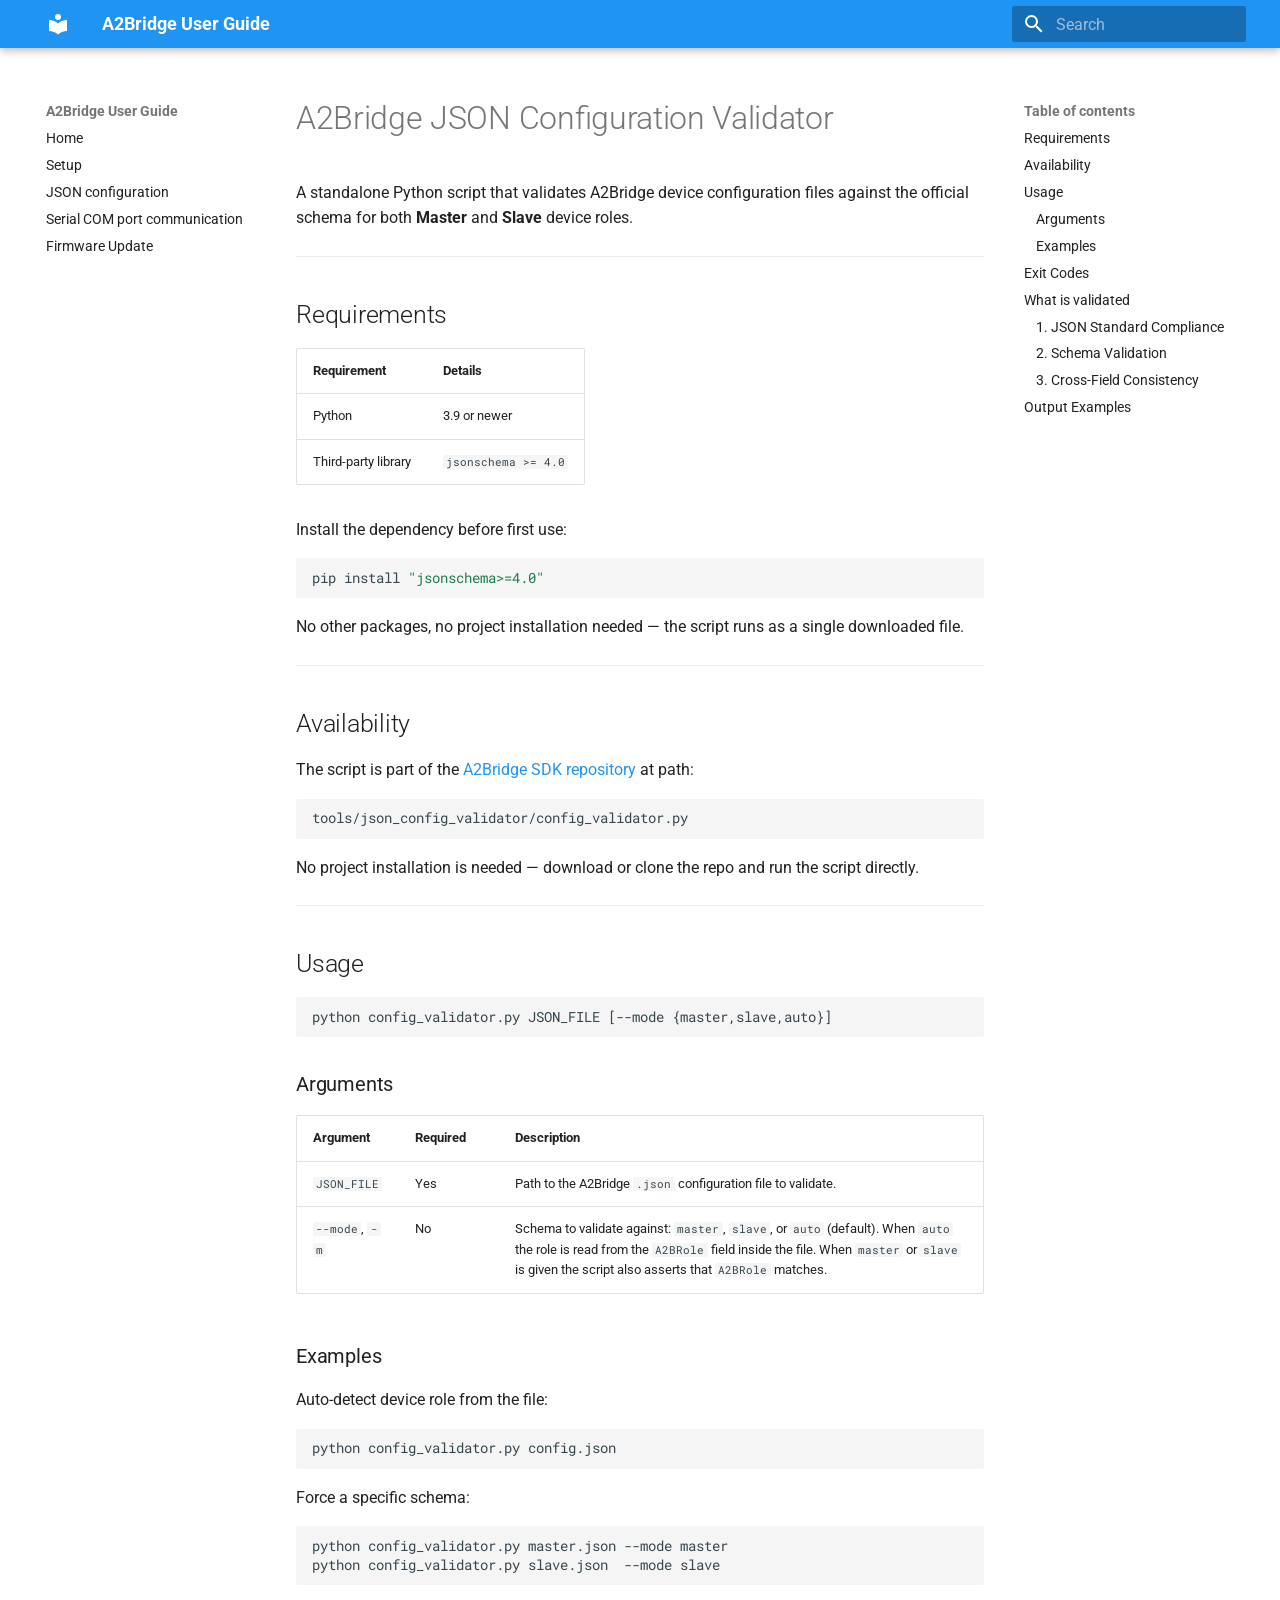
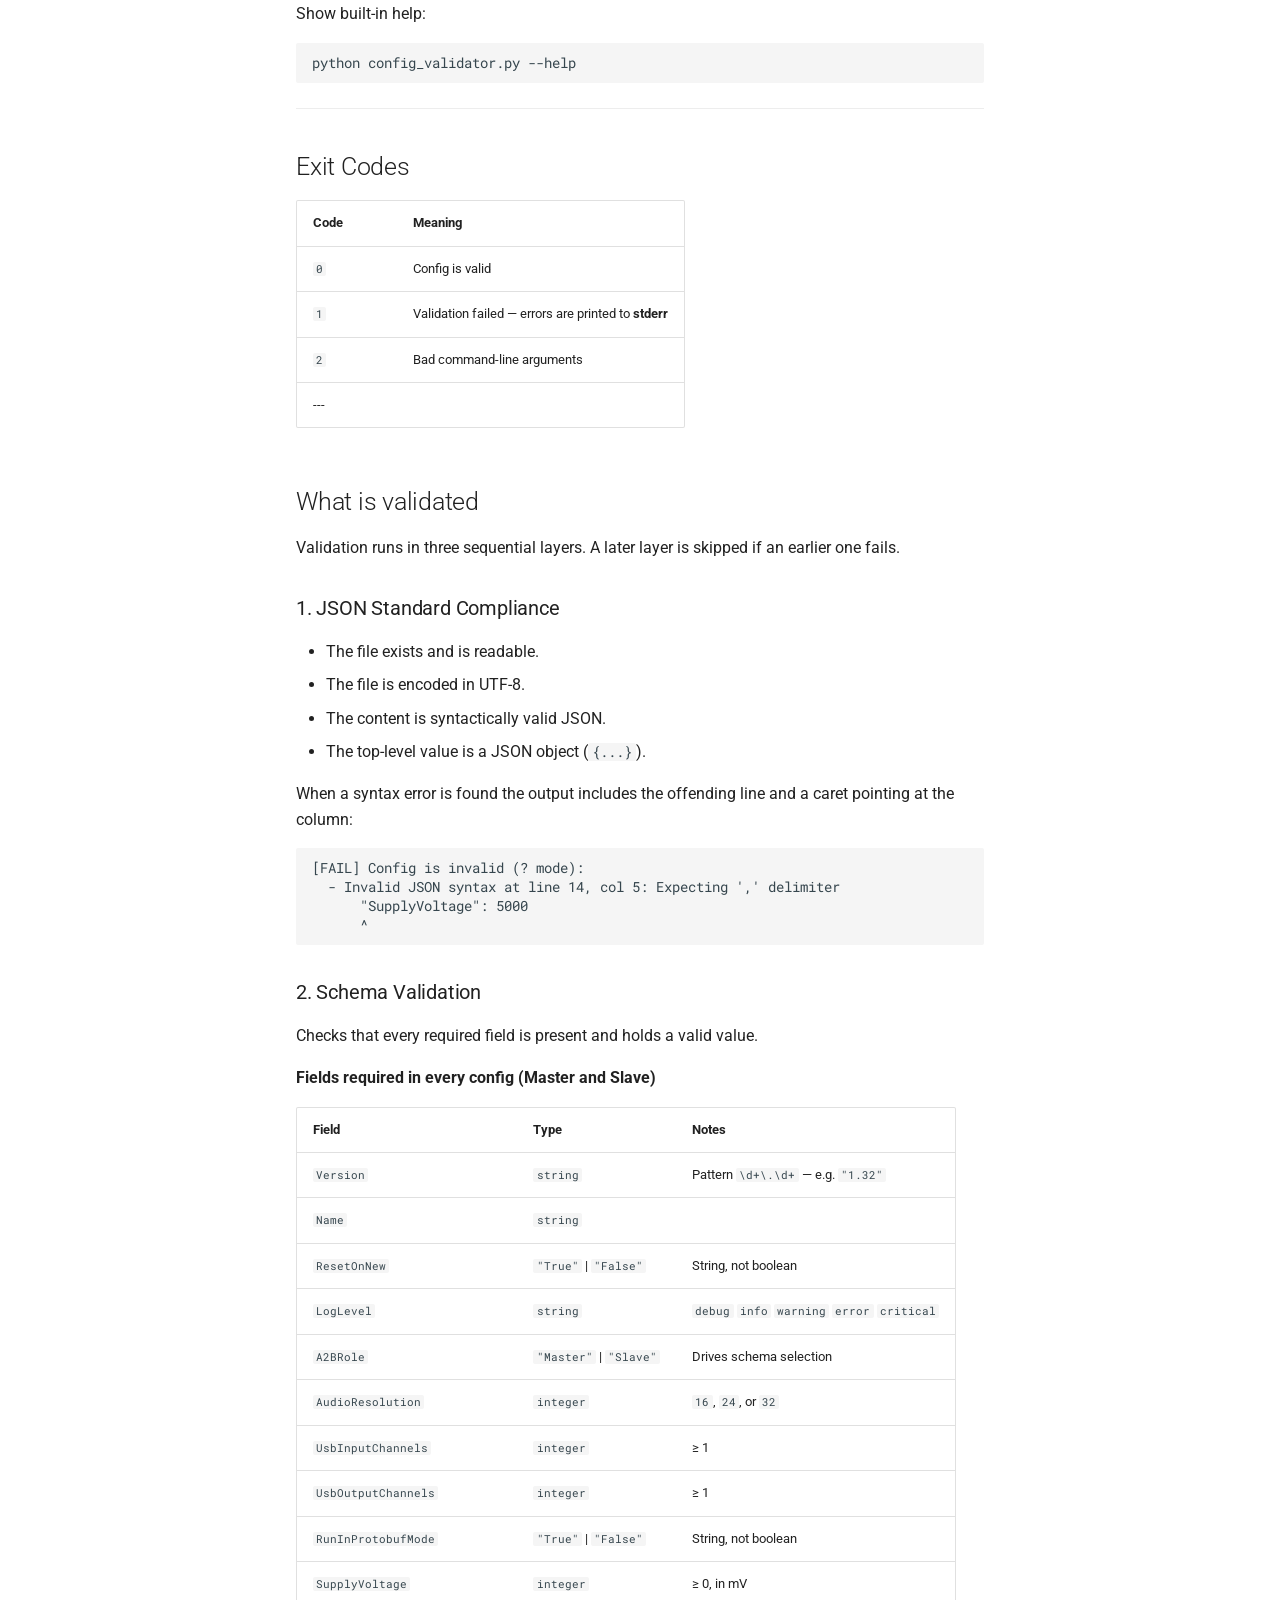
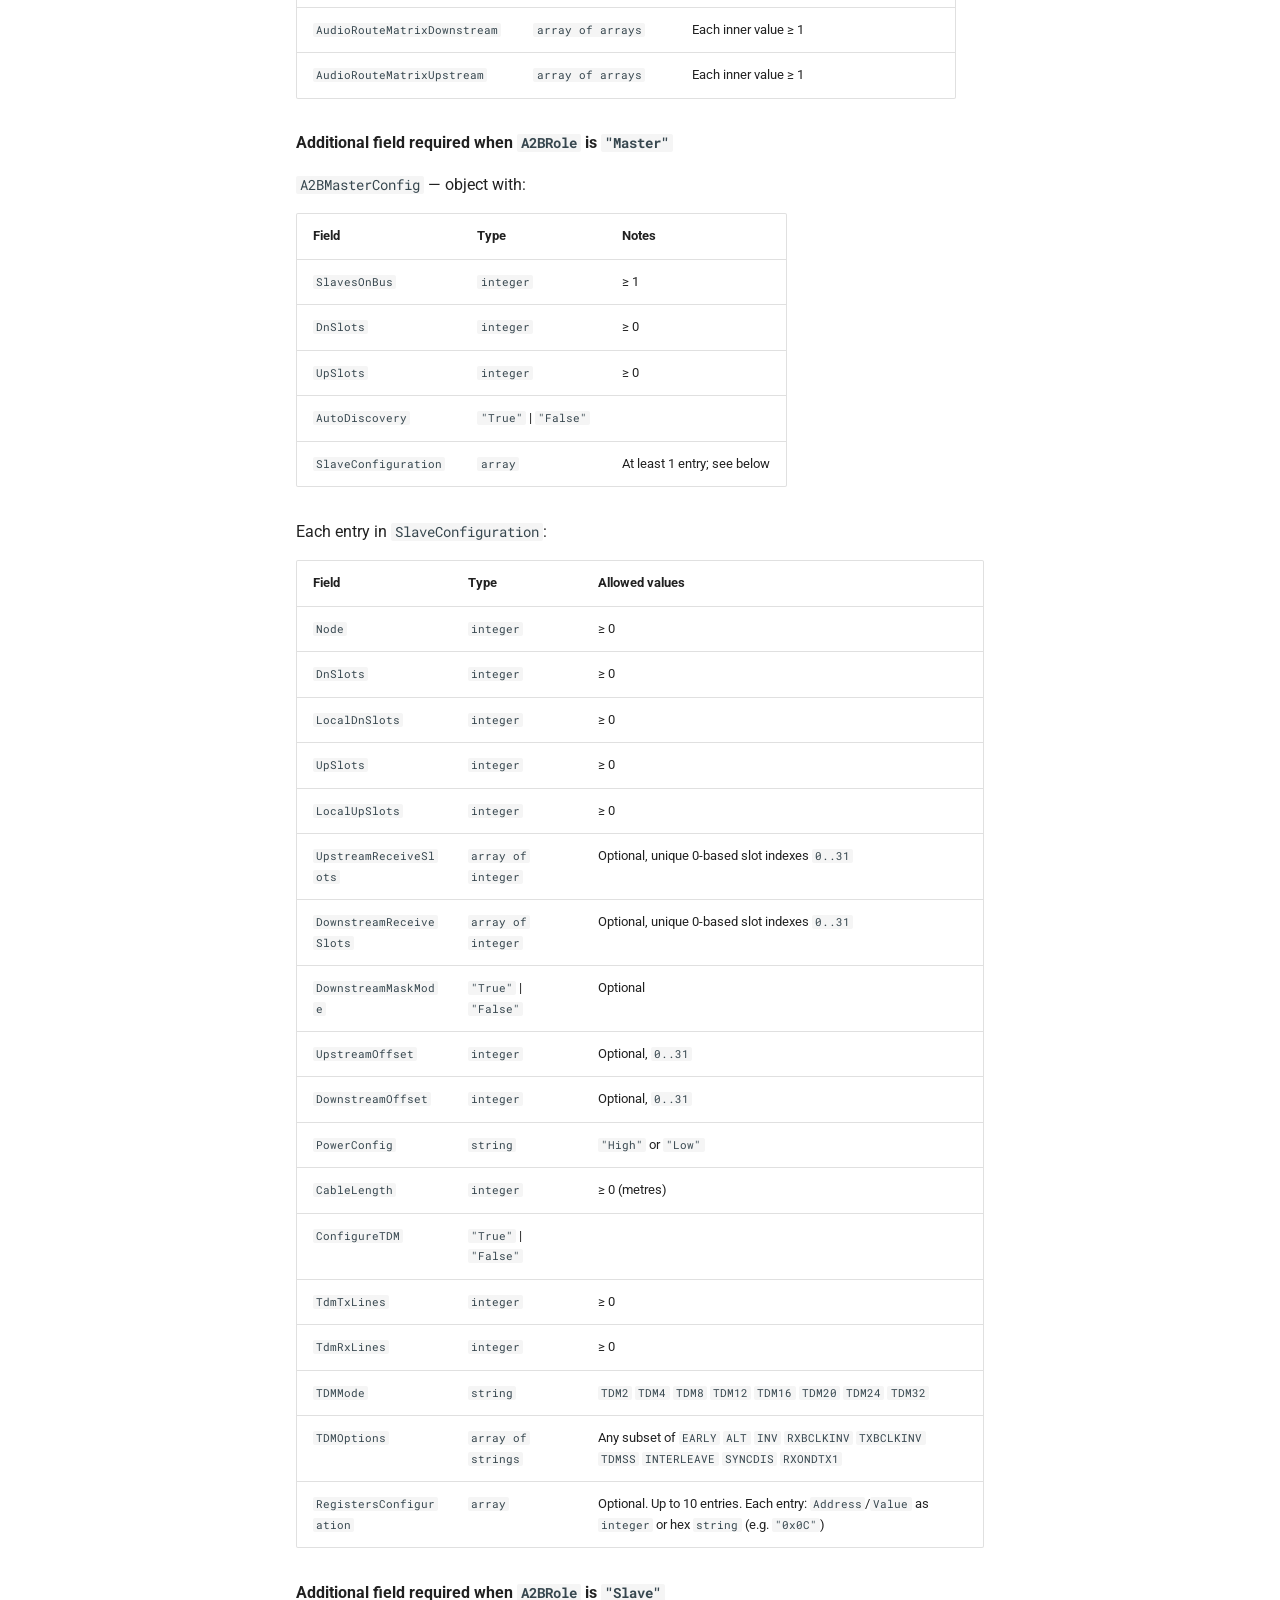
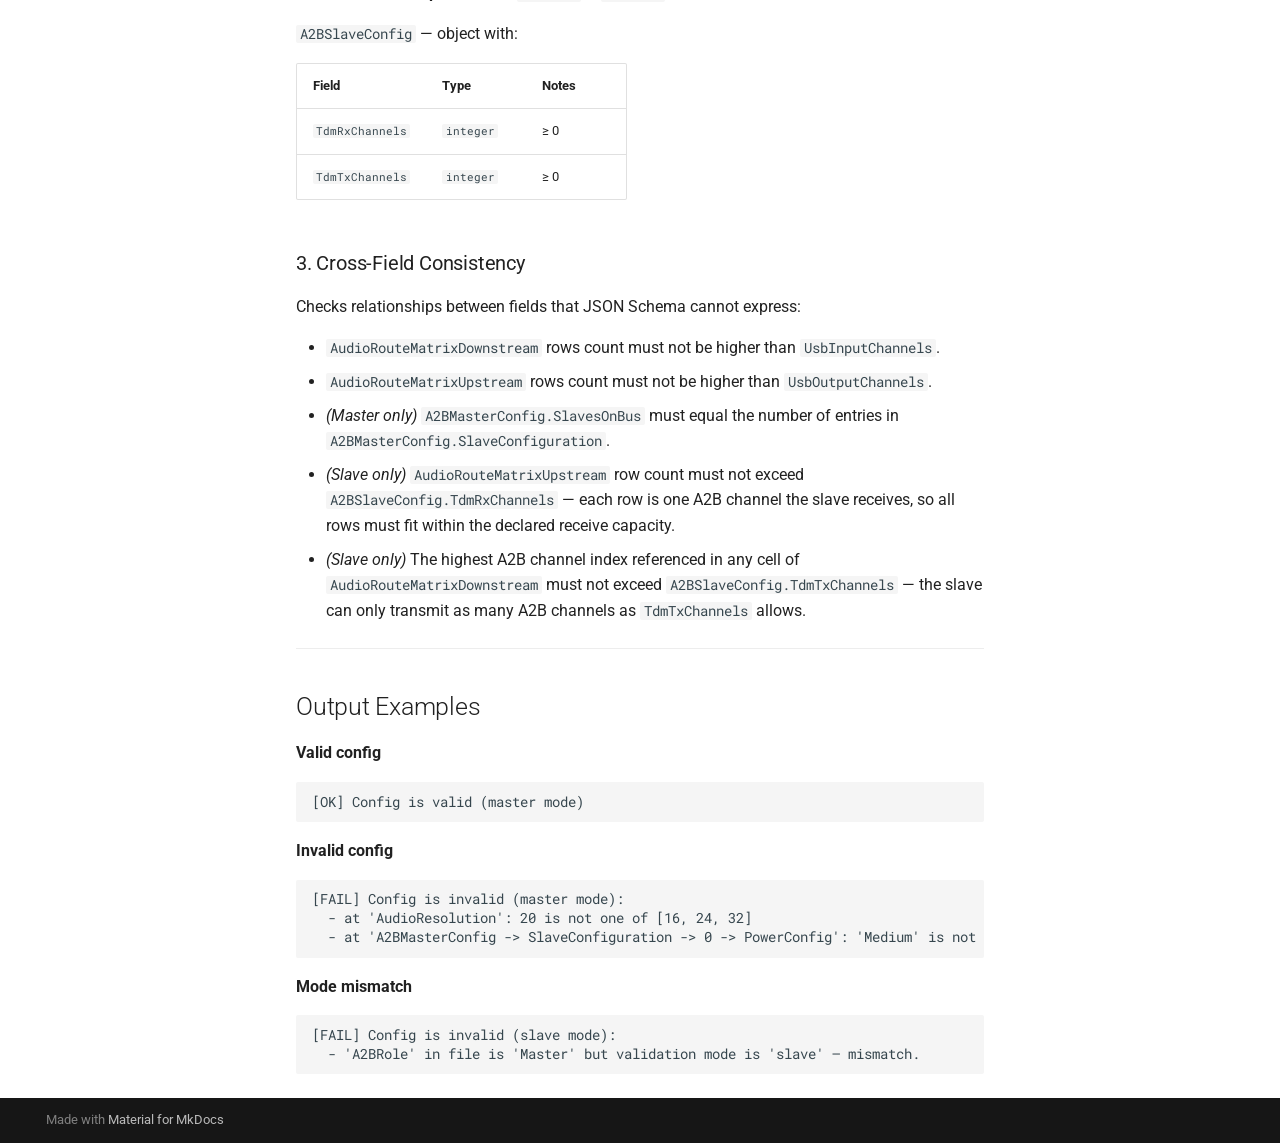
==== commit fe6399d8: "Deployed a6a0ab0 with MkDocs version: 1.6.1" ====
--- a/config_validator/index.html
+++ b/config_validator/index.html
@@ -544,7 +544,7 @@
 </tbody>
 </table>
 <p>Install the dependency before first use:</p>
-<div class="highlight"><pre><span></span><code>pip<span class="w"> </span>install<span class="w"> </span><span class="s2">&quot;jsonschema&gt;=4.0&quot;</span>
+<div class="highlight"><pre><span></span><code>pip<span class="w"> </span>install<span class="w"> </span><span class="s2">"jsonschema&gt;=4.0"</span>
 </code></pre></div>
 <p>No other packages, no project installation needed — the script runs as a
 single downloaded file.</p>
@@ -632,8 +632,8 @@
 <p>When a syntax error is found the output includes the offending line and a
 caret pointing at the column:</p>
 <div class="highlight"><pre><span></span><code>[FAIL] Config is invalid (? mode):
-  - Invalid JSON syntax at line 14, col 5: Expecting &#39;,&#39; delimiter
-      &quot;SupplyVoltage&quot;: 5000
+  - Invalid JSON syntax at line 14, col 5: Expecting ',' delimiter
+      "SupplyVoltage": 5000
       ^
 </code></pre></div>
 <h3 id="2-schema-validation">2. Schema Validation</h3>
@@ -842,6 +842,11 @@
 <td><code>TDMOptions</code></td>
 <td><code>array of strings</code></td>
 <td>Any subset of <code>EARLY</code> <code>ALT</code> <code>INV</code> <code>RXBCLKINV</code> <code>TXBCLKINV</code> <code>TDMSS</code> <code>INTERLEAVE</code> <code>SYNCDIS</code> <code>RXONDTX1</code></td>
+</tr>
+<tr>
+<td><code>RegistersConfiguration</code></td>
+<td><code>array</code></td>
+<td>Optional. Up to 10 entries. Each entry: <code>Address</code>/<code>Value</code> as <code>integer</code> or hex <code>string</code> (e.g. <code>"0x0C"</code>)</td>
 </tr>
 </tbody>
 </table>
@@ -890,12 +895,12 @@
 </code></pre></div>
 <p><strong>Invalid config</strong></p>
 <div class="highlight"><pre><span></span><code>[FAIL] Config is invalid (master mode):
-  - at &#39;AudioResolution&#39;: 20 is not one of [16, 24, 32]
-  - at &#39;A2BMasterConfig -&gt; SlaveConfiguration -&gt; 0 -&gt; PowerConfig&#39;: &#39;Medium&#39; is not one of [&#39;High&#39;, &#39;Low&#39;]
+  - at 'AudioResolution': 20 is not one of [16, 24, 32]
+  - at 'A2BMasterConfig -&gt; SlaveConfiguration -&gt; 0 -&gt; PowerConfig': 'Medium' is not one of ['High', 'Low']
 </code></pre></div>
 <p><strong>Mode mismatch</strong></p>
 <div class="highlight"><pre><span></span><code>[FAIL] Config is invalid (slave mode):
-  - &#39;A2BRole&#39; in file is &#39;Master&#39; but validation mode is &#39;slave&#39; – mismatch.
+  - 'A2BRole' in file is 'Master' but validation mode is 'slave' – mismatch.
 </code></pre></div>
 
 
